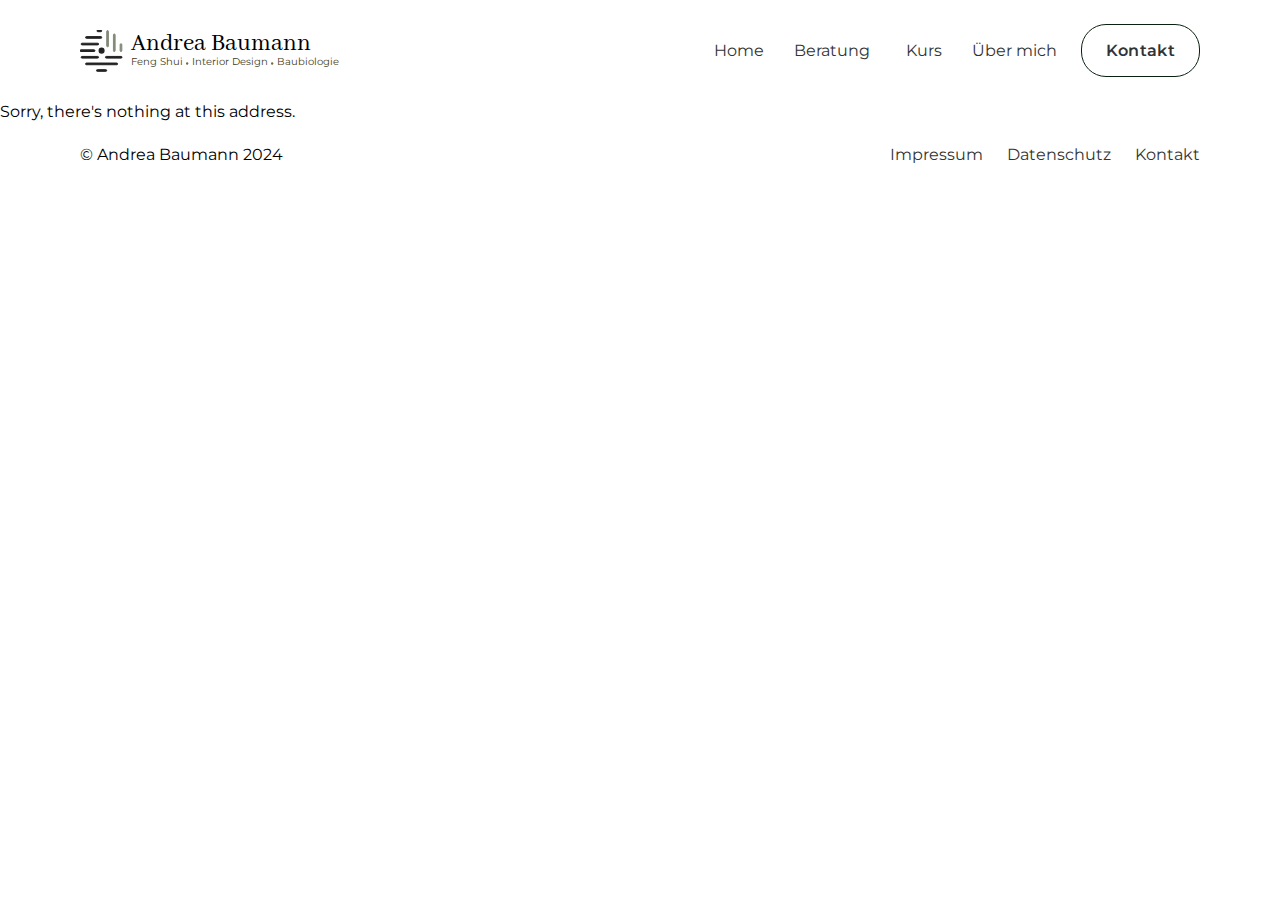
==== index.html @ 1730f796 "Updated" ====
<!DOCTYPE html>
<html lang="en">

<head>
    <meta charset="utf-8" />
    <meta name="viewport" content="width=device-width, initial-scale=1.0" />
    <title>Client</title>
	<!-- The 'base' element is needed for pageload when on a child route, it seems it must start with slash and then any text -->
    <!--<base href="/github-pages-test/" />-->
    <!--<link rel="stylesheet" href="css/bootstrap/bootstrap.min.css" />-->
    <link rel="stylesheet" href="css/app.css" />
    <link rel="icon" type="image/png" href="favicon.png" />
    <link href="Client.styles.css" rel="stylesheet" />
</head>

<body>
    <div id="app">
        <svg class="loading-progress">
            <circle r="40%" cx="50%" cy="50%" />
            <circle r="40%" cx="50%" cy="50%" />
        </svg>
        <div class="loading-progress-text"></div>
    </div>

    <div id="blazor-error-ui">
        An unhandled error has occurred. jjj
        <a href="" class="reload">Reload</a>
        <a class="dismiss">🗙</a>
    </div>
    <script src="_framework/blazor.webassembly.js"></script>
</body>

</html>

<script src="js/faq.js"></script>
---- css/app.css ----
﻿/*html, body {
    font-family: 'Helvetica Neue', Helvetica, Arial, sans-serif;
}

h1:focus {
    outline: none;
}

a, .btn-link {
    color: #0071c1;
}

.btn-primary {
    color: #fff;
    background-color: #1b6ec2;
    border-color: #1861ac;
}

.btn:focus, .btn:active:focus, .btn-link.nav-link:focus, .form-control:focus, .form-check-input:focus {
  box-shadow: 0 0 0 0.1rem white, 0 0 0 0.25rem #258cfb;
}

.content {
    padding-top: 1.1rem;
}*/
.valid.modified:not([type=checkbox]) {
  outline: 1px solid #26b050;
}

.invalid {
  outline: 1px solid red;
}

.validation-message {
  color: red;
}

#blazor-error-ui {
  background: lightyellow;
  bottom: 0;
  box-shadow: 0 -1px 2px rgba(0, 0, 0, 0.2);
  display: none;
  left: 0;
  padding: 0.6rem 1.25rem 0.7rem 1.25rem;
  position: fixed;
  width: 100%;
  z-index: 1000;
}

#blazor-error-ui .dismiss {
  cursor: pointer;
  position: absolute;
  right: 0.75rem;
  top: 0.5rem;
}

.blazor-error-boundary {
  background: url([data-uri]) no-repeat 1rem/1.8rem, #b32121;
  padding: 1rem 1rem 1rem 3.7rem;
  color: white;
}

.blazor-error-boundary::after {
  content: "An error has occurred.";
}

.loading-progress {
  position: relative;
  display: block;
  width: 8rem;
  height: 8rem;
  margin: 20vh auto 1rem auto;
}

.loading-progress circle {
  fill: none;
  stroke: #e0e0e0;
  stroke-width: 0.6rem;
  transform-origin: 50% 50%;
  transform: rotate(-90deg);
}

.loading-progress circle:last-child {
  stroke: #1b6ec2;
  stroke-dasharray: calc(3.141 * var(--blazor-load-percentage, 0%) * 0.8), 500%;
  transition: stroke-dasharray 0.05s ease-in-out;
}

.loading-progress-text {
  position: absolute;
  text-align: center;
  font-weight: bold;
  inset: calc(20vh + 3.25rem) 0 auto 0.2rem;
}

.loading-progress-text:after {
  content: var(--blazor-load-percentage-text, "Loading");
}

code {
  color: #c02d76;
}

:root {
  --my-color: black;
  --color-bg-white: white;
  --color-bg-green: #c0c4bb;
  --color-bg-blue: #EBE4DE;
  --color-btn-bg-primary: #828A78;
  --color-btn-bg-secondary: white;
  --color-btn-border-primary: #0A210F;
  --color-btn-border-secondary: #0A210F;
  --color-btn-text-primary: white;
  --color-btn-text-secondary: #0A210F;
  --color-border: #0A210F;
  --color-heading: #0A210F;
  --color-text: #333333;
  --color-text-light: white;
  --color-text-2: black;
  --color-header-text: #191919;
  --color-logo-name: #272727;
  --color-logo-subtitle: #403A1A;
  --color-logo-dots: #746B30;
  --color-logo-vertical-line: #828A78;
  --color-logo-horizontal-line: #232323;
  --color-bg-heading: #C1C5BC ;
}

@media (prefers-color-scheme: dark) {
  :root {
    --my-color: white;
  }
}
@font-face {
  font-family: "Abhaya Libre";
  src: url("../fonts/AbhayaLibre-Regular.ttf") format("truetype");
  font-weight: 400;
  font-style: normal;
}
@font-face {
  font-family: "Judson";
  src: url("../fonts/Judson-Regular.ttf") format("truetype");
  font-weight: 400;
  font-style: normal;
}
@font-face {
  font-family: "Judson";
  src: url("../fonts/Judson-Bold.ttf") format("truetype");
  font-weight: 700;
  font-style: normal;
}
@font-face {
  font-family: "Judson";
  src: url("../fonts/Judson-Italic.ttf") format("truetype");
  font-weight: 400;
  font-style: italic;
}
@font-face {
  font-family: "Montserrat";
  src: url("../fonts/Montserrat-VariableFont_wght.ttf") format("truetype");
  font-style: normal;
}
@font-face {
  font-family: "Montserrat";
  src: url("../fonts/Montserrat-Italic-VariableFont_wght.ttf") format("truetype");
  font-style: italic;
}
html, body {
  margin: 0;
  padding: 0;
}

*, ::after, ::before {
  box-sizing: border-box;
}

hr {
  color: inherit;
  background-color: currentColor;
  border: 0;
  opacity: 0.25;
}

p, hr {
  margin: 0;
}

h1, h2, h3, h4 {
  margin: 0;
}

.align-center {
  text-align: center;
}

img {
  border-radius: 4px;
}

.card {
  border-radius: 4px;
}

.link-secondary {
  text-decoration: underline;
  color: var(--color-heading);
  font-family: "Montserrat", sans-serif;
  font-size: 16px;
  font-style: normal;
  line-height: normal;
  font-weight: 500;
  font-size: 19.2px;
}
.link-secondary:hover {
  color: #233727;
  font-weight: 700;
}

section {
  background-color: #eaeaea;
}

.bg-white-custom .inner, .bg-white-custom .outer {
  background-color: var(--color-bg-white);
}
.bg-white-custom .heading {
  color: var(--color-heading);
}
.bg-white-custom .default-text, .bg-white-custom p {
  color: var(--color-text);
}

.bg-blue .inner, .bg-blue .outer {
  background-color: var(--color-bg-blue);
}
.bg-blue .heading {
  color: var(--color-heading);
}
.bg-blue .default-text, .bg-blue p {
  color: var(--color-text);
}

.bg-green .inner, .bg-green .outer {
  background-color: var(--color-bg-green);
}
.bg-green .heading {
  color: var(--color-heading);
}
.bg-green .default-text, .bg-green p {
  color: var(--color-text);
}

.heading {
  font-family: "Judson", serif;
  font-weight: 400;
  font-size: 39.81px;
}
@media (max-width: 992px) {
  .heading {
    font-size: 33.18px;
  }
}
@media (max-width: 576px) {
  .heading {
    font-size: 27.65px;
  }
}

.default-text, p {
  font-family: "Montserrat", sans-serif;
  font-size: 16px;
  font-style: normal;
  line-height: normal;
  font-weight: 400;
}

.outer {
  display: flex;
  flex-direction: column;
  margin-left: auto;
  margin-right: auto;
  padding: 0;
  max-width: 1356px;
}

.inner {
  display: flex;
  flex-direction: column;
  padding-left: 80px;
  padding-right: 80px;
  margin-left: auto;
  margin-right: auto;
  max-width: 1356px;
}
@media (max-width: 992px) {
  .inner {
    padding-left: 40px;
    padding-right: 40px;
  }
}
@media (max-width: 576px) {
  .inner {
    padding-left: 24px;
    padding-right: 24px;
  }
}

.flex-text-image {
  display: flex;
  flex-direction: row;
  gap: 80px;
  margin: 136px 0;
}
.flex-text-image img {
  width: 45%;
  object-fit: cover;
}
.flex-text-image .text-side {
  flex: 1;
  display: flex;
  flex-direction: column;
  align-items: flex-start;
  gap: 32px;
}
.flex-text-image .text-side .text-side-content {
  display: flex;
  flex-direction: column;
  align-items: flex-start;
  gap: 48px;
}
.flex-text-image .text-side p {
  margin-bottom: 24px;
}
.flex-text-image .text-side p:last-of-type {
  margin-bottom: 0;
}
.flex-text-image .image-container {
  width: 50%;
  object-fit: cover;
  border-radius: 4px;
}
.flex-text-image .image-container img {
  width: 100%;
  height: 100%;
  object-fit: cover;
}
@media (max-width: 992px) {
  .flex-text-image {
    margin: 80px 0;
    flex-direction: column;
    gap: 48px;
  }
  .flex-text-image .image-container {
    order: -1;
    width: 100%;
    overflow: clip;
  }
  .flex-text-image .image-container img {
    width: 100%;
    height: auto;
  }
}
@media (max-width: 576px) {
  .flex-text-image {
    margin: 64px 0;
  }
}

.font-size-ml {
  font-size: 19.2px;
}

.flex {
  display: flex;
  align-items: flex-start;
}

.flex-column {
  flex-direction: column;
}

.gap-8 {
  gap: 8px;
}

.gap-16 {
  gap: 16px;
}

.gap-24 {
  gap: 24px;
}

.gap-32 {
  gap: 32px;
}

.gap-48 {
  gap: 48px;
}

.nowrap {
  white-space: nowrap;
}
---- Client.styles.css ----
/* github-pages-test/Components/Badge.razor.rz.scp.css */
html[b-6hlf9k90oz], body[b-6hlf9k90oz] {
  margin: 0;
  padding: 0;
}

*[b-6hlf9k90oz], [b-6hlf9k90oz]::after, [b-6hlf9k90oz]::before {
  box-sizing: border-box;
}

hr[b-6hlf9k90oz] {
  color: inherit;
  background-color: currentColor;
  border: 0;
  opacity: 0.25;
}

p[b-6hlf9k90oz], hr[b-6hlf9k90oz] {
  margin: 0;
}

h1[b-6hlf9k90oz], h2[b-6hlf9k90oz], h3[b-6hlf9k90oz], h4[b-6hlf9k90oz] {
  margin: 0;
}

.align-center[b-6hlf9k90oz] {
  text-align: center;
}

img[b-6hlf9k90oz] {
  border-radius: 4px;
}

.card[b-6hlf9k90oz] {
  border-radius: 4px;
}

.link-secondary[b-6hlf9k90oz] {
  text-decoration: underline;
  color: var(--color-heading);
  font-family: "Montserrat", sans-serif;
  font-size: 16px;
  font-style: normal;
  line-height: normal;
  font-weight: 500;
  font-size: 19.2px;
}
.link-secondary:hover[b-6hlf9k90oz] {
  color: #233727;
  font-weight: 700;
}

section[b-6hlf9k90oz] {
  background-color: #eaeaea;
}

.bg-white-custom .inner[b-6hlf9k90oz], .bg-white-custom .outer[b-6hlf9k90oz] {
  background-color: var(--color-bg-white);
}
.bg-white-custom .heading[b-6hlf9k90oz] {
  color: var(--color-heading);
}
.bg-white-custom .default-text[b-6hlf9k90oz], .bg-white-custom p[b-6hlf9k90oz] {
  color: var(--color-text);
}

.bg-blue .inner[b-6hlf9k90oz], .bg-blue .outer[b-6hlf9k90oz] {
  background-color: var(--color-bg-blue);
}
.bg-blue .heading[b-6hlf9k90oz] {
  color: var(--color-heading);
}
.bg-blue .default-text[b-6hlf9k90oz], .bg-blue p[b-6hlf9k90oz] {
  color: var(--color-text);
}

.bg-green .inner[b-6hlf9k90oz], .bg-green .outer[b-6hlf9k90oz] {
  background-color: var(--color-bg-green);
}
.bg-green .heading[b-6hlf9k90oz] {
  color: var(--color-heading);
}
.bg-green .default-text[b-6hlf9k90oz], .bg-green p[b-6hlf9k90oz] {
  color: var(--color-text);
}

.heading[b-6hlf9k90oz] {
  font-family: "Judson", serif;
  font-weight: 400;
  font-size: 39.81px;
}
@media (max-width: 992px) {
  .heading[b-6hlf9k90oz] {
    font-size: 33.18px;
  }
}
@media (max-width: 576px) {
  .heading[b-6hlf9k90oz] {
    font-size: 27.65px;
  }
}

.default-text[b-6hlf9k90oz], p[b-6hlf9k90oz] {
  font-family: "Montserrat", sans-serif;
  font-size: 16px;
  font-style: normal;
  line-height: normal;
  font-weight: 400;
}

.outer[b-6hlf9k90oz] {
  display: flex;
  flex-direction: column;
  margin-left: auto;
  margin-right: auto;
  padding: 0;
  max-width: 1356px;
}

.inner[b-6hlf9k90oz] {
  display: flex;
  flex-direction: column;
  padding-left: 80px;
  padding-right: 80px;
  margin-left: auto;
  margin-right: auto;
  max-width: 1356px;
}
@media (max-width: 992px) {
  .inner[b-6hlf9k90oz] {
    padding-left: 40px;
    padding-right: 40px;
  }
}
@media (max-width: 576px) {
  .inner[b-6hlf9k90oz] {
    padding-left: 24px;
    padding-right: 24px;
  }
}

.flex-text-image[b-6hlf9k90oz] {
  display: flex;
  flex-direction: row;
  gap: 80px;
  margin: 136px 0;
}
.flex-text-image img[b-6hlf9k90oz] {
  width: 45%;
  object-fit: cover;
}
.flex-text-image .text-side[b-6hlf9k90oz] {
  flex: 1;
  display: flex;
  flex-direction: column;
  align-items: flex-start;
  gap: 32px;
}
.flex-text-image .text-side .text-side-content[b-6hlf9k90oz] {
  display: flex;
  flex-direction: column;
  align-items: flex-start;
  gap: 48px;
}
.flex-text-image .text-side p[b-6hlf9k90oz] {
  margin-bottom: 24px;
}
.flex-text-image .text-side p:last-of-type[b-6hlf9k90oz] {
  margin-bottom: 0;
}
.flex-text-image .image-container[b-6hlf9k90oz] {
  width: 50%;
  object-fit: cover;
  border-radius: 4px;
}
.flex-text-image .image-container img[b-6hlf9k90oz] {
  width: 100%;
  height: 100%;
  object-fit: cover;
}
@media (max-width: 992px) {
  .flex-text-image[b-6hlf9k90oz] {
    margin: 80px 0;
    flex-direction: column;
    gap: 48px;
  }
  .flex-text-image .image-container[b-6hlf9k90oz] {
    order: -1;
    width: 100%;
    overflow: clip;
  }
  .flex-text-image .image-container img[b-6hlf9k90oz] {
    width: 100%;
    height: auto;
  }
}
@media (max-width: 576px) {
  .flex-text-image[b-6hlf9k90oz] {
    margin: 64px 0;
  }
}

.font-size-ml[b-6hlf9k90oz] {
  font-size: 19.2px;
}

.flex[b-6hlf9k90oz] {
  display: flex;
  align-items: flex-start;
}

.flex-column[b-6hlf9k90oz] {
  flex-direction: column;
}

.gap-8[b-6hlf9k90oz] {
  gap: 8px;
}

.gap-16[b-6hlf9k90oz] {
  gap: 16px;
}

.gap-24[b-6hlf9k90oz] {
  gap: 24px;
}

.gap-32[b-6hlf9k90oz] {
  gap: 32px;
}

.gap-48[b-6hlf9k90oz] {
  gap: 48px;
}

.nowrap[b-6hlf9k90oz] {
  white-space: nowrap;
}

.component-badge[b-6hlf9k90oz] {
  font-family: "Montserrat", sans-serif;
  font-size: 16px;
  font-style: normal;
  line-height: normal;
  font-weight: 500;
  display: inline-block;
  border-radius: 4px;
  background: var(--color-bg-heading);
  padding: 8px;
}
/* github-pages-test/Components/BulletPointList.razor.rz.scp.css */
html[b-ixditmiw3i], body[b-ixditmiw3i] {
  margin: 0;
  padding: 0;
}

*[b-ixditmiw3i], [b-ixditmiw3i]::after, [b-ixditmiw3i]::before {
  box-sizing: border-box;
}

hr[b-ixditmiw3i] {
  color: inherit;
  background-color: currentColor;
  border: 0;
  opacity: 0.25;
}

p[b-ixditmiw3i], hr[b-ixditmiw3i] {
  margin: 0;
}

h1[b-ixditmiw3i], h2[b-ixditmiw3i], h3[b-ixditmiw3i], h4[b-ixditmiw3i] {
  margin: 0;
}

.align-center[b-ixditmiw3i] {
  text-align: center;
}

img[b-ixditmiw3i] {
  border-radius: 4px;
}

.card[b-ixditmiw3i] {
  border-radius: 4px;
}

.link-secondary[b-ixditmiw3i] {
  text-decoration: underline;
  color: var(--color-heading);
  font-family: "Montserrat", sans-serif;
  font-size: 16px;
  font-style: normal;
  line-height: normal;
  font-weight: 500;
  font-size: 19.2px;
}
.link-secondary:hover[b-ixditmiw3i] {
  color: #233727;
  font-weight: 700;
}

section[b-ixditmiw3i] {
  background-color: #eaeaea;
}

.bg-white-custom .inner[b-ixditmiw3i], .bg-white-custom .outer[b-ixditmiw3i] {
  background-color: var(--color-bg-white);
}
.bg-white-custom .heading[b-ixditmiw3i] {
  color: var(--color-heading);
}
.bg-white-custom .default-text[b-ixditmiw3i], .bg-white-custom p[b-ixditmiw3i] {
  color: var(--color-text);
}

.bg-blue .inner[b-ixditmiw3i], .bg-blue .outer[b-ixditmiw3i] {
  background-color: var(--color-bg-blue);
}
.bg-blue .heading[b-ixditmiw3i] {
  color: var(--color-heading);
}
.bg-blue .default-text[b-ixditmiw3i], .bg-blue p[b-ixditmiw3i] {
  color: var(--color-text);
}

.bg-green .inner[b-ixditmiw3i], .bg-green .outer[b-ixditmiw3i] {
  background-color: var(--color-bg-green);
}
.bg-green .heading[b-ixditmiw3i] {
  color: var(--color-heading);
}
.bg-green .default-text[b-ixditmiw3i], .bg-green p[b-ixditmiw3i] {
  color: var(--color-text);
}

.heading[b-ixditmiw3i] {
  font-family: "Judson", serif;
  font-weight: 400;
  font-size: 39.81px;
}
@media (max-width: 992px) {
  .heading[b-ixditmiw3i] {
    font-size: 33.18px;
  }
}
@media (max-width: 576px) {
  .heading[b-ixditmiw3i] {
    font-size: 27.65px;
  }
}

.default-text[b-ixditmiw3i], p[b-ixditmiw3i] {
  font-family: "Montserrat", sans-serif;
  font-size: 16px;
  font-style: normal;
  line-height: normal;
  font-weight: 400;
}

.outer[b-ixditmiw3i] {
  display: flex;
  flex-direction: column;
  margin-left: auto;
  margin-right: auto;
  padding: 0;
  max-width: 1356px;
}

.inner[b-ixditmiw3i] {
  display: flex;
  flex-direction: column;
  padding-left: 80px;
  padding-right: 80px;
  margin-left: auto;
  margin-right: auto;
  max-width: 1356px;
}
@media (max-width: 992px) {
  .inner[b-ixditmiw3i] {
    padding-left: 40px;
    padding-right: 40px;
  }
}
@media (max-width: 576px) {
  .inner[b-ixditmiw3i] {
    padding-left: 24px;
    padding-right: 24px;
  }
}

.flex-text-image[b-ixditmiw3i] {
  display: flex;
  flex-direction: row;
  gap: 80px;
  margin: 136px 0;
}
.flex-text-image img[b-ixditmiw3i] {
  width: 45%;
  object-fit: cover;
}
.flex-text-image .text-side[b-ixditmiw3i] {
  flex: 1;
  display: flex;
  flex-direction: column;
  align-items: flex-start;
  gap: 32px;
}
.flex-text-image .text-side .text-side-content[b-ixditmiw3i] {
  display: flex;
  flex-direction: column;
  align-items: flex-start;
  gap: 48px;
}
.flex-text-image .text-side p[b-ixditmiw3i] {
  margin-bottom: 24px;
}
.flex-text-image .text-side p:last-of-type[b-ixditmiw3i] {
  margin-bottom: 0;
}
.flex-text-image .image-container[b-ixditmiw3i] {
  width: 50%;
  object-fit: cover;
  border-radius: 4px;
}
.flex-text-image .image-container img[b-ixditmiw3i] {
  width: 100%;
  height: 100%;
  object-fit: cover;
}
@media (max-width: 992px) {
  .flex-text-image[b-ixditmiw3i] {
    margin: 80px 0;
    flex-direction: column;
    gap: 48px;
  }
  .flex-text-image .image-container[b-ixditmiw3i] {
    order: -1;
    width: 100%;
    overflow: clip;
  }
  .flex-text-image .image-container img[b-ixditmiw3i] {
    width: 100%;
    height: auto;
  }
}
@media (max-width: 576px) {
  .flex-text-image[b-ixditmiw3i] {
    margin: 64px 0;
  }
}

.font-size-ml[b-ixditmiw3i] {
  font-size: 19.2px;
}

.flex[b-ixditmiw3i] {
  display: flex;
  align-items: flex-start;
}

.flex-column[b-ixditmiw3i] {
  flex-direction: column;
}

.gap-8[b-ixditmiw3i] {
  gap: 8px;
}

.gap-16[b-ixditmiw3i] {
  gap: 16px;
}

.gap-24[b-ixditmiw3i] {
  gap: 24px;
}

.gap-32[b-ixditmiw3i] {
  gap: 32px;
}

.gap-48[b-ixditmiw3i] {
  gap: 48px;
}

.nowrap[b-ixditmiw3i] {
  white-space: nowrap;
}

.bullet-point-list[b-ixditmiw3i] {
  display: flex;
  flex-direction: column;
  gap: 12px;
}
/* github-pages-test/Components/BulletPointListItem.razor.rz.scp.css */
html[b-m7jytdp81e], body[b-m7jytdp81e] {
  margin: 0;
  padding: 0;
}

*[b-m7jytdp81e], [b-m7jytdp81e]::after, [b-m7jytdp81e]::before {
  box-sizing: border-box;
}

hr[b-m7jytdp81e] {
  color: inherit;
  background-color: currentColor;
  border: 0;
  opacity: 0.25;
}

p[b-m7jytdp81e], hr[b-m7jytdp81e] {
  margin: 0;
}

h1[b-m7jytdp81e], h2[b-m7jytdp81e], h3[b-m7jytdp81e], h4[b-m7jytdp81e] {
  margin: 0;
}

.align-center[b-m7jytdp81e] {
  text-align: center;
}

img[b-m7jytdp81e] {
  border-radius: 4px;
}

.card[b-m7jytdp81e] {
  border-radius: 4px;
}

.link-secondary[b-m7jytdp81e] {
  text-decoration: underline;
  color: var(--color-heading);
  font-family: "Montserrat", sans-serif;
  font-size: 16px;
  font-style: normal;
  line-height: normal;
  font-weight: 500;
  font-size: 19.2px;
}
.link-secondary:hover[b-m7jytdp81e] {
  color: #233727;
  font-weight: 700;
}

section[b-m7jytdp81e] {
  background-color: #eaeaea;
}

.bg-white-custom .inner[b-m7jytdp81e], .bg-white-custom .outer[b-m7jytdp81e] {
  background-color: var(--color-bg-white);
}
.bg-white-custom .heading[b-m7jytdp81e] {
  color: var(--color-heading);
}
.bg-white-custom .default-text[b-m7jytdp81e], .bg-white-custom p[b-m7jytdp81e] {
  color: var(--color-text);
}

.bg-blue .inner[b-m7jytdp81e], .bg-blue .outer[b-m7jytdp81e] {
  background-color: var(--color-bg-blue);
}
.bg-blue .heading[b-m7jytdp81e] {
  color: var(--color-heading);
}
.bg-blue .default-text[b-m7jytdp81e], .bg-blue p[b-m7jytdp81e] {
  color: var(--color-text);
}

.bg-green .inner[b-m7jytdp81e], .bg-green .outer[b-m7jytdp81e] {
  background-color: var(--color-bg-green);
}
.bg-green .heading[b-m7jytdp81e] {
  color: var(--color-heading);
}
.bg-green .default-text[b-m7jytdp81e], .bg-green p[b-m7jytdp81e] {
  color: var(--color-text);
}

.heading[b-m7jytdp81e] {
  font-family: "Judson", serif;
  font-weight: 400;
  font-size: 39.81px;
}
@media (max-width: 992px) {
  .heading[b-m7jytdp81e] {
    font-size: 33.18px;
  }
}
@media (max-width: 576px) {
  .heading[b-m7jytdp81e] {
    font-size: 27.65px;
  }
}

.default-text[b-m7jytdp81e], p[b-m7jytdp81e] {
  font-family: "Montserrat", sans-serif;
  font-size: 16px;
  font-style: normal;
  line-height: normal;
  font-weight: 400;
}

.outer[b-m7jytdp81e] {
  display: flex;
  flex-direction: column;
  margin-left: auto;
  margin-right: auto;
  padding: 0;
  max-width: 1356px;
}

.inner[b-m7jytdp81e] {
  display: flex;
  flex-direction: column;
  padding-left: 80px;
  padding-right: 80px;
  margin-left: auto;
  margin-right: auto;
  max-width: 1356px;
}
@media (max-width: 992px) {
  .inner[b-m7jytdp81e] {
    padding-left: 40px;
    padding-right: 40px;
  }
}
@media (max-width: 576px) {
  .inner[b-m7jytdp81e] {
    padding-left: 24px;
    padding-right: 24px;
  }
}

.flex-text-image[b-m7jytdp81e] {
  display: flex;
  flex-direction: row;
  gap: 80px;
  margin: 136px 0;
}
.flex-text-image img[b-m7jytdp81e] {
  width: 45%;
  object-fit: cover;
}
.flex-text-image .text-side[b-m7jytdp81e] {
  flex: 1;
  display: flex;
  flex-direction: column;
  align-items: flex-start;
  gap: 32px;
}
.flex-text-image .text-side .text-side-content[b-m7jytdp81e] {
  display: flex;
  flex-direction: column;
  align-items: flex-start;
  gap: 48px;
}
.flex-text-image .text-side p[b-m7jytdp81e] {
  margin-bottom: 24px;
}
.flex-text-image .text-side p:last-of-type[b-m7jytdp81e] {
  margin-bottom: 0;
}
.flex-text-image .image-container[b-m7jytdp81e] {
  width: 50%;
  object-fit: cover;
  border-radius: 4px;
}
.flex-text-image .image-container img[b-m7jytdp81e] {
  width: 100%;
  height: 100%;
  object-fit: cover;
}
@media (max-width: 992px) {
  .flex-text-image[b-m7jytdp81e] {
    margin: 80px 0;
    flex-direction: column;
    gap: 48px;
  }
  .flex-text-image .image-container[b-m7jytdp81e] {
    order: -1;
    width: 100%;
    overflow: clip;
  }
  .flex-text-image .image-container img[b-m7jytdp81e] {
    width: 100%;
    height: auto;
  }
}
@media (max-width: 576px) {
  .flex-text-image[b-m7jytdp81e] {
    margin: 64px 0;
  }
}

.font-size-ml[b-m7jytdp81e] {
  font-size: 19.2px;
}

.flex[b-m7jytdp81e] {
  display: flex;
  align-items: flex-start;
}

.flex-column[b-m7jytdp81e] {
  flex-direction: column;
}

.gap-8[b-m7jytdp81e] {
  gap: 8px;
}

.gap-16[b-m7jytdp81e] {
  gap: 16px;
}

.gap-24[b-m7jytdp81e] {
  gap: 24px;
}

.gap-32[b-m7jytdp81e] {
  gap: 32px;
}

.gap-48[b-m7jytdp81e] {
  gap: 48px;
}

.nowrap[b-m7jytdp81e] {
  white-space: nowrap;
}

.icon[b-m7jytdp81e] {
  color: red;
  width: 200px;
}

.item[b-m7jytdp81e] {
  display: flex;
  flex-direction: row;
  gap: 10px;
  text-align: left;
}

[b-m7jytdp81e] p .paragraph-heading {
  font-weight: 600;
}
/* github-pages-test/Components/ButtonPrimary.razor.rz.scp.css */
html[b-rfvqvxfh4v], body[b-rfvqvxfh4v] {
  margin: 0;
  padding: 0;
}

*[b-rfvqvxfh4v], [b-rfvqvxfh4v]::after, [b-rfvqvxfh4v]::before {
  box-sizing: border-box;
}

hr[b-rfvqvxfh4v] {
  color: inherit;
  background-color: currentColor;
  border: 0;
  opacity: 0.25;
}

p[b-rfvqvxfh4v], hr[b-rfvqvxfh4v] {
  margin: 0;
}

h1[b-rfvqvxfh4v], h2[b-rfvqvxfh4v], h3[b-rfvqvxfh4v], h4[b-rfvqvxfh4v] {
  margin: 0;
}

.align-center[b-rfvqvxfh4v] {
  text-align: center;
}

img[b-rfvqvxfh4v] {
  border-radius: 4px;
}

.card[b-rfvqvxfh4v] {
  border-radius: 4px;
}

.link-secondary[b-rfvqvxfh4v] {
  text-decoration: underline;
  color: var(--color-heading);
  font-family: "Montserrat", sans-serif;
  font-size: 16px;
  font-style: normal;
  line-height: normal;
  font-weight: 500;
  font-size: 19.2px;
}
.link-secondary:hover[b-rfvqvxfh4v] {
  color: #233727;
  font-weight: 700;
}

section[b-rfvqvxfh4v] {
  background-color: #eaeaea;
}

.bg-white-custom .inner[b-rfvqvxfh4v], .bg-white-custom .outer[b-rfvqvxfh4v] {
  background-color: var(--color-bg-white);
}
.bg-white-custom .heading[b-rfvqvxfh4v] {
  color: var(--color-heading);
}
.bg-white-custom .default-text[b-rfvqvxfh4v], .bg-white-custom p[b-rfvqvxfh4v] {
  color: var(--color-text);
}

.bg-blue .inner[b-rfvqvxfh4v], .bg-blue .outer[b-rfvqvxfh4v] {
  background-color: var(--color-bg-blue);
}
.bg-blue .heading[b-rfvqvxfh4v] {
  color: var(--color-heading);
}
.bg-blue .default-text[b-rfvqvxfh4v], .bg-blue p[b-rfvqvxfh4v] {
  color: var(--color-text);
}

.bg-green .inner[b-rfvqvxfh4v], .bg-green .outer[b-rfvqvxfh4v] {
  background-color: var(--color-bg-green);
}
.bg-green .heading[b-rfvqvxfh4v] {
  color: var(--color-heading);
}
.bg-green .default-text[b-rfvqvxfh4v], .bg-green p[b-rfvqvxfh4v] {
  color: var(--color-text);
}

.heading[b-rfvqvxfh4v] {
  font-family: "Judson", serif;
  font-weight: 400;
  font-size: 39.81px;
}
@media (max-width: 992px) {
  .heading[b-rfvqvxfh4v] {
    font-size: 33.18px;
  }
}
@media (max-width: 576px) {
  .heading[b-rfvqvxfh4v] {
    font-size: 27.65px;
  }
}

.default-text[b-rfvqvxfh4v], p[b-rfvqvxfh4v] {
  font-family: "Montserrat", sans-serif;
  font-size: 16px;
  font-style: normal;
  line-height: normal;
  font-weight: 400;
}

.outer[b-rfvqvxfh4v] {
  display: flex;
  flex-direction: column;
  margin-left: auto;
  margin-right: auto;
  padding: 0;
  max-width: 1356px;
}

.inner[b-rfvqvxfh4v] {
  display: flex;
  flex-direction: column;
  padding-left: 80px;
  padding-right: 80px;
  margin-left: auto;
  margin-right: auto;
  max-width: 1356px;
}
@media (max-width: 992px) {
  .inner[b-rfvqvxfh4v] {
    padding-left: 40px;
    padding-right: 40px;
  }
}
@media (max-width: 576px) {
  .inner[b-rfvqvxfh4v] {
    padding-left: 24px;
    padding-right: 24px;
  }
}

.flex-text-image[b-rfvqvxfh4v] {
  display: flex;
  flex-direction: row;
  gap: 80px;
  margin: 136px 0;
}
.flex-text-image img[b-rfvqvxfh4v] {
  width: 45%;
  object-fit: cover;
}
.flex-text-image .text-side[b-rfvqvxfh4v] {
  flex: 1;
  display: flex;
  flex-direction: column;
  align-items: flex-start;
  gap: 32px;
}
.flex-text-image .text-side .text-side-content[b-rfvqvxfh4v] {
  display: flex;
  flex-direction: column;
  align-items: flex-start;
  gap: 48px;
}
.flex-text-image .text-side p[b-rfvqvxfh4v] {
  margin-bottom: 24px;
}
.flex-text-image .text-side p:last-of-type[b-rfvqvxfh4v] {
  margin-bottom: 0;
}
.flex-text-image .image-container[b-rfvqvxfh4v] {
  width: 50%;
  object-fit: cover;
  border-radius: 4px;
}
.flex-text-image .image-container img[b-rfvqvxfh4v] {
  width: 100%;
  height: 100%;
  object-fit: cover;
}
@media (max-width: 992px) {
  .flex-text-image[b-rfvqvxfh4v] {
    margin: 80px 0;
    flex-direction: column;
    gap: 48px;
  }
  .flex-text-image .image-container[b-rfvqvxfh4v] {
    order: -1;
    width: 100%;
    overflow: clip;
  }
  .flex-text-image .image-container img[b-rfvqvxfh4v] {
    width: 100%;
    height: auto;
  }
}
@media (max-width: 576px) {
  .flex-text-image[b-rfvqvxfh4v] {
    margin: 64px 0;
  }
}

.font-size-ml[b-rfvqvxfh4v] {
  font-size: 19.2px;
}

.flex[b-rfvqvxfh4v] {
  display: flex;
  align-items: flex-start;
}

.flex-column[b-rfvqvxfh4v] {
  flex-direction: column;
}

.gap-8[b-rfvqvxfh4v] {
  gap: 8px;
}

.gap-16[b-rfvqvxfh4v] {
  gap: 16px;
}

.gap-24[b-rfvqvxfh4v] {
  gap: 24px;
}

.gap-32[b-rfvqvxfh4v] {
  gap: 32px;
}

.gap-48[b-rfvqvxfh4v] {
  gap: 48px;
}

.nowrap[b-rfvqvxfh4v] {
  white-space: nowrap;
}

.button-primary[b-rfvqvxfh4v] {
  display: block;
  font-family: "Montserrat", sans-serif;
  font-size: 16px;
  font-style: normal;
  line-height: normal;
  font-weight: 500;
  color: var(--color-btn-text-primary);
  background: var(--color-btn-bg-primary);
  padding: 16px 24px;
  width: fit-content;
  text-align: center;
  border-radius: 25px;
  border: none;
  transition: box-shadow 0.3s ease;
}
.button-primary:hover[b-rfvqvxfh4v], .button-primary:active[b-rfvqvxfh4v] {
  box-shadow: 0px 4px 4px rgba(0, 0, 0, 0.25);
  cursor: pointer;
}
.button-primary:disabled[b-rfvqvxfh4v] {
  opacity: 0.5;
  box-shadow: none;
}

.nav-item[b-rfvqvxfh4v] {
  text-decoration: none;
  color: var(--color-btn-text-primary);
}
/* github-pages-test/Components/ButtonSecondary.razor.rz.scp.css */
html[b-yare5i1utb], body[b-yare5i1utb] {
  margin: 0;
  padding: 0;
}

*[b-yare5i1utb], [b-yare5i1utb]::after, [b-yare5i1utb]::before {
  box-sizing: border-box;
}

hr[b-yare5i1utb] {
  color: inherit;
  background-color: currentColor;
  border: 0;
  opacity: 0.25;
}

p[b-yare5i1utb], hr[b-yare5i1utb] {
  margin: 0;
}

h1[b-yare5i1utb], h2[b-yare5i1utb], h3[b-yare5i1utb], h4[b-yare5i1utb] {
  margin: 0;
}

.align-center[b-yare5i1utb] {
  text-align: center;
}

img[b-yare5i1utb] {
  border-radius: 4px;
}

.card[b-yare5i1utb] {
  border-radius: 4px;
}

.link-secondary[b-yare5i1utb] {
  text-decoration: underline;
  color: var(--color-heading);
  font-family: "Montserrat", sans-serif;
  font-size: 16px;
  font-style: normal;
  line-height: normal;
  font-weight: 500;
  font-size: 19.2px;
}
.link-secondary:hover[b-yare5i1utb] {
  color: #233727;
  font-weight: 700;
}

section[b-yare5i1utb] {
  background-color: #eaeaea;
}

.bg-white-custom .inner[b-yare5i1utb], .bg-white-custom .outer[b-yare5i1utb] {
  background-color: var(--color-bg-white);
}
.bg-white-custom .heading[b-yare5i1utb] {
  color: var(--color-heading);
}
.bg-white-custom .default-text[b-yare5i1utb], .bg-white-custom p[b-yare5i1utb] {
  color: var(--color-text);
}

.bg-blue .inner[b-yare5i1utb], .bg-blue .outer[b-yare5i1utb] {
  background-color: var(--color-bg-blue);
}
.bg-blue .heading[b-yare5i1utb] {
  color: var(--color-heading);
}
.bg-blue .default-text[b-yare5i1utb], .bg-blue p[b-yare5i1utb] {
  color: var(--color-text);
}

.bg-green .inner[b-yare5i1utb], .bg-green .outer[b-yare5i1utb] {
  background-color: var(--color-bg-green);
}
.bg-green .heading[b-yare5i1utb] {
  color: var(--color-heading);
}
.bg-green .default-text[b-yare5i1utb], .bg-green p[b-yare5i1utb] {
  color: var(--color-text);
}

.heading[b-yare5i1utb] {
  font-family: "Judson", serif;
  font-weight: 400;
  font-size: 39.81px;
}
@media (max-width: 992px) {
  .heading[b-yare5i1utb] {
    font-size: 33.18px;
  }
}
@media (max-width: 576px) {
  .heading[b-yare5i1utb] {
    font-size: 27.65px;
  }
}

.default-text[b-yare5i1utb], p[b-yare5i1utb] {
  font-family: "Montserrat", sans-serif;
  font-size: 16px;
  font-style: normal;
  line-height: normal;
  font-weight: 400;
}

.outer[b-yare5i1utb] {
  display: flex;
  flex-direction: column;
  margin-left: auto;
  margin-right: auto;
  padding: 0;
  max-width: 1356px;
}

.inner[b-yare5i1utb] {
  display: flex;
  flex-direction: column;
  padding-left: 80px;
  padding-right: 80px;
  margin-left: auto;
  margin-right: auto;
  max-width: 1356px;
}
@media (max-width: 992px) {
  .inner[b-yare5i1utb] {
    padding-left: 40px;
    padding-right: 40px;
  }
}
@media (max-width: 576px) {
  .inner[b-yare5i1utb] {
    padding-left: 24px;
    padding-right: 24px;
  }
}

.flex-text-image[b-yare5i1utb] {
  display: flex;
  flex-direction: row;
  gap: 80px;
  margin: 136px 0;
}
.flex-text-image img[b-yare5i1utb] {
  width: 45%;
  object-fit: cover;
}
.flex-text-image .text-side[b-yare5i1utb] {
  flex: 1;
  display: flex;
  flex-direction: column;
  align-items: flex-start;
  gap: 32px;
}
.flex-text-image .text-side .text-side-content[b-yare5i1utb] {
  display: flex;
  flex-direction: column;
  align-items: flex-start;
  gap: 48px;
}
.flex-text-image .text-side p[b-yare5i1utb] {
  margin-bottom: 24px;
}
.flex-text-image .text-side p:last-of-type[b-yare5i1utb] {
  margin-bottom: 0;
}
.flex-text-image .image-container[b-yare5i1utb] {
  width: 50%;
  object-fit: cover;
  border-radius: 4px;
}
.flex-text-image .image-container img[b-yare5i1utb] {
  width: 100%;
  height: 100%;
  object-fit: cover;
}
@media (max-width: 992px) {
  .flex-text-image[b-yare5i1utb] {
    margin: 80px 0;
    flex-direction: column;
    gap: 48px;
  }
  .flex-text-image .image-container[b-yare5i1utb] {
    order: -1;
    width: 100%;
    overflow: clip;
  }
  .flex-text-image .image-container img[b-yare5i1utb] {
    width: 100%;
    height: auto;
  }
}
@media (max-width: 576px) {
  .flex-text-image[b-yare5i1utb] {
    margin: 64px 0;
  }
}

.font-size-ml[b-yare5i1utb] {
  font-size: 19.2px;
}

.flex[b-yare5i1utb] {
  display: flex;
  align-items: flex-start;
}

.flex-column[b-yare5i1utb] {
  flex-direction: column;
}

.gap-8[b-yare5i1utb] {
  gap: 8px;
}

.gap-16[b-yare5i1utb] {
  gap: 16px;
}

.gap-24[b-yare5i1utb] {
  gap: 24px;
}

.gap-32[b-yare5i1utb] {
  gap: 32px;
}

.gap-48[b-yare5i1utb] {
  gap: 48px;
}

.nowrap[b-yare5i1utb] {
  white-space: nowrap;
}

/*.button-secondary, ::deep .button-secondary {
	@include font-montserrat-600;
    color: var(--color-btn-text-secondary);
    background: var(--color-btn-bg-secondary);
	padding: 16px 24px;
    width: fit-content;
    text-align: center;
    border-radius: 25px;
	border: 1.5px solid var(--color-btn-border-secondary);
	//box-shadow: 0 0 0 1px #0a210f5e;
    letter-spacing: 0.32px;


}

:deep .nav-item {
	text-decoration: none;
	color: var(--color-text);
}*/
.button-secondary[b-yare5i1utb] {
  font-family: "Montserrat", sans-serif;
  font-size: 16px;
  font-style: normal;
  line-height: normal;
  font-weight: 600;
  color: var(--color-btn-text-secondary);
  background: var(--color-btn-bg-secondary);
  padding: 16px 24px;
  width: fit-content;
  text-align: center;
  border-radius: 25px;
  border: 1.5px solid var(--color-btn-border-secondary);
  letter-spacing: 0.32px;
  transition: box-shadow 0.3s ease;
}
.button-secondary:hover[b-yare5i1utb], .button-secondary:active[b-yare5i1utb] {
  box-shadow: 0px 4px 4px rgba(0, 0, 0, 0.25);
  cursor: pointer;
}
.button-secondary:disabled[b-yare5i1utb] {
  opacity: 0.5;
  box-shadow: none;
}

.nav-item[b-yare5i1utb] {
  text-decoration: none;
  color: var(--color-text);
}
/* github-pages-test/Components/Card.razor.rz.scp.css */
html[b-n69svqat4b], body[b-n69svqat4b] {
  margin: 0;
  padding: 0;
}

*[b-n69svqat4b], [b-n69svqat4b]::after, [b-n69svqat4b]::before {
  box-sizing: border-box;
}

hr[b-n69svqat4b] {
  color: inherit;
  background-color: currentColor;
  border: 0;
  opacity: 0.25;
}

p[b-n69svqat4b], hr[b-n69svqat4b] {
  margin: 0;
}

h1[b-n69svqat4b], h2[b-n69svqat4b], h3[b-n69svqat4b], h4[b-n69svqat4b] {
  margin: 0;
}

.align-center[b-n69svqat4b] {
  text-align: center;
}

img[b-n69svqat4b] {
  border-radius: 4px;
}

.card[b-n69svqat4b] {
  border-radius: 4px;
}

.link-secondary[b-n69svqat4b] {
  text-decoration: underline;
  color: var(--color-heading);
  font-family: "Montserrat", sans-serif;
  font-size: 16px;
  font-style: normal;
  line-height: normal;
  font-weight: 500;
  font-size: 19.2px;
}
.link-secondary:hover[b-n69svqat4b] {
  color: #233727;
  font-weight: 700;
}

section[b-n69svqat4b] {
  background-color: #eaeaea;
}

.bg-white-custom .inner[b-n69svqat4b], .bg-white-custom .outer[b-n69svqat4b] {
  background-color: var(--color-bg-white);
}
.bg-white-custom .heading[b-n69svqat4b] {
  color: var(--color-heading);
}
.bg-white-custom .default-text[b-n69svqat4b], .bg-white-custom p[b-n69svqat4b] {
  color: var(--color-text);
}

.bg-blue .inner[b-n69svqat4b], .bg-blue .outer[b-n69svqat4b] {
  background-color: var(--color-bg-blue);
}
.bg-blue .heading[b-n69svqat4b] {
  color: var(--color-heading);
}
.bg-blue .default-text[b-n69svqat4b], .bg-blue p[b-n69svqat4b] {
  color: var(--color-text);
}

.bg-green .inner[b-n69svqat4b], .bg-green .outer[b-n69svqat4b] {
  background-color: var(--color-bg-green);
}
.bg-green .heading[b-n69svqat4b] {
  color: var(--color-heading);
}
.bg-green .default-text[b-n69svqat4b], .bg-green p[b-n69svqat4b] {
  color: var(--color-text);
}

.heading[b-n69svqat4b] {
  font-family: "Judson", serif;
  font-weight: 400;
  font-size: 39.81px;
}
@media (max-width: 992px) {
  .heading[b-n69svqat4b] {
    font-size: 33.18px;
  }
}
@media (max-width: 576px) {
  .heading[b-n69svqat4b] {
    font-size: 27.65px;
  }
}

.default-text[b-n69svqat4b], p[b-n69svqat4b] {
  font-family: "Montserrat", sans-serif;
  font-size: 16px;
  font-style: normal;
  line-height: normal;
  font-weight: 400;
}

.outer[b-n69svqat4b] {
  display: flex;
  flex-direction: column;
  margin-left: auto;
  margin-right: auto;
  padding: 0;
  max-width: 1356px;
}

.inner[b-n69svqat4b] {
  display: flex;
  flex-direction: column;
  padding-left: 80px;
  padding-right: 80px;
  margin-left: auto;
  margin-right: auto;
  max-width: 1356px;
}
@media (max-width: 992px) {
  .inner[b-n69svqat4b] {
    padding-left: 40px;
    padding-right: 40px;
  }
}
@media (max-width: 576px) {
  .inner[b-n69svqat4b] {
    padding-left: 24px;
    padding-right: 24px;
  }
}

.flex-text-image[b-n69svqat4b] {
  display: flex;
  flex-direction: row;
  gap: 80px;
  margin: 136px 0;
}
.flex-text-image img[b-n69svqat4b] {
  width: 45%;
  object-fit: cover;
}
.flex-text-image .text-side[b-n69svqat4b] {
  flex: 1;
  display: flex;
  flex-direction: column;
  align-items: flex-start;
  gap: 32px;
}
.flex-text-image .text-side .text-side-content[b-n69svqat4b] {
  display: flex;
  flex-direction: column;
  align-items: flex-start;
  gap: 48px;
}
.flex-text-image .text-side p[b-n69svqat4b] {
  margin-bottom: 24px;
}
.flex-text-image .text-side p:last-of-type[b-n69svqat4b] {
  margin-bottom: 0;
}
.flex-text-image .image-container[b-n69svqat4b] {
  width: 50%;
  object-fit: cover;
  border-radius: 4px;
}
.flex-text-image .image-container img[b-n69svqat4b] {
  width: 100%;
  height: 100%;
  object-fit: cover;
}
@media (max-width: 992px) {
  .flex-text-image[b-n69svqat4b] {
    margin: 80px 0;
    flex-direction: column;
    gap: 48px;
  }
  .flex-text-image .image-container[b-n69svqat4b] {
    order: -1;
    width: 100%;
    overflow: clip;
  }
  .flex-text-image .image-container img[b-n69svqat4b] {
    width: 100%;
    height: auto;
  }
}
@media (max-width: 576px) {
  .flex-text-image[b-n69svqat4b] {
    margin: 64px 0;
  }
}

.font-size-ml[b-n69svqat4b] {
  font-size: 19.2px;
}

.flex[b-n69svqat4b] {
  display: flex;
  align-items: flex-start;
}

.flex-column[b-n69svqat4b] {
  flex-direction: column;
}

.gap-8[b-n69svqat4b] {
  gap: 8px;
}

.gap-16[b-n69svqat4b] {
  gap: 16px;
}

.gap-24[b-n69svqat4b] {
  gap: 24px;
}

.gap-32[b-n69svqat4b] {
  gap: 32px;
}

.gap-48[b-n69svqat4b] {
  gap: 48px;
}

.nowrap[b-n69svqat4b] {
  white-space: nowrap;
}

.card[b-n69svqat4b] {
  display: flex;
  flex-direction: column;
  align-items: center;
  gap: 24px;
  padding: 32px;
  border: 1px solid var(--color-border);
  text-align: center;
  background-color: white;
  flex-basis: 100%;
}
.card hr[b-n69svqat4b] {
  width: 100%;
  height: 1px;
  border: 1px solid var(--color-border);
}
.card[b-n69svqat4b]  .number {
  font-family: "Judson", serif;
  font-weight: 400;
  color: var(--color-logo-vertical-line);
  font-size: 64px;
}
/* github-pages-test/Components/CardsGrid.razor.rz.scp.css */
html[b-chci6dbd1i], body[b-chci6dbd1i] {
  margin: 0;
  padding: 0;
}

*[b-chci6dbd1i], [b-chci6dbd1i]::after, [b-chci6dbd1i]::before {
  box-sizing: border-box;
}

hr[b-chci6dbd1i] {
  color: inherit;
  background-color: currentColor;
  border: 0;
  opacity: 0.25;
}

p[b-chci6dbd1i], hr[b-chci6dbd1i] {
  margin: 0;
}

h1[b-chci6dbd1i], h2[b-chci6dbd1i], h3[b-chci6dbd1i], h4[b-chci6dbd1i] {
  margin: 0;
}

.align-center[b-chci6dbd1i] {
  text-align: center;
}

img[b-chci6dbd1i] {
  border-radius: 4px;
}

.card[b-chci6dbd1i] {
  border-radius: 4px;
}

.link-secondary[b-chci6dbd1i] {
  text-decoration: underline;
  color: var(--color-heading);
  font-family: "Montserrat", sans-serif;
  font-size: 16px;
  font-style: normal;
  line-height: normal;
  font-weight: 500;
  font-size: 19.2px;
}
.link-secondary:hover[b-chci6dbd1i] {
  color: #233727;
  font-weight: 700;
}

section[b-chci6dbd1i] {
  background-color: #eaeaea;
}

.bg-white-custom .inner[b-chci6dbd1i], .bg-white-custom .outer[b-chci6dbd1i] {
  background-color: var(--color-bg-white);
}
.bg-white-custom .heading[b-chci6dbd1i] {
  color: var(--color-heading);
}
.bg-white-custom .default-text[b-chci6dbd1i], .bg-white-custom p[b-chci6dbd1i] {
  color: var(--color-text);
}

.bg-blue .inner[b-chci6dbd1i], .bg-blue .outer[b-chci6dbd1i] {
  background-color: var(--color-bg-blue);
}
.bg-blue .heading[b-chci6dbd1i] {
  color: var(--color-heading);
}
.bg-blue .default-text[b-chci6dbd1i], .bg-blue p[b-chci6dbd1i] {
  color: var(--color-text);
}

.bg-green .inner[b-chci6dbd1i], .bg-green .outer[b-chci6dbd1i] {
  background-color: var(--color-bg-green);
}
.bg-green .heading[b-chci6dbd1i] {
  color: var(--color-heading);
}
.bg-green .default-text[b-chci6dbd1i], .bg-green p[b-chci6dbd1i] {
  color: var(--color-text);
}

.heading[b-chci6dbd1i] {
  font-family: "Judson", serif;
  font-weight: 400;
  font-size: 39.81px;
}
@media (max-width: 992px) {
  .heading[b-chci6dbd1i] {
    font-size: 33.18px;
  }
}
@media (max-width: 576px) {
  .heading[b-chci6dbd1i] {
    font-size: 27.65px;
  }
}

.default-text[b-chci6dbd1i], p[b-chci6dbd1i] {
  font-family: "Montserrat", sans-serif;
  font-size: 16px;
  font-style: normal;
  line-height: normal;
  font-weight: 400;
}

.outer[b-chci6dbd1i] {
  display: flex;
  flex-direction: column;
  margin-left: auto;
  margin-right: auto;
  padding: 0;
  max-width: 1356px;
}

.inner[b-chci6dbd1i] {
  display: flex;
  flex-direction: column;
  padding-left: 80px;
  padding-right: 80px;
  margin-left: auto;
  margin-right: auto;
  max-width: 1356px;
}
@media (max-width: 992px) {
  .inner[b-chci6dbd1i] {
    padding-left: 40px;
    padding-right: 40px;
  }
}
@media (max-width: 576px) {
  .inner[b-chci6dbd1i] {
    padding-left: 24px;
    padding-right: 24px;
  }
}

.flex-text-image[b-chci6dbd1i] {
  display: flex;
  flex-direction: row;
  gap: 80px;
  margin: 136px 0;
}
.flex-text-image img[b-chci6dbd1i] {
  width: 45%;
  object-fit: cover;
}
.flex-text-image .text-side[b-chci6dbd1i] {
  flex: 1;
  display: flex;
  flex-direction: column;
  align-items: flex-start;
  gap: 32px;
}
.flex-text-image .text-side .text-side-content[b-chci6dbd1i] {
  display: flex;
  flex-direction: column;
  align-items: flex-start;
  gap: 48px;
}
.flex-text-image .text-side p[b-chci6dbd1i] {
  margin-bottom: 24px;
}
.flex-text-image .text-side p:last-of-type[b-chci6dbd1i] {
  margin-bottom: 0;
}
.flex-text-image .image-container[b-chci6dbd1i] {
  width: 50%;
  object-fit: cover;
  border-radius: 4px;
}
.flex-text-image .image-container img[b-chci6dbd1i] {
  width: 100%;
  height: 100%;
  object-fit: cover;
}
@media (max-width: 992px) {
  .flex-text-image[b-chci6dbd1i] {
    margin: 80px 0;
    flex-direction: column;
    gap: 48px;
  }
  .flex-text-image .image-container[b-chci6dbd1i] {
    order: -1;
    width: 100%;
    overflow: clip;
  }
  .flex-text-image .image-container img[b-chci6dbd1i] {
    width: 100%;
    height: auto;
  }
}
@media (max-width: 576px) {
  .flex-text-image[b-chci6dbd1i] {
    margin: 64px 0;
  }
}

.font-size-ml[b-chci6dbd1i] {
  font-size: 19.2px;
}

.flex[b-chci6dbd1i] {
  display: flex;
  align-items: flex-start;
}

.flex-column[b-chci6dbd1i] {
  flex-direction: column;
}

.gap-8[b-chci6dbd1i] {
  gap: 8px;
}

.gap-16[b-chci6dbd1i] {
  gap: 16px;
}

.gap-24[b-chci6dbd1i] {
  gap: 24px;
}

.gap-32[b-chci6dbd1i] {
  gap: 32px;
}

.gap-48[b-chci6dbd1i] {
  gap: 48px;
}

.nowrap[b-chci6dbd1i] {
  white-space: nowrap;
}

.cards[b-chci6dbd1i] {
  gap: 24px;
  align-items: flex-start;
}
.cards.grid[b-chci6dbd1i] {
  display: grid;
  grid-template-rows: auto;
  grid-template-columns: repeat(auto-fit, minmax(350px, 1fr));
}
.cards.grid.min-200[b-chci6dbd1i] {
  grid-template-columns: repeat(auto-fit, minmax(200px, 1fr));
}
.cards.grid.min-250[b-chci6dbd1i] {
  grid-template-columns: repeat(auto-fit, minmax(250px, 1fr));
}
.cards.grid.min-300[b-chci6dbd1i] {
  grid-template-columns: repeat(auto-fit, minmax(300px, 1fr));
}
.cards.grid.min-350[b-chci6dbd1i] {
  grid-template-columns: repeat(auto-fit, minmax(350px, 1fr));
}
.cards.grid.min-400[b-chci6dbd1i] {
  grid-template-columns: repeat(auto-fit, minmax(400px, 1fr));
}
.cards.grid.last-child-full-width[b-chci6dbd1i] > :last-child {
  grid-column: 1/-1;
}
.cards.stretch[b-chci6dbd1i] {
  align-items: stretch;
}
/* github-pages-test/Components/Footer.razor.rz.scp.css */
html[b-q8jjrmyw42], body[b-q8jjrmyw42] {
  margin: 0;
  padding: 0;
}

*[b-q8jjrmyw42], [b-q8jjrmyw42]::after, [b-q8jjrmyw42]::before {
  box-sizing: border-box;
}

hr[b-q8jjrmyw42] {
  color: inherit;
  background-color: currentColor;
  border: 0;
  opacity: 0.25;
}

p[b-q8jjrmyw42], hr[b-q8jjrmyw42] {
  margin: 0;
}

h1[b-q8jjrmyw42], h2[b-q8jjrmyw42], h3[b-q8jjrmyw42], h4[b-q8jjrmyw42] {
  margin: 0;
}

.align-center[b-q8jjrmyw42] {
  text-align: center;
}

img[b-q8jjrmyw42] {
  border-radius: 4px;
}

.card[b-q8jjrmyw42] {
  border-radius: 4px;
}

.link-secondary[b-q8jjrmyw42] {
  text-decoration: underline;
  color: var(--color-heading);
  font-family: "Montserrat", sans-serif;
  font-size: 16px;
  font-style: normal;
  line-height: normal;
  font-weight: 500;
  font-size: 19.2px;
}
.link-secondary:hover[b-q8jjrmyw42] {
  color: #233727;
  font-weight: 700;
}

section[b-q8jjrmyw42] {
  background-color: #eaeaea;
}

.bg-white-custom .inner[b-q8jjrmyw42], .bg-white-custom .outer[b-q8jjrmyw42] {
  background-color: var(--color-bg-white);
}
.bg-white-custom .heading[b-q8jjrmyw42] {
  color: var(--color-heading);
}
.bg-white-custom .default-text[b-q8jjrmyw42], .bg-white-custom p[b-q8jjrmyw42] {
  color: var(--color-text);
}

.bg-blue .inner[b-q8jjrmyw42], .bg-blue .outer[b-q8jjrmyw42] {
  background-color: var(--color-bg-blue);
}
.bg-blue .heading[b-q8jjrmyw42] {
  color: var(--color-heading);
}
.bg-blue .default-text[b-q8jjrmyw42], .bg-blue p[b-q8jjrmyw42] {
  color: var(--color-text);
}

.bg-green .inner[b-q8jjrmyw42], .bg-green .outer[b-q8jjrmyw42] {
  background-color: var(--color-bg-green);
}
.bg-green .heading[b-q8jjrmyw42] {
  color: var(--color-heading);
}
.bg-green .default-text[b-q8jjrmyw42], .bg-green p[b-q8jjrmyw42] {
  color: var(--color-text);
}

.heading[b-q8jjrmyw42] {
  font-family: "Judson", serif;
  font-weight: 400;
  font-size: 39.81px;
}
@media (max-width: 992px) {
  .heading[b-q8jjrmyw42] {
    font-size: 33.18px;
  }
}
@media (max-width: 576px) {
  .heading[b-q8jjrmyw42] {
    font-size: 27.65px;
  }
}

.default-text[b-q8jjrmyw42], p[b-q8jjrmyw42] {
  font-family: "Montserrat", sans-serif;
  font-size: 16px;
  font-style: normal;
  line-height: normal;
  font-weight: 400;
}

.outer[b-q8jjrmyw42] {
  display: flex;
  flex-direction: column;
  margin-left: auto;
  margin-right: auto;
  padding: 0;
  max-width: 1356px;
}

.inner[b-q8jjrmyw42] {
  display: flex;
  flex-direction: column;
  padding-left: 80px;
  padding-right: 80px;
  margin-left: auto;
  margin-right: auto;
  max-width: 1356px;
}
@media (max-width: 992px) {
  .inner[b-q8jjrmyw42] {
    padding-left: 40px;
    padding-right: 40px;
  }
}
@media (max-width: 576px) {
  .inner[b-q8jjrmyw42] {
    padding-left: 24px;
    padding-right: 24px;
  }
}

.flex-text-image[b-q8jjrmyw42] {
  display: flex;
  flex-direction: row;
  gap: 80px;
  margin: 136px 0;
}
.flex-text-image img[b-q8jjrmyw42] {
  width: 45%;
  object-fit: cover;
}
.flex-text-image .text-side[b-q8jjrmyw42] {
  flex: 1;
  display: flex;
  flex-direction: column;
  align-items: flex-start;
  gap: 32px;
}
.flex-text-image .text-side .text-side-content[b-q8jjrmyw42] {
  display: flex;
  flex-direction: column;
  align-items: flex-start;
  gap: 48px;
}
.flex-text-image .text-side p[b-q8jjrmyw42] {
  margin-bottom: 24px;
}
.flex-text-image .text-side p:last-of-type[b-q8jjrmyw42] {
  margin-bottom: 0;
}
.flex-text-image .image-container[b-q8jjrmyw42] {
  width: 50%;
  object-fit: cover;
  border-radius: 4px;
}
.flex-text-image .image-container img[b-q8jjrmyw42] {
  width: 100%;
  height: 100%;
  object-fit: cover;
}
@media (max-width: 992px) {
  .flex-text-image[b-q8jjrmyw42] {
    margin: 80px 0;
    flex-direction: column;
    gap: 48px;
  }
  .flex-text-image .image-container[b-q8jjrmyw42] {
    order: -1;
    width: 100%;
    overflow: clip;
  }
  .flex-text-image .image-container img[b-q8jjrmyw42] {
    width: 100%;
    height: auto;
  }
}
@media (max-width: 576px) {
  .flex-text-image[b-q8jjrmyw42] {
    margin: 64px 0;
  }
}

.font-size-ml[b-q8jjrmyw42] {
  font-size: 19.2px;
}

.flex[b-q8jjrmyw42] {
  display: flex;
  align-items: flex-start;
}

.flex-column[b-q8jjrmyw42] {
  flex-direction: column;
}

.gap-8[b-q8jjrmyw42] {
  gap: 8px;
}

.gap-16[b-q8jjrmyw42] {
  gap: 16px;
}

.gap-24[b-q8jjrmyw42] {
  gap: 24px;
}

.gap-32[b-q8jjrmyw42] {
  gap: 32px;
}

.gap-48[b-q8jjrmyw42] {
  gap: 48px;
}

.nowrap[b-q8jjrmyw42] {
  white-space: nowrap;
}

section .content[b-q8jjrmyw42] {
  padding: 24px 0px;
  display: flex;
  justify-content: space-between;
  align-items: center;
}
section .content .copyright[b-q8jjrmyw42] {
  font-family: "Montserrat", sans-serif;
  font-size: 16px;
  font-style: normal;
  line-height: normal;
  font-weight: 400;
}
@media (max-width: 992px) {
  section .content[b-q8jjrmyw42] {
    flex-direction: column;
    align-items: flex-start;
    gap: 16px;
  }
}
section .navigation[b-q8jjrmyw42] {
  display: flex;
  gap: 24px;
}
section .navigation .nav-links[b-q8jjrmyw42] {
  display: flex;
  align-items: center;
  gap: 24px;
}
section .navigation .nav-links[b-q8jjrmyw42]  .nav-item {
  font-family: "Montserrat", sans-serif;
  font-size: 16px;
  font-style: normal;
  line-height: normal;
  font-weight: 400;
  text-decoration: none;
  color: var(--color-text);
}
section .navigation .nav-links[b-q8jjrmyw42]  .active {
  font-weight: 700;
}
/* github-pages-test/Components/Header.razor.rz.scp.css */
html[b-xb0d964219], body[b-xb0d964219] {
  margin: 0;
  padding: 0;
}

*[b-xb0d964219], [b-xb0d964219]::after, [b-xb0d964219]::before {
  box-sizing: border-box;
}

hr[b-xb0d964219] {
  color: inherit;
  background-color: currentColor;
  border: 0;
  opacity: 0.25;
}

p[b-xb0d964219], hr[b-xb0d964219] {
  margin: 0;
}

h1[b-xb0d964219], h2[b-xb0d964219], h3[b-xb0d964219], h4[b-xb0d964219] {
  margin: 0;
}

.align-center[b-xb0d964219] {
  text-align: center;
}

img[b-xb0d964219] {
  border-radius: 4px;
}

.card[b-xb0d964219] {
  border-radius: 4px;
}

.link-secondary[b-xb0d964219] {
  text-decoration: underline;
  color: var(--color-heading);
  font-family: "Montserrat", sans-serif;
  font-size: 16px;
  font-style: normal;
  line-height: normal;
  font-weight: 500;
  font-size: 19.2px;
}
.link-secondary:hover[b-xb0d964219] {
  color: #233727;
  font-weight: 700;
}

section[b-xb0d964219] {
  background-color: #eaeaea;
}

.bg-white-custom .inner[b-xb0d964219], .bg-white-custom .outer[b-xb0d964219] {
  background-color: var(--color-bg-white);
}
.bg-white-custom .heading[b-xb0d964219] {
  color: var(--color-heading);
}
.bg-white-custom .default-text[b-xb0d964219], .bg-white-custom p[b-xb0d964219] {
  color: var(--color-text);
}

.bg-blue .inner[b-xb0d964219], .bg-blue .outer[b-xb0d964219] {
  background-color: var(--color-bg-blue);
}
.bg-blue .heading[b-xb0d964219] {
  color: var(--color-heading);
}
.bg-blue .default-text[b-xb0d964219], .bg-blue p[b-xb0d964219] {
  color: var(--color-text);
}

.bg-green .inner[b-xb0d964219], .bg-green .outer[b-xb0d964219] {
  background-color: var(--color-bg-green);
}
.bg-green .heading[b-xb0d964219] {
  color: var(--color-heading);
}
.bg-green .default-text[b-xb0d964219], .bg-green p[b-xb0d964219] {
  color: var(--color-text);
}

.heading[b-xb0d964219] {
  font-family: "Judson", serif;
  font-weight: 400;
  font-size: 39.81px;
}
@media (max-width: 992px) {
  .heading[b-xb0d964219] {
    font-size: 33.18px;
  }
}
@media (max-width: 576px) {
  .heading[b-xb0d964219] {
    font-size: 27.65px;
  }
}

.default-text[b-xb0d964219], p[b-xb0d964219] {
  font-family: "Montserrat", sans-serif;
  font-size: 16px;
  font-style: normal;
  line-height: normal;
  font-weight: 400;
}

.outer[b-xb0d964219] {
  display: flex;
  flex-direction: column;
  margin-left: auto;
  margin-right: auto;
  padding: 0;
  max-width: 1356px;
}

.inner[b-xb0d964219] {
  display: flex;
  flex-direction: column;
  padding-left: 80px;
  padding-right: 80px;
  margin-left: auto;
  margin-right: auto;
  max-width: 1356px;
}
@media (max-width: 992px) {
  .inner[b-xb0d964219] {
    padding-left: 40px;
    padding-right: 40px;
  }
}
@media (max-width: 576px) {
  .inner[b-xb0d964219] {
    padding-left: 24px;
    padding-right: 24px;
  }
}

.flex-text-image[b-xb0d964219] {
  display: flex;
  flex-direction: row;
  gap: 80px;
  margin: 136px 0;
}
.flex-text-image img[b-xb0d964219] {
  width: 45%;
  object-fit: cover;
}
.flex-text-image .text-side[b-xb0d964219] {
  flex: 1;
  display: flex;
  flex-direction: column;
  align-items: flex-start;
  gap: 32px;
}
.flex-text-image .text-side .text-side-content[b-xb0d964219] {
  display: flex;
  flex-direction: column;
  align-items: flex-start;
  gap: 48px;
}
.flex-text-image .text-side p[b-xb0d964219] {
  margin-bottom: 24px;
}
.flex-text-image .text-side p:last-of-type[b-xb0d964219] {
  margin-bottom: 0;
}
.flex-text-image .image-container[b-xb0d964219] {
  width: 50%;
  object-fit: cover;
  border-radius: 4px;
}
.flex-text-image .image-container img[b-xb0d964219] {
  width: 100%;
  height: 100%;
  object-fit: cover;
}
@media (max-width: 992px) {
  .flex-text-image[b-xb0d964219] {
    margin: 80px 0;
    flex-direction: column;
    gap: 48px;
  }
  .flex-text-image .image-container[b-xb0d964219] {
    order: -1;
    width: 100%;
    overflow: clip;
  }
  .flex-text-image .image-container img[b-xb0d964219] {
    width: 100%;
    height: auto;
  }
}
@media (max-width: 576px) {
  .flex-text-image[b-xb0d964219] {
    margin: 64px 0;
  }
}

.font-size-ml[b-xb0d964219] {
  font-size: 19.2px;
}

.flex[b-xb0d964219] {
  display: flex;
  align-items: flex-start;
}

.flex-column[b-xb0d964219] {
  flex-direction: column;
}

.gap-8[b-xb0d964219] {
  gap: 8px;
}

.gap-16[b-xb0d964219] {
  gap: 16px;
}

.gap-24[b-xb0d964219] {
  gap: 24px;
}

.gap-32[b-xb0d964219] {
  gap: 32px;
}

.gap-48[b-xb0d964219] {
  gap: 48px;
}

.nowrap[b-xb0d964219] {
  white-space: nowrap;
}

.section-header[b-xb0d964219] {
  z-index: 100;
  position: relative;
}
.section-header .inner[b-xb0d964219] {
  transition: border-bottom 0.4s ease-in-out;
}
.section-header .inner.subheader-visible[b-xb0d964219] {
  border-bottom: 1px solid #bfbfbf;
}
.section-header .inner.subheader-hidden[b-xb0d964219] {
  border-bottom: 1px solid rgba(191, 191, 191, 0);
}
.section-header .content[b-xb0d964219] {
  display: flex;
  padding: 24px 0px;
  justify-content: space-between;
  align-items: center;
  align-self: stretch;
}
.section-header .content .logo[b-xb0d964219] {
  display: flex;
  align-items: center;
  gap: 8px;
}
.section-header .content .logo .logo-text[b-xb0d964219] {
  display: flex;
  flex-direction: column;
}
.section-header .content .logo .logo-text .logo-text-name[b-xb0d964219] {
  font-family: "Abhaya Libre", serif;
  font-weight: 400;
  font-style: normal;
  font-size: 25px;
  line-height: 20px;
}
.section-header .content .logo .logo-text .logo-text-subtext[b-xb0d964219] {
  font-family: "Montserrat", sans-serif;
  font-size: 16px;
  font-style: normal;
  line-height: normal;
  font-weight: 400;
  color: #403A1A;
  font-size: 10px;
  line-height: normal;
  margin-top: 1px;
}
.section-header .content .icon-burger[b-xb0d964219] {
  display: none;
  cursor: pointer;
}
.section-header .content .navigation[b-xb0d964219] {
  display: flex;
  justify-content: space-between;
  align-items: center;
  align-self: stretch;
  gap: 24px;
}
.section-header .content .navigation .nav-links[b-xb0d964219] {
  display: flex;
  align-items: center;
  gap: 24px;
}
.section-header .content .navigation .nav-links[b-xb0d964219]  .nav-item {
  font-family: "Montserrat", sans-serif;
  font-size: 16px;
  font-style: normal;
  line-height: normal;
  font-weight: 400;
  text-decoration: none;
  color: var(--color-text);
}
.section-header .content .navigation .nav-links[b-xb0d964219]  .active {
  font-weight: 700;
}
.section-header .content .navigation .nav-links button[b-xb0d964219] {
  border: none;
  background: none;
  cursor: pointer;
}
@media (max-width: 992px) {
  .section-header .content .navigation[b-xb0d964219] {
    display: none;
  }
  .section-header .content .icon-burger[b-xb0d964219] {
    display: block;
  }
}
.section-header .navigation-dropdown[b-xb0d964219] {
  display: none;
  top: 96px;
  right: 20px;
  z-index: 10000;
}
.section-header .navigation-dropdown[b-xb0d964219] {
  position: absolute;
  background: white;
  flex-direction: column;
  justify-content: space-between;
  align-items: flex-end;
  align-self: stretch;
  gap: 16px;
  padding: 20px;
  border-radius: 0 0 8px 8px;
}
.section-header .navigation-dropdown .title[b-xb0d964219] {
  text-align: right;
  font-family: "Montserrat", sans-serif;
  font-size: 16px;
  font-style: normal;
  line-height: normal;
  font-weight: 400;
  text-decoration: underline;
  color: var(--color-text);
  margin-bottom: 10px;
}
.section-header .navigation-dropdown .nav-links[b-xb0d964219] {
  display: flex;
  flex-direction: column;
  align-items: flex-end;
  gap: 24px;
}
.section-header .navigation-dropdown .nav-links[b-xb0d964219]  .nav-item {
  font-family: "Montserrat", sans-serif;
  font-size: 16px;
  font-style: normal;
  line-height: normal;
  font-weight: 400;
  text-decoration: none;
  color: var(--color-text);
}
.section-header .navigation-dropdown .nav-links[b-xb0d964219]  .active {
  font-weight: 700;
}
.section-header .navigation-dropdown .nav-links button[b-xb0d964219] {
  border: none;
  background: none;
  cursor: pointer;
}
.section-header .navigation-dropdown .sub-nav-items[b-xb0d964219] {
  display: flex;
  flex-direction: column;
  justify-content: space-between;
  align-items: flex-end;
  align-self: stretch;
  gap: 8px;
  font-family: "Montserrat", sans-serif;
  font-size: 16px;
  font-style: normal;
  line-height: normal;
  font-weight: 400;
  text-align: right;
}
.section-header hr[b-xb0d964219] {
  width: 100%;
  height: 1px;
  border: 1px solid var(--color-border);
}
@media (max-width: 992px) {
  .section-header .navigation-dropdown.enabled[b-xb0d964219] {
    display: flex;
  }
}
/* github-pages-test/Components/Heading.razor.rz.scp.css */
html[b-rsmyx3qeig], body[b-rsmyx3qeig] {
  margin: 0;
  padding: 0;
}

*[b-rsmyx3qeig], [b-rsmyx3qeig]::after, [b-rsmyx3qeig]::before {
  box-sizing: border-box;
}

hr[b-rsmyx3qeig] {
  color: inherit;
  background-color: currentColor;
  border: 0;
  opacity: 0.25;
}

p[b-rsmyx3qeig], hr[b-rsmyx3qeig] {
  margin: 0;
}

h1[b-rsmyx3qeig], h2[b-rsmyx3qeig], h3[b-rsmyx3qeig], h4[b-rsmyx3qeig] {
  margin: 0;
}

.align-center[b-rsmyx3qeig] {
  text-align: center;
}

img[b-rsmyx3qeig] {
  border-radius: 4px;
}

.card[b-rsmyx3qeig] {
  border-radius: 4px;
}

.link-secondary[b-rsmyx3qeig] {
  text-decoration: underline;
  color: var(--color-heading);
  font-family: "Montserrat", sans-serif;
  font-size: 16px;
  font-style: normal;
  line-height: normal;
  font-weight: 500;
  font-size: 19.2px;
}
.link-secondary:hover[b-rsmyx3qeig] {
  color: #233727;
  font-weight: 700;
}

section[b-rsmyx3qeig] {
  background-color: #eaeaea;
}

.bg-white-custom .inner[b-rsmyx3qeig], .bg-white-custom .outer[b-rsmyx3qeig] {
  background-color: var(--color-bg-white);
}
.bg-white-custom .heading[b-rsmyx3qeig] {
  color: var(--color-heading);
}
.bg-white-custom .default-text[b-rsmyx3qeig], .bg-white-custom p[b-rsmyx3qeig] {
  color: var(--color-text);
}

.bg-blue .inner[b-rsmyx3qeig], .bg-blue .outer[b-rsmyx3qeig] {
  background-color: var(--color-bg-blue);
}
.bg-blue .heading[b-rsmyx3qeig] {
  color: var(--color-heading);
}
.bg-blue .default-text[b-rsmyx3qeig], .bg-blue p[b-rsmyx3qeig] {
  color: var(--color-text);
}

.bg-green .inner[b-rsmyx3qeig], .bg-green .outer[b-rsmyx3qeig] {
  background-color: var(--color-bg-green);
}
.bg-green .heading[b-rsmyx3qeig] {
  color: var(--color-heading);
}
.bg-green .default-text[b-rsmyx3qeig], .bg-green p[b-rsmyx3qeig] {
  color: var(--color-text);
}

.heading[b-rsmyx3qeig] {
  font-family: "Judson", serif;
  font-weight: 400;
  font-size: 39.81px;
}
@media (max-width: 992px) {
  .heading[b-rsmyx3qeig] {
    font-size: 33.18px;
  }
}
@media (max-width: 576px) {
  .heading[b-rsmyx3qeig] {
    font-size: 27.65px;
  }
}

.default-text[b-rsmyx3qeig], p[b-rsmyx3qeig] {
  font-family: "Montserrat", sans-serif;
  font-size: 16px;
  font-style: normal;
  line-height: normal;
  font-weight: 400;
}

.outer[b-rsmyx3qeig] {
  display: flex;
  flex-direction: column;
  margin-left: auto;
  margin-right: auto;
  padding: 0;
  max-width: 1356px;
}

.inner[b-rsmyx3qeig] {
  display: flex;
  flex-direction: column;
  padding-left: 80px;
  padding-right: 80px;
  margin-left: auto;
  margin-right: auto;
  max-width: 1356px;
}
@media (max-width: 992px) {
  .inner[b-rsmyx3qeig] {
    padding-left: 40px;
    padding-right: 40px;
  }
}
@media (max-width: 576px) {
  .inner[b-rsmyx3qeig] {
    padding-left: 24px;
    padding-right: 24px;
  }
}

.flex-text-image[b-rsmyx3qeig] {
  display: flex;
  flex-direction: row;
  gap: 80px;
  margin: 136px 0;
}
.flex-text-image img[b-rsmyx3qeig] {
  width: 45%;
  object-fit: cover;
}
.flex-text-image .text-side[b-rsmyx3qeig] {
  flex: 1;
  display: flex;
  flex-direction: column;
  align-items: flex-start;
  gap: 32px;
}
.flex-text-image .text-side .text-side-content[b-rsmyx3qeig] {
  display: flex;
  flex-direction: column;
  align-items: flex-start;
  gap: 48px;
}
.flex-text-image .text-side p[b-rsmyx3qeig] {
  margin-bottom: 24px;
}
.flex-text-image .text-side p:last-of-type[b-rsmyx3qeig] {
  margin-bottom: 0;
}
.flex-text-image .image-container[b-rsmyx3qeig] {
  width: 50%;
  object-fit: cover;
  border-radius: 4px;
}
.flex-text-image .image-container img[b-rsmyx3qeig] {
  width: 100%;
  height: 100%;
  object-fit: cover;
}
@media (max-width: 992px) {
  .flex-text-image[b-rsmyx3qeig] {
    margin: 80px 0;
    flex-direction: column;
    gap: 48px;
  }
  .flex-text-image .image-container[b-rsmyx3qeig] {
    order: -1;
    width: 100%;
    overflow: clip;
  }
  .flex-text-image .image-container img[b-rsmyx3qeig] {
    width: 100%;
    height: auto;
  }
}
@media (max-width: 576px) {
  .flex-text-image[b-rsmyx3qeig] {
    margin: 64px 0;
  }
}

.font-size-ml[b-rsmyx3qeig] {
  font-size: 19.2px;
}

.flex[b-rsmyx3qeig] {
  display: flex;
  align-items: flex-start;
}

.flex-column[b-rsmyx3qeig] {
  flex-direction: column;
}

.gap-8[b-rsmyx3qeig] {
  gap: 8px;
}

.gap-16[b-rsmyx3qeig] {
  gap: 16px;
}

.gap-24[b-rsmyx3qeig] {
  gap: 24px;
}

.gap-32[b-rsmyx3qeig] {
  gap: 32px;
}

.gap-48[b-rsmyx3qeig] {
  gap: 48px;
}

.nowrap[b-rsmyx3qeig] {
  white-space: nowrap;
}

h2[b-rsmyx3qeig] {
  color: var(--color-heading);
  width: 100%;
  font-family: "Judson", serif;
  font-weight: 400;
}
h2.small[b-rsmyx3qeig] {
  font-size: 27.65px;
}
@media (max-width: 992px) {
  h2.small[b-rsmyx3qeig] {
    font-size: 27.65px;
  }
}
@media (max-width: 576px) {
  h2.small[b-rsmyx3qeig] {
    font-size: 23.04px;
  }
}
h2.normal[b-rsmyx3qeig] {
  font-size: 39.81px;
}
@media (max-width: 992px) {
  h2.normal[b-rsmyx3qeig] {
    font-size: 33.18px;
  }
}
@media (max-width: 576px) {
  h2.normal[b-rsmyx3qeig] {
    font-size: 27.65px;
  }
}
h2.large[b-rsmyx3qeig] {
  font-size: 47.78px;
}
@media (max-width: 992px) {
  h2.large[b-rsmyx3qeig] {
    font-size: 39.81px;
  }
}
@media (max-width: 576px) {
  h2.large[b-rsmyx3qeig] {
    font-size: 33.18px;
  }
}
/* github-pages-test/Components/Icon.razor.rz.scp.css */
html[b-a35xi4e3uy], body[b-a35xi4e3uy] {
  margin: 0;
  padding: 0;
}

*[b-a35xi4e3uy], [b-a35xi4e3uy]::after, [b-a35xi4e3uy]::before {
  box-sizing: border-box;
}

hr[b-a35xi4e3uy] {
  color: inherit;
  background-color: currentColor;
  border: 0;
  opacity: 0.25;
}

p[b-a35xi4e3uy], hr[b-a35xi4e3uy] {
  margin: 0;
}

h1[b-a35xi4e3uy], h2[b-a35xi4e3uy], h3[b-a35xi4e3uy], h4[b-a35xi4e3uy] {
  margin: 0;
}

.align-center[b-a35xi4e3uy] {
  text-align: center;
}

img[b-a35xi4e3uy] {
  border-radius: 4px;
}

.card[b-a35xi4e3uy] {
  border-radius: 4px;
}

.link-secondary[b-a35xi4e3uy] {
  text-decoration: underline;
  color: var(--color-heading);
  font-family: "Montserrat", sans-serif;
  font-size: 16px;
  font-style: normal;
  line-height: normal;
  font-weight: 500;
  font-size: 19.2px;
}
.link-secondary:hover[b-a35xi4e3uy] {
  color: #233727;
  font-weight: 700;
}

section[b-a35xi4e3uy] {
  background-color: #eaeaea;
}

.bg-white-custom .inner[b-a35xi4e3uy], .bg-white-custom .outer[b-a35xi4e3uy] {
  background-color: var(--color-bg-white);
}
.bg-white-custom .heading[b-a35xi4e3uy] {
  color: var(--color-heading);
}
.bg-white-custom .default-text[b-a35xi4e3uy], .bg-white-custom p[b-a35xi4e3uy] {
  color: var(--color-text);
}

.bg-blue .inner[b-a35xi4e3uy], .bg-blue .outer[b-a35xi4e3uy] {
  background-color: var(--color-bg-blue);
}
.bg-blue .heading[b-a35xi4e3uy] {
  color: var(--color-heading);
}
.bg-blue .default-text[b-a35xi4e3uy], .bg-blue p[b-a35xi4e3uy] {
  color: var(--color-text);
}

.bg-green .inner[b-a35xi4e3uy], .bg-green .outer[b-a35xi4e3uy] {
  background-color: var(--color-bg-green);
}
.bg-green .heading[b-a35xi4e3uy] {
  color: var(--color-heading);
}
.bg-green .default-text[b-a35xi4e3uy], .bg-green p[b-a35xi4e3uy] {
  color: var(--color-text);
}

.heading[b-a35xi4e3uy] {
  font-family: "Judson", serif;
  font-weight: 400;
  font-size: 39.81px;
}
@media (max-width: 992px) {
  .heading[b-a35xi4e3uy] {
    font-size: 33.18px;
  }
}
@media (max-width: 576px) {
  .heading[b-a35xi4e3uy] {
    font-size: 27.65px;
  }
}

.default-text[b-a35xi4e3uy], p[b-a35xi4e3uy] {
  font-family: "Montserrat", sans-serif;
  font-size: 16px;
  font-style: normal;
  line-height: normal;
  font-weight: 400;
}

.outer[b-a35xi4e3uy] {
  display: flex;
  flex-direction: column;
  margin-left: auto;
  margin-right: auto;
  padding: 0;
  max-width: 1356px;
}

.inner[b-a35xi4e3uy] {
  display: flex;
  flex-direction: column;
  padding-left: 80px;
  padding-right: 80px;
  margin-left: auto;
  margin-right: auto;
  max-width: 1356px;
}
@media (max-width: 992px) {
  .inner[b-a35xi4e3uy] {
    padding-left: 40px;
    padding-right: 40px;
  }
}
@media (max-width: 576px) {
  .inner[b-a35xi4e3uy] {
    padding-left: 24px;
    padding-right: 24px;
  }
}

.flex-text-image[b-a35xi4e3uy] {
  display: flex;
  flex-direction: row;
  gap: 80px;
  margin: 136px 0;
}
.flex-text-image img[b-a35xi4e3uy] {
  width: 45%;
  object-fit: cover;
}
.flex-text-image .text-side[b-a35xi4e3uy] {
  flex: 1;
  display: flex;
  flex-direction: column;
  align-items: flex-start;
  gap: 32px;
}
.flex-text-image .text-side .text-side-content[b-a35xi4e3uy] {
  display: flex;
  flex-direction: column;
  align-items: flex-start;
  gap: 48px;
}
.flex-text-image .text-side p[b-a35xi4e3uy] {
  margin-bottom: 24px;
}
.flex-text-image .text-side p:last-of-type[b-a35xi4e3uy] {
  margin-bottom: 0;
}
.flex-text-image .image-container[b-a35xi4e3uy] {
  width: 50%;
  object-fit: cover;
  border-radius: 4px;
}
.flex-text-image .image-container img[b-a35xi4e3uy] {
  width: 100%;
  height: 100%;
  object-fit: cover;
}
@media (max-width: 992px) {
  .flex-text-image[b-a35xi4e3uy] {
    margin: 80px 0;
    flex-direction: column;
    gap: 48px;
  }
  .flex-text-image .image-container[b-a35xi4e3uy] {
    order: -1;
    width: 100%;
    overflow: clip;
  }
  .flex-text-image .image-container img[b-a35xi4e3uy] {
    width: 100%;
    height: auto;
  }
}
@media (max-width: 576px) {
  .flex-text-image[b-a35xi4e3uy] {
    margin: 64px 0;
  }
}

.font-size-ml[b-a35xi4e3uy] {
  font-size: 19.2px;
}

.flex[b-a35xi4e3uy] {
  display: flex;
  align-items: flex-start;
}

.flex-column[b-a35xi4e3uy] {
  flex-direction: column;
}

.gap-8[b-a35xi4e3uy] {
  gap: 8px;
}

.gap-16[b-a35xi4e3uy] {
  gap: 16px;
}

.gap-24[b-a35xi4e3uy] {
  gap: 24px;
}

.gap-32[b-a35xi4e3uy] {
  gap: 32px;
}

.gap-48[b-a35xi4e3uy] {
  gap: 48px;
}

.nowrap[b-a35xi4e3uy] {
  white-space: nowrap;
}

.icon[b-a35xi4e3uy] {
  display: inline;
  font-size: 8px;
}
.icon svg[b-a35xi4e3uy] {
  font-size: 8px;
}
/* github-pages-test/Components/Icons/Arrow.razor.rz.scp.css */
/* github-pages-test/Components/Icons/ArrowCircle.razor.rz.scp.css */
/* github-pages-test/Components/Icons/Burger.razor.rz.scp.css */
/* github-pages-test/Components/Icons/CheckMark.razor.rz.scp.css */
/* github-pages-test/Components/Icons/LogoCircle.razor.rz.scp.css */
/* github-pages-test/Components/NotFoundRedirect.razor.rz.scp.css */
/* github-pages-test/Components/ParagraphHeading.razor.rz.scp.css */
html[b-ndytd3tkfw], body[b-ndytd3tkfw] {
  margin: 0;
  padding: 0;
}

*[b-ndytd3tkfw], [b-ndytd3tkfw]::after, [b-ndytd3tkfw]::before {
  box-sizing: border-box;
}

hr[b-ndytd3tkfw] {
  color: inherit;
  background-color: currentColor;
  border: 0;
  opacity: 0.25;
}

p[b-ndytd3tkfw], hr[b-ndytd3tkfw] {
  margin: 0;
}

h1[b-ndytd3tkfw], h2[b-ndytd3tkfw], h3[b-ndytd3tkfw], h4[b-ndytd3tkfw] {
  margin: 0;
}

.align-center[b-ndytd3tkfw] {
  text-align: center;
}

img[b-ndytd3tkfw] {
  border-radius: 4px;
}

.card[b-ndytd3tkfw] {
  border-radius: 4px;
}

.link-secondary[b-ndytd3tkfw] {
  text-decoration: underline;
  color: var(--color-heading);
  font-family: "Montserrat", sans-serif;
  font-size: 16px;
  font-style: normal;
  line-height: normal;
  font-weight: 500;
  font-size: 19.2px;
}
.link-secondary:hover[b-ndytd3tkfw] {
  color: #233727;
  font-weight: 700;
}

section[b-ndytd3tkfw] {
  background-color: #eaeaea;
}

.bg-white-custom .inner[b-ndytd3tkfw], .bg-white-custom .outer[b-ndytd3tkfw] {
  background-color: var(--color-bg-white);
}
.bg-white-custom .heading[b-ndytd3tkfw] {
  color: var(--color-heading);
}
.bg-white-custom .default-text[b-ndytd3tkfw], .bg-white-custom p[b-ndytd3tkfw] {
  color: var(--color-text);
}

.bg-blue .inner[b-ndytd3tkfw], .bg-blue .outer[b-ndytd3tkfw] {
  background-color: var(--color-bg-blue);
}
.bg-blue .heading[b-ndytd3tkfw] {
  color: var(--color-heading);
}
.bg-blue .default-text[b-ndytd3tkfw], .bg-blue p[b-ndytd3tkfw] {
  color: var(--color-text);
}

.bg-green .inner[b-ndytd3tkfw], .bg-green .outer[b-ndytd3tkfw] {
  background-color: var(--color-bg-green);
}
.bg-green .heading[b-ndytd3tkfw] {
  color: var(--color-heading);
}
.bg-green .default-text[b-ndytd3tkfw], .bg-green p[b-ndytd3tkfw] {
  color: var(--color-text);
}

.heading[b-ndytd3tkfw] {
  font-family: "Judson", serif;
  font-weight: 400;
  font-size: 39.81px;
}
@media (max-width: 992px) {
  .heading[b-ndytd3tkfw] {
    font-size: 33.18px;
  }
}
@media (max-width: 576px) {
  .heading[b-ndytd3tkfw] {
    font-size: 27.65px;
  }
}

.default-text[b-ndytd3tkfw], p[b-ndytd3tkfw] {
  font-family: "Montserrat", sans-serif;
  font-size: 16px;
  font-style: normal;
  line-height: normal;
  font-weight: 400;
}

.outer[b-ndytd3tkfw] {
  display: flex;
  flex-direction: column;
  margin-left: auto;
  margin-right: auto;
  padding: 0;
  max-width: 1356px;
}

.inner[b-ndytd3tkfw] {
  display: flex;
  flex-direction: column;
  padding-left: 80px;
  padding-right: 80px;
  margin-left: auto;
  margin-right: auto;
  max-width: 1356px;
}
@media (max-width: 992px) {
  .inner[b-ndytd3tkfw] {
    padding-left: 40px;
    padding-right: 40px;
  }
}
@media (max-width: 576px) {
  .inner[b-ndytd3tkfw] {
    padding-left: 24px;
    padding-right: 24px;
  }
}

.flex-text-image[b-ndytd3tkfw] {
  display: flex;
  flex-direction: row;
  gap: 80px;
  margin: 136px 0;
}
.flex-text-image img[b-ndytd3tkfw] {
  width: 45%;
  object-fit: cover;
}
.flex-text-image .text-side[b-ndytd3tkfw] {
  flex: 1;
  display: flex;
  flex-direction: column;
  align-items: flex-start;
  gap: 32px;
}
.flex-text-image .text-side .text-side-content[b-ndytd3tkfw] {
  display: flex;
  flex-direction: column;
  align-items: flex-start;
  gap: 48px;
}
.flex-text-image .text-side p[b-ndytd3tkfw] {
  margin-bottom: 24px;
}
.flex-text-image .text-side p:last-of-type[b-ndytd3tkfw] {
  margin-bottom: 0;
}
.flex-text-image .image-container[b-ndytd3tkfw] {
  width: 50%;
  object-fit: cover;
  border-radius: 4px;
}
.flex-text-image .image-container img[b-ndytd3tkfw] {
  width: 100%;
  height: 100%;
  object-fit: cover;
}
@media (max-width: 992px) {
  .flex-text-image[b-ndytd3tkfw] {
    margin: 80px 0;
    flex-direction: column;
    gap: 48px;
  }
  .flex-text-image .image-container[b-ndytd3tkfw] {
    order: -1;
    width: 100%;
    overflow: clip;
  }
  .flex-text-image .image-container img[b-ndytd3tkfw] {
    width: 100%;
    height: auto;
  }
}
@media (max-width: 576px) {
  .flex-text-image[b-ndytd3tkfw] {
    margin: 64px 0;
  }
}

.font-size-ml[b-ndytd3tkfw] {
  font-size: 19.2px;
}

.flex[b-ndytd3tkfw] {
  display: flex;
  align-items: flex-start;
}

.flex-column[b-ndytd3tkfw] {
  flex-direction: column;
}

.gap-8[b-ndytd3tkfw] {
  gap: 8px;
}

.gap-16[b-ndytd3tkfw] {
  gap: 16px;
}

.gap-24[b-ndytd3tkfw] {
  gap: 24px;
}

.gap-32[b-ndytd3tkfw] {
  gap: 32px;
}

.gap-48[b-ndytd3tkfw] {
  gap: 48px;
}

.nowrap[b-ndytd3tkfw] {
  white-space: nowrap;
}
/* github-pages-test/Components/SectionAppointments.razor.rz.scp.css */
html[b-26s1szc4vj], body[b-26s1szc4vj] {
  margin: 0;
  padding: 0;
}

*[b-26s1szc4vj], [b-26s1szc4vj]::after, [b-26s1szc4vj]::before {
  box-sizing: border-box;
}

hr[b-26s1szc4vj] {
  color: inherit;
  background-color: currentColor;
  border: 0;
  opacity: 0.25;
}

p[b-26s1szc4vj], hr[b-26s1szc4vj] {
  margin: 0;
}

h1[b-26s1szc4vj], h2[b-26s1szc4vj], h3[b-26s1szc4vj], h4[b-26s1szc4vj] {
  margin: 0;
}

.align-center[b-26s1szc4vj] {
  text-align: center;
}

img[b-26s1szc4vj] {
  border-radius: 4px;
}

.card[b-26s1szc4vj] {
  border-radius: 4px;
}

.link-secondary[b-26s1szc4vj] {
  text-decoration: underline;
  color: var(--color-heading);
  font-family: "Montserrat", sans-serif;
  font-size: 16px;
  font-style: normal;
  line-height: normal;
  font-weight: 500;
  font-size: 19.2px;
}
.link-secondary:hover[b-26s1szc4vj] {
  color: #233727;
  font-weight: 700;
}

section[b-26s1szc4vj] {
  background-color: #eaeaea;
}

.bg-white-custom .inner[b-26s1szc4vj], .bg-white-custom .outer[b-26s1szc4vj] {
  background-color: var(--color-bg-white);
}
.bg-white-custom .heading[b-26s1szc4vj] {
  color: var(--color-heading);
}
.bg-white-custom .default-text[b-26s1szc4vj], .bg-white-custom p[b-26s1szc4vj] {
  color: var(--color-text);
}

.bg-blue .inner[b-26s1szc4vj], .bg-blue .outer[b-26s1szc4vj] {
  background-color: var(--color-bg-blue);
}
.bg-blue .heading[b-26s1szc4vj] {
  color: var(--color-heading);
}
.bg-blue .default-text[b-26s1szc4vj], .bg-blue p[b-26s1szc4vj] {
  color: var(--color-text);
}

.bg-green .inner[b-26s1szc4vj], .bg-green .outer[b-26s1szc4vj] {
  background-color: var(--color-bg-green);
}
.bg-green .heading[b-26s1szc4vj] {
  color: var(--color-heading);
}
.bg-green .default-text[b-26s1szc4vj], .bg-green p[b-26s1szc4vj] {
  color: var(--color-text);
}

.heading[b-26s1szc4vj] {
  font-family: "Judson", serif;
  font-weight: 400;
  font-size: 39.81px;
}
@media (max-width: 992px) {
  .heading[b-26s1szc4vj] {
    font-size: 33.18px;
  }
}
@media (max-width: 576px) {
  .heading[b-26s1szc4vj] {
    font-size: 27.65px;
  }
}

.default-text[b-26s1szc4vj], p[b-26s1szc4vj] {
  font-family: "Montserrat", sans-serif;
  font-size: 16px;
  font-style: normal;
  line-height: normal;
  font-weight: 400;
}

.outer[b-26s1szc4vj] {
  display: flex;
  flex-direction: column;
  margin-left: auto;
  margin-right: auto;
  padding: 0;
  max-width: 1356px;
}

.inner[b-26s1szc4vj] {
  display: flex;
  flex-direction: column;
  padding-left: 80px;
  padding-right: 80px;
  margin-left: auto;
  margin-right: auto;
  max-width: 1356px;
}
@media (max-width: 992px) {
  .inner[b-26s1szc4vj] {
    padding-left: 40px;
    padding-right: 40px;
  }
}
@media (max-width: 576px) {
  .inner[b-26s1szc4vj] {
    padding-left: 24px;
    padding-right: 24px;
  }
}

.flex-text-image[b-26s1szc4vj] {
  display: flex;
  flex-direction: row;
  gap: 80px;
  margin: 136px 0;
}
.flex-text-image img[b-26s1szc4vj] {
  width: 45%;
  object-fit: cover;
}
.flex-text-image .text-side[b-26s1szc4vj] {
  flex: 1;
  display: flex;
  flex-direction: column;
  align-items: flex-start;
  gap: 32px;
}
.flex-text-image .text-side .text-side-content[b-26s1szc4vj] {
  display: flex;
  flex-direction: column;
  align-items: flex-start;
  gap: 48px;
}
.flex-text-image .text-side p[b-26s1szc4vj] {
  margin-bottom: 24px;
}
.flex-text-image .text-side p:last-of-type[b-26s1szc4vj] {
  margin-bottom: 0;
}
.flex-text-image .image-container[b-26s1szc4vj] {
  width: 50%;
  object-fit: cover;
  border-radius: 4px;
}
.flex-text-image .image-container img[b-26s1szc4vj] {
  width: 100%;
  height: 100%;
  object-fit: cover;
}
@media (max-width: 992px) {
  .flex-text-image[b-26s1szc4vj] {
    margin: 80px 0;
    flex-direction: column;
    gap: 48px;
  }
  .flex-text-image .image-container[b-26s1szc4vj] {
    order: -1;
    width: 100%;
    overflow: clip;
  }
  .flex-text-image .image-container img[b-26s1szc4vj] {
    width: 100%;
    height: auto;
  }
}
@media (max-width: 576px) {
  .flex-text-image[b-26s1szc4vj] {
    margin: 64px 0;
  }
}

.font-size-ml[b-26s1szc4vj] {
  font-size: 19.2px;
}

.flex[b-26s1szc4vj] {
  display: flex;
  align-items: flex-start;
}

.flex-column[b-26s1szc4vj] {
  flex-direction: column;
}

.gap-8[b-26s1szc4vj] {
  gap: 8px;
}

.gap-16[b-26s1szc4vj] {
  gap: 16px;
}

.gap-24[b-26s1szc4vj] {
  gap: 24px;
}

.gap-32[b-26s1szc4vj] {
  gap: 32px;
}

.gap-48[b-26s1szc4vj] {
  gap: 48px;
}

.nowrap[b-26s1szc4vj] {
  white-space: nowrap;
}

.content[b-26s1szc4vj] {
  margin: 136px 0;
  display: flex;
  flex-direction: column;
  gap: 64px;
  align-items: center;
  text-align: center;
}

[b-26s1szc4vj] .card {
  justify-content: center;
}

table[b-26s1szc4vj] {
  font-family: "Montserrat", sans-serif;
  font-size: 16px;
  font-style: normal;
  line-height: normal;
  font-weight: 400;
}
table td:first-child[b-26s1szc4vj] {
  text-align: right;
}
table td:last-child[b-26s1szc4vj] {
  font-feature-settings: "tnum";
}
/* github-pages-test/Components/SectionBox.razor.rz.scp.css */
html[b-c2pjpopm40], body[b-c2pjpopm40] {
  margin: 0;
  padding: 0;
}

*[b-c2pjpopm40], [b-c2pjpopm40]::after, [b-c2pjpopm40]::before {
  box-sizing: border-box;
}

hr[b-c2pjpopm40] {
  color: inherit;
  background-color: currentColor;
  border: 0;
  opacity: 0.25;
}

p[b-c2pjpopm40], hr[b-c2pjpopm40] {
  margin: 0;
}

h1[b-c2pjpopm40], h2[b-c2pjpopm40], h3[b-c2pjpopm40], h4[b-c2pjpopm40] {
  margin: 0;
}

.align-center[b-c2pjpopm40] {
  text-align: center;
}

img[b-c2pjpopm40] {
  border-radius: 4px;
}

.card[b-c2pjpopm40] {
  border-radius: 4px;
}

.link-secondary[b-c2pjpopm40] {
  text-decoration: underline;
  color: var(--color-heading);
  font-family: "Montserrat", sans-serif;
  font-size: 16px;
  font-style: normal;
  line-height: normal;
  font-weight: 500;
  font-size: 19.2px;
}
.link-secondary:hover[b-c2pjpopm40] {
  color: #233727;
  font-weight: 700;
}

section[b-c2pjpopm40] {
  background-color: #eaeaea;
}

.bg-white-custom .inner[b-c2pjpopm40], .bg-white-custom .outer[b-c2pjpopm40] {
  background-color: var(--color-bg-white);
}
.bg-white-custom .heading[b-c2pjpopm40] {
  color: var(--color-heading);
}
.bg-white-custom .default-text[b-c2pjpopm40], .bg-white-custom p[b-c2pjpopm40] {
  color: var(--color-text);
}

.bg-blue .inner[b-c2pjpopm40], .bg-blue .outer[b-c2pjpopm40] {
  background-color: var(--color-bg-blue);
}
.bg-blue .heading[b-c2pjpopm40] {
  color: var(--color-heading);
}
.bg-blue .default-text[b-c2pjpopm40], .bg-blue p[b-c2pjpopm40] {
  color: var(--color-text);
}

.bg-green .inner[b-c2pjpopm40], .bg-green .outer[b-c2pjpopm40] {
  background-color: var(--color-bg-green);
}
.bg-green .heading[b-c2pjpopm40] {
  color: var(--color-heading);
}
.bg-green .default-text[b-c2pjpopm40], .bg-green p[b-c2pjpopm40] {
  color: var(--color-text);
}

.heading[b-c2pjpopm40] {
  font-family: "Judson", serif;
  font-weight: 400;
  font-size: 39.81px;
}
@media (max-width: 992px) {
  .heading[b-c2pjpopm40] {
    font-size: 33.18px;
  }
}
@media (max-width: 576px) {
  .heading[b-c2pjpopm40] {
    font-size: 27.65px;
  }
}

.default-text[b-c2pjpopm40], p[b-c2pjpopm40] {
  font-family: "Montserrat", sans-serif;
  font-size: 16px;
  font-style: normal;
  line-height: normal;
  font-weight: 400;
}

.outer[b-c2pjpopm40] {
  display: flex;
  flex-direction: column;
  margin-left: auto;
  margin-right: auto;
  padding: 0;
  max-width: 1356px;
}

.inner[b-c2pjpopm40] {
  display: flex;
  flex-direction: column;
  padding-left: 80px;
  padding-right: 80px;
  margin-left: auto;
  margin-right: auto;
  max-width: 1356px;
}
@media (max-width: 992px) {
  .inner[b-c2pjpopm40] {
    padding-left: 40px;
    padding-right: 40px;
  }
}
@media (max-width: 576px) {
  .inner[b-c2pjpopm40] {
    padding-left: 24px;
    padding-right: 24px;
  }
}

.flex-text-image[b-c2pjpopm40] {
  display: flex;
  flex-direction: row;
  gap: 80px;
  margin: 136px 0;
}
.flex-text-image img[b-c2pjpopm40] {
  width: 45%;
  object-fit: cover;
}
.flex-text-image .text-side[b-c2pjpopm40] {
  flex: 1;
  display: flex;
  flex-direction: column;
  align-items: flex-start;
  gap: 32px;
}
.flex-text-image .text-side .text-side-content[b-c2pjpopm40] {
  display: flex;
  flex-direction: column;
  align-items: flex-start;
  gap: 48px;
}
.flex-text-image .text-side p[b-c2pjpopm40] {
  margin-bottom: 24px;
}
.flex-text-image .text-side p:last-of-type[b-c2pjpopm40] {
  margin-bottom: 0;
}
.flex-text-image .image-container[b-c2pjpopm40] {
  width: 50%;
  object-fit: cover;
  border-radius: 4px;
}
.flex-text-image .image-container img[b-c2pjpopm40] {
  width: 100%;
  height: 100%;
  object-fit: cover;
}
@media (max-width: 992px) {
  .flex-text-image[b-c2pjpopm40] {
    margin: 80px 0;
    flex-direction: column;
    gap: 48px;
  }
  .flex-text-image .image-container[b-c2pjpopm40] {
    order: -1;
    width: 100%;
    overflow: clip;
  }
  .flex-text-image .image-container img[b-c2pjpopm40] {
    width: 100%;
    height: auto;
  }
}
@media (max-width: 576px) {
  .flex-text-image[b-c2pjpopm40] {
    margin: 64px 0;
  }
}

.font-size-ml[b-c2pjpopm40] {
  font-size: 19.2px;
}

.flex[b-c2pjpopm40] {
  display: flex;
  align-items: flex-start;
}

.flex-column[b-c2pjpopm40] {
  flex-direction: column;
}

.gap-8[b-c2pjpopm40] {
  gap: 8px;
}

.gap-16[b-c2pjpopm40] {
  gap: 16px;
}

.gap-24[b-c2pjpopm40] {
  gap: 24px;
}

.gap-32[b-c2pjpopm40] {
  gap: 32px;
}

.gap-48[b-c2pjpopm40] {
  gap: 48px;
}

.nowrap[b-c2pjpopm40] {
  white-space: nowrap;
}

section[b-c2pjpopm40] {
  position: relative;
  z-index: 1;
}

section.bg-image .inner[b-c2pjpopm40] {
  background-image: url("images/dalle_generated_image.png");
  background-position: 0 -202.975px;
  background-size: 100% 207.394%;
  background-repeat: repeat-x;
  background-color: lightgray;
  background-blend-mode: overlay;
}

.content[b-c2pjpopm40] {
  margin: 64px 0;
  background: white;
  padding: 40px 32px;
  display: flex;
  flex-direction: column;
  gap: 32px;
  align-items: center;
  text-align: center;
}
/* github-pages-test/Components/SectionCards.razor.rz.scp.css */
html[b-0ddpa5fsvv], body[b-0ddpa5fsvv] {
  margin: 0;
  padding: 0;
}

*[b-0ddpa5fsvv], [b-0ddpa5fsvv]::after, [b-0ddpa5fsvv]::before {
  box-sizing: border-box;
}

hr[b-0ddpa5fsvv] {
  color: inherit;
  background-color: currentColor;
  border: 0;
  opacity: 0.25;
}

p[b-0ddpa5fsvv], hr[b-0ddpa5fsvv] {
  margin: 0;
}

h1[b-0ddpa5fsvv], h2[b-0ddpa5fsvv], h3[b-0ddpa5fsvv], h4[b-0ddpa5fsvv] {
  margin: 0;
}

.align-center[b-0ddpa5fsvv] {
  text-align: center;
}

img[b-0ddpa5fsvv] {
  border-radius: 4px;
}

.card[b-0ddpa5fsvv] {
  border-radius: 4px;
}

.link-secondary[b-0ddpa5fsvv] {
  text-decoration: underline;
  color: var(--color-heading);
  font-family: "Montserrat", sans-serif;
  font-size: 16px;
  font-style: normal;
  line-height: normal;
  font-weight: 500;
  font-size: 19.2px;
}
.link-secondary:hover[b-0ddpa5fsvv] {
  color: #233727;
  font-weight: 700;
}

section[b-0ddpa5fsvv] {
  background-color: #eaeaea;
}

.bg-white-custom .inner[b-0ddpa5fsvv], .bg-white-custom .outer[b-0ddpa5fsvv] {
  background-color: var(--color-bg-white);
}
.bg-white-custom .heading[b-0ddpa5fsvv] {
  color: var(--color-heading);
}
.bg-white-custom .default-text[b-0ddpa5fsvv], .bg-white-custom p[b-0ddpa5fsvv] {
  color: var(--color-text);
}

.bg-blue .inner[b-0ddpa5fsvv], .bg-blue .outer[b-0ddpa5fsvv] {
  background-color: var(--color-bg-blue);
}
.bg-blue .heading[b-0ddpa5fsvv] {
  color: var(--color-heading);
}
.bg-blue .default-text[b-0ddpa5fsvv], .bg-blue p[b-0ddpa5fsvv] {
  color: var(--color-text);
}

.bg-green .inner[b-0ddpa5fsvv], .bg-green .outer[b-0ddpa5fsvv] {
  background-color: var(--color-bg-green);
}
.bg-green .heading[b-0ddpa5fsvv] {
  color: var(--color-heading);
}
.bg-green .default-text[b-0ddpa5fsvv], .bg-green p[b-0ddpa5fsvv] {
  color: var(--color-text);
}

.heading[b-0ddpa5fsvv] {
  font-family: "Judson", serif;
  font-weight: 400;
  font-size: 39.81px;
}
@media (max-width: 992px) {
  .heading[b-0ddpa5fsvv] {
    font-size: 33.18px;
  }
}
@media (max-width: 576px) {
  .heading[b-0ddpa5fsvv] {
    font-size: 27.65px;
  }
}

.default-text[b-0ddpa5fsvv], p[b-0ddpa5fsvv] {
  font-family: "Montserrat", sans-serif;
  font-size: 16px;
  font-style: normal;
  line-height: normal;
  font-weight: 400;
}

.outer[b-0ddpa5fsvv] {
  display: flex;
  flex-direction: column;
  margin-left: auto;
  margin-right: auto;
  padding: 0;
  max-width: 1356px;
}

.inner[b-0ddpa5fsvv] {
  display: flex;
  flex-direction: column;
  padding-left: 80px;
  padding-right: 80px;
  margin-left: auto;
  margin-right: auto;
  max-width: 1356px;
}
@media (max-width: 992px) {
  .inner[b-0ddpa5fsvv] {
    padding-left: 40px;
    padding-right: 40px;
  }
}
@media (max-width: 576px) {
  .inner[b-0ddpa5fsvv] {
    padding-left: 24px;
    padding-right: 24px;
  }
}

.flex-text-image[b-0ddpa5fsvv] {
  display: flex;
  flex-direction: row;
  gap: 80px;
  margin: 136px 0;
}
.flex-text-image img[b-0ddpa5fsvv] {
  width: 45%;
  object-fit: cover;
}
.flex-text-image .text-side[b-0ddpa5fsvv] {
  flex: 1;
  display: flex;
  flex-direction: column;
  align-items: flex-start;
  gap: 32px;
}
.flex-text-image .text-side .text-side-content[b-0ddpa5fsvv] {
  display: flex;
  flex-direction: column;
  align-items: flex-start;
  gap: 48px;
}
.flex-text-image .text-side p[b-0ddpa5fsvv] {
  margin-bottom: 24px;
}
.flex-text-image .text-side p:last-of-type[b-0ddpa5fsvv] {
  margin-bottom: 0;
}
.flex-text-image .image-container[b-0ddpa5fsvv] {
  width: 50%;
  object-fit: cover;
  border-radius: 4px;
}
.flex-text-image .image-container img[b-0ddpa5fsvv] {
  width: 100%;
  height: 100%;
  object-fit: cover;
}
@media (max-width: 992px) {
  .flex-text-image[b-0ddpa5fsvv] {
    margin: 80px 0;
    flex-direction: column;
    gap: 48px;
  }
  .flex-text-image .image-container[b-0ddpa5fsvv] {
    order: -1;
    width: 100%;
    overflow: clip;
  }
  .flex-text-image .image-container img[b-0ddpa5fsvv] {
    width: 100%;
    height: auto;
  }
}
@media (max-width: 576px) {
  .flex-text-image[b-0ddpa5fsvv] {
    margin: 64px 0;
  }
}

.font-size-ml[b-0ddpa5fsvv] {
  font-size: 19.2px;
}

.flex[b-0ddpa5fsvv] {
  display: flex;
  align-items: flex-start;
}

.flex-column[b-0ddpa5fsvv] {
  flex-direction: column;
}

.gap-8[b-0ddpa5fsvv] {
  gap: 8px;
}

.gap-16[b-0ddpa5fsvv] {
  gap: 16px;
}

.gap-24[b-0ddpa5fsvv] {
  gap: 24px;
}

.gap-32[b-0ddpa5fsvv] {
  gap: 32px;
}

.gap-48[b-0ddpa5fsvv] {
  gap: 48px;
}

.nowrap[b-0ddpa5fsvv] {
  white-space: nowrap;
}

.content[b-0ddpa5fsvv] {
  display: flex;
  flex-direction: column;
  gap: 64px;
  margin: 136px 0;
  text-align: center;
}
/* github-pages-test/Components/SectionContact.razor.rz.scp.css */
html[b-im219h0anf], body[b-im219h0anf] {
  margin: 0;
  padding: 0;
}

*[b-im219h0anf], [b-im219h0anf]::after, [b-im219h0anf]::before {
  box-sizing: border-box;
}

hr[b-im219h0anf] {
  color: inherit;
  background-color: currentColor;
  border: 0;
  opacity: 0.25;
}

p[b-im219h0anf], hr[b-im219h0anf] {
  margin: 0;
}

h1[b-im219h0anf], h2[b-im219h0anf], h3[b-im219h0anf], h4[b-im219h0anf] {
  margin: 0;
}

.align-center[b-im219h0anf] {
  text-align: center;
}

img[b-im219h0anf] {
  border-radius: 4px;
}

.card[b-im219h0anf] {
  border-radius: 4px;
}

.link-secondary[b-im219h0anf] {
  text-decoration: underline;
  color: var(--color-heading);
  font-family: "Montserrat", sans-serif;
  font-size: 16px;
  font-style: normal;
  line-height: normal;
  font-weight: 500;
  font-size: 19.2px;
}
.link-secondary:hover[b-im219h0anf] {
  color: #233727;
  font-weight: 700;
}

section[b-im219h0anf] {
  background-color: #eaeaea;
}

.bg-white-custom .inner[b-im219h0anf], .bg-white-custom .outer[b-im219h0anf] {
  background-color: var(--color-bg-white);
}
.bg-white-custom .heading[b-im219h0anf] {
  color: var(--color-heading);
}
.bg-white-custom .default-text[b-im219h0anf], .bg-white-custom p[b-im219h0anf] {
  color: var(--color-text);
}

.bg-blue .inner[b-im219h0anf], .bg-blue .outer[b-im219h0anf] {
  background-color: var(--color-bg-blue);
}
.bg-blue .heading[b-im219h0anf] {
  color: var(--color-heading);
}
.bg-blue .default-text[b-im219h0anf], .bg-blue p[b-im219h0anf] {
  color: var(--color-text);
}

.bg-green .inner[b-im219h0anf], .bg-green .outer[b-im219h0anf] {
  background-color: var(--color-bg-green);
}
.bg-green .heading[b-im219h0anf] {
  color: var(--color-heading);
}
.bg-green .default-text[b-im219h0anf], .bg-green p[b-im219h0anf] {
  color: var(--color-text);
}

.heading[b-im219h0anf] {
  font-family: "Judson", serif;
  font-weight: 400;
  font-size: 39.81px;
}
@media (max-width: 992px) {
  .heading[b-im219h0anf] {
    font-size: 33.18px;
  }
}
@media (max-width: 576px) {
  .heading[b-im219h0anf] {
    font-size: 27.65px;
  }
}

.default-text[b-im219h0anf], p[b-im219h0anf] {
  font-family: "Montserrat", sans-serif;
  font-size: 16px;
  font-style: normal;
  line-height: normal;
  font-weight: 400;
}

.outer[b-im219h0anf] {
  display: flex;
  flex-direction: column;
  margin-left: auto;
  margin-right: auto;
  padding: 0;
  max-width: 1356px;
}

.inner[b-im219h0anf] {
  display: flex;
  flex-direction: column;
  padding-left: 80px;
  padding-right: 80px;
  margin-left: auto;
  margin-right: auto;
  max-width: 1356px;
}
@media (max-width: 992px) {
  .inner[b-im219h0anf] {
    padding-left: 40px;
    padding-right: 40px;
  }
}
@media (max-width: 576px) {
  .inner[b-im219h0anf] {
    padding-left: 24px;
    padding-right: 24px;
  }
}

.flex-text-image[b-im219h0anf] {
  display: flex;
  flex-direction: row;
  gap: 80px;
  margin: 136px 0;
}
.flex-text-image img[b-im219h0anf] {
  width: 45%;
  object-fit: cover;
}
.flex-text-image .text-side[b-im219h0anf] {
  flex: 1;
  display: flex;
  flex-direction: column;
  align-items: flex-start;
  gap: 32px;
}
.flex-text-image .text-side .text-side-content[b-im219h0anf] {
  display: flex;
  flex-direction: column;
  align-items: flex-start;
  gap: 48px;
}
.flex-text-image .text-side p[b-im219h0anf] {
  margin-bottom: 24px;
}
.flex-text-image .text-side p:last-of-type[b-im219h0anf] {
  margin-bottom: 0;
}
.flex-text-image .image-container[b-im219h0anf] {
  width: 50%;
  object-fit: cover;
  border-radius: 4px;
}
.flex-text-image .image-container img[b-im219h0anf] {
  width: 100%;
  height: 100%;
  object-fit: cover;
}
@media (max-width: 992px) {
  .flex-text-image[b-im219h0anf] {
    margin: 80px 0;
    flex-direction: column;
    gap: 48px;
  }
  .flex-text-image .image-container[b-im219h0anf] {
    order: -1;
    width: 100%;
    overflow: clip;
  }
  .flex-text-image .image-container img[b-im219h0anf] {
    width: 100%;
    height: auto;
  }
}
@media (max-width: 576px) {
  .flex-text-image[b-im219h0anf] {
    margin: 64px 0;
  }
}

.font-size-ml[b-im219h0anf] {
  font-size: 19.2px;
}

.flex[b-im219h0anf] {
  display: flex;
  align-items: flex-start;
}

.flex-column[b-im219h0anf] {
  flex-direction: column;
}

.gap-8[b-im219h0anf] {
  gap: 8px;
}

.gap-16[b-im219h0anf] {
  gap: 16px;
}

.gap-24[b-im219h0anf] {
  gap: 24px;
}

.gap-32[b-im219h0anf] {
  gap: 32px;
}

.gap-48[b-im219h0anf] {
  gap: 48px;
}

.nowrap[b-im219h0anf] {
  white-space: nowrap;
}

.inner[b-im219h0anf] {
  position: relative;
}

.content[b-im219h0anf] {
  display: flex;
  flex-direction: column;
  gap: 32px;
  margin: 136px 0;
  width: 50%;
}
.content .contact-info[b-im219h0anf] {
  display: flex;
  flex-direction: column;
  gap: 5px;
}
.content .contact-info table td[b-im219h0anf] {
  font-family: "Montserrat", sans-serif;
  font-size: 16px;
  font-style: normal;
  line-height: normal;
  font-weight: 400;
}
.content .contact-info table td:last-of-type[b-im219h0anf] {
  font-family: "Montserrat", sans-serif;
  font-size: 16px;
  font-style: normal;
  line-height: normal;
  font-weight: 500;
}
.content .contact-info table[b-im219h0anf]  svg {
  width: 24px;
  height: 24px;
}
.content .icon[b-im219h0anf] {
  position: absolute;
  right: 0px;
  top: 0px;
  height: 100%;
}
/* github-pages-test/Components/SectionFaq.razor.rz.scp.css */
html[b-jxa2x6vxxg], body[b-jxa2x6vxxg] {
  margin: 0;
  padding: 0;
}

*[b-jxa2x6vxxg], [b-jxa2x6vxxg]::after, [b-jxa2x6vxxg]::before {
  box-sizing: border-box;
}

hr[b-jxa2x6vxxg] {
  color: inherit;
  background-color: currentColor;
  border: 0;
  opacity: 0.25;
}

p[b-jxa2x6vxxg], hr[b-jxa2x6vxxg] {
  margin: 0;
}

h1[b-jxa2x6vxxg], h2[b-jxa2x6vxxg], h3[b-jxa2x6vxxg], h4[b-jxa2x6vxxg] {
  margin: 0;
}

.align-center[b-jxa2x6vxxg] {
  text-align: center;
}

img[b-jxa2x6vxxg] {
  border-radius: 4px;
}

.card[b-jxa2x6vxxg] {
  border-radius: 4px;
}

.link-secondary[b-jxa2x6vxxg] {
  text-decoration: underline;
  color: var(--color-heading);
  font-family: "Montserrat", sans-serif;
  font-size: 16px;
  font-style: normal;
  line-height: normal;
  font-weight: 500;
  font-size: 19.2px;
}
.link-secondary:hover[b-jxa2x6vxxg] {
  color: #233727;
  font-weight: 700;
}

section[b-jxa2x6vxxg] {
  background-color: #eaeaea;
}

.bg-white-custom .inner[b-jxa2x6vxxg], .bg-white-custom .outer[b-jxa2x6vxxg] {
  background-color: var(--color-bg-white);
}
.bg-white-custom .heading[b-jxa2x6vxxg] {
  color: var(--color-heading);
}
.bg-white-custom .default-text[b-jxa2x6vxxg], .bg-white-custom p[b-jxa2x6vxxg] {
  color: var(--color-text);
}

.bg-blue .inner[b-jxa2x6vxxg], .bg-blue .outer[b-jxa2x6vxxg] {
  background-color: var(--color-bg-blue);
}
.bg-blue .heading[b-jxa2x6vxxg] {
  color: var(--color-heading);
}
.bg-blue .default-text[b-jxa2x6vxxg], .bg-blue p[b-jxa2x6vxxg] {
  color: var(--color-text);
}

.bg-green .inner[b-jxa2x6vxxg], .bg-green .outer[b-jxa2x6vxxg] {
  background-color: var(--color-bg-green);
}
.bg-green .heading[b-jxa2x6vxxg] {
  color: var(--color-heading);
}
.bg-green .default-text[b-jxa2x6vxxg], .bg-green p[b-jxa2x6vxxg] {
  color: var(--color-text);
}

.heading[b-jxa2x6vxxg] {
  font-family: "Judson", serif;
  font-weight: 400;
  font-size: 39.81px;
}
@media (max-width: 992px) {
  .heading[b-jxa2x6vxxg] {
    font-size: 33.18px;
  }
}
@media (max-width: 576px) {
  .heading[b-jxa2x6vxxg] {
    font-size: 27.65px;
  }
}

.default-text[b-jxa2x6vxxg], p[b-jxa2x6vxxg] {
  font-family: "Montserrat", sans-serif;
  font-size: 16px;
  font-style: normal;
  line-height: normal;
  font-weight: 400;
}

.outer[b-jxa2x6vxxg] {
  display: flex;
  flex-direction: column;
  margin-left: auto;
  margin-right: auto;
  padding: 0;
  max-width: 1356px;
}

.inner[b-jxa2x6vxxg] {
  display: flex;
  flex-direction: column;
  padding-left: 80px;
  padding-right: 80px;
  margin-left: auto;
  margin-right: auto;
  max-width: 1356px;
}
@media (max-width: 992px) {
  .inner[b-jxa2x6vxxg] {
    padding-left: 40px;
    padding-right: 40px;
  }
}
@media (max-width: 576px) {
  .inner[b-jxa2x6vxxg] {
    padding-left: 24px;
    padding-right: 24px;
  }
}

.flex-text-image[b-jxa2x6vxxg] {
  display: flex;
  flex-direction: row;
  gap: 80px;
  margin: 136px 0;
}
.flex-text-image img[b-jxa2x6vxxg] {
  width: 45%;
  object-fit: cover;
}
.flex-text-image .text-side[b-jxa2x6vxxg] {
  flex: 1;
  display: flex;
  flex-direction: column;
  align-items: flex-start;
  gap: 32px;
}
.flex-text-image .text-side .text-side-content[b-jxa2x6vxxg] {
  display: flex;
  flex-direction: column;
  align-items: flex-start;
  gap: 48px;
}
.flex-text-image .text-side p[b-jxa2x6vxxg] {
  margin-bottom: 24px;
}
.flex-text-image .text-side p:last-of-type[b-jxa2x6vxxg] {
  margin-bottom: 0;
}
.flex-text-image .image-container[b-jxa2x6vxxg] {
  width: 50%;
  object-fit: cover;
  border-radius: 4px;
}
.flex-text-image .image-container img[b-jxa2x6vxxg] {
  width: 100%;
  height: 100%;
  object-fit: cover;
}
@media (max-width: 992px) {
  .flex-text-image[b-jxa2x6vxxg] {
    margin: 80px 0;
    flex-direction: column;
    gap: 48px;
  }
  .flex-text-image .image-container[b-jxa2x6vxxg] {
    order: -1;
    width: 100%;
    overflow: clip;
  }
  .flex-text-image .image-container img[b-jxa2x6vxxg] {
    width: 100%;
    height: auto;
  }
}
@media (max-width: 576px) {
  .flex-text-image[b-jxa2x6vxxg] {
    margin: 64px 0;
  }
}

.font-size-ml[b-jxa2x6vxxg] {
  font-size: 19.2px;
}

.flex[b-jxa2x6vxxg] {
  display: flex;
  align-items: flex-start;
}

.flex-column[b-jxa2x6vxxg] {
  flex-direction: column;
}

.gap-8[b-jxa2x6vxxg] {
  gap: 8px;
}

.gap-16[b-jxa2x6vxxg] {
  gap: 16px;
}

.gap-24[b-jxa2x6vxxg] {
  gap: 24px;
}

.gap-32[b-jxa2x6vxxg] {
  gap: 32px;
}

.gap-48[b-jxa2x6vxxg] {
  gap: 48px;
}

.nowrap[b-jxa2x6vxxg] {
  white-space: nowrap;
}

.content[b-jxa2x6vxxg] {
  margin: 136px 0;
  display: flex;
  flex-direction: row;
  align-items: flex-start;
  gap: 48px;
}

.faq[b-jxa2x6vxxg] {
  flex-basis: 100%;
}

.faq-item button[b-jxa2x6vxxg] {
  width: 100%;
  padding: 0;
  background: none;
  border: none;
  cursor: pointer;
}
.faq-item .faq-question[b-jxa2x6vxxg] {
  margin: 16px 0;
  font-family: "Montserrat", sans-serif;
  font-size: 16px;
  font-style: normal;
  line-height: normal;
  font-weight: 500;
  text-align: left;
  display: flex;
  justify-content: space-between;
}
.faq-item .faq-answer[b-jxa2x6vxxg] {
  margin-bottom: 16px;
  font-family: "Montserrat", sans-serif;
  font-size: 16px;
  font-style: normal;
  line-height: normal;
  font-weight: 400;
  text-align: left;
  color: var(--color-text);
}
.faq-item .faq-answer p[b-jxa2x6vxxg] {
  margin-bottom: 16px;
}
.faq-item .faq-answer ul li[b-jxa2x6vxxg] {
  margin-bottom: 8px;
}
.faq-item .faq-answer-wrapper[b-jxa2x6vxxg] {
  overflow: hidden;
  opacity: 0;
  transition: max-height 0.4s linear, opacity 0.4s linear;
}
.faq-item .faq-icon[b-jxa2x6vxxg] {
  display: inline-block;
  transition: transform 0.4s linear;
}
.faq-item.visible .faq-icon[b-jxa2x6vxxg] {
  transform: rotate(-180deg);
}
.faq-item.visible .faq-answer-wrapper[b-jxa2x6vxxg] {
  opacity: 1;
}
/* github-pages-test/Components/SectionFaqImpressum.razor.rz.scp.css */
html[b-mrubrn0im2], body[b-mrubrn0im2] {
  margin: 0;
  padding: 0;
}

*[b-mrubrn0im2], [b-mrubrn0im2]::after, [b-mrubrn0im2]::before {
  box-sizing: border-box;
}

hr[b-mrubrn0im2] {
  color: inherit;
  background-color: currentColor;
  border: 0;
  opacity: 0.25;
}

p[b-mrubrn0im2], hr[b-mrubrn0im2] {
  margin: 0;
}

h1[b-mrubrn0im2], h2[b-mrubrn0im2], h3[b-mrubrn0im2], h4[b-mrubrn0im2] {
  margin: 0;
}

.align-center[b-mrubrn0im2] {
  text-align: center;
}

img[b-mrubrn0im2] {
  border-radius: 4px;
}

.card[b-mrubrn0im2] {
  border-radius: 4px;
}

.link-secondary[b-mrubrn0im2] {
  text-decoration: underline;
  color: var(--color-heading);
  font-family: "Montserrat", sans-serif;
  font-size: 16px;
  font-style: normal;
  line-height: normal;
  font-weight: 500;
  font-size: 19.2px;
}
.link-secondary:hover[b-mrubrn0im2] {
  color: #233727;
  font-weight: 700;
}

section[b-mrubrn0im2] {
  background-color: #eaeaea;
}

.bg-white-custom .inner[b-mrubrn0im2], .bg-white-custom .outer[b-mrubrn0im2] {
  background-color: var(--color-bg-white);
}
.bg-white-custom .heading[b-mrubrn0im2] {
  color: var(--color-heading);
}
.bg-white-custom .default-text[b-mrubrn0im2], .bg-white-custom p[b-mrubrn0im2] {
  color: var(--color-text);
}

.bg-blue .inner[b-mrubrn0im2], .bg-blue .outer[b-mrubrn0im2] {
  background-color: var(--color-bg-blue);
}
.bg-blue .heading[b-mrubrn0im2] {
  color: var(--color-heading);
}
.bg-blue .default-text[b-mrubrn0im2], .bg-blue p[b-mrubrn0im2] {
  color: var(--color-text);
}

.bg-green .inner[b-mrubrn0im2], .bg-green .outer[b-mrubrn0im2] {
  background-color: var(--color-bg-green);
}
.bg-green .heading[b-mrubrn0im2] {
  color: var(--color-heading);
}
.bg-green .default-text[b-mrubrn0im2], .bg-green p[b-mrubrn0im2] {
  color: var(--color-text);
}

.heading[b-mrubrn0im2] {
  font-family: "Judson", serif;
  font-weight: 400;
  font-size: 39.81px;
}
@media (max-width: 992px) {
  .heading[b-mrubrn0im2] {
    font-size: 33.18px;
  }
}
@media (max-width: 576px) {
  .heading[b-mrubrn0im2] {
    font-size: 27.65px;
  }
}

.default-text[b-mrubrn0im2], p[b-mrubrn0im2] {
  font-family: "Montserrat", sans-serif;
  font-size: 16px;
  font-style: normal;
  line-height: normal;
  font-weight: 400;
}

.outer[b-mrubrn0im2] {
  display: flex;
  flex-direction: column;
  margin-left: auto;
  margin-right: auto;
  padding: 0;
  max-width: 1356px;
}

.inner[b-mrubrn0im2] {
  display: flex;
  flex-direction: column;
  padding-left: 80px;
  padding-right: 80px;
  margin-left: auto;
  margin-right: auto;
  max-width: 1356px;
}
@media (max-width: 992px) {
  .inner[b-mrubrn0im2] {
    padding-left: 40px;
    padding-right: 40px;
  }
}
@media (max-width: 576px) {
  .inner[b-mrubrn0im2] {
    padding-left: 24px;
    padding-right: 24px;
  }
}

.flex-text-image[b-mrubrn0im2] {
  display: flex;
  flex-direction: row;
  gap: 80px;
  margin: 136px 0;
}
.flex-text-image img[b-mrubrn0im2] {
  width: 45%;
  object-fit: cover;
}
.flex-text-image .text-side[b-mrubrn0im2] {
  flex: 1;
  display: flex;
  flex-direction: column;
  align-items: flex-start;
  gap: 32px;
}
.flex-text-image .text-side .text-side-content[b-mrubrn0im2] {
  display: flex;
  flex-direction: column;
  align-items: flex-start;
  gap: 48px;
}
.flex-text-image .text-side p[b-mrubrn0im2] {
  margin-bottom: 24px;
}
.flex-text-image .text-side p:last-of-type[b-mrubrn0im2] {
  margin-bottom: 0;
}
.flex-text-image .image-container[b-mrubrn0im2] {
  width: 50%;
  object-fit: cover;
  border-radius: 4px;
}
.flex-text-image .image-container img[b-mrubrn0im2] {
  width: 100%;
  height: 100%;
  object-fit: cover;
}
@media (max-width: 992px) {
  .flex-text-image[b-mrubrn0im2] {
    margin: 80px 0;
    flex-direction: column;
    gap: 48px;
  }
  .flex-text-image .image-container[b-mrubrn0im2] {
    order: -1;
    width: 100%;
    overflow: clip;
  }
  .flex-text-image .image-container img[b-mrubrn0im2] {
    width: 100%;
    height: auto;
  }
}
@media (max-width: 576px) {
  .flex-text-image[b-mrubrn0im2] {
    margin: 64px 0;
  }
}

.font-size-ml[b-mrubrn0im2] {
  font-size: 19.2px;
}

.flex[b-mrubrn0im2] {
  display: flex;
  align-items: flex-start;
}

.flex-column[b-mrubrn0im2] {
  flex-direction: column;
}

.gap-8[b-mrubrn0im2] {
  gap: 8px;
}

.gap-16[b-mrubrn0im2] {
  gap: 16px;
}

.gap-24[b-mrubrn0im2] {
  gap: 24px;
}

.gap-32[b-mrubrn0im2] {
  gap: 32px;
}

.gap-48[b-mrubrn0im2] {
  gap: 48px;
}

.nowrap[b-mrubrn0im2] {
  white-space: nowrap;
}
/* github-pages-test/Components/SectionFullImage.razor.rz.scp.css */
html[b-apec4bihwg], body[b-apec4bihwg] {
  margin: 0;
  padding: 0;
}

*[b-apec4bihwg], [b-apec4bihwg]::after, [b-apec4bihwg]::before {
  box-sizing: border-box;
}

hr[b-apec4bihwg] {
  color: inherit;
  background-color: currentColor;
  border: 0;
  opacity: 0.25;
}

p[b-apec4bihwg], hr[b-apec4bihwg] {
  margin: 0;
}

h1[b-apec4bihwg], h2[b-apec4bihwg], h3[b-apec4bihwg], h4[b-apec4bihwg] {
  margin: 0;
}

.align-center[b-apec4bihwg] {
  text-align: center;
}

img[b-apec4bihwg] {
  border-radius: 4px;
}

.card[b-apec4bihwg] {
  border-radius: 4px;
}

.link-secondary[b-apec4bihwg] {
  text-decoration: underline;
  color: var(--color-heading);
  font-family: "Montserrat", sans-serif;
  font-size: 16px;
  font-style: normal;
  line-height: normal;
  font-weight: 500;
  font-size: 19.2px;
}
.link-secondary:hover[b-apec4bihwg] {
  color: #233727;
  font-weight: 700;
}

section[b-apec4bihwg] {
  background-color: #eaeaea;
}

.bg-white-custom .inner[b-apec4bihwg], .bg-white-custom .outer[b-apec4bihwg] {
  background-color: var(--color-bg-white);
}
.bg-white-custom .heading[b-apec4bihwg] {
  color: var(--color-heading);
}
.bg-white-custom .default-text[b-apec4bihwg], .bg-white-custom p[b-apec4bihwg] {
  color: var(--color-text);
}

.bg-blue .inner[b-apec4bihwg], .bg-blue .outer[b-apec4bihwg] {
  background-color: var(--color-bg-blue);
}
.bg-blue .heading[b-apec4bihwg] {
  color: var(--color-heading);
}
.bg-blue .default-text[b-apec4bihwg], .bg-blue p[b-apec4bihwg] {
  color: var(--color-text);
}

.bg-green .inner[b-apec4bihwg], .bg-green .outer[b-apec4bihwg] {
  background-color: var(--color-bg-green);
}
.bg-green .heading[b-apec4bihwg] {
  color: var(--color-heading);
}
.bg-green .default-text[b-apec4bihwg], .bg-green p[b-apec4bihwg] {
  color: var(--color-text);
}

.heading[b-apec4bihwg] {
  font-family: "Judson", serif;
  font-weight: 400;
  font-size: 39.81px;
}
@media (max-width: 992px) {
  .heading[b-apec4bihwg] {
    font-size: 33.18px;
  }
}
@media (max-width: 576px) {
  .heading[b-apec4bihwg] {
    font-size: 27.65px;
  }
}

.default-text[b-apec4bihwg], p[b-apec4bihwg] {
  font-family: "Montserrat", sans-serif;
  font-size: 16px;
  font-style: normal;
  line-height: normal;
  font-weight: 400;
}

.outer[b-apec4bihwg] {
  display: flex;
  flex-direction: column;
  margin-left: auto;
  margin-right: auto;
  padding: 0;
  max-width: 1356px;
}

.inner[b-apec4bihwg] {
  display: flex;
  flex-direction: column;
  padding-left: 80px;
  padding-right: 80px;
  margin-left: auto;
  margin-right: auto;
  max-width: 1356px;
}
@media (max-width: 992px) {
  .inner[b-apec4bihwg] {
    padding-left: 40px;
    padding-right: 40px;
  }
}
@media (max-width: 576px) {
  .inner[b-apec4bihwg] {
    padding-left: 24px;
    padding-right: 24px;
  }
}

.flex-text-image[b-apec4bihwg] {
  display: flex;
  flex-direction: row;
  gap: 80px;
  margin: 136px 0;
}
.flex-text-image img[b-apec4bihwg] {
  width: 45%;
  object-fit: cover;
}
.flex-text-image .text-side[b-apec4bihwg] {
  flex: 1;
  display: flex;
  flex-direction: column;
  align-items: flex-start;
  gap: 32px;
}
.flex-text-image .text-side .text-side-content[b-apec4bihwg] {
  display: flex;
  flex-direction: column;
  align-items: flex-start;
  gap: 48px;
}
.flex-text-image .text-side p[b-apec4bihwg] {
  margin-bottom: 24px;
}
.flex-text-image .text-side p:last-of-type[b-apec4bihwg] {
  margin-bottom: 0;
}
.flex-text-image .image-container[b-apec4bihwg] {
  width: 50%;
  object-fit: cover;
  border-radius: 4px;
}
.flex-text-image .image-container img[b-apec4bihwg] {
  width: 100%;
  height: 100%;
  object-fit: cover;
}
@media (max-width: 992px) {
  .flex-text-image[b-apec4bihwg] {
    margin: 80px 0;
    flex-direction: column;
    gap: 48px;
  }
  .flex-text-image .image-container[b-apec4bihwg] {
    order: -1;
    width: 100%;
    overflow: clip;
  }
  .flex-text-image .image-container img[b-apec4bihwg] {
    width: 100%;
    height: auto;
  }
}
@media (max-width: 576px) {
  .flex-text-image[b-apec4bihwg] {
    margin: 64px 0;
  }
}

.font-size-ml[b-apec4bihwg] {
  font-size: 19.2px;
}

.flex[b-apec4bihwg] {
  display: flex;
  align-items: flex-start;
}

.flex-column[b-apec4bihwg] {
  flex-direction: column;
}

.gap-8[b-apec4bihwg] {
  gap: 8px;
}

.gap-16[b-apec4bihwg] {
  gap: 16px;
}

.gap-24[b-apec4bihwg] {
  gap: 24px;
}

.gap-32[b-apec4bihwg] {
  gap: 32px;
}

.gap-48[b-apec4bihwg] {
  gap: 48px;
}

.nowrap[b-apec4bihwg] {
  white-space: nowrap;
}

section[b-apec4bihwg] {
  position: relative;
}
section[b-apec4bihwg]  img {
  width: 100%;
  height: 100%;
  border-radius: 0;
  display: block;
}
section .content[b-apec4bihwg] {
  position: absolute;
  margin-top: 187px;
  margin-left: 77px;
  width: 820px;
  display: flex;
  flex-direction: row;
  align-items: center;
}
section .content[b-apec4bihwg]  img {
  flex: 1;
  width: 0%;
  height: 100%;
  border-radius: 0;
  width: 10px;
}
section .content .left-side[b-apec4bihwg] {
  flex: 1;
  padding: 0 78px;
  display: flex;
  flex-direction: column;
  gap: 32px;
}
@media (max-width: 992px) {
  section .content[b-apec4bihwg] {
    flex-direction: column-reverse;
    gap: 48px;
  }
  section .content[b-apec4bihwg]  img {
    width: 100%;
  }
  section .content .left-side[b-apec4bihwg] {
    padding-bottom: 64px;
  }
}
/* github-pages-test/Components/SectionHeadingSmall.razor.rz.scp.css */
html[b-wcrqtuflwj], body[b-wcrqtuflwj] {
  margin: 0;
  padding: 0;
}

*[b-wcrqtuflwj], [b-wcrqtuflwj]::after, [b-wcrqtuflwj]::before {
  box-sizing: border-box;
}

hr[b-wcrqtuflwj] {
  color: inherit;
  background-color: currentColor;
  border: 0;
  opacity: 0.25;
}

p[b-wcrqtuflwj], hr[b-wcrqtuflwj] {
  margin: 0;
}

h1[b-wcrqtuflwj], h2[b-wcrqtuflwj], h3[b-wcrqtuflwj], h4[b-wcrqtuflwj] {
  margin: 0;
}

.align-center[b-wcrqtuflwj] {
  text-align: center;
}

img[b-wcrqtuflwj] {
  border-radius: 4px;
}

.card[b-wcrqtuflwj] {
  border-radius: 4px;
}

.link-secondary[b-wcrqtuflwj] {
  text-decoration: underline;
  color: var(--color-heading);
  font-family: "Montserrat", sans-serif;
  font-size: 16px;
  font-style: normal;
  line-height: normal;
  font-weight: 500;
  font-size: 19.2px;
}
.link-secondary:hover[b-wcrqtuflwj] {
  color: #233727;
  font-weight: 700;
}

section[b-wcrqtuflwj] {
  background-color: #eaeaea;
}

.bg-white-custom .inner[b-wcrqtuflwj], .bg-white-custom .outer[b-wcrqtuflwj] {
  background-color: var(--color-bg-white);
}
.bg-white-custom .heading[b-wcrqtuflwj] {
  color: var(--color-heading);
}
.bg-white-custom .default-text[b-wcrqtuflwj], .bg-white-custom p[b-wcrqtuflwj] {
  color: var(--color-text);
}

.bg-blue .inner[b-wcrqtuflwj], .bg-blue .outer[b-wcrqtuflwj] {
  background-color: var(--color-bg-blue);
}
.bg-blue .heading[b-wcrqtuflwj] {
  color: var(--color-heading);
}
.bg-blue .default-text[b-wcrqtuflwj], .bg-blue p[b-wcrqtuflwj] {
  color: var(--color-text);
}

.bg-green .inner[b-wcrqtuflwj], .bg-green .outer[b-wcrqtuflwj] {
  background-color: var(--color-bg-green);
}
.bg-green .heading[b-wcrqtuflwj] {
  color: var(--color-heading);
}
.bg-green .default-text[b-wcrqtuflwj], .bg-green p[b-wcrqtuflwj] {
  color: var(--color-text);
}

.heading[b-wcrqtuflwj] {
  font-family: "Judson", serif;
  font-weight: 400;
  font-size: 39.81px;
}
@media (max-width: 992px) {
  .heading[b-wcrqtuflwj] {
    font-size: 33.18px;
  }
}
@media (max-width: 576px) {
  .heading[b-wcrqtuflwj] {
    font-size: 27.65px;
  }
}

.default-text[b-wcrqtuflwj], p[b-wcrqtuflwj] {
  font-family: "Montserrat", sans-serif;
  font-size: 16px;
  font-style: normal;
  line-height: normal;
  font-weight: 400;
}

.outer[b-wcrqtuflwj] {
  display: flex;
  flex-direction: column;
  margin-left: auto;
  margin-right: auto;
  padding: 0;
  max-width: 1356px;
}

.inner[b-wcrqtuflwj] {
  display: flex;
  flex-direction: column;
  padding-left: 80px;
  padding-right: 80px;
  margin-left: auto;
  margin-right: auto;
  max-width: 1356px;
}
@media (max-width: 992px) {
  .inner[b-wcrqtuflwj] {
    padding-left: 40px;
    padding-right: 40px;
  }
}
@media (max-width: 576px) {
  .inner[b-wcrqtuflwj] {
    padding-left: 24px;
    padding-right: 24px;
  }
}

.flex-text-image[b-wcrqtuflwj] {
  display: flex;
  flex-direction: row;
  gap: 80px;
  margin: 136px 0;
}
.flex-text-image img[b-wcrqtuflwj] {
  width: 45%;
  object-fit: cover;
}
.flex-text-image .text-side[b-wcrqtuflwj] {
  flex: 1;
  display: flex;
  flex-direction: column;
  align-items: flex-start;
  gap: 32px;
}
.flex-text-image .text-side .text-side-content[b-wcrqtuflwj] {
  display: flex;
  flex-direction: column;
  align-items: flex-start;
  gap: 48px;
}
.flex-text-image .text-side p[b-wcrqtuflwj] {
  margin-bottom: 24px;
}
.flex-text-image .text-side p:last-of-type[b-wcrqtuflwj] {
  margin-bottom: 0;
}
.flex-text-image .image-container[b-wcrqtuflwj] {
  width: 50%;
  object-fit: cover;
  border-radius: 4px;
}
.flex-text-image .image-container img[b-wcrqtuflwj] {
  width: 100%;
  height: 100%;
  object-fit: cover;
}
@media (max-width: 992px) {
  .flex-text-image[b-wcrqtuflwj] {
    margin: 80px 0;
    flex-direction: column;
    gap: 48px;
  }
  .flex-text-image .image-container[b-wcrqtuflwj] {
    order: -1;
    width: 100%;
    overflow: clip;
  }
  .flex-text-image .image-container img[b-wcrqtuflwj] {
    width: 100%;
    height: auto;
  }
}
@media (max-width: 576px) {
  .flex-text-image[b-wcrqtuflwj] {
    margin: 64px 0;
  }
}

.font-size-ml[b-wcrqtuflwj] {
  font-size: 19.2px;
}

.flex[b-wcrqtuflwj] {
  display: flex;
  align-items: flex-start;
}

.flex-column[b-wcrqtuflwj] {
  flex-direction: column;
}

.gap-8[b-wcrqtuflwj] {
  gap: 8px;
}

.gap-16[b-wcrqtuflwj] {
  gap: 16px;
}

.gap-24[b-wcrqtuflwj] {
  gap: 24px;
}

.gap-32[b-wcrqtuflwj] {
  gap: 32px;
}

.gap-48[b-wcrqtuflwj] {
  gap: 48px;
}

.nowrap[b-wcrqtuflwj] {
  white-space: nowrap;
}

h2[b-wcrqtuflwj] {
  color: var(--color-heading);
  width: 100%;
  font-family: "Judson", serif;
  font-weight: 400;
  font-size: 27.65px;
}
@media (max-width: 576px) {
  h2[b-wcrqtuflwj] {
    font-size: 23.04px;
  }
}
/* github-pages-test/Components/SectionImageText.razor.rz.scp.css */
html[b-b2udjavl5p], body[b-b2udjavl5p] {
  margin: 0;
  padding: 0;
}

*[b-b2udjavl5p], [b-b2udjavl5p]::after, [b-b2udjavl5p]::before {
  box-sizing: border-box;
}

hr[b-b2udjavl5p] {
  color: inherit;
  background-color: currentColor;
  border: 0;
  opacity: 0.25;
}

p[b-b2udjavl5p], hr[b-b2udjavl5p] {
  margin: 0;
}

h1[b-b2udjavl5p], h2[b-b2udjavl5p], h3[b-b2udjavl5p], h4[b-b2udjavl5p] {
  margin: 0;
}

.align-center[b-b2udjavl5p] {
  text-align: center;
}

img[b-b2udjavl5p] {
  border-radius: 4px;
}

.card[b-b2udjavl5p] {
  border-radius: 4px;
}

.link-secondary[b-b2udjavl5p] {
  text-decoration: underline;
  color: var(--color-heading);
  font-family: "Montserrat", sans-serif;
  font-size: 16px;
  font-style: normal;
  line-height: normal;
  font-weight: 500;
  font-size: 19.2px;
}
.link-secondary:hover[b-b2udjavl5p] {
  color: #233727;
  font-weight: 700;
}

section[b-b2udjavl5p] {
  background-color: #eaeaea;
}

.bg-white-custom .inner[b-b2udjavl5p], .bg-white-custom .outer[b-b2udjavl5p] {
  background-color: var(--color-bg-white);
}
.bg-white-custom .heading[b-b2udjavl5p] {
  color: var(--color-heading);
}
.bg-white-custom .default-text[b-b2udjavl5p], .bg-white-custom p[b-b2udjavl5p] {
  color: var(--color-text);
}

.bg-blue .inner[b-b2udjavl5p], .bg-blue .outer[b-b2udjavl5p] {
  background-color: var(--color-bg-blue);
}
.bg-blue .heading[b-b2udjavl5p] {
  color: var(--color-heading);
}
.bg-blue .default-text[b-b2udjavl5p], .bg-blue p[b-b2udjavl5p] {
  color: var(--color-text);
}

.bg-green .inner[b-b2udjavl5p], .bg-green .outer[b-b2udjavl5p] {
  background-color: var(--color-bg-green);
}
.bg-green .heading[b-b2udjavl5p] {
  color: var(--color-heading);
}
.bg-green .default-text[b-b2udjavl5p], .bg-green p[b-b2udjavl5p] {
  color: var(--color-text);
}

.heading[b-b2udjavl5p] {
  font-family: "Judson", serif;
  font-weight: 400;
  font-size: 39.81px;
}
@media (max-width: 992px) {
  .heading[b-b2udjavl5p] {
    font-size: 33.18px;
  }
}
@media (max-width: 576px) {
  .heading[b-b2udjavl5p] {
    font-size: 27.65px;
  }
}

.default-text[b-b2udjavl5p], p[b-b2udjavl5p] {
  font-family: "Montserrat", sans-serif;
  font-size: 16px;
  font-style: normal;
  line-height: normal;
  font-weight: 400;
}

.outer[b-b2udjavl5p] {
  display: flex;
  flex-direction: column;
  margin-left: auto;
  margin-right: auto;
  padding: 0;
  max-width: 1356px;
}

.inner[b-b2udjavl5p] {
  display: flex;
  flex-direction: column;
  padding-left: 80px;
  padding-right: 80px;
  margin-left: auto;
  margin-right: auto;
  max-width: 1356px;
}
@media (max-width: 992px) {
  .inner[b-b2udjavl5p] {
    padding-left: 40px;
    padding-right: 40px;
  }
}
@media (max-width: 576px) {
  .inner[b-b2udjavl5p] {
    padding-left: 24px;
    padding-right: 24px;
  }
}

.flex-text-image[b-b2udjavl5p] {
  display: flex;
  flex-direction: row;
  gap: 80px;
  margin: 136px 0;
}
.flex-text-image img[b-b2udjavl5p] {
  width: 45%;
  object-fit: cover;
}
.flex-text-image .text-side[b-b2udjavl5p] {
  flex: 1;
  display: flex;
  flex-direction: column;
  align-items: flex-start;
  gap: 32px;
}
.flex-text-image .text-side .text-side-content[b-b2udjavl5p] {
  display: flex;
  flex-direction: column;
  align-items: flex-start;
  gap: 48px;
}
.flex-text-image .text-side p[b-b2udjavl5p] {
  margin-bottom: 24px;
}
.flex-text-image .text-side p:last-of-type[b-b2udjavl5p] {
  margin-bottom: 0;
}
.flex-text-image .image-container[b-b2udjavl5p] {
  width: 50%;
  object-fit: cover;
  border-radius: 4px;
}
.flex-text-image .image-container img[b-b2udjavl5p] {
  width: 100%;
  height: 100%;
  object-fit: cover;
}
@media (max-width: 992px) {
  .flex-text-image[b-b2udjavl5p] {
    margin: 80px 0;
    flex-direction: column;
    gap: 48px;
  }
  .flex-text-image .image-container[b-b2udjavl5p] {
    order: -1;
    width: 100%;
    overflow: clip;
  }
  .flex-text-image .image-container img[b-b2udjavl5p] {
    width: 100%;
    height: auto;
  }
}
@media (max-width: 576px) {
  .flex-text-image[b-b2udjavl5p] {
    margin: 64px 0;
  }
}

.font-size-ml[b-b2udjavl5p] {
  font-size: 19.2px;
}

.flex[b-b2udjavl5p] {
  display: flex;
  align-items: flex-start;
}

.flex-column[b-b2udjavl5p] {
  flex-direction: column;
}

.gap-8[b-b2udjavl5p] {
  gap: 8px;
}

.gap-16[b-b2udjavl5p] {
  gap: 16px;
}

.gap-24[b-b2udjavl5p] {
  gap: 24px;
}

.gap-32[b-b2udjavl5p] {
  gap: 32px;
}

.gap-48[b-b2udjavl5p] {
  gap: 48px;
}

.nowrap[b-b2udjavl5p] {
  white-space: nowrap;
}
/* github-pages-test/Components/SectionInner.razor.rz.scp.css */
html[b-ceaweajx28], body[b-ceaweajx28] {
  margin: 0;
  padding: 0;
}

*[b-ceaweajx28], [b-ceaweajx28]::after, [b-ceaweajx28]::before {
  box-sizing: border-box;
}

hr[b-ceaweajx28] {
  color: inherit;
  background-color: currentColor;
  border: 0;
  opacity: 0.25;
}

p[b-ceaweajx28], hr[b-ceaweajx28] {
  margin: 0;
}

h1[b-ceaweajx28], h2[b-ceaweajx28], h3[b-ceaweajx28], h4[b-ceaweajx28] {
  margin: 0;
}

.align-center[b-ceaweajx28] {
  text-align: center;
}

img[b-ceaweajx28] {
  border-radius: 4px;
}

.card[b-ceaweajx28] {
  border-radius: 4px;
}

.link-secondary[b-ceaweajx28] {
  text-decoration: underline;
  color: var(--color-heading);
  font-family: "Montserrat", sans-serif;
  font-size: 16px;
  font-style: normal;
  line-height: normal;
  font-weight: 500;
  font-size: 19.2px;
}
.link-secondary:hover[b-ceaweajx28] {
  color: #233727;
  font-weight: 700;
}

section[b-ceaweajx28] {
  background-color: #eaeaea;
}

.bg-white-custom .inner[b-ceaweajx28], .bg-white-custom .outer[b-ceaweajx28] {
  background-color: var(--color-bg-white);
}
.bg-white-custom .heading[b-ceaweajx28] {
  color: var(--color-heading);
}
.bg-white-custom .default-text[b-ceaweajx28], .bg-white-custom p[b-ceaweajx28] {
  color: var(--color-text);
}

.bg-blue .inner[b-ceaweajx28], .bg-blue .outer[b-ceaweajx28] {
  background-color: var(--color-bg-blue);
}
.bg-blue .heading[b-ceaweajx28] {
  color: var(--color-heading);
}
.bg-blue .default-text[b-ceaweajx28], .bg-blue p[b-ceaweajx28] {
  color: var(--color-text);
}

.bg-green .inner[b-ceaweajx28], .bg-green .outer[b-ceaweajx28] {
  background-color: var(--color-bg-green);
}
.bg-green .heading[b-ceaweajx28] {
  color: var(--color-heading);
}
.bg-green .default-text[b-ceaweajx28], .bg-green p[b-ceaweajx28] {
  color: var(--color-text);
}

.heading[b-ceaweajx28] {
  font-family: "Judson", serif;
  font-weight: 400;
  font-size: 39.81px;
}
@media (max-width: 992px) {
  .heading[b-ceaweajx28] {
    font-size: 33.18px;
  }
}
@media (max-width: 576px) {
  .heading[b-ceaweajx28] {
    font-size: 27.65px;
  }
}

.default-text[b-ceaweajx28], p[b-ceaweajx28] {
  font-family: "Montserrat", sans-serif;
  font-size: 16px;
  font-style: normal;
  line-height: normal;
  font-weight: 400;
}

.outer[b-ceaweajx28] {
  display: flex;
  flex-direction: column;
  margin-left: auto;
  margin-right: auto;
  padding: 0;
  max-width: 1356px;
}

.inner[b-ceaweajx28] {
  display: flex;
  flex-direction: column;
  padding-left: 80px;
  padding-right: 80px;
  margin-left: auto;
  margin-right: auto;
  max-width: 1356px;
}
@media (max-width: 992px) {
  .inner[b-ceaweajx28] {
    padding-left: 40px;
    padding-right: 40px;
  }
}
@media (max-width: 576px) {
  .inner[b-ceaweajx28] {
    padding-left: 24px;
    padding-right: 24px;
  }
}

.flex-text-image[b-ceaweajx28] {
  display: flex;
  flex-direction: row;
  gap: 80px;
  margin: 136px 0;
}
.flex-text-image img[b-ceaweajx28] {
  width: 45%;
  object-fit: cover;
}
.flex-text-image .text-side[b-ceaweajx28] {
  flex: 1;
  display: flex;
  flex-direction: column;
  align-items: flex-start;
  gap: 32px;
}
.flex-text-image .text-side .text-side-content[b-ceaweajx28] {
  display: flex;
  flex-direction: column;
  align-items: flex-start;
  gap: 48px;
}
.flex-text-image .text-side p[b-ceaweajx28] {
  margin-bottom: 24px;
}
.flex-text-image .text-side p:last-of-type[b-ceaweajx28] {
  margin-bottom: 0;
}
.flex-text-image .image-container[b-ceaweajx28] {
  width: 50%;
  object-fit: cover;
  border-radius: 4px;
}
.flex-text-image .image-container img[b-ceaweajx28] {
  width: 100%;
  height: 100%;
  object-fit: cover;
}
@media (max-width: 992px) {
  .flex-text-image[b-ceaweajx28] {
    margin: 80px 0;
    flex-direction: column;
    gap: 48px;
  }
  .flex-text-image .image-container[b-ceaweajx28] {
    order: -1;
    width: 100%;
    overflow: clip;
  }
  .flex-text-image .image-container img[b-ceaweajx28] {
    width: 100%;
    height: auto;
  }
}
@media (max-width: 576px) {
  .flex-text-image[b-ceaweajx28] {
    margin: 64px 0;
  }
}

.font-size-ml[b-ceaweajx28] {
  font-size: 19.2px;
}

.flex[b-ceaweajx28] {
  display: flex;
  align-items: flex-start;
}

.flex-column[b-ceaweajx28] {
  flex-direction: column;
}

.gap-8[b-ceaweajx28] {
  gap: 8px;
}

.gap-16[b-ceaweajx28] {
  gap: 16px;
}

.gap-24[b-ceaweajx28] {
  gap: 24px;
}

.gap-32[b-ceaweajx28] {
  gap: 32px;
}

.gap-48[b-ceaweajx28] {
  gap: 48px;
}

.nowrap[b-ceaweajx28] {
  white-space: nowrap;
}
/* github-pages-test/Components/SectionInvestment.razor.rz.scp.css */
html[b-u18onxi2tu], body[b-u18onxi2tu] {
  margin: 0;
  padding: 0;
}

*[b-u18onxi2tu], [b-u18onxi2tu]::after, [b-u18onxi2tu]::before {
  box-sizing: border-box;
}

hr[b-u18onxi2tu] {
  color: inherit;
  background-color: currentColor;
  border: 0;
  opacity: 0.25;
}

p[b-u18onxi2tu], hr[b-u18onxi2tu] {
  margin: 0;
}

h1[b-u18onxi2tu], h2[b-u18onxi2tu], h3[b-u18onxi2tu], h4[b-u18onxi2tu] {
  margin: 0;
}

.align-center[b-u18onxi2tu] {
  text-align: center;
}

img[b-u18onxi2tu] {
  border-radius: 4px;
}

.card[b-u18onxi2tu] {
  border-radius: 4px;
}

.link-secondary[b-u18onxi2tu] {
  text-decoration: underline;
  color: var(--color-heading);
  font-family: "Montserrat", sans-serif;
  font-size: 16px;
  font-style: normal;
  line-height: normal;
  font-weight: 500;
  font-size: 19.2px;
}
.link-secondary:hover[b-u18onxi2tu] {
  color: #233727;
  font-weight: 700;
}

section[b-u18onxi2tu] {
  background-color: #eaeaea;
}

.bg-white-custom .inner[b-u18onxi2tu], .bg-white-custom .outer[b-u18onxi2tu] {
  background-color: var(--color-bg-white);
}
.bg-white-custom .heading[b-u18onxi2tu] {
  color: var(--color-heading);
}
.bg-white-custom .default-text[b-u18onxi2tu], .bg-white-custom p[b-u18onxi2tu] {
  color: var(--color-text);
}

.bg-blue .inner[b-u18onxi2tu], .bg-blue .outer[b-u18onxi2tu] {
  background-color: var(--color-bg-blue);
}
.bg-blue .heading[b-u18onxi2tu] {
  color: var(--color-heading);
}
.bg-blue .default-text[b-u18onxi2tu], .bg-blue p[b-u18onxi2tu] {
  color: var(--color-text);
}

.bg-green .inner[b-u18onxi2tu], .bg-green .outer[b-u18onxi2tu] {
  background-color: var(--color-bg-green);
}
.bg-green .heading[b-u18onxi2tu] {
  color: var(--color-heading);
}
.bg-green .default-text[b-u18onxi2tu], .bg-green p[b-u18onxi2tu] {
  color: var(--color-text);
}

.heading[b-u18onxi2tu] {
  font-family: "Judson", serif;
  font-weight: 400;
  font-size: 39.81px;
}
@media (max-width: 992px) {
  .heading[b-u18onxi2tu] {
    font-size: 33.18px;
  }
}
@media (max-width: 576px) {
  .heading[b-u18onxi2tu] {
    font-size: 27.65px;
  }
}

.default-text[b-u18onxi2tu], p[b-u18onxi2tu] {
  font-family: "Montserrat", sans-serif;
  font-size: 16px;
  font-style: normal;
  line-height: normal;
  font-weight: 400;
}

.outer[b-u18onxi2tu] {
  display: flex;
  flex-direction: column;
  margin-left: auto;
  margin-right: auto;
  padding: 0;
  max-width: 1356px;
}

.inner[b-u18onxi2tu] {
  display: flex;
  flex-direction: column;
  padding-left: 80px;
  padding-right: 80px;
  margin-left: auto;
  margin-right: auto;
  max-width: 1356px;
}
@media (max-width: 992px) {
  .inner[b-u18onxi2tu] {
    padding-left: 40px;
    padding-right: 40px;
  }
}
@media (max-width: 576px) {
  .inner[b-u18onxi2tu] {
    padding-left: 24px;
    padding-right: 24px;
  }
}

.flex-text-image[b-u18onxi2tu] {
  display: flex;
  flex-direction: row;
  gap: 80px;
  margin: 136px 0;
}
.flex-text-image img[b-u18onxi2tu] {
  width: 45%;
  object-fit: cover;
}
.flex-text-image .text-side[b-u18onxi2tu] {
  flex: 1;
  display: flex;
  flex-direction: column;
  align-items: flex-start;
  gap: 32px;
}
.flex-text-image .text-side .text-side-content[b-u18onxi2tu] {
  display: flex;
  flex-direction: column;
  align-items: flex-start;
  gap: 48px;
}
.flex-text-image .text-side p[b-u18onxi2tu] {
  margin-bottom: 24px;
}
.flex-text-image .text-side p:last-of-type[b-u18onxi2tu] {
  margin-bottom: 0;
}
.flex-text-image .image-container[b-u18onxi2tu] {
  width: 50%;
  object-fit: cover;
  border-radius: 4px;
}
.flex-text-image .image-container img[b-u18onxi2tu] {
  width: 100%;
  height: 100%;
  object-fit: cover;
}
@media (max-width: 992px) {
  .flex-text-image[b-u18onxi2tu] {
    margin: 80px 0;
    flex-direction: column;
    gap: 48px;
  }
  .flex-text-image .image-container[b-u18onxi2tu] {
    order: -1;
    width: 100%;
    overflow: clip;
  }
  .flex-text-image .image-container img[b-u18onxi2tu] {
    width: 100%;
    height: auto;
  }
}
@media (max-width: 576px) {
  .flex-text-image[b-u18onxi2tu] {
    margin: 64px 0;
  }
}

.font-size-ml[b-u18onxi2tu] {
  font-size: 19.2px;
}

.flex[b-u18onxi2tu] {
  display: flex;
  align-items: flex-start;
}

.flex-column[b-u18onxi2tu] {
  flex-direction: column;
}

.gap-8[b-u18onxi2tu] {
  gap: 8px;
}

.gap-16[b-u18onxi2tu] {
  gap: 16px;
}

.gap-24[b-u18onxi2tu] {
  gap: 24px;
}

.gap-32[b-u18onxi2tu] {
  gap: 32px;
}

.gap-48[b-u18onxi2tu] {
  gap: 48px;
}

.nowrap[b-u18onxi2tu] {
  white-space: nowrap;
}
/* github-pages-test/Components/SectionOuter.razor.rz.scp.css */
html[b-dp6fz2944m], body[b-dp6fz2944m] {
  margin: 0;
  padding: 0;
}

*[b-dp6fz2944m], [b-dp6fz2944m]::after, [b-dp6fz2944m]::before {
  box-sizing: border-box;
}

hr[b-dp6fz2944m] {
  color: inherit;
  background-color: currentColor;
  border: 0;
  opacity: 0.25;
}

p[b-dp6fz2944m], hr[b-dp6fz2944m] {
  margin: 0;
}

h1[b-dp6fz2944m], h2[b-dp6fz2944m], h3[b-dp6fz2944m], h4[b-dp6fz2944m] {
  margin: 0;
}

.align-center[b-dp6fz2944m] {
  text-align: center;
}

img[b-dp6fz2944m] {
  border-radius: 4px;
}

.card[b-dp6fz2944m] {
  border-radius: 4px;
}

.link-secondary[b-dp6fz2944m] {
  text-decoration: underline;
  color: var(--color-heading);
  font-family: "Montserrat", sans-serif;
  font-size: 16px;
  font-style: normal;
  line-height: normal;
  font-weight: 500;
  font-size: 19.2px;
}
.link-secondary:hover[b-dp6fz2944m] {
  color: #233727;
  font-weight: 700;
}

section[b-dp6fz2944m] {
  background-color: #eaeaea;
}

.bg-white-custom .inner[b-dp6fz2944m], .bg-white-custom .outer[b-dp6fz2944m] {
  background-color: var(--color-bg-white);
}
.bg-white-custom .heading[b-dp6fz2944m] {
  color: var(--color-heading);
}
.bg-white-custom .default-text[b-dp6fz2944m], .bg-white-custom p[b-dp6fz2944m] {
  color: var(--color-text);
}

.bg-blue .inner[b-dp6fz2944m], .bg-blue .outer[b-dp6fz2944m] {
  background-color: var(--color-bg-blue);
}
.bg-blue .heading[b-dp6fz2944m] {
  color: var(--color-heading);
}
.bg-blue .default-text[b-dp6fz2944m], .bg-blue p[b-dp6fz2944m] {
  color: var(--color-text);
}

.bg-green .inner[b-dp6fz2944m], .bg-green .outer[b-dp6fz2944m] {
  background-color: var(--color-bg-green);
}
.bg-green .heading[b-dp6fz2944m] {
  color: var(--color-heading);
}
.bg-green .default-text[b-dp6fz2944m], .bg-green p[b-dp6fz2944m] {
  color: var(--color-text);
}

.heading[b-dp6fz2944m] {
  font-family: "Judson", serif;
  font-weight: 400;
  font-size: 39.81px;
}
@media (max-width: 992px) {
  .heading[b-dp6fz2944m] {
    font-size: 33.18px;
  }
}
@media (max-width: 576px) {
  .heading[b-dp6fz2944m] {
    font-size: 27.65px;
  }
}

.default-text[b-dp6fz2944m], p[b-dp6fz2944m] {
  font-family: "Montserrat", sans-serif;
  font-size: 16px;
  font-style: normal;
  line-height: normal;
  font-weight: 400;
}

.outer[b-dp6fz2944m] {
  display: flex;
  flex-direction: column;
  margin-left: auto;
  margin-right: auto;
  padding: 0;
  max-width: 1356px;
}

.inner[b-dp6fz2944m] {
  display: flex;
  flex-direction: column;
  padding-left: 80px;
  padding-right: 80px;
  margin-left: auto;
  margin-right: auto;
  max-width: 1356px;
}
@media (max-width: 992px) {
  .inner[b-dp6fz2944m] {
    padding-left: 40px;
    padding-right: 40px;
  }
}
@media (max-width: 576px) {
  .inner[b-dp6fz2944m] {
    padding-left: 24px;
    padding-right: 24px;
  }
}

.flex-text-image[b-dp6fz2944m] {
  display: flex;
  flex-direction: row;
  gap: 80px;
  margin: 136px 0;
}
.flex-text-image img[b-dp6fz2944m] {
  width: 45%;
  object-fit: cover;
}
.flex-text-image .text-side[b-dp6fz2944m] {
  flex: 1;
  display: flex;
  flex-direction: column;
  align-items: flex-start;
  gap: 32px;
}
.flex-text-image .text-side .text-side-content[b-dp6fz2944m] {
  display: flex;
  flex-direction: column;
  align-items: flex-start;
  gap: 48px;
}
.flex-text-image .text-side p[b-dp6fz2944m] {
  margin-bottom: 24px;
}
.flex-text-image .text-side p:last-of-type[b-dp6fz2944m] {
  margin-bottom: 0;
}
.flex-text-image .image-container[b-dp6fz2944m] {
  width: 50%;
  object-fit: cover;
  border-radius: 4px;
}
.flex-text-image .image-container img[b-dp6fz2944m] {
  width: 100%;
  height: 100%;
  object-fit: cover;
}
@media (max-width: 992px) {
  .flex-text-image[b-dp6fz2944m] {
    margin: 80px 0;
    flex-direction: column;
    gap: 48px;
  }
  .flex-text-image .image-container[b-dp6fz2944m] {
    order: -1;
    width: 100%;
    overflow: clip;
  }
  .flex-text-image .image-container img[b-dp6fz2944m] {
    width: 100%;
    height: auto;
  }
}
@media (max-width: 576px) {
  .flex-text-image[b-dp6fz2944m] {
    margin: 64px 0;
  }
}

.font-size-ml[b-dp6fz2944m] {
  font-size: 19.2px;
}

.flex[b-dp6fz2944m] {
  display: flex;
  align-items: flex-start;
}

.flex-column[b-dp6fz2944m] {
  flex-direction: column;
}

.gap-8[b-dp6fz2944m] {
  gap: 8px;
}

.gap-16[b-dp6fz2944m] {
  gap: 16px;
}

.gap-24[b-dp6fz2944m] {
  gap: 24px;
}

.gap-32[b-dp6fz2944m] {
  gap: 32px;
}

.gap-48[b-dp6fz2944m] {
  gap: 48px;
}

.nowrap[b-dp6fz2944m] {
  white-space: nowrap;
}
/* github-pages-test/Components/SectionWideImage.razor.rz.scp.css */
html[b-f5wo1k7c0f], body[b-f5wo1k7c0f] {
  margin: 0;
  padding: 0;
}

*[b-f5wo1k7c0f], [b-f5wo1k7c0f]::after, [b-f5wo1k7c0f]::before {
  box-sizing: border-box;
}

hr[b-f5wo1k7c0f] {
  color: inherit;
  background-color: currentColor;
  border: 0;
  opacity: 0.25;
}

p[b-f5wo1k7c0f], hr[b-f5wo1k7c0f] {
  margin: 0;
}

h1[b-f5wo1k7c0f], h2[b-f5wo1k7c0f], h3[b-f5wo1k7c0f], h4[b-f5wo1k7c0f] {
  margin: 0;
}

.align-center[b-f5wo1k7c0f] {
  text-align: center;
}

img[b-f5wo1k7c0f] {
  border-radius: 4px;
}

.card[b-f5wo1k7c0f] {
  border-radius: 4px;
}

.link-secondary[b-f5wo1k7c0f] {
  text-decoration: underline;
  color: var(--color-heading);
  font-family: "Montserrat", sans-serif;
  font-size: 16px;
  font-style: normal;
  line-height: normal;
  font-weight: 500;
  font-size: 19.2px;
}
.link-secondary:hover[b-f5wo1k7c0f] {
  color: #233727;
  font-weight: 700;
}

section[b-f5wo1k7c0f] {
  background-color: #eaeaea;
}

.bg-white-custom .inner[b-f5wo1k7c0f], .bg-white-custom .outer[b-f5wo1k7c0f] {
  background-color: var(--color-bg-white);
}
.bg-white-custom .heading[b-f5wo1k7c0f] {
  color: var(--color-heading);
}
.bg-white-custom .default-text[b-f5wo1k7c0f], .bg-white-custom p[b-f5wo1k7c0f] {
  color: var(--color-text);
}

.bg-blue .inner[b-f5wo1k7c0f], .bg-blue .outer[b-f5wo1k7c0f] {
  background-color: var(--color-bg-blue);
}
.bg-blue .heading[b-f5wo1k7c0f] {
  color: var(--color-heading);
}
.bg-blue .default-text[b-f5wo1k7c0f], .bg-blue p[b-f5wo1k7c0f] {
  color: var(--color-text);
}

.bg-green .inner[b-f5wo1k7c0f], .bg-green .outer[b-f5wo1k7c0f] {
  background-color: var(--color-bg-green);
}
.bg-green .heading[b-f5wo1k7c0f] {
  color: var(--color-heading);
}
.bg-green .default-text[b-f5wo1k7c0f], .bg-green p[b-f5wo1k7c0f] {
  color: var(--color-text);
}

.heading[b-f5wo1k7c0f] {
  font-family: "Judson", serif;
  font-weight: 400;
  font-size: 39.81px;
}
@media (max-width: 992px) {
  .heading[b-f5wo1k7c0f] {
    font-size: 33.18px;
  }
}
@media (max-width: 576px) {
  .heading[b-f5wo1k7c0f] {
    font-size: 27.65px;
  }
}

.default-text[b-f5wo1k7c0f], p[b-f5wo1k7c0f] {
  font-family: "Montserrat", sans-serif;
  font-size: 16px;
  font-style: normal;
  line-height: normal;
  font-weight: 400;
}

.outer[b-f5wo1k7c0f] {
  display: flex;
  flex-direction: column;
  margin-left: auto;
  margin-right: auto;
  padding: 0;
  max-width: 1356px;
}

.inner[b-f5wo1k7c0f] {
  display: flex;
  flex-direction: column;
  padding-left: 80px;
  padding-right: 80px;
  margin-left: auto;
  margin-right: auto;
  max-width: 1356px;
}
@media (max-width: 992px) {
  .inner[b-f5wo1k7c0f] {
    padding-left: 40px;
    padding-right: 40px;
  }
}
@media (max-width: 576px) {
  .inner[b-f5wo1k7c0f] {
    padding-left: 24px;
    padding-right: 24px;
  }
}

.flex-text-image[b-f5wo1k7c0f] {
  display: flex;
  flex-direction: row;
  gap: 80px;
  margin: 136px 0;
}
.flex-text-image img[b-f5wo1k7c0f] {
  width: 45%;
  object-fit: cover;
}
.flex-text-image .text-side[b-f5wo1k7c0f] {
  flex: 1;
  display: flex;
  flex-direction: column;
  align-items: flex-start;
  gap: 32px;
}
.flex-text-image .text-side .text-side-content[b-f5wo1k7c0f] {
  display: flex;
  flex-direction: column;
  align-items: flex-start;
  gap: 48px;
}
.flex-text-image .text-side p[b-f5wo1k7c0f] {
  margin-bottom: 24px;
}
.flex-text-image .text-side p:last-of-type[b-f5wo1k7c0f] {
  margin-bottom: 0;
}
.flex-text-image .image-container[b-f5wo1k7c0f] {
  width: 50%;
  object-fit: cover;
  border-radius: 4px;
}
.flex-text-image .image-container img[b-f5wo1k7c0f] {
  width: 100%;
  height: 100%;
  object-fit: cover;
}
@media (max-width: 992px) {
  .flex-text-image[b-f5wo1k7c0f] {
    margin: 80px 0;
    flex-direction: column;
    gap: 48px;
  }
  .flex-text-image .image-container[b-f5wo1k7c0f] {
    order: -1;
    width: 100%;
    overflow: clip;
  }
  .flex-text-image .image-container img[b-f5wo1k7c0f] {
    width: 100%;
    height: auto;
  }
}
@media (max-width: 576px) {
  .flex-text-image[b-f5wo1k7c0f] {
    margin: 64px 0;
  }
}

.font-size-ml[b-f5wo1k7c0f] {
  font-size: 19.2px;
}

.flex[b-f5wo1k7c0f] {
  display: flex;
  align-items: flex-start;
}

.flex-column[b-f5wo1k7c0f] {
  flex-direction: column;
}

.gap-8[b-f5wo1k7c0f] {
  gap: 8px;
}

.gap-16[b-f5wo1k7c0f] {
  gap: 16px;
}

.gap-24[b-f5wo1k7c0f] {
  gap: 24px;
}

.gap-32[b-f5wo1k7c0f] {
  gap: 32px;
}

.gap-48[b-f5wo1k7c0f] {
  gap: 48px;
}

.nowrap[b-f5wo1k7c0f] {
  white-space: nowrap;
}

section .content[b-f5wo1k7c0f] {
  display: flex;
  flex-direction: row;
  align-items: center;
}
section .content[b-f5wo1k7c0f]  img {
  flex: 1;
  width: 0%;
  height: 100%;
  border-radius: 0;
  width: 10px;
}
section .content .left-side[b-f5wo1k7c0f] {
  flex: 1;
  padding: 0 78px;
  display: flex;
  flex-direction: column;
  gap: 32px;
}
@media (max-width: 992px) {
  section .content[b-f5wo1k7c0f] {
    flex-direction: column-reverse;
    gap: 48px;
  }
  section .content[b-f5wo1k7c0f]  img {
    width: 100%;
  }
  section .content .left-side[b-f5wo1k7c0f] {
    padding-bottom: 64px;
  }
}
/* github-pages-test/Components/Subheader.razor.rz.scp.css */
html[b-4w705yg6l0], body[b-4w705yg6l0] {
  margin: 0;
  padding: 0;
}

*[b-4w705yg6l0], [b-4w705yg6l0]::after, [b-4w705yg6l0]::before {
  box-sizing: border-box;
}

hr[b-4w705yg6l0] {
  color: inherit;
  background-color: currentColor;
  border: 0;
  opacity: 0.25;
}

p[b-4w705yg6l0], hr[b-4w705yg6l0] {
  margin: 0;
}

h1[b-4w705yg6l0], h2[b-4w705yg6l0], h3[b-4w705yg6l0], h4[b-4w705yg6l0] {
  margin: 0;
}

.align-center[b-4w705yg6l0] {
  text-align: center;
}

img[b-4w705yg6l0] {
  border-radius: 4px;
}

.card[b-4w705yg6l0] {
  border-radius: 4px;
}

.link-secondary[b-4w705yg6l0] {
  text-decoration: underline;
  color: var(--color-heading);
  font-family: "Montserrat", sans-serif;
  font-size: 16px;
  font-style: normal;
  line-height: normal;
  font-weight: 500;
  font-size: 19.2px;
}
.link-secondary:hover[b-4w705yg6l0] {
  color: #233727;
  font-weight: 700;
}

section[b-4w705yg6l0] {
  background-color: #eaeaea;
}

.bg-white-custom .inner[b-4w705yg6l0], .bg-white-custom .outer[b-4w705yg6l0] {
  background-color: var(--color-bg-white);
}
.bg-white-custom .heading[b-4w705yg6l0] {
  color: var(--color-heading);
}
.bg-white-custom .default-text[b-4w705yg6l0], .bg-white-custom p[b-4w705yg6l0] {
  color: var(--color-text);
}

.bg-blue .inner[b-4w705yg6l0], .bg-blue .outer[b-4w705yg6l0] {
  background-color: var(--color-bg-blue);
}
.bg-blue .heading[b-4w705yg6l0] {
  color: var(--color-heading);
}
.bg-blue .default-text[b-4w705yg6l0], .bg-blue p[b-4w705yg6l0] {
  color: var(--color-text);
}

.bg-green .inner[b-4w705yg6l0], .bg-green .outer[b-4w705yg6l0] {
  background-color: var(--color-bg-green);
}
.bg-green .heading[b-4w705yg6l0] {
  color: var(--color-heading);
}
.bg-green .default-text[b-4w705yg6l0], .bg-green p[b-4w705yg6l0] {
  color: var(--color-text);
}

.heading[b-4w705yg6l0] {
  font-family: "Judson", serif;
  font-weight: 400;
  font-size: 39.81px;
}
@media (max-width: 992px) {
  .heading[b-4w705yg6l0] {
    font-size: 33.18px;
  }
}
@media (max-width: 576px) {
  .heading[b-4w705yg6l0] {
    font-size: 27.65px;
  }
}

.default-text[b-4w705yg6l0], p[b-4w705yg6l0] {
  font-family: "Montserrat", sans-serif;
  font-size: 16px;
  font-style: normal;
  line-height: normal;
  font-weight: 400;
}

.outer[b-4w705yg6l0] {
  display: flex;
  flex-direction: column;
  margin-left: auto;
  margin-right: auto;
  padding: 0;
  max-width: 1356px;
}

.inner[b-4w705yg6l0] {
  display: flex;
  flex-direction: column;
  padding-left: 80px;
  padding-right: 80px;
  margin-left: auto;
  margin-right: auto;
  max-width: 1356px;
}
@media (max-width: 992px) {
  .inner[b-4w705yg6l0] {
    padding-left: 40px;
    padding-right: 40px;
  }
}
@media (max-width: 576px) {
  .inner[b-4w705yg6l0] {
    padding-left: 24px;
    padding-right: 24px;
  }
}

.flex-text-image[b-4w705yg6l0] {
  display: flex;
  flex-direction: row;
  gap: 80px;
  margin: 136px 0;
}
.flex-text-image img[b-4w705yg6l0] {
  width: 45%;
  object-fit: cover;
}
.flex-text-image .text-side[b-4w705yg6l0] {
  flex: 1;
  display: flex;
  flex-direction: column;
  align-items: flex-start;
  gap: 32px;
}
.flex-text-image .text-side .text-side-content[b-4w705yg6l0] {
  display: flex;
  flex-direction: column;
  align-items: flex-start;
  gap: 48px;
}
.flex-text-image .text-side p[b-4w705yg6l0] {
  margin-bottom: 24px;
}
.flex-text-image .text-side p:last-of-type[b-4w705yg6l0] {
  margin-bottom: 0;
}
.flex-text-image .image-container[b-4w705yg6l0] {
  width: 50%;
  object-fit: cover;
  border-radius: 4px;
}
.flex-text-image .image-container img[b-4w705yg6l0] {
  width: 100%;
  height: 100%;
  object-fit: cover;
}
@media (max-width: 992px) {
  .flex-text-image[b-4w705yg6l0] {
    margin: 80px 0;
    flex-direction: column;
    gap: 48px;
  }
  .flex-text-image .image-container[b-4w705yg6l0] {
    order: -1;
    width: 100%;
    overflow: clip;
  }
  .flex-text-image .image-container img[b-4w705yg6l0] {
    width: 100%;
    height: auto;
  }
}
@media (max-width: 576px) {
  .flex-text-image[b-4w705yg6l0] {
    margin: 64px 0;
  }
}

.font-size-ml[b-4w705yg6l0] {
  font-size: 19.2px;
}

.flex[b-4w705yg6l0] {
  display: flex;
  align-items: flex-start;
}

.flex-column[b-4w705yg6l0] {
  flex-direction: column;
}

.gap-8[b-4w705yg6l0] {
  gap: 8px;
}

.gap-16[b-4w705yg6l0] {
  gap: 16px;
}

.gap-24[b-4w705yg6l0] {
  gap: 24px;
}

.gap-32[b-4w705yg6l0] {
  gap: 32px;
}

.gap-48[b-4w705yg6l0] {
  gap: 48px;
}

.nowrap[b-4w705yg6l0] {
  white-space: nowrap;
}

.section-subheader[b-4w705yg6l0] {
  position: absolute;
  width: 100%;
  z-index: 50;
  transition: top 0.4s ease-in-out;
}
.section-subheader .inner[b-4w705yg6l0] {
  border-top: 1px solid #bfbfbf;
}
.section-subheader .navigation[b-4w705yg6l0] {
  padding: 24px 0;
  padding-right: 40px;
  display: flex;
  justify-content: flex-end;
  gap: 24px;
  height: 68px;
}
.section-subheader .navigation .nav-links[b-4w705yg6l0] {
  display: flex;
  align-items: center;
  gap: 24px;
}
.section-subheader .navigation .nav-links[b-4w705yg6l0]  .nav-item {
  font-family: "Montserrat", sans-serif;
  font-size: 16px;
  font-style: normal;
  line-height: normal;
  font-weight: 400;
  text-decoration: none;
  color: var(--color-text);
}
.section-subheader .navigation .nav-links[b-4w705yg6l0]  .active {
  font-weight: 700;
}

.section-subheader.visible[b-4w705yg6l0] {
  top: 101px; /* Height of the Header */
}

.section-subheader.hidden[b-4w705yg6l0] {
  top: 32px; /* Height of the Header - 68px */
}
/* github-pages-test/Layout/BaseLayout.razor.rz.scp.css */
html[b-5lhtfg23tq], body[b-5lhtfg23tq] {
  margin: 0;
  padding: 0;
}

*[b-5lhtfg23tq], [b-5lhtfg23tq]::after, [b-5lhtfg23tq]::before {
  box-sizing: border-box;
}

hr[b-5lhtfg23tq] {
  color: inherit;
  background-color: currentColor;
  border: 0;
  opacity: 0.25;
}

p[b-5lhtfg23tq], hr[b-5lhtfg23tq] {
  margin: 0;
}

h1[b-5lhtfg23tq], h2[b-5lhtfg23tq], h3[b-5lhtfg23tq], h4[b-5lhtfg23tq] {
  margin: 0;
}

.align-center[b-5lhtfg23tq] {
  text-align: center;
}

img[b-5lhtfg23tq] {
  border-radius: 4px;
}

.card[b-5lhtfg23tq] {
  border-radius: 4px;
}

.link-secondary[b-5lhtfg23tq] {
  text-decoration: underline;
  color: var(--color-heading);
  font-family: "Montserrat", sans-serif;
  font-size: 16px;
  font-style: normal;
  line-height: normal;
  font-weight: 500;
  font-size: 19.2px;
}
.link-secondary:hover[b-5lhtfg23tq] {
  color: #233727;
  font-weight: 700;
}

section[b-5lhtfg23tq] {
  background-color: #eaeaea;
}

.bg-white-custom .inner[b-5lhtfg23tq], .bg-white-custom .outer[b-5lhtfg23tq] {
  background-color: var(--color-bg-white);
}
.bg-white-custom .heading[b-5lhtfg23tq] {
  color: var(--color-heading);
}
.bg-white-custom .default-text[b-5lhtfg23tq], .bg-white-custom p[b-5lhtfg23tq] {
  color: var(--color-text);
}

.bg-blue .inner[b-5lhtfg23tq], .bg-blue .outer[b-5lhtfg23tq] {
  background-color: var(--color-bg-blue);
}
.bg-blue .heading[b-5lhtfg23tq] {
  color: var(--color-heading);
}
.bg-blue .default-text[b-5lhtfg23tq], .bg-blue p[b-5lhtfg23tq] {
  color: var(--color-text);
}

.bg-green .inner[b-5lhtfg23tq], .bg-green .outer[b-5lhtfg23tq] {
  background-color: var(--color-bg-green);
}
.bg-green .heading[b-5lhtfg23tq] {
  color: var(--color-heading);
}
.bg-green .default-text[b-5lhtfg23tq], .bg-green p[b-5lhtfg23tq] {
  color: var(--color-text);
}

.heading[b-5lhtfg23tq] {
  font-family: "Judson", serif;
  font-weight: 400;
  font-size: 39.81px;
}
@media (max-width: 992px) {
  .heading[b-5lhtfg23tq] {
    font-size: 33.18px;
  }
}
@media (max-width: 576px) {
  .heading[b-5lhtfg23tq] {
    font-size: 27.65px;
  }
}

.default-text[b-5lhtfg23tq], p[b-5lhtfg23tq] {
  font-family: "Montserrat", sans-serif;
  font-size: 16px;
  font-style: normal;
  line-height: normal;
  font-weight: 400;
}

.outer[b-5lhtfg23tq] {
  display: flex;
  flex-direction: column;
  margin-left: auto;
  margin-right: auto;
  padding: 0;
  max-width: 1356px;
}

.inner[b-5lhtfg23tq] {
  display: flex;
  flex-direction: column;
  padding-left: 80px;
  padding-right: 80px;
  margin-left: auto;
  margin-right: auto;
  max-width: 1356px;
}
@media (max-width: 992px) {
  .inner[b-5lhtfg23tq] {
    padding-left: 40px;
    padding-right: 40px;
  }
}
@media (max-width: 576px) {
  .inner[b-5lhtfg23tq] {
    padding-left: 24px;
    padding-right: 24px;
  }
}

.flex-text-image[b-5lhtfg23tq] {
  display: flex;
  flex-direction: row;
  gap: 80px;
  margin: 136px 0;
}
.flex-text-image img[b-5lhtfg23tq] {
  width: 45%;
  object-fit: cover;
}
.flex-text-image .text-side[b-5lhtfg23tq] {
  flex: 1;
  display: flex;
  flex-direction: column;
  align-items: flex-start;
  gap: 32px;
}
.flex-text-image .text-side .text-side-content[b-5lhtfg23tq] {
  display: flex;
  flex-direction: column;
  align-items: flex-start;
  gap: 48px;
}
.flex-text-image .text-side p[b-5lhtfg23tq] {
  margin-bottom: 24px;
}
.flex-text-image .text-side p:last-of-type[b-5lhtfg23tq] {
  margin-bottom: 0;
}
.flex-text-image .image-container[b-5lhtfg23tq] {
  width: 50%;
  object-fit: cover;
  border-radius: 4px;
}
.flex-text-image .image-container img[b-5lhtfg23tq] {
  width: 100%;
  height: 100%;
  object-fit: cover;
}
@media (max-width: 992px) {
  .flex-text-image[b-5lhtfg23tq] {
    margin: 80px 0;
    flex-direction: column;
    gap: 48px;
  }
  .flex-text-image .image-container[b-5lhtfg23tq] {
    order: -1;
    width: 100%;
    overflow: clip;
  }
  .flex-text-image .image-container img[b-5lhtfg23tq] {
    width: 100%;
    height: auto;
  }
}
@media (max-width: 576px) {
  .flex-text-image[b-5lhtfg23tq] {
    margin: 64px 0;
  }
}

.font-size-ml[b-5lhtfg23tq] {
  font-size: 19.2px;
}

.flex[b-5lhtfg23tq] {
  display: flex;
  align-items: flex-start;
}

.flex-column[b-5lhtfg23tq] {
  flex-direction: column;
}

.gap-8[b-5lhtfg23tq] {
  gap: 8px;
}

.gap-16[b-5lhtfg23tq] {
  gap: 16px;
}

.gap-24[b-5lhtfg23tq] {
  gap: 24px;
}

.gap-32[b-5lhtfg23tq] {
  gap: 32px;
}

.gap-48[b-5lhtfg23tq] {
  gap: 48px;
}

.nowrap[b-5lhtfg23tq] {
  white-space: nowrap;
}

.media-query-indicator[b-5lhtfg23tq] {
  position: absolute;
  left: 0;
  top: 0;
  background-color: red;
  width: 10px;
  height: 10px;
  z-index: 1000;
}
@media (max-width: 992px) {
  .media-query-indicator[b-5lhtfg23tq] {
    background-color: blue;
  }
}
@media (max-width: 576px) {
  .media-query-indicator[b-5lhtfg23tq] {
    background-color: green;
  }
}
/* github-pages-test/Layout/MainLayout.razor.rz.scp.css */
.page[b-tmopy668it] {
  position: relative;
  display: flex;
  flex-direction: column;
}

main[b-tmopy668it] {
  flex: 1;
}

.sidebar[b-tmopy668it] {
  background-image: linear-gradient(180deg, rgb(5, 39, 103) 0%, #3a0647 70%);
}

.top-row[b-tmopy668it] {
  background-color: #f7f7f7;
  border-bottom: 1px solid #d6d5d5;
  justify-content: flex-end;
  height: 3.5rem;
  display: flex;
  align-items: center;
}

.top-row[b-tmopy668it]  a, .top-row[b-tmopy668it]  .btn-link {
  white-space: nowrap;
  margin-left: 1.5rem;
  text-decoration: none;
}

.top-row[b-tmopy668it]  a:hover, .top-row[b-tmopy668it]  .btn-link:hover {
  text-decoration: underline;
}

.top-row[b-tmopy668it]  a:first-child {
  overflow: hidden;
  text-overflow: ellipsis;
}

@media (max-width: 640.98px) {
  .top-row[b-tmopy668it] {
    justify-content: space-between;
  }
  .top-row[b-tmopy668it]  a, .top-row[b-tmopy668it]  .btn-link {
    margin-left: 0;
  }
}
@media (min-width: 641px) {
  .page[b-tmopy668it] {
    flex-direction: row;
  }
  .sidebar[b-tmopy668it] {
    width: 250px;
    height: 100vh;
    position: sticky;
    top: 0;
  }
  .top-row[b-tmopy668it] {
    position: sticky;
    top: 0;
    z-index: 1;
  }
  .top-row.auth[b-tmopy668it]  a:first-child {
    flex: 1;
    text-align: right;
    width: 0;
  }
  .top-row[b-tmopy668it], article[b-tmopy668it] {
    padding-left: 2rem !important;
    padding-right: 1.5rem !important;
  }
}
/* github-pages-test/Pages/404.razor.rz.scp.css */
/* github-pages-test/Pages/About.razor.rz.scp.css */
html[b-wekk33rtm1], body[b-wekk33rtm1] {
  margin: 0;
  padding: 0;
}

*[b-wekk33rtm1], [b-wekk33rtm1]::after, [b-wekk33rtm1]::before {
  box-sizing: border-box;
}

hr[b-wekk33rtm1] {
  color: inherit;
  background-color: currentColor;
  border: 0;
  opacity: 0.25;
}

p[b-wekk33rtm1], hr[b-wekk33rtm1] {
  margin: 0;
}

h1[b-wekk33rtm1], h2[b-wekk33rtm1], h3[b-wekk33rtm1], h4[b-wekk33rtm1] {
  margin: 0;
}

.align-center[b-wekk33rtm1] {
  text-align: center;
}

img[b-wekk33rtm1] {
  border-radius: 4px;
}

.card[b-wekk33rtm1] {
  border-radius: 4px;
}

.link-secondary[b-wekk33rtm1] {
  text-decoration: underline;
  color: var(--color-heading);
  font-family: "Montserrat", sans-serif;
  font-size: 16px;
  font-style: normal;
  line-height: normal;
  font-weight: 500;
  font-size: 19.2px;
}
.link-secondary:hover[b-wekk33rtm1] {
  color: #233727;
  font-weight: 700;
}

section[b-wekk33rtm1] {
  background-color: #eaeaea;
}

.bg-white-custom .inner[b-wekk33rtm1], .bg-white-custom .outer[b-wekk33rtm1] {
  background-color: var(--color-bg-white);
}
.bg-white-custom .heading[b-wekk33rtm1] {
  color: var(--color-heading);
}
.bg-white-custom .default-text[b-wekk33rtm1], .bg-white-custom p[b-wekk33rtm1] {
  color: var(--color-text);
}

.bg-blue .inner[b-wekk33rtm1], .bg-blue .outer[b-wekk33rtm1] {
  background-color: var(--color-bg-blue);
}
.bg-blue .heading[b-wekk33rtm1] {
  color: var(--color-heading);
}
.bg-blue .default-text[b-wekk33rtm1], .bg-blue p[b-wekk33rtm1] {
  color: var(--color-text);
}

.bg-green .inner[b-wekk33rtm1], .bg-green .outer[b-wekk33rtm1] {
  background-color: var(--color-bg-green);
}
.bg-green .heading[b-wekk33rtm1] {
  color: var(--color-heading);
}
.bg-green .default-text[b-wekk33rtm1], .bg-green p[b-wekk33rtm1] {
  color: var(--color-text);
}

.heading[b-wekk33rtm1] {
  font-family: "Judson", serif;
  font-weight: 400;
  font-size: 39.81px;
}
@media (max-width: 992px) {
  .heading[b-wekk33rtm1] {
    font-size: 33.18px;
  }
}
@media (max-width: 576px) {
  .heading[b-wekk33rtm1] {
    font-size: 27.65px;
  }
}

.default-text[b-wekk33rtm1], p[b-wekk33rtm1] {
  font-family: "Montserrat", sans-serif;
  font-size: 16px;
  font-style: normal;
  line-height: normal;
  font-weight: 400;
}

.outer[b-wekk33rtm1] {
  display: flex;
  flex-direction: column;
  margin-left: auto;
  margin-right: auto;
  padding: 0;
  max-width: 1356px;
}

.inner[b-wekk33rtm1] {
  display: flex;
  flex-direction: column;
  padding-left: 80px;
  padding-right: 80px;
  margin-left: auto;
  margin-right: auto;
  max-width: 1356px;
}
@media (max-width: 992px) {
  .inner[b-wekk33rtm1] {
    padding-left: 40px;
    padding-right: 40px;
  }
}
@media (max-width: 576px) {
  .inner[b-wekk33rtm1] {
    padding-left: 24px;
    padding-right: 24px;
  }
}

.flex-text-image[b-wekk33rtm1] {
  display: flex;
  flex-direction: row;
  gap: 80px;
  margin: 136px 0;
}
.flex-text-image img[b-wekk33rtm1] {
  width: 45%;
  object-fit: cover;
}
.flex-text-image .text-side[b-wekk33rtm1] {
  flex: 1;
  display: flex;
  flex-direction: column;
  align-items: flex-start;
  gap: 32px;
}
.flex-text-image .text-side .text-side-content[b-wekk33rtm1] {
  display: flex;
  flex-direction: column;
  align-items: flex-start;
  gap: 48px;
}
.flex-text-image .text-side p[b-wekk33rtm1] {
  margin-bottom: 24px;
}
.flex-text-image .text-side p:last-of-type[b-wekk33rtm1] {
  margin-bottom: 0;
}
.flex-text-image .image-container[b-wekk33rtm1] {
  width: 50%;
  object-fit: cover;
  border-radius: 4px;
}
.flex-text-image .image-container img[b-wekk33rtm1] {
  width: 100%;
  height: 100%;
  object-fit: cover;
}
@media (max-width: 992px) {
  .flex-text-image[b-wekk33rtm1] {
    margin: 80px 0;
    flex-direction: column;
    gap: 48px;
  }
  .flex-text-image .image-container[b-wekk33rtm1] {
    order: -1;
    width: 100%;
    overflow: clip;
  }
  .flex-text-image .image-container img[b-wekk33rtm1] {
    width: 100%;
    height: auto;
  }
}
@media (max-width: 576px) {
  .flex-text-image[b-wekk33rtm1] {
    margin: 64px 0;
  }
}

.font-size-ml[b-wekk33rtm1] {
  font-size: 19.2px;
}

.flex[b-wekk33rtm1] {
  display: flex;
  align-items: flex-start;
}

.flex-column[b-wekk33rtm1] {
  flex-direction: column;
}

.gap-8[b-wekk33rtm1] {
  gap: 8px;
}

.gap-16[b-wekk33rtm1] {
  gap: 16px;
}

.gap-24[b-wekk33rtm1] {
  gap: 24px;
}

.gap-32[b-wekk33rtm1] {
  gap: 32px;
}

.gap-48[b-wekk33rtm1] {
  gap: 48px;
}

.nowrap[b-wekk33rtm1] {
  white-space: nowrap;
}

.section-title-image .content[b-wekk33rtm1] {
  display: flex;
  flex-direction: row;
  align-items: center;
}
.section-title-image .content img[b-wekk33rtm1] {
  flex: 1;
  width: 0%;
  height: 100%;
  border-radius: 0;
}
.section-title-image .content .left-side[b-wekk33rtm1] {
  flex: 1;
  padding: 0 78px;
  display: flex;
  flex-direction: column;
  gap: 32px;
}
@media (max-width: 992px) {
  .section-title-image .content[b-wekk33rtm1] {
    flex-direction: column-reverse;
    gap: 48px;
  }
  .section-title-image .content img[b-wekk33rtm1] {
    width: 100%;
  }
  .section-title-image .content .left-side[b-wekk33rtm1] {
    padding-bottom: 64px;
  }
}
/* github-pages-test/Pages/ConfigViewer.razor.rz.scp.css */
.content[b-923duswzz3] {
  padding: 16px;
}
.content p[b-923duswzz3] {
  padding: 8px 0;
}
/* github-pages-test/Pages/ConsultingHome.razor.rz.scp.css */
/* github-pages-test/Pages/ConsultingKids.razor.rz.scp.css */
html[b-v8evo3bwjy], body[b-v8evo3bwjy] {
  margin: 0;
  padding: 0;
}

*[b-v8evo3bwjy], [b-v8evo3bwjy]::after, [b-v8evo3bwjy]::before {
  box-sizing: border-box;
}

hr[b-v8evo3bwjy] {
  color: inherit;
  background-color: currentColor;
  border: 0;
  opacity: 0.25;
}

p[b-v8evo3bwjy], hr[b-v8evo3bwjy] {
  margin: 0;
}

h1[b-v8evo3bwjy], h2[b-v8evo3bwjy], h3[b-v8evo3bwjy], h4[b-v8evo3bwjy] {
  margin: 0;
}

.align-center[b-v8evo3bwjy] {
  text-align: center;
}

img[b-v8evo3bwjy] {
  border-radius: 4px;
}

.card[b-v8evo3bwjy] {
  border-radius: 4px;
}

.link-secondary[b-v8evo3bwjy] {
  text-decoration: underline;
  color: var(--color-heading);
  font-family: "Montserrat", sans-serif;
  font-size: 16px;
  font-style: normal;
  line-height: normal;
  font-weight: 500;
  font-size: 19.2px;
}
.link-secondary:hover[b-v8evo3bwjy] {
  color: #233727;
  font-weight: 700;
}

section[b-v8evo3bwjy] {
  background-color: #eaeaea;
}

.bg-white-custom .inner[b-v8evo3bwjy], .bg-white-custom .outer[b-v8evo3bwjy] {
  background-color: var(--color-bg-white);
}
.bg-white-custom .heading[b-v8evo3bwjy] {
  color: var(--color-heading);
}
.bg-white-custom .default-text[b-v8evo3bwjy], .bg-white-custom p[b-v8evo3bwjy] {
  color: var(--color-text);
}

.bg-blue .inner[b-v8evo3bwjy], .bg-blue .outer[b-v8evo3bwjy] {
  background-color: var(--color-bg-blue);
}
.bg-blue .heading[b-v8evo3bwjy] {
  color: var(--color-heading);
}
.bg-blue .default-text[b-v8evo3bwjy], .bg-blue p[b-v8evo3bwjy] {
  color: var(--color-text);
}

.bg-green .inner[b-v8evo3bwjy], .bg-green .outer[b-v8evo3bwjy] {
  background-color: var(--color-bg-green);
}
.bg-green .heading[b-v8evo3bwjy] {
  color: var(--color-heading);
}
.bg-green .default-text[b-v8evo3bwjy], .bg-green p[b-v8evo3bwjy] {
  color: var(--color-text);
}

.heading[b-v8evo3bwjy] {
  font-family: "Judson", serif;
  font-weight: 400;
  font-size: 39.81px;
}
@media (max-width: 992px) {
  .heading[b-v8evo3bwjy] {
    font-size: 33.18px;
  }
}
@media (max-width: 576px) {
  .heading[b-v8evo3bwjy] {
    font-size: 27.65px;
  }
}

.default-text[b-v8evo3bwjy], p[b-v8evo3bwjy] {
  font-family: "Montserrat", sans-serif;
  font-size: 16px;
  font-style: normal;
  line-height: normal;
  font-weight: 400;
}

.outer[b-v8evo3bwjy] {
  display: flex;
  flex-direction: column;
  margin-left: auto;
  margin-right: auto;
  padding: 0;
  max-width: 1356px;
}

.inner[b-v8evo3bwjy] {
  display: flex;
  flex-direction: column;
  padding-left: 80px;
  padding-right: 80px;
  margin-left: auto;
  margin-right: auto;
  max-width: 1356px;
}
@media (max-width: 992px) {
  .inner[b-v8evo3bwjy] {
    padding-left: 40px;
    padding-right: 40px;
  }
}
@media (max-width: 576px) {
  .inner[b-v8evo3bwjy] {
    padding-left: 24px;
    padding-right: 24px;
  }
}

.flex-text-image[b-v8evo3bwjy] {
  display: flex;
  flex-direction: row;
  gap: 80px;
  margin: 136px 0;
}
.flex-text-image img[b-v8evo3bwjy] {
  width: 45%;
  object-fit: cover;
}
.flex-text-image .text-side[b-v8evo3bwjy] {
  flex: 1;
  display: flex;
  flex-direction: column;
  align-items: flex-start;
  gap: 32px;
}
.flex-text-image .text-side .text-side-content[b-v8evo3bwjy] {
  display: flex;
  flex-direction: column;
  align-items: flex-start;
  gap: 48px;
}
.flex-text-image .text-side p[b-v8evo3bwjy] {
  margin-bottom: 24px;
}
.flex-text-image .text-side p:last-of-type[b-v8evo3bwjy] {
  margin-bottom: 0;
}
.flex-text-image .image-container[b-v8evo3bwjy] {
  width: 50%;
  object-fit: cover;
  border-radius: 4px;
}
.flex-text-image .image-container img[b-v8evo3bwjy] {
  width: 100%;
  height: 100%;
  object-fit: cover;
}
@media (max-width: 992px) {
  .flex-text-image[b-v8evo3bwjy] {
    margin: 80px 0;
    flex-direction: column;
    gap: 48px;
  }
  .flex-text-image .image-container[b-v8evo3bwjy] {
    order: -1;
    width: 100%;
    overflow: clip;
  }
  .flex-text-image .image-container img[b-v8evo3bwjy] {
    width: 100%;
    height: auto;
  }
}
@media (max-width: 576px) {
  .flex-text-image[b-v8evo3bwjy] {
    margin: 64px 0;
  }
}

.font-size-ml[b-v8evo3bwjy] {
  font-size: 19.2px;
}

.flex[b-v8evo3bwjy] {
  display: flex;
  align-items: flex-start;
}

.flex-column[b-v8evo3bwjy] {
  flex-direction: column;
}

.gap-8[b-v8evo3bwjy] {
  gap: 8px;
}

.gap-16[b-v8evo3bwjy] {
  gap: 16px;
}

.gap-24[b-v8evo3bwjy] {
  gap: 24px;
}

.gap-32[b-v8evo3bwjy] {
  gap: 32px;
}

.gap-48[b-v8evo3bwjy] {
  gap: 48px;
}

.nowrap[b-v8evo3bwjy] {
  white-space: nowrap;
}
/* github-pages-test/Pages/ConsultingOffice.razor.rz.scp.css */
html[b-it71in1lk2], body[b-it71in1lk2] {
  margin: 0;
  padding: 0;
}

*[b-it71in1lk2], [b-it71in1lk2]::after, [b-it71in1lk2]::before {
  box-sizing: border-box;
}

hr[b-it71in1lk2] {
  color: inherit;
  background-color: currentColor;
  border: 0;
  opacity: 0.25;
}

p[b-it71in1lk2], hr[b-it71in1lk2] {
  margin: 0;
}

h1[b-it71in1lk2], h2[b-it71in1lk2], h3[b-it71in1lk2], h4[b-it71in1lk2] {
  margin: 0;
}

.align-center[b-it71in1lk2] {
  text-align: center;
}

img[b-it71in1lk2] {
  border-radius: 4px;
}

.card[b-it71in1lk2] {
  border-radius: 4px;
}

.link-secondary[b-it71in1lk2] {
  text-decoration: underline;
  color: var(--color-heading);
  font-family: "Montserrat", sans-serif;
  font-size: 16px;
  font-style: normal;
  line-height: normal;
  font-weight: 500;
  font-size: 19.2px;
}
.link-secondary:hover[b-it71in1lk2] {
  color: #233727;
  font-weight: 700;
}

section[b-it71in1lk2] {
  background-color: #eaeaea;
}

.bg-white-custom .inner[b-it71in1lk2], .bg-white-custom .outer[b-it71in1lk2] {
  background-color: var(--color-bg-white);
}
.bg-white-custom .heading[b-it71in1lk2] {
  color: var(--color-heading);
}
.bg-white-custom .default-text[b-it71in1lk2], .bg-white-custom p[b-it71in1lk2] {
  color: var(--color-text);
}

.bg-blue .inner[b-it71in1lk2], .bg-blue .outer[b-it71in1lk2] {
  background-color: var(--color-bg-blue);
}
.bg-blue .heading[b-it71in1lk2] {
  color: var(--color-heading);
}
.bg-blue .default-text[b-it71in1lk2], .bg-blue p[b-it71in1lk2] {
  color: var(--color-text);
}

.bg-green .inner[b-it71in1lk2], .bg-green .outer[b-it71in1lk2] {
  background-color: var(--color-bg-green);
}
.bg-green .heading[b-it71in1lk2] {
  color: var(--color-heading);
}
.bg-green .default-text[b-it71in1lk2], .bg-green p[b-it71in1lk2] {
  color: var(--color-text);
}

.heading[b-it71in1lk2] {
  font-family: "Judson", serif;
  font-weight: 400;
  font-size: 39.81px;
}
@media (max-width: 992px) {
  .heading[b-it71in1lk2] {
    font-size: 33.18px;
  }
}
@media (max-width: 576px) {
  .heading[b-it71in1lk2] {
    font-size: 27.65px;
  }
}

.default-text[b-it71in1lk2], p[b-it71in1lk2] {
  font-family: "Montserrat", sans-serif;
  font-size: 16px;
  font-style: normal;
  line-height: normal;
  font-weight: 400;
}

.outer[b-it71in1lk2] {
  display: flex;
  flex-direction: column;
  margin-left: auto;
  margin-right: auto;
  padding: 0;
  max-width: 1356px;
}

.inner[b-it71in1lk2] {
  display: flex;
  flex-direction: column;
  padding-left: 80px;
  padding-right: 80px;
  margin-left: auto;
  margin-right: auto;
  max-width: 1356px;
}
@media (max-width: 992px) {
  .inner[b-it71in1lk2] {
    padding-left: 40px;
    padding-right: 40px;
  }
}
@media (max-width: 576px) {
  .inner[b-it71in1lk2] {
    padding-left: 24px;
    padding-right: 24px;
  }
}

.flex-text-image[b-it71in1lk2] {
  display: flex;
  flex-direction: row;
  gap: 80px;
  margin: 136px 0;
}
.flex-text-image img[b-it71in1lk2] {
  width: 45%;
  object-fit: cover;
}
.flex-text-image .text-side[b-it71in1lk2] {
  flex: 1;
  display: flex;
  flex-direction: column;
  align-items: flex-start;
  gap: 32px;
}
.flex-text-image .text-side .text-side-content[b-it71in1lk2] {
  display: flex;
  flex-direction: column;
  align-items: flex-start;
  gap: 48px;
}
.flex-text-image .text-side p[b-it71in1lk2] {
  margin-bottom: 24px;
}
.flex-text-image .text-side p:last-of-type[b-it71in1lk2] {
  margin-bottom: 0;
}
.flex-text-image .image-container[b-it71in1lk2] {
  width: 50%;
  object-fit: cover;
  border-radius: 4px;
}
.flex-text-image .image-container img[b-it71in1lk2] {
  width: 100%;
  height: 100%;
  object-fit: cover;
}
@media (max-width: 992px) {
  .flex-text-image[b-it71in1lk2] {
    margin: 80px 0;
    flex-direction: column;
    gap: 48px;
  }
  .flex-text-image .image-container[b-it71in1lk2] {
    order: -1;
    width: 100%;
    overflow: clip;
  }
  .flex-text-image .image-container img[b-it71in1lk2] {
    width: 100%;
    height: auto;
  }
}
@media (max-width: 576px) {
  .flex-text-image[b-it71in1lk2] {
    margin: 64px 0;
  }
}

.font-size-ml[b-it71in1lk2] {
  font-size: 19.2px;
}

.flex[b-it71in1lk2] {
  display: flex;
  align-items: flex-start;
}

.flex-column[b-it71in1lk2] {
  flex-direction: column;
}

.gap-8[b-it71in1lk2] {
  gap: 8px;
}

.gap-16[b-it71in1lk2] {
  gap: 16px;
}

.gap-24[b-it71in1lk2] {
  gap: 24px;
}

.gap-32[b-it71in1lk2] {
  gap: 32px;
}

.gap-48[b-it71in1lk2] {
  gap: 48px;
}

.nowrap[b-it71in1lk2] {
  white-space: nowrap;
}
/* github-pages-test/Pages/Contact.razor.rz.scp.css */
html[b-9a39frrgp5], body[b-9a39frrgp5] {
  margin: 0;
  padding: 0;
}

*[b-9a39frrgp5], [b-9a39frrgp5]::after, [b-9a39frrgp5]::before {
  box-sizing: border-box;
}

hr[b-9a39frrgp5] {
  color: inherit;
  background-color: currentColor;
  border: 0;
  opacity: 0.25;
}

p[b-9a39frrgp5], hr[b-9a39frrgp5] {
  margin: 0;
}

h1[b-9a39frrgp5], h2[b-9a39frrgp5], h3[b-9a39frrgp5], h4[b-9a39frrgp5] {
  margin: 0;
}

.align-center[b-9a39frrgp5] {
  text-align: center;
}

img[b-9a39frrgp5] {
  border-radius: 4px;
}

.card[b-9a39frrgp5] {
  border-radius: 4px;
}

.link-secondary[b-9a39frrgp5] {
  text-decoration: underline;
  color: var(--color-heading);
  font-family: "Montserrat", sans-serif;
  font-size: 16px;
  font-style: normal;
  line-height: normal;
  font-weight: 500;
  font-size: 19.2px;
}
.link-secondary:hover[b-9a39frrgp5] {
  color: #233727;
  font-weight: 700;
}

section[b-9a39frrgp5] {
  background-color: #eaeaea;
}

.bg-white-custom .inner[b-9a39frrgp5], .bg-white-custom .outer[b-9a39frrgp5] {
  background-color: var(--color-bg-white);
}
.bg-white-custom .heading[b-9a39frrgp5] {
  color: var(--color-heading);
}
.bg-white-custom .default-text[b-9a39frrgp5], .bg-white-custom p[b-9a39frrgp5] {
  color: var(--color-text);
}

.bg-blue .inner[b-9a39frrgp5], .bg-blue .outer[b-9a39frrgp5] {
  background-color: var(--color-bg-blue);
}
.bg-blue .heading[b-9a39frrgp5] {
  color: var(--color-heading);
}
.bg-blue .default-text[b-9a39frrgp5], .bg-blue p[b-9a39frrgp5] {
  color: var(--color-text);
}

.bg-green .inner[b-9a39frrgp5], .bg-green .outer[b-9a39frrgp5] {
  background-color: var(--color-bg-green);
}
.bg-green .heading[b-9a39frrgp5] {
  color: var(--color-heading);
}
.bg-green .default-text[b-9a39frrgp5], .bg-green p[b-9a39frrgp5] {
  color: var(--color-text);
}

.heading[b-9a39frrgp5] {
  font-family: "Judson", serif;
  font-weight: 400;
  font-size: 39.81px;
}
@media (max-width: 992px) {
  .heading[b-9a39frrgp5] {
    font-size: 33.18px;
  }
}
@media (max-width: 576px) {
  .heading[b-9a39frrgp5] {
    font-size: 27.65px;
  }
}

.default-text[b-9a39frrgp5], p[b-9a39frrgp5] {
  font-family: "Montserrat", sans-serif;
  font-size: 16px;
  font-style: normal;
  line-height: normal;
  font-weight: 400;
}

.outer[b-9a39frrgp5] {
  display: flex;
  flex-direction: column;
  margin-left: auto;
  margin-right: auto;
  padding: 0;
  max-width: 1356px;
}

.inner[b-9a39frrgp5] {
  display: flex;
  flex-direction: column;
  padding-left: 80px;
  padding-right: 80px;
  margin-left: auto;
  margin-right: auto;
  max-width: 1356px;
}
@media (max-width: 992px) {
  .inner[b-9a39frrgp5] {
    padding-left: 40px;
    padding-right: 40px;
  }
}
@media (max-width: 576px) {
  .inner[b-9a39frrgp5] {
    padding-left: 24px;
    padding-right: 24px;
  }
}

.flex-text-image[b-9a39frrgp5] {
  display: flex;
  flex-direction: row;
  gap: 80px;
  margin: 136px 0;
}
.flex-text-image img[b-9a39frrgp5] {
  width: 45%;
  object-fit: cover;
}
.flex-text-image .text-side[b-9a39frrgp5] {
  flex: 1;
  display: flex;
  flex-direction: column;
  align-items: flex-start;
  gap: 32px;
}
.flex-text-image .text-side .text-side-content[b-9a39frrgp5] {
  display: flex;
  flex-direction: column;
  align-items: flex-start;
  gap: 48px;
}
.flex-text-image .text-side p[b-9a39frrgp5] {
  margin-bottom: 24px;
}
.flex-text-image .text-side p:last-of-type[b-9a39frrgp5] {
  margin-bottom: 0;
}
.flex-text-image .image-container[b-9a39frrgp5] {
  width: 50%;
  object-fit: cover;
  border-radius: 4px;
}
.flex-text-image .image-container img[b-9a39frrgp5] {
  width: 100%;
  height: 100%;
  object-fit: cover;
}
@media (max-width: 992px) {
  .flex-text-image[b-9a39frrgp5] {
    margin: 80px 0;
    flex-direction: column;
    gap: 48px;
  }
  .flex-text-image .image-container[b-9a39frrgp5] {
    order: -1;
    width: 100%;
    overflow: clip;
  }
  .flex-text-image .image-container img[b-9a39frrgp5] {
    width: 100%;
    height: auto;
  }
}
@media (max-width: 576px) {
  .flex-text-image[b-9a39frrgp5] {
    margin: 64px 0;
  }
}

.font-size-ml[b-9a39frrgp5] {
  font-size: 19.2px;
}

.flex[b-9a39frrgp5] {
  display: flex;
  align-items: flex-start;
}

.flex-column[b-9a39frrgp5] {
  flex-direction: column;
}

.gap-8[b-9a39frrgp5] {
  gap: 8px;
}

.gap-16[b-9a39frrgp5] {
  gap: 16px;
}

.gap-24[b-9a39frrgp5] {
  gap: 24px;
}

.gap-32[b-9a39frrgp5] {
  gap: 32px;
}

.gap-48[b-9a39frrgp5] {
  gap: 48px;
}

.nowrap[b-9a39frrgp5] {
  white-space: nowrap;
}

.content[b-9a39frrgp5] {
  margin: 136px 0;
  display: grid;
  place-items: center;
}

.contact-form[b-9a39frrgp5] {
  display: flex;
  flex-direction: column;
  align-items: center;
  gap: 32px;
  text-align: center;
}

.form-group[b-9a39frrgp5] {
  margin-bottom: 16px;
  position: relative;
}
.form-group label[b-9a39frrgp5] {
  position: absolute;
  left: 11px;
  top: 8px;
}

.form-control[b-9a39frrgp5] {
  width: 100%;
  padding: 10px;
  border: 1px solid #ccc;
  border-radius: 4px;
  font-size: 1rem;
}

.submit-button[b-9a39frrgp5] {
  background-color: white;
  border: none;
  padding: 16px 24px;
  border-radius: 25px;
  cursor: pointer;
  font-family: "Montserrat", sans-serif;
  font-size: 16px;
  font-style: normal;
  line-height: normal;
  font-weight: 600;
  color: var(--color-heading);
  letter-spacing: 0.32px;
}

.submit-button:hover[b-9a39frrgp5] {
  background-color: #e0e0e0;
}

[b-9a39frrgp5] input, [b-9a39frrgp5] textarea {
  width: 100%;
  padding: 10px;
}
[b-9a39frrgp5] textarea {
  min-height: 160px;
  max-height: 320px;
  min-width: 100%;
  max-width: 100%;
}

b[b-9a39frrgp5] {
  font-weight: 600;
}

table[b-9a39frrgp5] {
  width: 50%;
}
table td[b-9a39frrgp5] {
  padding: 5px;
  text-align: left;
  font-family: "Montserrat", sans-serif;
  font-size: 16px;
  font-style: normal;
  line-height: normal;
  font-weight: 400;
}
table td:last-of-type[b-9a39frrgp5] {
  font-family: "Montserrat", sans-serif;
  font-size: 16px;
  font-style: normal;
  line-height: normal;
  font-weight: 500;
}
table[b-9a39frrgp5]  svg {
  width: 24px;
  height: 24px;
}
/* github-pages-test/Pages/CoursesGeneral.razor.rz.scp.css */
/* github-pages-test/Pages/CoursesSingles.razor.rz.scp.css */
.mb-4[b-suvjwye8bf] {
  margin-bottom: 48px;
}
/* github-pages-test/Pages/Datenschutz.razor.rz.scp.css */
html[b-x6a6qo4c6m], body[b-x6a6qo4c6m] {
  margin: 0;
  padding: 0;
}

*[b-x6a6qo4c6m], [b-x6a6qo4c6m]::after, [b-x6a6qo4c6m]::before {
  box-sizing: border-box;
}

hr[b-x6a6qo4c6m] {
  color: inherit;
  background-color: currentColor;
  border: 0;
  opacity: 0.25;
}

p[b-x6a6qo4c6m], hr[b-x6a6qo4c6m] {
  margin: 0;
}

h1[b-x6a6qo4c6m], h2[b-x6a6qo4c6m], h3[b-x6a6qo4c6m], h4[b-x6a6qo4c6m] {
  margin: 0;
}

.align-center[b-x6a6qo4c6m] {
  text-align: center;
}

img[b-x6a6qo4c6m] {
  border-radius: 4px;
}

.card[b-x6a6qo4c6m] {
  border-radius: 4px;
}

.link-secondary[b-x6a6qo4c6m] {
  text-decoration: underline;
  color: var(--color-heading);
  font-family: "Montserrat", sans-serif;
  font-size: 16px;
  font-style: normal;
  line-height: normal;
  font-weight: 500;
  font-size: 19.2px;
}
.link-secondary:hover[b-x6a6qo4c6m] {
  color: #233727;
  font-weight: 700;
}

section[b-x6a6qo4c6m] {
  background-color: #eaeaea;
}

.bg-white-custom .inner[b-x6a6qo4c6m], .bg-white-custom .outer[b-x6a6qo4c6m] {
  background-color: var(--color-bg-white);
}
.bg-white-custom .heading[b-x6a6qo4c6m] {
  color: var(--color-heading);
}
.bg-white-custom .default-text[b-x6a6qo4c6m], .bg-white-custom p[b-x6a6qo4c6m] {
  color: var(--color-text);
}

.bg-blue .inner[b-x6a6qo4c6m], .bg-blue .outer[b-x6a6qo4c6m] {
  background-color: var(--color-bg-blue);
}
.bg-blue .heading[b-x6a6qo4c6m] {
  color: var(--color-heading);
}
.bg-blue .default-text[b-x6a6qo4c6m], .bg-blue p[b-x6a6qo4c6m] {
  color: var(--color-text);
}

.bg-green .inner[b-x6a6qo4c6m], .bg-green .outer[b-x6a6qo4c6m] {
  background-color: var(--color-bg-green);
}
.bg-green .heading[b-x6a6qo4c6m] {
  color: var(--color-heading);
}
.bg-green .default-text[b-x6a6qo4c6m], .bg-green p[b-x6a6qo4c6m] {
  color: var(--color-text);
}

.heading[b-x6a6qo4c6m] {
  font-family: "Judson", serif;
  font-weight: 400;
  font-size: 39.81px;
}
@media (max-width: 992px) {
  .heading[b-x6a6qo4c6m] {
    font-size: 33.18px;
  }
}
@media (max-width: 576px) {
  .heading[b-x6a6qo4c6m] {
    font-size: 27.65px;
  }
}

.default-text[b-x6a6qo4c6m], p[b-x6a6qo4c6m] {
  font-family: "Montserrat", sans-serif;
  font-size: 16px;
  font-style: normal;
  line-height: normal;
  font-weight: 400;
}

.outer[b-x6a6qo4c6m] {
  display: flex;
  flex-direction: column;
  margin-left: auto;
  margin-right: auto;
  padding: 0;
  max-width: 1356px;
}

.inner[b-x6a6qo4c6m] {
  display: flex;
  flex-direction: column;
  padding-left: 80px;
  padding-right: 80px;
  margin-left: auto;
  margin-right: auto;
  max-width: 1356px;
}
@media (max-width: 992px) {
  .inner[b-x6a6qo4c6m] {
    padding-left: 40px;
    padding-right: 40px;
  }
}
@media (max-width: 576px) {
  .inner[b-x6a6qo4c6m] {
    padding-left: 24px;
    padding-right: 24px;
  }
}

.flex-text-image[b-x6a6qo4c6m] {
  display: flex;
  flex-direction: row;
  gap: 80px;
  margin: 136px 0;
}
.flex-text-image img[b-x6a6qo4c6m] {
  width: 45%;
  object-fit: cover;
}
.flex-text-image .text-side[b-x6a6qo4c6m] {
  flex: 1;
  display: flex;
  flex-direction: column;
  align-items: flex-start;
  gap: 32px;
}
.flex-text-image .text-side .text-side-content[b-x6a6qo4c6m] {
  display: flex;
  flex-direction: column;
  align-items: flex-start;
  gap: 48px;
}
.flex-text-image .text-side p[b-x6a6qo4c6m] {
  margin-bottom: 24px;
}
.flex-text-image .text-side p:last-of-type[b-x6a6qo4c6m] {
  margin-bottom: 0;
}
.flex-text-image .image-container[b-x6a6qo4c6m] {
  width: 50%;
  object-fit: cover;
  border-radius: 4px;
}
.flex-text-image .image-container img[b-x6a6qo4c6m] {
  width: 100%;
  height: 100%;
  object-fit: cover;
}
@media (max-width: 992px) {
  .flex-text-image[b-x6a6qo4c6m] {
    margin: 80px 0;
    flex-direction: column;
    gap: 48px;
  }
  .flex-text-image .image-container[b-x6a6qo4c6m] {
    order: -1;
    width: 100%;
    overflow: clip;
  }
  .flex-text-image .image-container img[b-x6a6qo4c6m] {
    width: 100%;
    height: auto;
  }
}
@media (max-width: 576px) {
  .flex-text-image[b-x6a6qo4c6m] {
    margin: 64px 0;
  }
}

.font-size-ml[b-x6a6qo4c6m] {
  font-size: 19.2px;
}

.flex[b-x6a6qo4c6m] {
  display: flex;
  align-items: flex-start;
}

.flex-column[b-x6a6qo4c6m] {
  flex-direction: column;
}

.gap-8[b-x6a6qo4c6m] {
  gap: 8px;
}

.gap-16[b-x6a6qo4c6m] {
  gap: 16px;
}

.gap-24[b-x6a6qo4c6m] {
  gap: 24px;
}

.gap-32[b-x6a6qo4c6m] {
  gap: 32px;
}

.gap-48[b-x6a6qo4c6m] {
  gap: 48px;
}

.nowrap[b-x6a6qo4c6m] {
  white-space: nowrap;
}

.content[b-x6a6qo4c6m] {
  margin: 136px 0;
  display: grid;
  place-items: center;
}

.contact-form[b-x6a6qo4c6m] {
  display: flex;
  flex-direction: column;
  align-items: center;
  gap: 32px;
  width: 688px;
  text-align: center;
}

.form-group[b-x6a6qo4c6m] {
  margin-bottom: 16px;
  position: relative;
}
.form-group label[b-x6a6qo4c6m] {
  position: absolute;
  left: 11px;
  top: 8px;
}

.form-control[b-x6a6qo4c6m] {
  width: 100%;
  padding: 10px;
  border: 1px solid #ccc;
  border-radius: 4px;
  font-size: 1rem;
}

.submit-button[b-x6a6qo4c6m] {
  background-color: white;
  border: none;
  padding: 16px 24px;
  border-radius: 25px;
  cursor: pointer;
  font-family: "Montserrat", sans-serif;
  font-size: 16px;
  font-style: normal;
  line-height: normal;
  font-weight: 600;
  color: var(--color-heading);
  letter-spacing: 0.32px;
}

.submit-button:hover[b-x6a6qo4c6m] {
  background-color: #e0e0e0;
}

[b-x6a6qo4c6m] input, [b-x6a6qo4c6m] textarea {
  width: 100%;
  padding: 10px;
}
[b-x6a6qo4c6m] textarea {
  min-height: 160px;
  max-height: 320px;
  min-width: 100%;
  max-width: 100%;
}
/* github-pages-test/Pages/Home.razor.rz.scp.css */
html[b-mlpx6l4j4s], body[b-mlpx6l4j4s] {
  margin: 0;
  padding: 0;
}

*[b-mlpx6l4j4s], [b-mlpx6l4j4s]::after, [b-mlpx6l4j4s]::before {
  box-sizing: border-box;
}

hr[b-mlpx6l4j4s] {
  color: inherit;
  background-color: currentColor;
  border: 0;
  opacity: 0.25;
}

p[b-mlpx6l4j4s], hr[b-mlpx6l4j4s] {
  margin: 0;
}

h1[b-mlpx6l4j4s], h2[b-mlpx6l4j4s], h3[b-mlpx6l4j4s], h4[b-mlpx6l4j4s] {
  margin: 0;
}

.align-center[b-mlpx6l4j4s] {
  text-align: center;
}

img[b-mlpx6l4j4s] {
  border-radius: 4px;
}

.card[b-mlpx6l4j4s] {
  border-radius: 4px;
}

.link-secondary[b-mlpx6l4j4s] {
  text-decoration: underline;
  color: var(--color-heading);
  font-family: "Montserrat", sans-serif;
  font-size: 16px;
  font-style: normal;
  line-height: normal;
  font-weight: 500;
  font-size: 19.2px;
}
.link-secondary:hover[b-mlpx6l4j4s] {
  color: #233727;
  font-weight: 700;
}

section[b-mlpx6l4j4s] {
  background-color: #eaeaea;
}

.bg-white-custom .inner[b-mlpx6l4j4s], .bg-white-custom .outer[b-mlpx6l4j4s] {
  background-color: var(--color-bg-white);
}
.bg-white-custom .heading[b-mlpx6l4j4s] {
  color: var(--color-heading);
}
.bg-white-custom .default-text[b-mlpx6l4j4s], .bg-white-custom p[b-mlpx6l4j4s] {
  color: var(--color-text);
}

.bg-blue .inner[b-mlpx6l4j4s], .bg-blue .outer[b-mlpx6l4j4s] {
  background-color: var(--color-bg-blue);
}
.bg-blue .heading[b-mlpx6l4j4s] {
  color: var(--color-heading);
}
.bg-blue .default-text[b-mlpx6l4j4s], .bg-blue p[b-mlpx6l4j4s] {
  color: var(--color-text);
}

.bg-green .inner[b-mlpx6l4j4s], .bg-green .outer[b-mlpx6l4j4s] {
  background-color: var(--color-bg-green);
}
.bg-green .heading[b-mlpx6l4j4s] {
  color: var(--color-heading);
}
.bg-green .default-text[b-mlpx6l4j4s], .bg-green p[b-mlpx6l4j4s] {
  color: var(--color-text);
}

.heading[b-mlpx6l4j4s] {
  font-family: "Judson", serif;
  font-weight: 400;
  font-size: 39.81px;
}
@media (max-width: 992px) {
  .heading[b-mlpx6l4j4s] {
    font-size: 33.18px;
  }
}
@media (max-width: 576px) {
  .heading[b-mlpx6l4j4s] {
    font-size: 27.65px;
  }
}

.default-text[b-mlpx6l4j4s], p[b-mlpx6l4j4s] {
  font-family: "Montserrat", sans-serif;
  font-size: 16px;
  font-style: normal;
  line-height: normal;
  font-weight: 400;
}

.outer[b-mlpx6l4j4s] {
  display: flex;
  flex-direction: column;
  margin-left: auto;
  margin-right: auto;
  padding: 0;
  max-width: 1356px;
}

.inner[b-mlpx6l4j4s] {
  display: flex;
  flex-direction: column;
  padding-left: 80px;
  padding-right: 80px;
  margin-left: auto;
  margin-right: auto;
  max-width: 1356px;
}
@media (max-width: 992px) {
  .inner[b-mlpx6l4j4s] {
    padding-left: 40px;
    padding-right: 40px;
  }
}
@media (max-width: 576px) {
  .inner[b-mlpx6l4j4s] {
    padding-left: 24px;
    padding-right: 24px;
  }
}

.flex-text-image[b-mlpx6l4j4s] {
  display: flex;
  flex-direction: row;
  gap: 80px;
  margin: 136px 0;
}
.flex-text-image img[b-mlpx6l4j4s] {
  width: 45%;
  object-fit: cover;
}
.flex-text-image .text-side[b-mlpx6l4j4s] {
  flex: 1;
  display: flex;
  flex-direction: column;
  align-items: flex-start;
  gap: 32px;
}
.flex-text-image .text-side .text-side-content[b-mlpx6l4j4s] {
  display: flex;
  flex-direction: column;
  align-items: flex-start;
  gap: 48px;
}
.flex-text-image .text-side p[b-mlpx6l4j4s] {
  margin-bottom: 24px;
}
.flex-text-image .text-side p:last-of-type[b-mlpx6l4j4s] {
  margin-bottom: 0;
}
.flex-text-image .image-container[b-mlpx6l4j4s] {
  width: 50%;
  object-fit: cover;
  border-radius: 4px;
}
.flex-text-image .image-container img[b-mlpx6l4j4s] {
  width: 100%;
  height: 100%;
  object-fit: cover;
}
@media (max-width: 992px) {
  .flex-text-image[b-mlpx6l4j4s] {
    margin: 80px 0;
    flex-direction: column;
    gap: 48px;
  }
  .flex-text-image .image-container[b-mlpx6l4j4s] {
    order: -1;
    width: 100%;
    overflow: clip;
  }
  .flex-text-image .image-container img[b-mlpx6l4j4s] {
    width: 100%;
    height: auto;
  }
}
@media (max-width: 576px) {
  .flex-text-image[b-mlpx6l4j4s] {
    margin: 64px 0;
  }
}

.font-size-ml[b-mlpx6l4j4s] {
  font-size: 19.2px;
}

.flex[b-mlpx6l4j4s] {
  display: flex;
  align-items: flex-start;
}

.flex-column[b-mlpx6l4j4s] {
  flex-direction: column;
}

.gap-8[b-mlpx6l4j4s] {
  gap: 8px;
}

.gap-16[b-mlpx6l4j4s] {
  gap: 16px;
}

.gap-24[b-mlpx6l4j4s] {
  gap: 24px;
}

.gap-32[b-mlpx6l4j4s] {
  gap: 32px;
}

.gap-48[b-mlpx6l4j4s] {
  gap: 48px;
}

.nowrap[b-mlpx6l4j4s] {
  white-space: nowrap;
}

.section-boxes .cards[b-mlpx6l4j4s] {
  margin: 80px 0;
}
.section-boxes .cards[b-mlpx6l4j4s]  .card {
  background-color: var(--color-bg-heading);
  justify-content: space-between;
}
.section-boxes .cards[b-mlpx6l4j4s]  .button-secondary {
  border: none;
}

.section-title-image .content[b-mlpx6l4j4s] {
  display: flex;
  flex-direction: row;
  align-items: center;
}
.section-title-image .content img[b-mlpx6l4j4s] {
  flex: 1;
  width: 0%;
  height: 100%;
  border-radius: 0;
}
.section-title-image .content .left-side[b-mlpx6l4j4s] {
  flex: 1;
  padding: 0 78px;
  display: flex;
  flex-direction: column;
  gap: 32px;
}
@media (max-width: 992px) {
  .section-title-image .content[b-mlpx6l4j4s] {
    flex-direction: column-reverse;
    gap: 48px;
  }
  .section-title-image .content img[b-mlpx6l4j4s] {
    width: 100%;
  }
  .section-title-image .content .left-side[b-mlpx6l4j4s] {
    padding-bottom: 64px;
  }
}

.section-main-text .content[b-mlpx6l4j4s] {
  display: flex;
  flex-direction: row;
  gap: 80px;
  margin: 136px 0;
}
.section-main-text .content .image-container[b-mlpx6l4j4s] {
  width: 40%;
  object-fit: cover;
}
.section-main-text .content .image-container img[b-mlpx6l4j4s] {
  width: 100%;
  height: 100%;
  object-fit: cover;
}
.section-main-text .content .right-side[b-mlpx6l4j4s] {
  flex: 1;
  display: flex;
  flex-direction: column;
  align-items: flex-start;
  gap: 32px;
}
.section-main-text .content .right-side p[b-mlpx6l4j4s] {
  margin-bottom: 24px;
}
.section-main-text .content .right-side p:last-of-type[b-mlpx6l4j4s] {
  margin-bottom: 0;
}
@media (max-width: 992px) {
  .section-main-text .content[b-mlpx6l4j4s] {
    flex-direction: column;
    gap: 48px;
    margin: 80px 0;
  }
  .section-main-text .content .image-container[b-mlpx6l4j4s] {
    width: 100%;
    overflow: clip;
  }
  .section-main-text .content .image-container img[b-mlpx6l4j4s] {
    width: 130%;
    height: auto;
    transform: translateX(-11.5%);
  }
}

.section-main-text .flex-text-image .image-container[b-mlpx6l4j4s] {
  width: 40%;
}
@media (max-width: 992px) {
  .section-main-text .flex-text-image .image-container[b-mlpx6l4j4s] {
    width: 100%;
  }
  .section-main-text .flex-text-image .image-container img[b-mlpx6l4j4s] {
    width: 130%;
    height: auto;
    transform: translateX(-11.5%);
  }
}

.section-consulting img[b-mlpx6l4j4s] {
  width: 40%;
}
.section-consulting .bullet-item[b-mlpx6l4j4s] {
  display: flex;
  gap: 8.5px;
}
.section-consulting h3[b-mlpx6l4j4s] {
  font-family: "Montserrat", sans-serif;
  font-size: 16px;
  font-style: normal;
  line-height: normal;
  font-weight: 600;
  color: var(--color-text);
  text-decoration: underline;
  margin-top: 48px;
  margin-bottom: 24px;
}

.section-procedure .content[b-mlpx6l4j4s] {
  display: flex;
  flex-direction: column;
  gap: 64px;
  margin: 136px 0;
}
.section-procedure .content .cards[b-mlpx6l4j4s] {
  display: flex;
  gap: 23px;
  justify-content: space-between;
  align-items: flex-start;
}
.section-procedure .content .cards .card[b-mlpx6l4j4s] {
  flex-basis: 100%;
  display: flex;
  flex-direction: column;
  align-items: center;
  gap: 16px;
  padding: 32px;
  border: 1px solid var(--color-border);
}
.section-procedure .content .cards .card .number[b-mlpx6l4j4s] {
  font-family: "Judson", serif;
  font-weight: 400;
  color: var(--color-logo-vertical-line);
  font-size: 64px;
}
.section-procedure .content .cards .card h3[b-mlpx6l4j4s] {
  font-family: "Judson", serif;
  font-weight: 400;
  color: var(--color-heading);
  font-size: 27.65px;
  letter-spacing: -0.553px;
  text-align: center;
}
.section-procedure .content .cards .card hr[b-mlpx6l4j4s] {
  width: 100%;
  height: 1px;
  border: 1px solid var(--color-border);
}
.section-procedure .content .cards .card p[b-mlpx6l4j4s] {
  text-align: center;
}
@media (max-width: 992px) {
  .section-procedure .content[b-mlpx6l4j4s] {
    margin-top: 80px;
    margin-bottom: 80px;
  }
  .section-procedure .content .cards[b-mlpx6l4j4s] {
    flex-wrap: wrap;
  }
  .section-procedure .content .cards .card[b-mlpx6l4j4s] {
    flex: 1 0 0;
  }
  .section-procedure .content .cards .card:last-of-type[b-mlpx6l4j4s] {
    flex: 0 0 100%;
  }
}
@media (max-width: 576px) {
  .section-procedure .content[b-mlpx6l4j4s] {
    margin: 64px 0;
    gap: 32px;
  }
  .section-procedure .content .cards[b-mlpx6l4j4s] {
    flex-direction: column;
  }
  .section-procedure .content .cards .card .number[b-mlpx6l4j4s] {
    font-size: 55px;
  }
  .section-procedure .content .cards .card h3[b-mlpx6l4j4s] {
    font-size: 23.04px;
  }
}

.section-group-coaching .inner .content[b-mlpx6l4j4s] {
  background-color: white;
  display: flex;
  flex-direction: column;
  gap: 32px;
  align-items: center;
  padding: 40px 32px;
  margin-top: 64px;
  margin-bottom: 64px;
}
.section-group-coaching .inner .content p[b-mlpx6l4j4s] {
  color: var(--color-text);
  text-align: center;
  font-size: 19.2px;
}

.section-expectation .content[b-mlpx6l4j4s] {
  display: flex;
  flex-direction: column;
  gap: 64px;
  margin: 136px 0;
}
.section-expectation .content .cards[b-mlpx6l4j4s] {
  display: flex;
  gap: 24px;
  justify-content: space-between;
}
.section-expectation .content .cards .card[b-mlpx6l4j4s] {
  display: flex;
  flex-direction: column;
  align-items: center;
  gap: 16px;
  padding: 32px;
  border: 1px solid var(--color-border);
}
.section-expectation .content .cards .card svg[b-mlpx6l4j4s] {
  width: 46px;
}
.section-expectation .content .cards .card h3[b-mlpx6l4j4s] {
  font-family: "Judson", serif;
  font-weight: 400;
  font-size: 27.65px;
  color: var(--color-heading);
  text-align: center;
}
.section-expectation .content .cards .card hr[b-mlpx6l4j4s] {
  width: 100%;
  height: 1px;
  border: 1px solid var(--color-border);
}
.section-expectation .content .cards .card p[b-mlpx6l4j4s] {
  text-align: center;
}
@media (max-width: 992px) {
  .section-expectation .content[b-mlpx6l4j4s] {
    margin: 80px 0;
  }
  .section-expectation .content .cards[b-mlpx6l4j4s] {
    flex-wrap: wrap;
  }
  .section-expectation .content .cards .card[b-mlpx6l4j4s] {
    flex: 1 0 40%;
  }
}
@media (max-width: 576px) {
  .section-expectation .content[b-mlpx6l4j4s] {
    margin: 64px 0;
    gap: 32px;
  }
  .section-expectation .content .cards[b-mlpx6l4j4s] {
    flex-direction: column;
    padding: 0 16px;
  }
}

.section-next-steps img[b-mlpx6l4j4s] {
  width: 40%;
}
.section-next-steps .steps[b-mlpx6l4j4s] {
  display: flex;
  flex-direction: column;
  gap: 32px;
}
.section-next-steps .steps .step[b-mlpx6l4j4s] {
  display: flex;
  flex-direction: column;
  gap: 16px;
}
.section-next-steps .steps .step h3[b-mlpx6l4j4s] {
  font-family: "Montserrat", sans-serif;
  font-size: 16px;
  font-style: normal;
  line-height: normal;
  font-weight: 600;
  color: var(--color-text);
  width: fit-content;
  background-color: var(--color-bg-heading);
  padding: 2px 7.5px;
}

.section-customer-feedback .content[b-mlpx6l4j4s] {
  display: flex;
  flex-direction: column;
  gap: 24px;
  margin-top: 64px;
  margin-bottom: 64px;
}
.section-customer-feedback .content .cards[b-mlpx6l4j4s] {
  display: flex;
  justify-content: space-between;
  gap: 25px;
  margin-top: 24px;
}
.section-customer-feedback .content .cards .card[b-mlpx6l4j4s] {
  display: flex;
  flex-direction: column;
  align-items: center;
  gap: 16px;
  padding: 32px;
  border: 1px solid var(--color-border);
  box-shadow: 3px 4px 15px 0px rgba(0, 0, 0, 0.2509803922);
}
.section-customer-feedback .content .cards .card p[b-mlpx6l4j4s] {
  text-align: center;
}
.section-customer-feedback .content .arrows[b-mlpx6l4j4s] {
  display: none;
}
.section-customer-feedback .content .arrows .arrow-left[b-mlpx6l4j4s], .section-customer-feedback .content .arrows .arrow-right[b-mlpx6l4j4s] {
  opacity: 0.5;
}
.section-customer-feedback .content .arrows .arrow-left:hover[b-mlpx6l4j4s], .section-customer-feedback .content .arrows .arrow-right:hover[b-mlpx6l4j4s] {
  opacity: 1;
  cursor: pointer;
}
.section-customer-feedback .content .arrows .arrow-right[b-mlpx6l4j4s] {
  transform: rotate(180deg);
}
@media (max-width: 992px) {
  .section-customer-feedback .content .cards .card:nth-of-type(3)[b-mlpx6l4j4s] {
    display: none;
  }
  .section-customer-feedback .content .arrows[b-mlpx6l4j4s] {
    width: 100%;
    display: flex;
    justify-content: center;
    gap: 16px;
  }
}
@media (max-width: 576px) {
  .section-customer-feedback .content .cards .card:nth-of-type(2)[b-mlpx6l4j4s] {
    display: none;
  }
}

.section-about img[b-mlpx6l4j4s] {
  width: 40%;
}
.section-about .text-side .text-side-content[b-mlpx6l4j4s] {
  gap: 32px;
}
.section-about .text-side .text-side-content a[b-mlpx6l4j4s] {
  font-family: "Montserrat", sans-serif;
  font-size: 16px;
  font-style: normal;
  line-height: normal;
  font-weight: 500;
  color: var(--color-heading);
  font-size: 19.2px;
  text-decoration-line: underline;
}

.section-end .content[b-mlpx6l4j4s] {
  display: flex;
  flex-direction: column;
  gap: 48px;
  align-items: center;
  margin: 64px 0;
}
.section-end .content p[b-mlpx6l4j4s] {
  text-align: center;
}
@media (max-width: 992px) {
  .section-end .content[b-mlpx6l4j4s] {
    gap: 32px;
  }
}
@media (max-width: 576px) {
  .section-end .content[b-mlpx6l4j4s] {
    gap: 16px;
  }
}

.section-faq .content[b-mlpx6l4j4s] {
  display: flex;
  flex-direction: column;
  gap: 48px;
  align-items: center;
  margin: 136px 0;
}
.section-faq .content p[b-mlpx6l4j4s] {
  text-align: center;
}
.section-faq .content .cards[b-mlpx6l4j4s] {
  display: flex;
  flex-direction: column;
  justify-content: center;
  align-items: center;
  gap: 16px;
  width: 100%;
}
.section-faq .content .cards .card[b-mlpx6l4j4s] {
  padding: 16px 26px 16px 24px;
  display: flex;
  flex-direction: row;
  justify-content: space-between;
  align-items: center;
  gap: 24px 31px;
  align-self: stretch;
  border: 1px solid var(--color-border);
  background: var(--color-bg-white);
  box-shadow: 3px 4px 15px 0px rgba(0, 0, 0, 0.05);
}
.section-faq .content .cards .card p[b-mlpx6l4j4s] {
  text-align: left;
  font-family: "Montserrat", sans-serif;
  font-size: 16px;
  font-style: normal;
  line-height: normal;
  font-weight: 600;
}
.section-faq .content .cards .card .icon-arrow[b-mlpx6l4j4s] {
  margin-right: 16px;
}
@media (max-width: 992px) {
  .section-faq .content[b-mlpx6l4j4s] {
    margin: 80px 0;
  }
  .section-faq .content .cards .card[b-mlpx6l4j4s] {
    padding: 8px 16px;
  }
  .section-faq .content .cards .card .icon-arrow[b-mlpx6l4j4s] {
    margin-right: 0px;
  }
}
@media (max-width: 576px) {
  .section-faq .content[b-mlpx6l4j4s] {
    margin: 64px 0;
  }
}

.section-impressum[b-mlpx6l4j4s] {
  height: 200px;
}
/* github-pages-test/Pages/Impressum.razor.rz.scp.css */
html[b-fe2u3f62b9], body[b-fe2u3f62b9] {
  margin: 0;
  padding: 0;
}

*[b-fe2u3f62b9], [b-fe2u3f62b9]::after, [b-fe2u3f62b9]::before {
  box-sizing: border-box;
}

hr[b-fe2u3f62b9] {
  color: inherit;
  background-color: currentColor;
  border: 0;
  opacity: 0.25;
}

p[b-fe2u3f62b9], hr[b-fe2u3f62b9] {
  margin: 0;
}

h1[b-fe2u3f62b9], h2[b-fe2u3f62b9], h3[b-fe2u3f62b9], h4[b-fe2u3f62b9] {
  margin: 0;
}

.align-center[b-fe2u3f62b9] {
  text-align: center;
}

img[b-fe2u3f62b9] {
  border-radius: 4px;
}

.card[b-fe2u3f62b9] {
  border-radius: 4px;
}

.link-secondary[b-fe2u3f62b9] {
  text-decoration: underline;
  color: var(--color-heading);
  font-family: "Montserrat", sans-serif;
  font-size: 16px;
  font-style: normal;
  line-height: normal;
  font-weight: 500;
  font-size: 19.2px;
}
.link-secondary:hover[b-fe2u3f62b9] {
  color: #233727;
  font-weight: 700;
}

section[b-fe2u3f62b9] {
  background-color: #eaeaea;
}

.bg-white-custom .inner[b-fe2u3f62b9], .bg-white-custom .outer[b-fe2u3f62b9] {
  background-color: var(--color-bg-white);
}
.bg-white-custom .heading[b-fe2u3f62b9] {
  color: var(--color-heading);
}
.bg-white-custom .default-text[b-fe2u3f62b9], .bg-white-custom p[b-fe2u3f62b9] {
  color: var(--color-text);
}

.bg-blue .inner[b-fe2u3f62b9], .bg-blue .outer[b-fe2u3f62b9] {
  background-color: var(--color-bg-blue);
}
.bg-blue .heading[b-fe2u3f62b9] {
  color: var(--color-heading);
}
.bg-blue .default-text[b-fe2u3f62b9], .bg-blue p[b-fe2u3f62b9] {
  color: var(--color-text);
}

.bg-green .inner[b-fe2u3f62b9], .bg-green .outer[b-fe2u3f62b9] {
  background-color: var(--color-bg-green);
}
.bg-green .heading[b-fe2u3f62b9] {
  color: var(--color-heading);
}
.bg-green .default-text[b-fe2u3f62b9], .bg-green p[b-fe2u3f62b9] {
  color: var(--color-text);
}

.heading[b-fe2u3f62b9] {
  font-family: "Judson", serif;
  font-weight: 400;
  font-size: 39.81px;
}
@media (max-width: 992px) {
  .heading[b-fe2u3f62b9] {
    font-size: 33.18px;
  }
}
@media (max-width: 576px) {
  .heading[b-fe2u3f62b9] {
    font-size: 27.65px;
  }
}

.default-text[b-fe2u3f62b9], p[b-fe2u3f62b9] {
  font-family: "Montserrat", sans-serif;
  font-size: 16px;
  font-style: normal;
  line-height: normal;
  font-weight: 400;
}

.outer[b-fe2u3f62b9] {
  display: flex;
  flex-direction: column;
  margin-left: auto;
  margin-right: auto;
  padding: 0;
  max-width: 1356px;
}

.inner[b-fe2u3f62b9] {
  display: flex;
  flex-direction: column;
  padding-left: 80px;
  padding-right: 80px;
  margin-left: auto;
  margin-right: auto;
  max-width: 1356px;
}
@media (max-width: 992px) {
  .inner[b-fe2u3f62b9] {
    padding-left: 40px;
    padding-right: 40px;
  }
}
@media (max-width: 576px) {
  .inner[b-fe2u3f62b9] {
    padding-left: 24px;
    padding-right: 24px;
  }
}

.flex-text-image[b-fe2u3f62b9] {
  display: flex;
  flex-direction: row;
  gap: 80px;
  margin: 136px 0;
}
.flex-text-image img[b-fe2u3f62b9] {
  width: 45%;
  object-fit: cover;
}
.flex-text-image .text-side[b-fe2u3f62b9] {
  flex: 1;
  display: flex;
  flex-direction: column;
  align-items: flex-start;
  gap: 32px;
}
.flex-text-image .text-side .text-side-content[b-fe2u3f62b9] {
  display: flex;
  flex-direction: column;
  align-items: flex-start;
  gap: 48px;
}
.flex-text-image .text-side p[b-fe2u3f62b9] {
  margin-bottom: 24px;
}
.flex-text-image .text-side p:last-of-type[b-fe2u3f62b9] {
  margin-bottom: 0;
}
.flex-text-image .image-container[b-fe2u3f62b9] {
  width: 50%;
  object-fit: cover;
  border-radius: 4px;
}
.flex-text-image .image-container img[b-fe2u3f62b9] {
  width: 100%;
  height: 100%;
  object-fit: cover;
}
@media (max-width: 992px) {
  .flex-text-image[b-fe2u3f62b9] {
    margin: 80px 0;
    flex-direction: column;
    gap: 48px;
  }
  .flex-text-image .image-container[b-fe2u3f62b9] {
    order: -1;
    width: 100%;
    overflow: clip;
  }
  .flex-text-image .image-container img[b-fe2u3f62b9] {
    width: 100%;
    height: auto;
  }
}
@media (max-width: 576px) {
  .flex-text-image[b-fe2u3f62b9] {
    margin: 64px 0;
  }
}

.font-size-ml[b-fe2u3f62b9] {
  font-size: 19.2px;
}

.flex[b-fe2u3f62b9] {
  display: flex;
  align-items: flex-start;
}

.flex-column[b-fe2u3f62b9] {
  flex-direction: column;
}

.gap-8[b-fe2u3f62b9] {
  gap: 8px;
}

.gap-16[b-fe2u3f62b9] {
  gap: 16px;
}

.gap-24[b-fe2u3f62b9] {
  gap: 24px;
}

.gap-32[b-fe2u3f62b9] {
  gap: 32px;
}

.gap-48[b-fe2u3f62b9] {
  gap: 48px;
}

.nowrap[b-fe2u3f62b9] {
  white-space: nowrap;
}

.content[b-fe2u3f62b9] {
  margin: 136px 0;
  display: grid;
  place-items: center;
}

.contact-form[b-fe2u3f62b9] {
  display: flex;
  flex-direction: column;
  align-items: center;
  gap: 32px;
  width: 688px;
  text-align: center;
}

.form-group[b-fe2u3f62b9] {
  margin-bottom: 16px;
  position: relative;
}
.form-group label[b-fe2u3f62b9] {
  position: absolute;
  left: 11px;
  top: 8px;
}

.form-control[b-fe2u3f62b9] {
  width: 100%;
  padding: 10px;
  border: 1px solid #ccc;
  border-radius: 4px;
  font-size: 1rem;
}

.submit-button[b-fe2u3f62b9] {
  background-color: white;
  border: none;
  padding: 16px 24px;
  border-radius: 25px;
  cursor: pointer;
  font-family: "Montserrat", sans-serif;
  font-size: 16px;
  font-style: normal;
  line-height: normal;
  font-weight: 600;
  color: var(--color-heading);
  letter-spacing: 0.32px;
}

.submit-button:hover[b-fe2u3f62b9] {
  background-color: #e0e0e0;
}

[b-fe2u3f62b9] input, [b-fe2u3f62b9] textarea {
  width: 100%;
  padding: 10px;
}
[b-fe2u3f62b9] textarea {
  min-height: 160px;
  max-height: 320px;
  min-width: 100%;
  max-width: 100%;
}
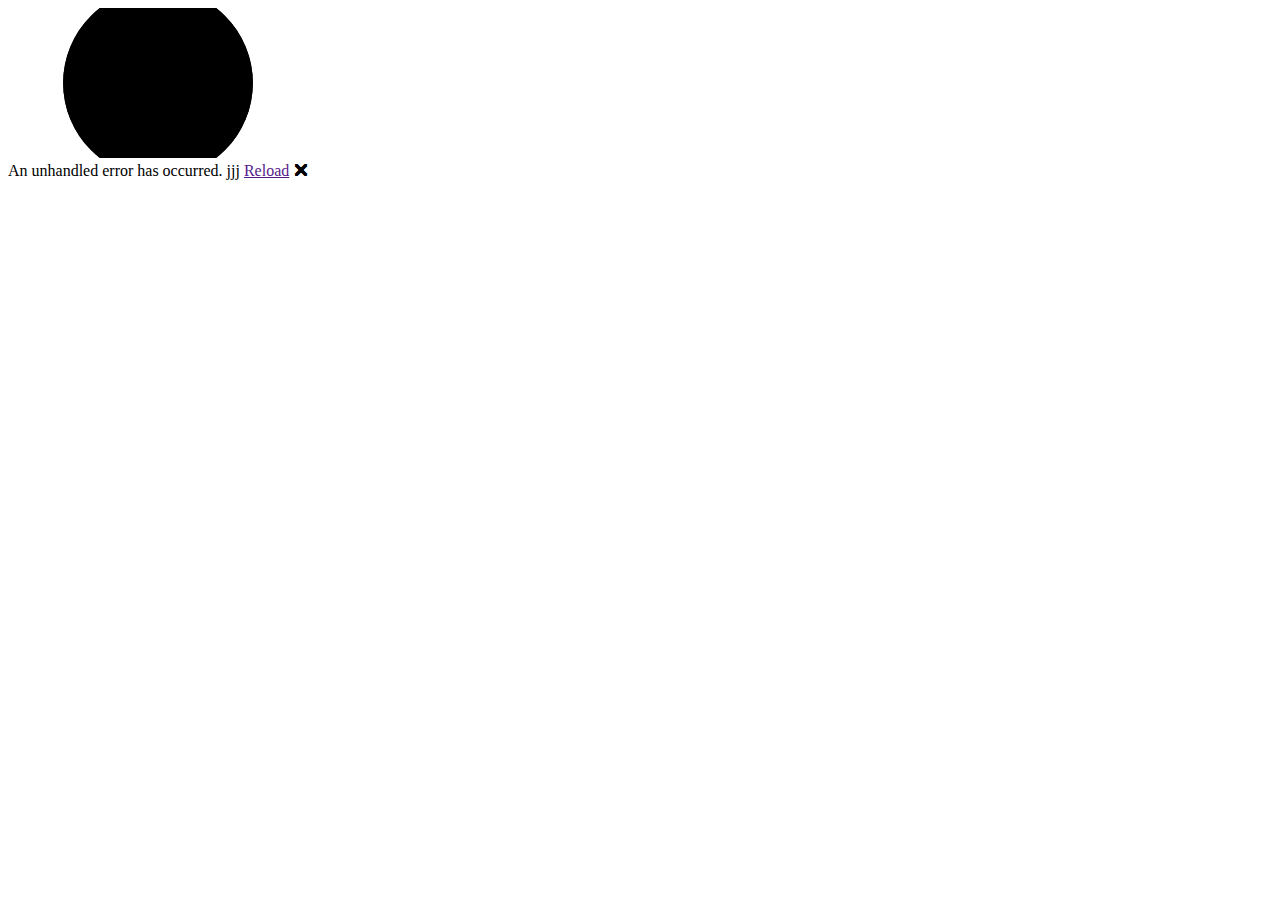
==== commit c8a251dd: "Update index.html" ====
--- a/index.html
+++ b/index.html
@@ -5,9 +5,7 @@
     <meta charset="utf-8" />
     <meta name="viewport" content="width=device-width, initial-scale=1.0" />
     <title>Client</title>
-	<!-- The 'base' element is needed for pageload when on a child route, it seems it must start with slash and then any text -->
-    <!--<base href="/github-pages-test/" />-->
-    <!--<link rel="stylesheet" href="css/bootstrap/bootstrap.min.css" />-->
+<base href="/github-pages-test/" />
     <link rel="stylesheet" href="css/app.css" />
     <link rel="icon" type="image/png" href="favicon.png" />
     <link href="Client.styles.css" rel="stylesheet" />
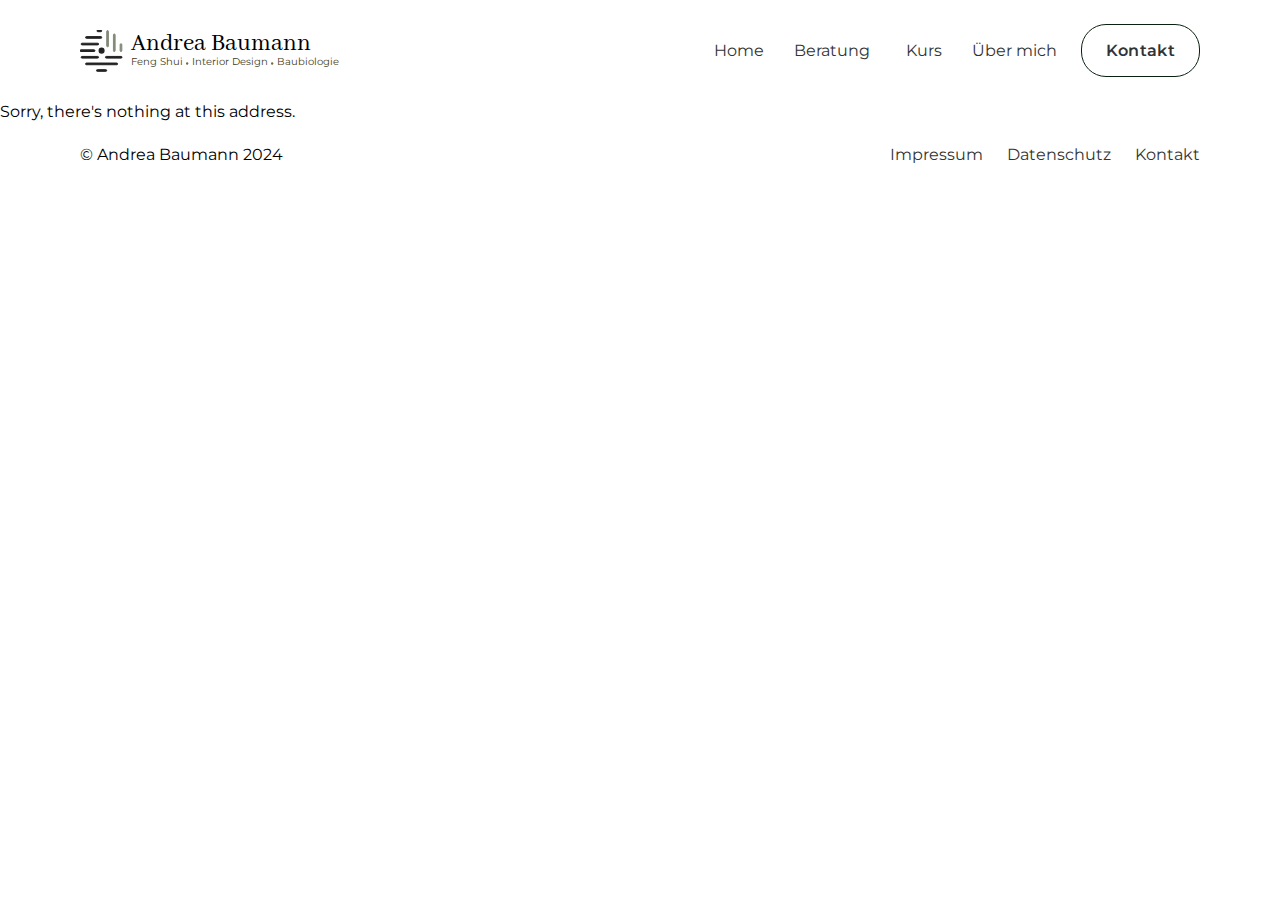
==== commit 713d4b90: "Update index.html" ====
--- a/index.html
+++ b/index.html
@@ -5,7 +5,7 @@
     <meta charset="utf-8" />
     <meta name="viewport" content="width=device-width, initial-scale=1.0" />
     <title>Client</title>
-<base href="/github-pages-test/" />
+<base href="/" />
     <link rel="stylesheet" href="css/app.css" />
     <link rel="icon" type="image/png" href="favicon.png" />
     <link href="Client.styles.css" rel="stylesheet" />
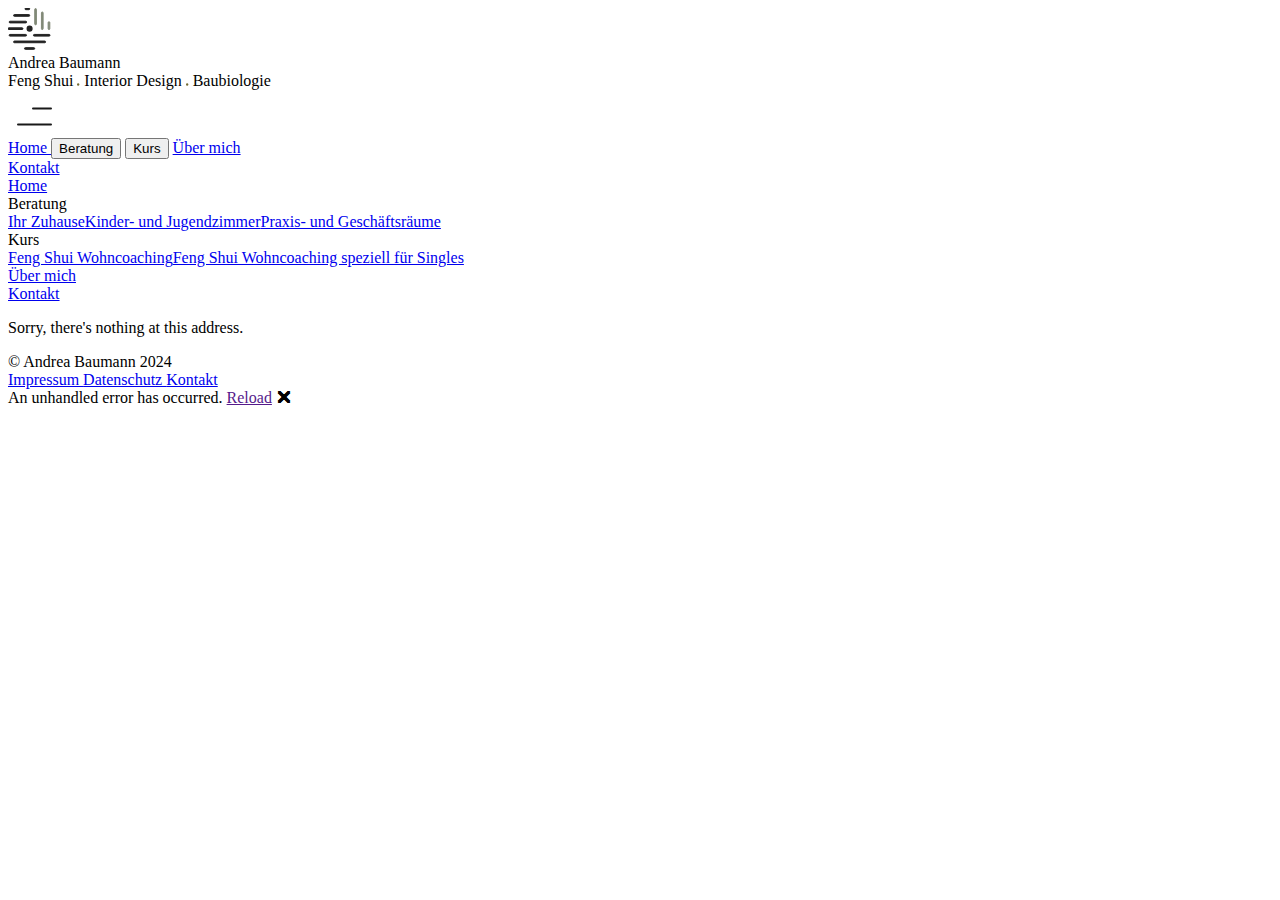
==== commit 8fd0e85a: "Deploy new version" ====
--- a/index.html
+++ b/index.html
@@ -5,7 +5,7 @@
     <meta charset="utf-8" />
     <meta name="viewport" content="width=device-width, initial-scale=1.0" />
     <title>Client</title>
-<base href="/" />
+    <base href="/" />
     <link rel="stylesheet" href="css/app.css" />
     <link rel="icon" type="image/png" href="favicon.png" />
     <link href="Client.styles.css" rel="stylesheet" />
@@ -21,7 +21,7 @@
     </div>
 
     <div id="blazor-error-ui">
-        An unhandled error has occurred. jjj
+        An unhandled error has occurred.
         <a href="" class="reload">Reload</a>
         <a class="dismiss">🗙</a>
     </div>
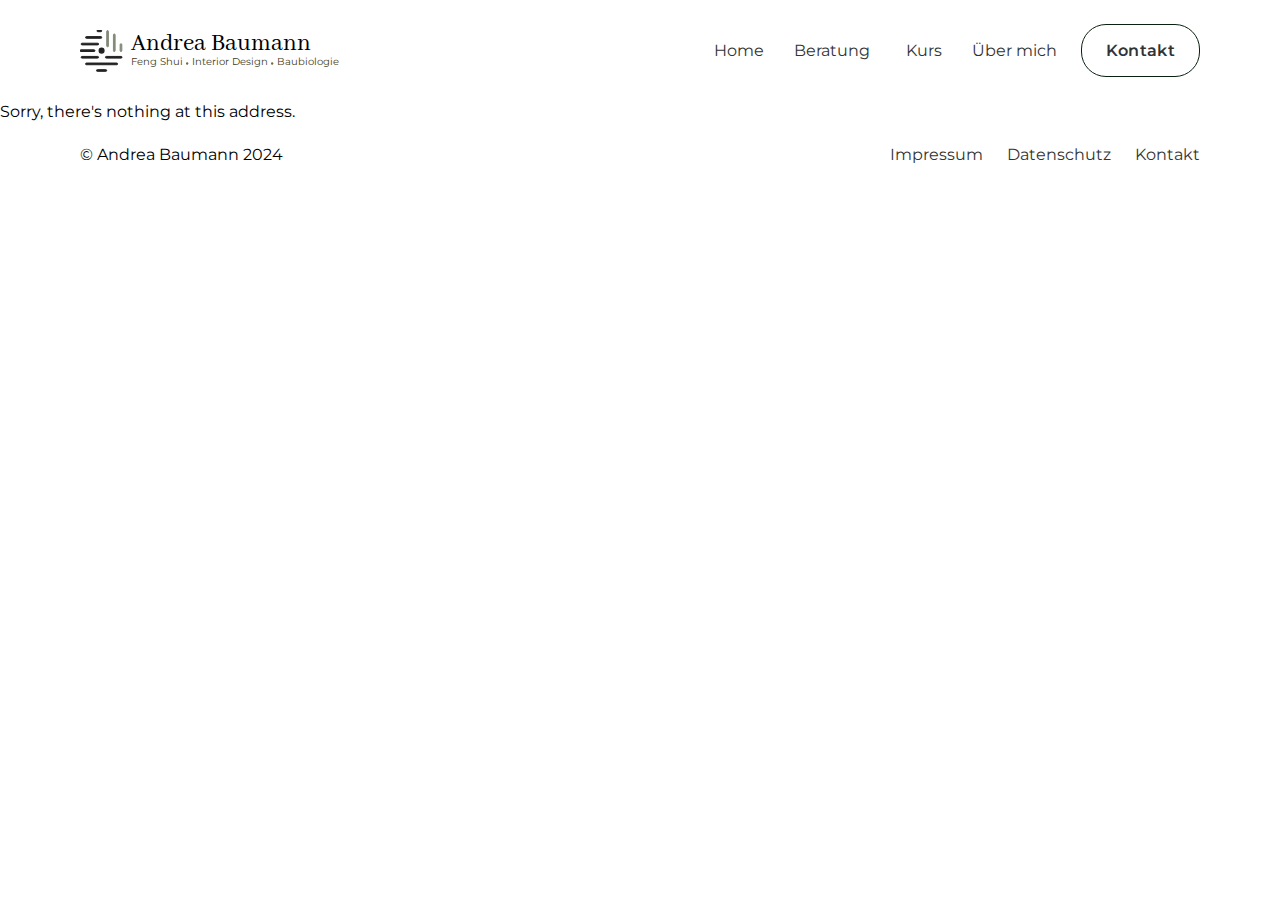
==== commit a6202db8: "Deploy new version" ====
--- a/index.html
+++ b/index.html
@@ -4,7 +4,7 @@
 <head>
     <meta charset="utf-8" />
     <meta name="viewport" content="width=device-width, initial-scale=1.0" />
-    <title>Client</title>
+    <title>Fengshui - Andrea Baumann</title>
     <base href="/" />
     <link rel="stylesheet" href="css/app.css" />
     <link rel="icon" type="image/png" href="favicon.png" />
--- a/css/app.css
+++ b/css/app.css
@@ -0,0 +1,404 @@
+/*html, body {
+    font-family: 'Helvetica Neue', Helvetica, Arial, sans-serif;
+}
+
+h1:focus {
+    outline: none;
+}
+
+a, .btn-link {
+    color: #0071c1;
+}
+
+.btn-primary {
+    color: #fff;
+    background-color: #1b6ec2;
+    border-color: #1861ac;
+}
+
+.btn:focus, .btn:active:focus, .btn-link.nav-link:focus, .form-control:focus, .form-check-input:focus {
+  box-shadow: 0 0 0 0.1rem white, 0 0 0 0.25rem #258cfb;
+}
+
+.content {
+    padding-top: 1.1rem;
+}*/
+.valid.modified:not([type=checkbox]) {
+  outline: 1px solid #26b050;
+}
+
+.invalid {
+  outline: 1px solid red;
+}
+
+.validation-message {
+  color: red;
+}
+
+#blazor-error-ui {
+  background: lightyellow;
+  bottom: 0;
+  box-shadow: 0 -1px 2px rgba(0, 0, 0, 0.2);
+  display: none;
+  left: 0;
+  padding: 0.6rem 1.25rem 0.7rem 1.25rem;
+  position: fixed;
+  width: 100%;
+  z-index: 1000;
+}
+
+#blazor-error-ui .dismiss {
+  cursor: pointer;
+  position: absolute;
+  right: 0.75rem;
+  top: 0.5rem;
+}
+
+.blazor-error-boundary {
+  background: url([data-uri]) no-repeat 1rem/1.8rem, #b32121;
+  padding: 1rem 1rem 1rem 3.7rem;
+  color: white;
+}
+
+.blazor-error-boundary::after {
+  content: "An error has occurred.";
+}
+
+.loading-progress {
+  position: relative;
+  display: block;
+  width: 8rem;
+  height: 8rem;
+  margin: 20vh auto 1rem auto;
+}
+
+.loading-progress circle {
+  fill: none;
+  stroke: #e0e0e0;
+  stroke-width: 0.6rem;
+  transform-origin: 50% 50%;
+  transform: rotate(-90deg);
+}
+
+.loading-progress circle:last-child {
+  stroke: #1b6ec2;
+  stroke-dasharray: calc(3.141 * var(--blazor-load-percentage, 0%) * 0.8), 500%;
+  transition: stroke-dasharray 0.05s ease-in-out;
+}
+
+.loading-progress-text {
+  position: absolute;
+  text-align: center;
+  font-weight: bold;
+  inset: calc(20vh + 3.25rem) 0 auto 0.2rem;
+}
+
+.loading-progress-text:after {
+  content: var(--blazor-load-percentage-text, "Loading");
+}
+
+code {
+  color: #c02d76;
+}
+
+:root {
+  --my-color: black;
+  --color-bg-white: white;
+  --color-bg-green: #c0c4bb;
+  --color-bg-blue: #EBE4DE;
+  --color-btn-bg-primary: #828A78;
+  --color-btn-bg-secondary: white;
+  --color-btn-border-primary: #0A210F;
+  --color-btn-border-secondary: #0A210F;
+  --color-btn-text-primary: white;
+  --color-btn-text-secondary: #0A210F;
+  --color-border: #0A210F;
+  --color-heading: #0A210F;
+  --color-text: #333333;
+  --color-text-light: white;
+  --color-text-2: black;
+  --color-header-text: #191919;
+  --color-logo-name: #272727;
+  --color-logo-subtitle: #403A1A;
+  --color-logo-dots: #746B30;
+  --color-logo-vertical-line: #828A78;
+  --color-logo-horizontal-line: #232323;
+  --color-bg-heading: #C1C5BC ;
+}
+
+@media (prefers-color-scheme: dark) {
+  :root {
+    --my-color: white;
+  }
+}
+@font-face {
+  font-family: "Abhaya Libre";
+  src: url("../fonts/AbhayaLibre-Regular.ttf") format("truetype");
+  font-weight: 400;
+  font-style: normal;
+}
+@font-face {
+  font-family: "Judson";
+  src: url("../fonts/Judson-Regular.ttf") format("truetype");
+  font-weight: 400;
+  font-style: normal;
+}
+@font-face {
+  font-family: "Judson";
+  src: url("../fonts/Judson-Bold.ttf") format("truetype");
+  font-weight: 700;
+  font-style: normal;
+}
+@font-face {
+  font-family: "Judson";
+  src: url("../fonts/Judson-Italic.ttf") format("truetype");
+  font-weight: 400;
+  font-style: italic;
+}
+@font-face {
+  font-family: "Montserrat";
+  src: url("../fonts/Montserrat-VariableFont_wght.ttf") format("truetype");
+  font-style: normal;
+}
+@font-face {
+  font-family: "Montserrat";
+  src: url("../fonts/Montserrat-Italic-VariableFont_wght.ttf") format("truetype");
+  font-style: italic;
+}
+html, body {
+  margin: 0;
+  padding: 0;
+}
+
+*, ::after, ::before {
+  box-sizing: border-box;
+}
+
+hr {
+  color: inherit;
+  background-color: currentColor;
+  border: 0;
+  opacity: 0.25;
+}
+
+p, hr {
+  margin: 0;
+}
+
+h1, h2, h3, h4 {
+  margin: 0;
+}
+
+.align-center {
+  text-align: center;
+}
+
+img {
+  border-radius: 4px;
+}
+
+.card {
+  border-radius: 4px;
+}
+
+.link-secondary {
+  text-decoration: underline;
+  color: var(--color-heading);
+  font-family: "Montserrat", sans-serif;
+  font-size: 16px;
+  font-style: normal;
+  line-height: normal;
+  font-weight: 500;
+  font-size: 19.2px;
+}
+.link-secondary:hover {
+  color: #233727;
+  font-weight: 700;
+}
+
+section {
+  background-color: #eaeaea;
+}
+
+.bg-white-custom .inner, .bg-white-custom .outer {
+  background-color: var(--color-bg-white);
+}
+.bg-white-custom .heading {
+  color: var(--color-heading);
+}
+.bg-white-custom .default-text, .bg-white-custom p {
+  color: var(--color-text);
+}
+
+.bg-blue .inner, .bg-blue .outer {
+  background-color: var(--color-bg-blue);
+}
+.bg-blue .heading {
+  color: var(--color-heading);
+}
+.bg-blue .default-text, .bg-blue p {
+  color: var(--color-text);
+}
+
+.bg-green .inner, .bg-green .outer {
+  background-color: var(--color-bg-green);
+}
+.bg-green .heading {
+  color: var(--color-heading);
+}
+.bg-green .default-text, .bg-green p {
+  color: var(--color-text);
+}
+
+.heading {
+  font-family: "Judson", serif;
+  font-weight: 400;
+  font-size: 39.81px;
+}
+@media (max-width: 992px) {
+  .heading {
+    font-size: 33.18px;
+  }
+}
+@media (max-width: 576px) {
+  .heading {
+    font-size: 27.65px;
+  }
+}
+
+.default-text, p {
+  font-family: "Montserrat", sans-serif;
+  font-size: 16px;
+  font-style: normal;
+  line-height: normal;
+  font-weight: 400;
+}
+
+.outer {
+  display: flex;
+  flex-direction: column;
+  margin-left: auto;
+  margin-right: auto;
+  padding: 0;
+  max-width: 1356px;
+}
+
+.inner {
+  display: flex;
+  flex-direction: column;
+  padding-left: 80px;
+  padding-right: 80px;
+  margin-left: auto;
+  margin-right: auto;
+  max-width: 1356px;
+}
+@media (max-width: 992px) {
+  .inner {
+    padding-left: 40px;
+    padding-right: 40px;
+  }
+}
+@media (max-width: 576px) {
+  .inner {
+    padding-left: 24px;
+    padding-right: 24px;
+  }
+}
+
+.flex-text-image {
+  display: flex;
+  flex-direction: row;
+  gap: 80px;
+  margin: 136px 0;
+}
+.flex-text-image img {
+  width: 45%;
+  object-fit: cover;
+}
+.flex-text-image .text-side {
+  flex: 1;
+  display: flex;
+  flex-direction: column;
+  align-items: flex-start;
+  gap: 32px;
+}
+.flex-text-image .text-side .text-side-content {
+  display: flex;
+  flex-direction: column;
+  align-items: flex-start;
+  gap: 48px;
+}
+.flex-text-image .text-side p {
+  margin-bottom: 24px;
+}
+.flex-text-image .text-side p:last-of-type {
+  margin-bottom: 0;
+}
+.flex-text-image .image-container {
+  width: 50%;
+  object-fit: cover;
+  border-radius: 4px;
+}
+.flex-text-image .image-container img {
+  width: 100%;
+  height: 100%;
+  object-fit: cover;
+}
+@media (max-width: 992px) {
+  .flex-text-image {
+    margin: 80px 0;
+    flex-direction: column;
+    gap: 48px;
+  }
+  .flex-text-image .image-container {
+    order: -1;
+    width: 100%;
+    overflow: clip;
+  }
+  .flex-text-image .image-container img {
+    width: 100%;
+    height: auto;
+  }
+}
+@media (max-width: 576px) {
+  .flex-text-image {
+    margin: 64px 0;
+  }
+}
+
+.font-size-ml {
+  font-size: 19.2px;
+}
+
+.flex {
+  display: flex;
+  align-items: flex-start;
+}
+
+.flex-column {
+  flex-direction: column;
+}
+
+.gap-8 {
+  gap: 8px;
+}
+
+.gap-16 {
+  gap: 16px;
+}
+
+.gap-24 {
+  gap: 24px;
+}
+
+.gap-32 {
+  gap: 32px;
+}
+
+.gap-48 {
+  gap: 48px;
+}
+
+.nowrap {
+  white-space: nowrap;
+}
--- a/Client.styles.css
+++ b/Client.styles.css
@@ -0,0 +1,9209 @@
+/* /Components/Badge.razor.rz.scp.css */
+html[b-h0mi047f20], body[b-h0mi047f20] {
+  margin: 0;
+  padding: 0;
+}
+
+*[b-h0mi047f20], [b-h0mi047f20]::after, [b-h0mi047f20]::before {
+  box-sizing: border-box;
+}
+
+hr[b-h0mi047f20] {
+  color: inherit;
+  background-color: currentColor;
+  border: 0;
+  opacity: 0.25;
+}
+
+p[b-h0mi047f20], hr[b-h0mi047f20] {
+  margin: 0;
+}
+
+h1[b-h0mi047f20], h2[b-h0mi047f20], h3[b-h0mi047f20], h4[b-h0mi047f20] {
+  margin: 0;
+}
+
+.align-center[b-h0mi047f20] {
+  text-align: center;
+}
+
+img[b-h0mi047f20] {
+  border-radius: 4px;
+}
+
+.card[b-h0mi047f20] {
+  border-radius: 4px;
+}
+
+.link-secondary[b-h0mi047f20] {
+  text-decoration: underline;
+  color: var(--color-heading);
+  font-family: "Montserrat", sans-serif;
+  font-size: 16px;
+  font-style: normal;
+  line-height: normal;
+  font-weight: 500;
+  font-size: 19.2px;
+}
+.link-secondary:hover[b-h0mi047f20] {
+  color: #233727;
+  font-weight: 700;
+}
+
+section[b-h0mi047f20] {
+  background-color: #eaeaea;
+}
+
+.bg-white-custom .inner[b-h0mi047f20], .bg-white-custom .outer[b-h0mi047f20] {
+  background-color: var(--color-bg-white);
+}
+.bg-white-custom .heading[b-h0mi047f20] {
+  color: var(--color-heading);
+}
+.bg-white-custom .default-text[b-h0mi047f20], .bg-white-custom p[b-h0mi047f20] {
+  color: var(--color-text);
+}
+
+.bg-blue .inner[b-h0mi047f20], .bg-blue .outer[b-h0mi047f20] {
+  background-color: var(--color-bg-blue);
+}
+.bg-blue .heading[b-h0mi047f20] {
+  color: var(--color-heading);
+}
+.bg-blue .default-text[b-h0mi047f20], .bg-blue p[b-h0mi047f20] {
+  color: var(--color-text);
+}
+
+.bg-green .inner[b-h0mi047f20], .bg-green .outer[b-h0mi047f20] {
+  background-color: var(--color-bg-green);
+}
+.bg-green .heading[b-h0mi047f20] {
+  color: var(--color-heading);
+}
+.bg-green .default-text[b-h0mi047f20], .bg-green p[b-h0mi047f20] {
+  color: var(--color-text);
+}
+
+.heading[b-h0mi047f20] {
+  font-family: "Judson", serif;
+  font-weight: 400;
+  font-size: 39.81px;
+}
+@media (max-width: 992px) {
+  .heading[b-h0mi047f20] {
+    font-size: 33.18px;
+  }
+}
+@media (max-width: 576px) {
+  .heading[b-h0mi047f20] {
+    font-size: 27.65px;
+  }
+}
+
+.default-text[b-h0mi047f20], p[b-h0mi047f20] {
+  font-family: "Montserrat", sans-serif;
+  font-size: 16px;
+  font-style: normal;
+  line-height: normal;
+  font-weight: 400;
+}
+
+.outer[b-h0mi047f20] {
+  display: flex;
+  flex-direction: column;
+  margin-left: auto;
+  margin-right: auto;
+  padding: 0;
+  max-width: 1356px;
+}
+
+.inner[b-h0mi047f20] {
+  display: flex;
+  flex-direction: column;
+  padding-left: 80px;
+  padding-right: 80px;
+  margin-left: auto;
+  margin-right: auto;
+  max-width: 1356px;
+}
+@media (max-width: 992px) {
+  .inner[b-h0mi047f20] {
+    padding-left: 40px;
+    padding-right: 40px;
+  }
+}
+@media (max-width: 576px) {
+  .inner[b-h0mi047f20] {
+    padding-left: 24px;
+    padding-right: 24px;
+  }
+}
+
+.flex-text-image[b-h0mi047f20] {
+  display: flex;
+  flex-direction: row;
+  gap: 80px;
+  margin: 136px 0;
+}
+.flex-text-image img[b-h0mi047f20] {
+  width: 45%;
+  object-fit: cover;
+}
+.flex-text-image .text-side[b-h0mi047f20] {
+  flex: 1;
+  display: flex;
+  flex-direction: column;
+  align-items: flex-start;
+  gap: 32px;
+}
+.flex-text-image .text-side .text-side-content[b-h0mi047f20] {
+  display: flex;
+  flex-direction: column;
+  align-items: flex-start;
+  gap: 48px;
+}
+.flex-text-image .text-side p[b-h0mi047f20] {
+  margin-bottom: 24px;
+}
+.flex-text-image .text-side p:last-of-type[b-h0mi047f20] {
+  margin-bottom: 0;
+}
+.flex-text-image .image-container[b-h0mi047f20] {
+  width: 50%;
+  object-fit: cover;
+  border-radius: 4px;
+}
+.flex-text-image .image-container img[b-h0mi047f20] {
+  width: 100%;
+  height: 100%;
+  object-fit: cover;
+}
+@media (max-width: 992px) {
+  .flex-text-image[b-h0mi047f20] {
+    margin: 80px 0;
+    flex-direction: column;
+    gap: 48px;
+  }
+  .flex-text-image .image-container[b-h0mi047f20] {
+    order: -1;
+    width: 100%;
+    overflow: clip;
+  }
+  .flex-text-image .image-container img[b-h0mi047f20] {
+    width: 100%;
+    height: auto;
+  }
+}
+@media (max-width: 576px) {
+  .flex-text-image[b-h0mi047f20] {
+    margin: 64px 0;
+  }
+}
+
+.font-size-ml[b-h0mi047f20] {
+  font-size: 19.2px;
+}
+
+.flex[b-h0mi047f20] {
+  display: flex;
+  align-items: flex-start;
+}
+
+.flex-column[b-h0mi047f20] {
+  flex-direction: column;
+}
+
+.gap-8[b-h0mi047f20] {
+  gap: 8px;
+}
+
+.gap-16[b-h0mi047f20] {
+  gap: 16px;
+}
+
+.gap-24[b-h0mi047f20] {
+  gap: 24px;
+}
+
+.gap-32[b-h0mi047f20] {
+  gap: 32px;
+}
+
+.gap-48[b-h0mi047f20] {
+  gap: 48px;
+}
+
+.nowrap[b-h0mi047f20] {
+  white-space: nowrap;
+}
+
+.component-badge[b-h0mi047f20] {
+  font-family: "Montserrat", sans-serif;
+  font-size: 16px;
+  font-style: normal;
+  line-height: normal;
+  font-weight: 500;
+  display: inline-block;
+  border-radius: 4px;
+  background: var(--color-bg-heading);
+  padding: 8px;
+}
+/* /Components/BulletPointList.razor.rz.scp.css */
+html[b-na9ae7levo], body[b-na9ae7levo] {
+  margin: 0;
+  padding: 0;
+}
+
+*[b-na9ae7levo], [b-na9ae7levo]::after, [b-na9ae7levo]::before {
+  box-sizing: border-box;
+}
+
+hr[b-na9ae7levo] {
+  color: inherit;
+  background-color: currentColor;
+  border: 0;
+  opacity: 0.25;
+}
+
+p[b-na9ae7levo], hr[b-na9ae7levo] {
+  margin: 0;
+}
+
+h1[b-na9ae7levo], h2[b-na9ae7levo], h3[b-na9ae7levo], h4[b-na9ae7levo] {
+  margin: 0;
+}
+
+.align-center[b-na9ae7levo] {
+  text-align: center;
+}
+
+img[b-na9ae7levo] {
+  border-radius: 4px;
+}
+
+.card[b-na9ae7levo] {
+  border-radius: 4px;
+}
+
+.link-secondary[b-na9ae7levo] {
+  text-decoration: underline;
+  color: var(--color-heading);
+  font-family: "Montserrat", sans-serif;
+  font-size: 16px;
+  font-style: normal;
+  line-height: normal;
+  font-weight: 500;
+  font-size: 19.2px;
+}
+.link-secondary:hover[b-na9ae7levo] {
+  color: #233727;
+  font-weight: 700;
+}
+
+section[b-na9ae7levo] {
+  background-color: #eaeaea;
+}
+
+.bg-white-custom .inner[b-na9ae7levo], .bg-white-custom .outer[b-na9ae7levo] {
+  background-color: var(--color-bg-white);
+}
+.bg-white-custom .heading[b-na9ae7levo] {
+  color: var(--color-heading);
+}
+.bg-white-custom .default-text[b-na9ae7levo], .bg-white-custom p[b-na9ae7levo] {
+  color: var(--color-text);
+}
+
+.bg-blue .inner[b-na9ae7levo], .bg-blue .outer[b-na9ae7levo] {
+  background-color: var(--color-bg-blue);
+}
+.bg-blue .heading[b-na9ae7levo] {
+  color: var(--color-heading);
+}
+.bg-blue .default-text[b-na9ae7levo], .bg-blue p[b-na9ae7levo] {
+  color: var(--color-text);
+}
+
+.bg-green .inner[b-na9ae7levo], .bg-green .outer[b-na9ae7levo] {
+  background-color: var(--color-bg-green);
+}
+.bg-green .heading[b-na9ae7levo] {
+  color: var(--color-heading);
+}
+.bg-green .default-text[b-na9ae7levo], .bg-green p[b-na9ae7levo] {
+  color: var(--color-text);
+}
+
+.heading[b-na9ae7levo] {
+  font-family: "Judson", serif;
+  font-weight: 400;
+  font-size: 39.81px;
+}
+@media (max-width: 992px) {
+  .heading[b-na9ae7levo] {
+    font-size: 33.18px;
+  }
+}
+@media (max-width: 576px) {
+  .heading[b-na9ae7levo] {
+    font-size: 27.65px;
+  }
+}
+
+.default-text[b-na9ae7levo], p[b-na9ae7levo] {
+  font-family: "Montserrat", sans-serif;
+  font-size: 16px;
+  font-style: normal;
+  line-height: normal;
+  font-weight: 400;
+}
+
+.outer[b-na9ae7levo] {
+  display: flex;
+  flex-direction: column;
+  margin-left: auto;
+  margin-right: auto;
+  padding: 0;
+  max-width: 1356px;
+}
+
+.inner[b-na9ae7levo] {
+  display: flex;
+  flex-direction: column;
+  padding-left: 80px;
+  padding-right: 80px;
+  margin-left: auto;
+  margin-right: auto;
+  max-width: 1356px;
+}
+@media (max-width: 992px) {
+  .inner[b-na9ae7levo] {
+    padding-left: 40px;
+    padding-right: 40px;
+  }
+}
+@media (max-width: 576px) {
+  .inner[b-na9ae7levo] {
+    padding-left: 24px;
+    padding-right: 24px;
+  }
+}
+
+.flex-text-image[b-na9ae7levo] {
+  display: flex;
+  flex-direction: row;
+  gap: 80px;
+  margin: 136px 0;
+}
+.flex-text-image img[b-na9ae7levo] {
+  width: 45%;
+  object-fit: cover;
+}
+.flex-text-image .text-side[b-na9ae7levo] {
+  flex: 1;
+  display: flex;
+  flex-direction: column;
+  align-items: flex-start;
+  gap: 32px;
+}
+.flex-text-image .text-side .text-side-content[b-na9ae7levo] {
+  display: flex;
+  flex-direction: column;
+  align-items: flex-start;
+  gap: 48px;
+}
+.flex-text-image .text-side p[b-na9ae7levo] {
+  margin-bottom: 24px;
+}
+.flex-text-image .text-side p:last-of-type[b-na9ae7levo] {
+  margin-bottom: 0;
+}
+.flex-text-image .image-container[b-na9ae7levo] {
+  width: 50%;
+  object-fit: cover;
+  border-radius: 4px;
+}
+.flex-text-image .image-container img[b-na9ae7levo] {
+  width: 100%;
+  height: 100%;
+  object-fit: cover;
+}
+@media (max-width: 992px) {
+  .flex-text-image[b-na9ae7levo] {
+    margin: 80px 0;
+    flex-direction: column;
+    gap: 48px;
+  }
+  .flex-text-image .image-container[b-na9ae7levo] {
+    order: -1;
+    width: 100%;
+    overflow: clip;
+  }
+  .flex-text-image .image-container img[b-na9ae7levo] {
+    width: 100%;
+    height: auto;
+  }
+}
+@media (max-width: 576px) {
+  .flex-text-image[b-na9ae7levo] {
+    margin: 64px 0;
+  }
+}
+
+.font-size-ml[b-na9ae7levo] {
+  font-size: 19.2px;
+}
+
+.flex[b-na9ae7levo] {
+  display: flex;
+  align-items: flex-start;
+}
+
+.flex-column[b-na9ae7levo] {
+  flex-direction: column;
+}
+
+.gap-8[b-na9ae7levo] {
+  gap: 8px;
+}
+
+.gap-16[b-na9ae7levo] {
+  gap: 16px;
+}
+
+.gap-24[b-na9ae7levo] {
+  gap: 24px;
+}
+
+.gap-32[b-na9ae7levo] {
+  gap: 32px;
+}
+
+.gap-48[b-na9ae7levo] {
+  gap: 48px;
+}
+
+.nowrap[b-na9ae7levo] {
+  white-space: nowrap;
+}
+
+.bullet-point-list[b-na9ae7levo] {
+  display: flex;
+  flex-direction: column;
+  gap: 12px;
+}
+/* /Components/BulletPointListItem.razor.rz.scp.css */
+html[b-eumi5c7sh8], body[b-eumi5c7sh8] {
+  margin: 0;
+  padding: 0;
+}
+
+*[b-eumi5c7sh8], [b-eumi5c7sh8]::after, [b-eumi5c7sh8]::before {
+  box-sizing: border-box;
+}
+
+hr[b-eumi5c7sh8] {
+  color: inherit;
+  background-color: currentColor;
+  border: 0;
+  opacity: 0.25;
+}
+
+p[b-eumi5c7sh8], hr[b-eumi5c7sh8] {
+  margin: 0;
+}
+
+h1[b-eumi5c7sh8], h2[b-eumi5c7sh8], h3[b-eumi5c7sh8], h4[b-eumi5c7sh8] {
+  margin: 0;
+}
+
+.align-center[b-eumi5c7sh8] {
+  text-align: center;
+}
+
+img[b-eumi5c7sh8] {
+  border-radius: 4px;
+}
+
+.card[b-eumi5c7sh8] {
+  border-radius: 4px;
+}
+
+.link-secondary[b-eumi5c7sh8] {
+  text-decoration: underline;
+  color: var(--color-heading);
+  font-family: "Montserrat", sans-serif;
+  font-size: 16px;
+  font-style: normal;
+  line-height: normal;
+  font-weight: 500;
+  font-size: 19.2px;
+}
+.link-secondary:hover[b-eumi5c7sh8] {
+  color: #233727;
+  font-weight: 700;
+}
+
+section[b-eumi5c7sh8] {
+  background-color: #eaeaea;
+}
+
+.bg-white-custom .inner[b-eumi5c7sh8], .bg-white-custom .outer[b-eumi5c7sh8] {
+  background-color: var(--color-bg-white);
+}
+.bg-white-custom .heading[b-eumi5c7sh8] {
+  color: var(--color-heading);
+}
+.bg-white-custom .default-text[b-eumi5c7sh8], .bg-white-custom p[b-eumi5c7sh8] {
+  color: var(--color-text);
+}
+
+.bg-blue .inner[b-eumi5c7sh8], .bg-blue .outer[b-eumi5c7sh8] {
+  background-color: var(--color-bg-blue);
+}
+.bg-blue .heading[b-eumi5c7sh8] {
+  color: var(--color-heading);
+}
+.bg-blue .default-text[b-eumi5c7sh8], .bg-blue p[b-eumi5c7sh8] {
+  color: var(--color-text);
+}
+
+.bg-green .inner[b-eumi5c7sh8], .bg-green .outer[b-eumi5c7sh8] {
+  background-color: var(--color-bg-green);
+}
+.bg-green .heading[b-eumi5c7sh8] {
+  color: var(--color-heading);
+}
+.bg-green .default-text[b-eumi5c7sh8], .bg-green p[b-eumi5c7sh8] {
+  color: var(--color-text);
+}
+
+.heading[b-eumi5c7sh8] {
+  font-family: "Judson", serif;
+  font-weight: 400;
+  font-size: 39.81px;
+}
+@media (max-width: 992px) {
+  .heading[b-eumi5c7sh8] {
+    font-size: 33.18px;
+  }
+}
+@media (max-width: 576px) {
+  .heading[b-eumi5c7sh8] {
+    font-size: 27.65px;
+  }
+}
+
+.default-text[b-eumi5c7sh8], p[b-eumi5c7sh8] {
+  font-family: "Montserrat", sans-serif;
+  font-size: 16px;
+  font-style: normal;
+  line-height: normal;
+  font-weight: 400;
+}
+
+.outer[b-eumi5c7sh8] {
+  display: flex;
+  flex-direction: column;
+  margin-left: auto;
+  margin-right: auto;
+  padding: 0;
+  max-width: 1356px;
+}
+
+.inner[b-eumi5c7sh8] {
+  display: flex;
+  flex-direction: column;
+  padding-left: 80px;
+  padding-right: 80px;
+  margin-left: auto;
+  margin-right: auto;
+  max-width: 1356px;
+}
+@media (max-width: 992px) {
+  .inner[b-eumi5c7sh8] {
+    padding-left: 40px;
+    padding-right: 40px;
+  }
+}
+@media (max-width: 576px) {
+  .inner[b-eumi5c7sh8] {
+    padding-left: 24px;
+    padding-right: 24px;
+  }
+}
+
+.flex-text-image[b-eumi5c7sh8] {
+  display: flex;
+  flex-direction: row;
+  gap: 80px;
+  margin: 136px 0;
+}
+.flex-text-image img[b-eumi5c7sh8] {
+  width: 45%;
+  object-fit: cover;
+}
+.flex-text-image .text-side[b-eumi5c7sh8] {
+  flex: 1;
+  display: flex;
+  flex-direction: column;
+  align-items: flex-start;
+  gap: 32px;
+}
+.flex-text-image .text-side .text-side-content[b-eumi5c7sh8] {
+  display: flex;
+  flex-direction: column;
+  align-items: flex-start;
+  gap: 48px;
+}
+.flex-text-image .text-side p[b-eumi5c7sh8] {
+  margin-bottom: 24px;
+}
+.flex-text-image .text-side p:last-of-type[b-eumi5c7sh8] {
+  margin-bottom: 0;
+}
+.flex-text-image .image-container[b-eumi5c7sh8] {
+  width: 50%;
+  object-fit: cover;
+  border-radius: 4px;
+}
+.flex-text-image .image-container img[b-eumi5c7sh8] {
+  width: 100%;
+  height: 100%;
+  object-fit: cover;
+}
+@media (max-width: 992px) {
+  .flex-text-image[b-eumi5c7sh8] {
+    margin: 80px 0;
+    flex-direction: column;
+    gap: 48px;
+  }
+  .flex-text-image .image-container[b-eumi5c7sh8] {
+    order: -1;
+    width: 100%;
+    overflow: clip;
+  }
+  .flex-text-image .image-container img[b-eumi5c7sh8] {
+    width: 100%;
+    height: auto;
+  }
+}
+@media (max-width: 576px) {
+  .flex-text-image[b-eumi5c7sh8] {
+    margin: 64px 0;
+  }
+}
+
+.font-size-ml[b-eumi5c7sh8] {
+  font-size: 19.2px;
+}
+
+.flex[b-eumi5c7sh8] {
+  display: flex;
+  align-items: flex-start;
+}
+
+.flex-column[b-eumi5c7sh8] {
+  flex-direction: column;
+}
+
+.gap-8[b-eumi5c7sh8] {
+  gap: 8px;
+}
+
+.gap-16[b-eumi5c7sh8] {
+  gap: 16px;
+}
+
+.gap-24[b-eumi5c7sh8] {
+  gap: 24px;
+}
+
+.gap-32[b-eumi5c7sh8] {
+  gap: 32px;
+}
+
+.gap-48[b-eumi5c7sh8] {
+  gap: 48px;
+}
+
+.nowrap[b-eumi5c7sh8] {
+  white-space: nowrap;
+}
+
+.icon[b-eumi5c7sh8] {
+  color: red;
+  width: 200px;
+}
+
+.item[b-eumi5c7sh8] {
+  display: flex;
+  flex-direction: row;
+  gap: 10px;
+  text-align: left;
+}
+
+[b-eumi5c7sh8] p .paragraph-heading {
+  font-weight: 600;
+}
+/* /Components/ButtonPrimary.razor.rz.scp.css */
+html[b-jgea99vfwk], body[b-jgea99vfwk] {
+  margin: 0;
+  padding: 0;
+}
+
+*[b-jgea99vfwk], [b-jgea99vfwk]::after, [b-jgea99vfwk]::before {
+  box-sizing: border-box;
+}
+
+hr[b-jgea99vfwk] {
+  color: inherit;
+  background-color: currentColor;
+  border: 0;
+  opacity: 0.25;
+}
+
+p[b-jgea99vfwk], hr[b-jgea99vfwk] {
+  margin: 0;
+}
+
+h1[b-jgea99vfwk], h2[b-jgea99vfwk], h3[b-jgea99vfwk], h4[b-jgea99vfwk] {
+  margin: 0;
+}
+
+.align-center[b-jgea99vfwk] {
+  text-align: center;
+}
+
+img[b-jgea99vfwk] {
+  border-radius: 4px;
+}
+
+.card[b-jgea99vfwk] {
+  border-radius: 4px;
+}
+
+.link-secondary[b-jgea99vfwk] {
+  text-decoration: underline;
+  color: var(--color-heading);
+  font-family: "Montserrat", sans-serif;
+  font-size: 16px;
+  font-style: normal;
+  line-height: normal;
+  font-weight: 500;
+  font-size: 19.2px;
+}
+.link-secondary:hover[b-jgea99vfwk] {
+  color: #233727;
+  font-weight: 700;
+}
+
+section[b-jgea99vfwk] {
+  background-color: #eaeaea;
+}
+
+.bg-white-custom .inner[b-jgea99vfwk], .bg-white-custom .outer[b-jgea99vfwk] {
+  background-color: var(--color-bg-white);
+}
+.bg-white-custom .heading[b-jgea99vfwk] {
+  color: var(--color-heading);
+}
+.bg-white-custom .default-text[b-jgea99vfwk], .bg-white-custom p[b-jgea99vfwk] {
+  color: var(--color-text);
+}
+
+.bg-blue .inner[b-jgea99vfwk], .bg-blue .outer[b-jgea99vfwk] {
+  background-color: var(--color-bg-blue);
+}
+.bg-blue .heading[b-jgea99vfwk] {
+  color: var(--color-heading);
+}
+.bg-blue .default-text[b-jgea99vfwk], .bg-blue p[b-jgea99vfwk] {
+  color: var(--color-text);
+}
+
+.bg-green .inner[b-jgea99vfwk], .bg-green .outer[b-jgea99vfwk] {
+  background-color: var(--color-bg-green);
+}
+.bg-green .heading[b-jgea99vfwk] {
+  color: var(--color-heading);
+}
+.bg-green .default-text[b-jgea99vfwk], .bg-green p[b-jgea99vfwk] {
+  color: var(--color-text);
+}
+
+.heading[b-jgea99vfwk] {
+  font-family: "Judson", serif;
+  font-weight: 400;
+  font-size: 39.81px;
+}
+@media (max-width: 992px) {
+  .heading[b-jgea99vfwk] {
+    font-size: 33.18px;
+  }
+}
+@media (max-width: 576px) {
+  .heading[b-jgea99vfwk] {
+    font-size: 27.65px;
+  }
+}
+
+.default-text[b-jgea99vfwk], p[b-jgea99vfwk] {
+  font-family: "Montserrat", sans-serif;
+  font-size: 16px;
+  font-style: normal;
+  line-height: normal;
+  font-weight: 400;
+}
+
+.outer[b-jgea99vfwk] {
+  display: flex;
+  flex-direction: column;
+  margin-left: auto;
+  margin-right: auto;
+  padding: 0;
+  max-width: 1356px;
+}
+
+.inner[b-jgea99vfwk] {
+  display: flex;
+  flex-direction: column;
+  padding-left: 80px;
+  padding-right: 80px;
+  margin-left: auto;
+  margin-right: auto;
+  max-width: 1356px;
+}
+@media (max-width: 992px) {
+  .inner[b-jgea99vfwk] {
+    padding-left: 40px;
+    padding-right: 40px;
+  }
+}
+@media (max-width: 576px) {
+  .inner[b-jgea99vfwk] {
+    padding-left: 24px;
+    padding-right: 24px;
+  }
+}
+
+.flex-text-image[b-jgea99vfwk] {
+  display: flex;
+  flex-direction: row;
+  gap: 80px;
+  margin: 136px 0;
+}
+.flex-text-image img[b-jgea99vfwk] {
+  width: 45%;
+  object-fit: cover;
+}
+.flex-text-image .text-side[b-jgea99vfwk] {
+  flex: 1;
+  display: flex;
+  flex-direction: column;
+  align-items: flex-start;
+  gap: 32px;
+}
+.flex-text-image .text-side .text-side-content[b-jgea99vfwk] {
+  display: flex;
+  flex-direction: column;
+  align-items: flex-start;
+  gap: 48px;
+}
+.flex-text-image .text-side p[b-jgea99vfwk] {
+  margin-bottom: 24px;
+}
+.flex-text-image .text-side p:last-of-type[b-jgea99vfwk] {
+  margin-bottom: 0;
+}
+.flex-text-image .image-container[b-jgea99vfwk] {
+  width: 50%;
+  object-fit: cover;
+  border-radius: 4px;
+}
+.flex-text-image .image-container img[b-jgea99vfwk] {
+  width: 100%;
+  height: 100%;
+  object-fit: cover;
+}
+@media (max-width: 992px) {
+  .flex-text-image[b-jgea99vfwk] {
+    margin: 80px 0;
+    flex-direction: column;
+    gap: 48px;
+  }
+  .flex-text-image .image-container[b-jgea99vfwk] {
+    order: -1;
+    width: 100%;
+    overflow: clip;
+  }
+  .flex-text-image .image-container img[b-jgea99vfwk] {
+    width: 100%;
+    height: auto;
+  }
+}
+@media (max-width: 576px) {
+  .flex-text-image[b-jgea99vfwk] {
+    margin: 64px 0;
+  }
+}
+
+.font-size-ml[b-jgea99vfwk] {
+  font-size: 19.2px;
+}
+
+.flex[b-jgea99vfwk] {
+  display: flex;
+  align-items: flex-start;
+}
+
+.flex-column[b-jgea99vfwk] {
+  flex-direction: column;
+}
+
+.gap-8[b-jgea99vfwk] {
+  gap: 8px;
+}
+
+.gap-16[b-jgea99vfwk] {
+  gap: 16px;
+}
+
+.gap-24[b-jgea99vfwk] {
+  gap: 24px;
+}
+
+.gap-32[b-jgea99vfwk] {
+  gap: 32px;
+}
+
+.gap-48[b-jgea99vfwk] {
+  gap: 48px;
+}
+
+.nowrap[b-jgea99vfwk] {
+  white-space: nowrap;
+}
+
+.button-primary[b-jgea99vfwk] {
+  display: block;
+  font-family: "Montserrat", sans-serif;
+  font-size: 16px;
+  font-style: normal;
+  line-height: normal;
+  font-weight: 500;
+  color: var(--color-btn-text-primary);
+  background: var(--color-btn-bg-primary);
+  padding: 16px 24px;
+  width: fit-content;
+  text-align: center;
+  border-radius: 25px;
+  border: none;
+  transition: box-shadow 0.3s ease;
+}
+.button-primary:hover[b-jgea99vfwk], .button-primary:active[b-jgea99vfwk] {
+  box-shadow: 0px 4px 4px rgba(0, 0, 0, 0.25);
+  cursor: pointer;
+}
+.button-primary:disabled[b-jgea99vfwk] {
+  opacity: 0.5;
+  box-shadow: none;
+}
+
+.nav-item[b-jgea99vfwk] {
+  text-decoration: none;
+  color: var(--color-btn-text-primary);
+}
+/* /Components/ButtonSecondary.razor.rz.scp.css */
+html[b-18x28g405t], body[b-18x28g405t] {
+  margin: 0;
+  padding: 0;
+}
+
+*[b-18x28g405t], [b-18x28g405t]::after, [b-18x28g405t]::before {
+  box-sizing: border-box;
+}
+
+hr[b-18x28g405t] {
+  color: inherit;
+  background-color: currentColor;
+  border: 0;
+  opacity: 0.25;
+}
+
+p[b-18x28g405t], hr[b-18x28g405t] {
+  margin: 0;
+}
+
+h1[b-18x28g405t], h2[b-18x28g405t], h3[b-18x28g405t], h4[b-18x28g405t] {
+  margin: 0;
+}
+
+.align-center[b-18x28g405t] {
+  text-align: center;
+}
+
+img[b-18x28g405t] {
+  border-radius: 4px;
+}
+
+.card[b-18x28g405t] {
+  border-radius: 4px;
+}
+
+.link-secondary[b-18x28g405t] {
+  text-decoration: underline;
+  color: var(--color-heading);
+  font-family: "Montserrat", sans-serif;
+  font-size: 16px;
+  font-style: normal;
+  line-height: normal;
+  font-weight: 500;
+  font-size: 19.2px;
+}
+.link-secondary:hover[b-18x28g405t] {
+  color: #233727;
+  font-weight: 700;
+}
+
+section[b-18x28g405t] {
+  background-color: #eaeaea;
+}
+
+.bg-white-custom .inner[b-18x28g405t], .bg-white-custom .outer[b-18x28g405t] {
+  background-color: var(--color-bg-white);
+}
+.bg-white-custom .heading[b-18x28g405t] {
+  color: var(--color-heading);
+}
+.bg-white-custom .default-text[b-18x28g405t], .bg-white-custom p[b-18x28g405t] {
+  color: var(--color-text);
+}
+
+.bg-blue .inner[b-18x28g405t], .bg-blue .outer[b-18x28g405t] {
+  background-color: var(--color-bg-blue);
+}
+.bg-blue .heading[b-18x28g405t] {
+  color: var(--color-heading);
+}
+.bg-blue .default-text[b-18x28g405t], .bg-blue p[b-18x28g405t] {
+  color: var(--color-text);
+}
+
+.bg-green .inner[b-18x28g405t], .bg-green .outer[b-18x28g405t] {
+  background-color: var(--color-bg-green);
+}
+.bg-green .heading[b-18x28g405t] {
+  color: var(--color-heading);
+}
+.bg-green .default-text[b-18x28g405t], .bg-green p[b-18x28g405t] {
+  color: var(--color-text);
+}
+
+.heading[b-18x28g405t] {
+  font-family: "Judson", serif;
+  font-weight: 400;
+  font-size: 39.81px;
+}
+@media (max-width: 992px) {
+  .heading[b-18x28g405t] {
+    font-size: 33.18px;
+  }
+}
+@media (max-width: 576px) {
+  .heading[b-18x28g405t] {
+    font-size: 27.65px;
+  }
+}
+
+.default-text[b-18x28g405t], p[b-18x28g405t] {
+  font-family: "Montserrat", sans-serif;
+  font-size: 16px;
+  font-style: normal;
+  line-height: normal;
+  font-weight: 400;
+}
+
+.outer[b-18x28g405t] {
+  display: flex;
+  flex-direction: column;
+  margin-left: auto;
+  margin-right: auto;
+  padding: 0;
+  max-width: 1356px;
+}
+
+.inner[b-18x28g405t] {
+  display: flex;
+  flex-direction: column;
+  padding-left: 80px;
+  padding-right: 80px;
+  margin-left: auto;
+  margin-right: auto;
+  max-width: 1356px;
+}
+@media (max-width: 992px) {
+  .inner[b-18x28g405t] {
+    padding-left: 40px;
+    padding-right: 40px;
+  }
+}
+@media (max-width: 576px) {
+  .inner[b-18x28g405t] {
+    padding-left: 24px;
+    padding-right: 24px;
+  }
+}
+
+.flex-text-image[b-18x28g405t] {
+  display: flex;
+  flex-direction: row;
+  gap: 80px;
+  margin: 136px 0;
+}
+.flex-text-image img[b-18x28g405t] {
+  width: 45%;
+  object-fit: cover;
+}
+.flex-text-image .text-side[b-18x28g405t] {
+  flex: 1;
+  display: flex;
+  flex-direction: column;
+  align-items: flex-start;
+  gap: 32px;
+}
+.flex-text-image .text-side .text-side-content[b-18x28g405t] {
+  display: flex;
+  flex-direction: column;
+  align-items: flex-start;
+  gap: 48px;
+}
+.flex-text-image .text-side p[b-18x28g405t] {
+  margin-bottom: 24px;
+}
+.flex-text-image .text-side p:last-of-type[b-18x28g405t] {
+  margin-bottom: 0;
+}
+.flex-text-image .image-container[b-18x28g405t] {
+  width: 50%;
+  object-fit: cover;
+  border-radius: 4px;
+}
+.flex-text-image .image-container img[b-18x28g405t] {
+  width: 100%;
+  height: 100%;
+  object-fit: cover;
+}
+@media (max-width: 992px) {
+  .flex-text-image[b-18x28g405t] {
+    margin: 80px 0;
+    flex-direction: column;
+    gap: 48px;
+  }
+  .flex-text-image .image-container[b-18x28g405t] {
+    order: -1;
+    width: 100%;
+    overflow: clip;
+  }
+  .flex-text-image .image-container img[b-18x28g405t] {
+    width: 100%;
+    height: auto;
+  }
+}
+@media (max-width: 576px) {
+  .flex-text-image[b-18x28g405t] {
+    margin: 64px 0;
+  }
+}
+
+.font-size-ml[b-18x28g405t] {
+  font-size: 19.2px;
+}
+
+.flex[b-18x28g405t] {
+  display: flex;
+  align-items: flex-start;
+}
+
+.flex-column[b-18x28g405t] {
+  flex-direction: column;
+}
+
+.gap-8[b-18x28g405t] {
+  gap: 8px;
+}
+
+.gap-16[b-18x28g405t] {
+  gap: 16px;
+}
+
+.gap-24[b-18x28g405t] {
+  gap: 24px;
+}
+
+.gap-32[b-18x28g405t] {
+  gap: 32px;
+}
+
+.gap-48[b-18x28g405t] {
+  gap: 48px;
+}
+
+.nowrap[b-18x28g405t] {
+  white-space: nowrap;
+}
+
+/*.button-secondary, ::deep .button-secondary {
+	@include font-montserrat-600;
+    color: var(--color-btn-text-secondary);
+    background: var(--color-btn-bg-secondary);
+	padding: 16px 24px;
+    width: fit-content;
+    text-align: center;
+    border-radius: 25px;
+	border: 1.5px solid var(--color-btn-border-secondary);
+	//box-shadow: 0 0 0 1px #0a210f5e;
+    letter-spacing: 0.32px;
+
+
+}
+
+:deep .nav-item {
+	text-decoration: none;
+	color: var(--color-text);
+}*/
+.button-secondary[b-18x28g405t] {
+  font-family: "Montserrat", sans-serif;
+  font-size: 16px;
+  font-style: normal;
+  line-height: normal;
+  font-weight: 600;
+  color: var(--color-btn-text-secondary);
+  background: var(--color-btn-bg-secondary);
+  padding: 16px 24px;
+  width: fit-content;
+  text-align: center;
+  border-radius: 25px;
+  border: 1.5px solid var(--color-btn-border-secondary);
+  letter-spacing: 0.32px;
+  transition: box-shadow 0.3s ease;
+}
+.button-secondary:hover[b-18x28g405t], .button-secondary:active[b-18x28g405t] {
+  box-shadow: 0px 4px 4px rgba(0, 0, 0, 0.25);
+  cursor: pointer;
+}
+.button-secondary:disabled[b-18x28g405t] {
+  opacity: 0.5;
+  box-shadow: none;
+}
+
+.nav-item[b-18x28g405t] {
+  text-decoration: none;
+  color: var(--color-text);
+}
+/* /Components/Card.razor.rz.scp.css */
+html[b-30ttqep6v6], body[b-30ttqep6v6] {
+  margin: 0;
+  padding: 0;
+}
+
+*[b-30ttqep6v6], [b-30ttqep6v6]::after, [b-30ttqep6v6]::before {
+  box-sizing: border-box;
+}
+
+hr[b-30ttqep6v6] {
+  color: inherit;
+  background-color: currentColor;
+  border: 0;
+  opacity: 0.25;
+}
+
+p[b-30ttqep6v6], hr[b-30ttqep6v6] {
+  margin: 0;
+}
+
+h1[b-30ttqep6v6], h2[b-30ttqep6v6], h3[b-30ttqep6v6], h4[b-30ttqep6v6] {
+  margin: 0;
+}
+
+.align-center[b-30ttqep6v6] {
+  text-align: center;
+}
+
+img[b-30ttqep6v6] {
+  border-radius: 4px;
+}
+
+.card[b-30ttqep6v6] {
+  border-radius: 4px;
+}
+
+.link-secondary[b-30ttqep6v6] {
+  text-decoration: underline;
+  color: var(--color-heading);
+  font-family: "Montserrat", sans-serif;
+  font-size: 16px;
+  font-style: normal;
+  line-height: normal;
+  font-weight: 500;
+  font-size: 19.2px;
+}
+.link-secondary:hover[b-30ttqep6v6] {
+  color: #233727;
+  font-weight: 700;
+}
+
+section[b-30ttqep6v6] {
+  background-color: #eaeaea;
+}
+
+.bg-white-custom .inner[b-30ttqep6v6], .bg-white-custom .outer[b-30ttqep6v6] {
+  background-color: var(--color-bg-white);
+}
+.bg-white-custom .heading[b-30ttqep6v6] {
+  color: var(--color-heading);
+}
+.bg-white-custom .default-text[b-30ttqep6v6], .bg-white-custom p[b-30ttqep6v6] {
+  color: var(--color-text);
+}
+
+.bg-blue .inner[b-30ttqep6v6], .bg-blue .outer[b-30ttqep6v6] {
+  background-color: var(--color-bg-blue);
+}
+.bg-blue .heading[b-30ttqep6v6] {
+  color: var(--color-heading);
+}
+.bg-blue .default-text[b-30ttqep6v6], .bg-blue p[b-30ttqep6v6] {
+  color: var(--color-text);
+}
+
+.bg-green .inner[b-30ttqep6v6], .bg-green .outer[b-30ttqep6v6] {
+  background-color: var(--color-bg-green);
+}
+.bg-green .heading[b-30ttqep6v6] {
+  color: var(--color-heading);
+}
+.bg-green .default-text[b-30ttqep6v6], .bg-green p[b-30ttqep6v6] {
+  color: var(--color-text);
+}
+
+.heading[b-30ttqep6v6] {
+  font-family: "Judson", serif;
+  font-weight: 400;
+  font-size: 39.81px;
+}
+@media (max-width: 992px) {
+  .heading[b-30ttqep6v6] {
+    font-size: 33.18px;
+  }
+}
+@media (max-width: 576px) {
+  .heading[b-30ttqep6v6] {
+    font-size: 27.65px;
+  }
+}
+
+.default-text[b-30ttqep6v6], p[b-30ttqep6v6] {
+  font-family: "Montserrat", sans-serif;
+  font-size: 16px;
+  font-style: normal;
+  line-height: normal;
+  font-weight: 400;
+}
+
+.outer[b-30ttqep6v6] {
+  display: flex;
+  flex-direction: column;
+  margin-left: auto;
+  margin-right: auto;
+  padding: 0;
+  max-width: 1356px;
+}
+
+.inner[b-30ttqep6v6] {
+  display: flex;
+  flex-direction: column;
+  padding-left: 80px;
+  padding-right: 80px;
+  margin-left: auto;
+  margin-right: auto;
+  max-width: 1356px;
+}
+@media (max-width: 992px) {
+  .inner[b-30ttqep6v6] {
+    padding-left: 40px;
+    padding-right: 40px;
+  }
+}
+@media (max-width: 576px) {
+  .inner[b-30ttqep6v6] {
+    padding-left: 24px;
+    padding-right: 24px;
+  }
+}
+
+.flex-text-image[b-30ttqep6v6] {
+  display: flex;
+  flex-direction: row;
+  gap: 80px;
+  margin: 136px 0;
+}
+.flex-text-image img[b-30ttqep6v6] {
+  width: 45%;
+  object-fit: cover;
+}
+.flex-text-image .text-side[b-30ttqep6v6] {
+  flex: 1;
+  display: flex;
+  flex-direction: column;
+  align-items: flex-start;
+  gap: 32px;
+}
+.flex-text-image .text-side .text-side-content[b-30ttqep6v6] {
+  display: flex;
+  flex-direction: column;
+  align-items: flex-start;
+  gap: 48px;
+}
+.flex-text-image .text-side p[b-30ttqep6v6] {
+  margin-bottom: 24px;
+}
+.flex-text-image .text-side p:last-of-type[b-30ttqep6v6] {
+  margin-bottom: 0;
+}
+.flex-text-image .image-container[b-30ttqep6v6] {
+  width: 50%;
+  object-fit: cover;
+  border-radius: 4px;
+}
+.flex-text-image .image-container img[b-30ttqep6v6] {
+  width: 100%;
+  height: 100%;
+  object-fit: cover;
+}
+@media (max-width: 992px) {
+  .flex-text-image[b-30ttqep6v6] {
+    margin: 80px 0;
+    flex-direction: column;
+    gap: 48px;
+  }
+  .flex-text-image .image-container[b-30ttqep6v6] {
+    order: -1;
+    width: 100%;
+    overflow: clip;
+  }
+  .flex-text-image .image-container img[b-30ttqep6v6] {
+    width: 100%;
+    height: auto;
+  }
+}
+@media (max-width: 576px) {
+  .flex-text-image[b-30ttqep6v6] {
+    margin: 64px 0;
+  }
+}
+
+.font-size-ml[b-30ttqep6v6] {
+  font-size: 19.2px;
+}
+
+.flex[b-30ttqep6v6] {
+  display: flex;
+  align-items: flex-start;
+}
+
+.flex-column[b-30ttqep6v6] {
+  flex-direction: column;
+}
+
+.gap-8[b-30ttqep6v6] {
+  gap: 8px;
+}
+
+.gap-16[b-30ttqep6v6] {
+  gap: 16px;
+}
+
+.gap-24[b-30ttqep6v6] {
+  gap: 24px;
+}
+
+.gap-32[b-30ttqep6v6] {
+  gap: 32px;
+}
+
+.gap-48[b-30ttqep6v6] {
+  gap: 48px;
+}
+
+.nowrap[b-30ttqep6v6] {
+  white-space: nowrap;
+}
+
+.card[b-30ttqep6v6] {
+  display: flex;
+  flex-direction: column;
+  align-items: center;
+  gap: 24px;
+  padding: 32px;
+  border: 1px solid var(--color-border);
+  text-align: center;
+  background-color: white;
+  flex-basis: 100%;
+}
+.card hr[b-30ttqep6v6] {
+  width: 100%;
+  height: 1px;
+  border: 1px solid var(--color-border);
+}
+.card[b-30ttqep6v6]  .number {
+  font-family: "Judson", serif;
+  font-weight: 400;
+  color: var(--color-logo-vertical-line);
+  font-size: 64px;
+}
+/* /Components/CardsGrid.razor.rz.scp.css */
+html[b-9vn52ls4jh], body[b-9vn52ls4jh] {
+  margin: 0;
+  padding: 0;
+}
+
+*[b-9vn52ls4jh], [b-9vn52ls4jh]::after, [b-9vn52ls4jh]::before {
+  box-sizing: border-box;
+}
+
+hr[b-9vn52ls4jh] {
+  color: inherit;
+  background-color: currentColor;
+  border: 0;
+  opacity: 0.25;
+}
+
+p[b-9vn52ls4jh], hr[b-9vn52ls4jh] {
+  margin: 0;
+}
+
+h1[b-9vn52ls4jh], h2[b-9vn52ls4jh], h3[b-9vn52ls4jh], h4[b-9vn52ls4jh] {
+  margin: 0;
+}
+
+.align-center[b-9vn52ls4jh] {
+  text-align: center;
+}
+
+img[b-9vn52ls4jh] {
+  border-radius: 4px;
+}
+
+.card[b-9vn52ls4jh] {
+  border-radius: 4px;
+}
+
+.link-secondary[b-9vn52ls4jh] {
+  text-decoration: underline;
+  color: var(--color-heading);
+  font-family: "Montserrat", sans-serif;
+  font-size: 16px;
+  font-style: normal;
+  line-height: normal;
+  font-weight: 500;
+  font-size: 19.2px;
+}
+.link-secondary:hover[b-9vn52ls4jh] {
+  color: #233727;
+  font-weight: 700;
+}
+
+section[b-9vn52ls4jh] {
+  background-color: #eaeaea;
+}
+
+.bg-white-custom .inner[b-9vn52ls4jh], .bg-white-custom .outer[b-9vn52ls4jh] {
+  background-color: var(--color-bg-white);
+}
+.bg-white-custom .heading[b-9vn52ls4jh] {
+  color: var(--color-heading);
+}
+.bg-white-custom .default-text[b-9vn52ls4jh], .bg-white-custom p[b-9vn52ls4jh] {
+  color: var(--color-text);
+}
+
+.bg-blue .inner[b-9vn52ls4jh], .bg-blue .outer[b-9vn52ls4jh] {
+  background-color: var(--color-bg-blue);
+}
+.bg-blue .heading[b-9vn52ls4jh] {
+  color: var(--color-heading);
+}
+.bg-blue .default-text[b-9vn52ls4jh], .bg-blue p[b-9vn52ls4jh] {
+  color: var(--color-text);
+}
+
+.bg-green .inner[b-9vn52ls4jh], .bg-green .outer[b-9vn52ls4jh] {
+  background-color: var(--color-bg-green);
+}
+.bg-green .heading[b-9vn52ls4jh] {
+  color: var(--color-heading);
+}
+.bg-green .default-text[b-9vn52ls4jh], .bg-green p[b-9vn52ls4jh] {
+  color: var(--color-text);
+}
+
+.heading[b-9vn52ls4jh] {
+  font-family: "Judson", serif;
+  font-weight: 400;
+  font-size: 39.81px;
+}
+@media (max-width: 992px) {
+  .heading[b-9vn52ls4jh] {
+    font-size: 33.18px;
+  }
+}
+@media (max-width: 576px) {
+  .heading[b-9vn52ls4jh] {
+    font-size: 27.65px;
+  }
+}
+
+.default-text[b-9vn52ls4jh], p[b-9vn52ls4jh] {
+  font-family: "Montserrat", sans-serif;
+  font-size: 16px;
+  font-style: normal;
+  line-height: normal;
+  font-weight: 400;
+}
+
+.outer[b-9vn52ls4jh] {
+  display: flex;
+  flex-direction: column;
+  margin-left: auto;
+  margin-right: auto;
+  padding: 0;
+  max-width: 1356px;
+}
+
+.inner[b-9vn52ls4jh] {
+  display: flex;
+  flex-direction: column;
+  padding-left: 80px;
+  padding-right: 80px;
+  margin-left: auto;
+  margin-right: auto;
+  max-width: 1356px;
+}
+@media (max-width: 992px) {
+  .inner[b-9vn52ls4jh] {
+    padding-left: 40px;
+    padding-right: 40px;
+  }
+}
+@media (max-width: 576px) {
+  .inner[b-9vn52ls4jh] {
+    padding-left: 24px;
+    padding-right: 24px;
+  }
+}
+
+.flex-text-image[b-9vn52ls4jh] {
+  display: flex;
+  flex-direction: row;
+  gap: 80px;
+  margin: 136px 0;
+}
+.flex-text-image img[b-9vn52ls4jh] {
+  width: 45%;
+  object-fit: cover;
+}
+.flex-text-image .text-side[b-9vn52ls4jh] {
+  flex: 1;
+  display: flex;
+  flex-direction: column;
+  align-items: flex-start;
+  gap: 32px;
+}
+.flex-text-image .text-side .text-side-content[b-9vn52ls4jh] {
+  display: flex;
+  flex-direction: column;
+  align-items: flex-start;
+  gap: 48px;
+}
+.flex-text-image .text-side p[b-9vn52ls4jh] {
+  margin-bottom: 24px;
+}
+.flex-text-image .text-side p:last-of-type[b-9vn52ls4jh] {
+  margin-bottom: 0;
+}
+.flex-text-image .image-container[b-9vn52ls4jh] {
+  width: 50%;
+  object-fit: cover;
+  border-radius: 4px;
+}
+.flex-text-image .image-container img[b-9vn52ls4jh] {
+  width: 100%;
+  height: 100%;
+  object-fit: cover;
+}
+@media (max-width: 992px) {
+  .flex-text-image[b-9vn52ls4jh] {
+    margin: 80px 0;
+    flex-direction: column;
+    gap: 48px;
+  }
+  .flex-text-image .image-container[b-9vn52ls4jh] {
+    order: -1;
+    width: 100%;
+    overflow: clip;
+  }
+  .flex-text-image .image-container img[b-9vn52ls4jh] {
+    width: 100%;
+    height: auto;
+  }
+}
+@media (max-width: 576px) {
+  .flex-text-image[b-9vn52ls4jh] {
+    margin: 64px 0;
+  }
+}
+
+.font-size-ml[b-9vn52ls4jh] {
+  font-size: 19.2px;
+}
+
+.flex[b-9vn52ls4jh] {
+  display: flex;
+  align-items: flex-start;
+}
+
+.flex-column[b-9vn52ls4jh] {
+  flex-direction: column;
+}
+
+.gap-8[b-9vn52ls4jh] {
+  gap: 8px;
+}
+
+.gap-16[b-9vn52ls4jh] {
+  gap: 16px;
+}
+
+.gap-24[b-9vn52ls4jh] {
+  gap: 24px;
+}
+
+.gap-32[b-9vn52ls4jh] {
+  gap: 32px;
+}
+
+.gap-48[b-9vn52ls4jh] {
+  gap: 48px;
+}
+
+.nowrap[b-9vn52ls4jh] {
+  white-space: nowrap;
+}
+
+.cards[b-9vn52ls4jh] {
+  gap: 24px;
+  align-items: flex-start;
+}
+.cards.grid[b-9vn52ls4jh] {
+  display: grid;
+  grid-template-rows: auto;
+  grid-template-columns: repeat(auto-fit, minmax(350px, 1fr));
+}
+.cards.grid.min-200[b-9vn52ls4jh] {
+  grid-template-columns: repeat(auto-fit, minmax(200px, 1fr));
+}
+.cards.grid.min-250[b-9vn52ls4jh] {
+  grid-template-columns: repeat(auto-fit, minmax(250px, 1fr));
+}
+.cards.grid.min-300[b-9vn52ls4jh] {
+  grid-template-columns: repeat(auto-fit, minmax(300px, 1fr));
+}
+.cards.grid.min-350[b-9vn52ls4jh] {
+  grid-template-columns: repeat(auto-fit, minmax(350px, 1fr));
+}
+.cards.grid.min-400[b-9vn52ls4jh] {
+  grid-template-columns: repeat(auto-fit, minmax(400px, 1fr));
+}
+.cards.grid.last-child-full-width[b-9vn52ls4jh] > :last-child {
+  grid-column: 1/-1;
+}
+.cards.stretch[b-9vn52ls4jh] {
+  align-items: stretch;
+}
+/* /Components/Footer.razor.rz.scp.css */
+html[b-81b4lhg9cb], body[b-81b4lhg9cb] {
+  margin: 0;
+  padding: 0;
+}
+
+*[b-81b4lhg9cb], [b-81b4lhg9cb]::after, [b-81b4lhg9cb]::before {
+  box-sizing: border-box;
+}
+
+hr[b-81b4lhg9cb] {
+  color: inherit;
+  background-color: currentColor;
+  border: 0;
+  opacity: 0.25;
+}
+
+p[b-81b4lhg9cb], hr[b-81b4lhg9cb] {
+  margin: 0;
+}
+
+h1[b-81b4lhg9cb], h2[b-81b4lhg9cb], h3[b-81b4lhg9cb], h4[b-81b4lhg9cb] {
+  margin: 0;
+}
+
+.align-center[b-81b4lhg9cb] {
+  text-align: center;
+}
+
+img[b-81b4lhg9cb] {
+  border-radius: 4px;
+}
+
+.card[b-81b4lhg9cb] {
+  border-radius: 4px;
+}
+
+.link-secondary[b-81b4lhg9cb] {
+  text-decoration: underline;
+  color: var(--color-heading);
+  font-family: "Montserrat", sans-serif;
+  font-size: 16px;
+  font-style: normal;
+  line-height: normal;
+  font-weight: 500;
+  font-size: 19.2px;
+}
+.link-secondary:hover[b-81b4lhg9cb] {
+  color: #233727;
+  font-weight: 700;
+}
+
+section[b-81b4lhg9cb] {
+  background-color: #eaeaea;
+}
+
+.bg-white-custom .inner[b-81b4lhg9cb], .bg-white-custom .outer[b-81b4lhg9cb] {
+  background-color: var(--color-bg-white);
+}
+.bg-white-custom .heading[b-81b4lhg9cb] {
+  color: var(--color-heading);
+}
+.bg-white-custom .default-text[b-81b4lhg9cb], .bg-white-custom p[b-81b4lhg9cb] {
+  color: var(--color-text);
+}
+
+.bg-blue .inner[b-81b4lhg9cb], .bg-blue .outer[b-81b4lhg9cb] {
+  background-color: var(--color-bg-blue);
+}
+.bg-blue .heading[b-81b4lhg9cb] {
+  color: var(--color-heading);
+}
+.bg-blue .default-text[b-81b4lhg9cb], .bg-blue p[b-81b4lhg9cb] {
+  color: var(--color-text);
+}
+
+.bg-green .inner[b-81b4lhg9cb], .bg-green .outer[b-81b4lhg9cb] {
+  background-color: var(--color-bg-green);
+}
+.bg-green .heading[b-81b4lhg9cb] {
+  color: var(--color-heading);
+}
+.bg-green .default-text[b-81b4lhg9cb], .bg-green p[b-81b4lhg9cb] {
+  color: var(--color-text);
+}
+
+.heading[b-81b4lhg9cb] {
+  font-family: "Judson", serif;
+  font-weight: 400;
+  font-size: 39.81px;
+}
+@media (max-width: 992px) {
+  .heading[b-81b4lhg9cb] {
+    font-size: 33.18px;
+  }
+}
+@media (max-width: 576px) {
+  .heading[b-81b4lhg9cb] {
+    font-size: 27.65px;
+  }
+}
+
+.default-text[b-81b4lhg9cb], p[b-81b4lhg9cb] {
+  font-family: "Montserrat", sans-serif;
+  font-size: 16px;
+  font-style: normal;
+  line-height: normal;
+  font-weight: 400;
+}
+
+.outer[b-81b4lhg9cb] {
+  display: flex;
+  flex-direction: column;
+  margin-left: auto;
+  margin-right: auto;
+  padding: 0;
+  max-width: 1356px;
+}
+
+.inner[b-81b4lhg9cb] {
+  display: flex;
+  flex-direction: column;
+  padding-left: 80px;
+  padding-right: 80px;
+  margin-left: auto;
+  margin-right: auto;
+  max-width: 1356px;
+}
+@media (max-width: 992px) {
+  .inner[b-81b4lhg9cb] {
+    padding-left: 40px;
+    padding-right: 40px;
+  }
+}
+@media (max-width: 576px) {
+  .inner[b-81b4lhg9cb] {
+    padding-left: 24px;
+    padding-right: 24px;
+  }
+}
+
+.flex-text-image[b-81b4lhg9cb] {
+  display: flex;
+  flex-direction: row;
+  gap: 80px;
+  margin: 136px 0;
+}
+.flex-text-image img[b-81b4lhg9cb] {
+  width: 45%;
+  object-fit: cover;
+}
+.flex-text-image .text-side[b-81b4lhg9cb] {
+  flex: 1;
+  display: flex;
+  flex-direction: column;
+  align-items: flex-start;
+  gap: 32px;
+}
+.flex-text-image .text-side .text-side-content[b-81b4lhg9cb] {
+  display: flex;
+  flex-direction: column;
+  align-items: flex-start;
+  gap: 48px;
+}
+.flex-text-image .text-side p[b-81b4lhg9cb] {
+  margin-bottom: 24px;
+}
+.flex-text-image .text-side p:last-of-type[b-81b4lhg9cb] {
+  margin-bottom: 0;
+}
+.flex-text-image .image-container[b-81b4lhg9cb] {
+  width: 50%;
+  object-fit: cover;
+  border-radius: 4px;
+}
+.flex-text-image .image-container img[b-81b4lhg9cb] {
+  width: 100%;
+  height: 100%;
+  object-fit: cover;
+}
+@media (max-width: 992px) {
+  .flex-text-image[b-81b4lhg9cb] {
+    margin: 80px 0;
+    flex-direction: column;
+    gap: 48px;
+  }
+  .flex-text-image .image-container[b-81b4lhg9cb] {
+    order: -1;
+    width: 100%;
+    overflow: clip;
+  }
+  .flex-text-image .image-container img[b-81b4lhg9cb] {
+    width: 100%;
+    height: auto;
+  }
+}
+@media (max-width: 576px) {
+  .flex-text-image[b-81b4lhg9cb] {
+    margin: 64px 0;
+  }
+}
+
+.font-size-ml[b-81b4lhg9cb] {
+  font-size: 19.2px;
+}
+
+.flex[b-81b4lhg9cb] {
+  display: flex;
+  align-items: flex-start;
+}
+
+.flex-column[b-81b4lhg9cb] {
+  flex-direction: column;
+}
+
+.gap-8[b-81b4lhg9cb] {
+  gap: 8px;
+}
+
+.gap-16[b-81b4lhg9cb] {
+  gap: 16px;
+}
+
+.gap-24[b-81b4lhg9cb] {
+  gap: 24px;
+}
+
+.gap-32[b-81b4lhg9cb] {
+  gap: 32px;
+}
+
+.gap-48[b-81b4lhg9cb] {
+  gap: 48px;
+}
+
+.nowrap[b-81b4lhg9cb] {
+  white-space: nowrap;
+}
+
+section .content[b-81b4lhg9cb] {
+  padding: 24px 0px;
+  display: flex;
+  justify-content: space-between;
+  align-items: center;
+}
+section .content .copyright[b-81b4lhg9cb] {
+  font-family: "Montserrat", sans-serif;
+  font-size: 16px;
+  font-style: normal;
+  line-height: normal;
+  font-weight: 400;
+}
+@media (max-width: 992px) {
+  section .content[b-81b4lhg9cb] {
+    flex-direction: column;
+    align-items: flex-start;
+    gap: 16px;
+  }
+}
+section .navigation[b-81b4lhg9cb] {
+  display: flex;
+  gap: 24px;
+}
+section .navigation .nav-links[b-81b4lhg9cb] {
+  display: flex;
+  align-items: center;
+  gap: 24px;
+}
+section .navigation .nav-links[b-81b4lhg9cb]  .nav-item {
+  font-family: "Montserrat", sans-serif;
+  font-size: 16px;
+  font-style: normal;
+  line-height: normal;
+  font-weight: 400;
+  text-decoration: none;
+  color: var(--color-text);
+}
+section .navigation .nav-links[b-81b4lhg9cb]  .active {
+  font-weight: 700;
+}
+/* /Components/Header.razor.rz.scp.css */
+html[b-yap01sehcq], body[b-yap01sehcq] {
+  margin: 0;
+  padding: 0;
+}
+
+*[b-yap01sehcq], [b-yap01sehcq]::after, [b-yap01sehcq]::before {
+  box-sizing: border-box;
+}
+
+hr[b-yap01sehcq] {
+  color: inherit;
+  background-color: currentColor;
+  border: 0;
+  opacity: 0.25;
+}
+
+p[b-yap01sehcq], hr[b-yap01sehcq] {
+  margin: 0;
+}
+
+h1[b-yap01sehcq], h2[b-yap01sehcq], h3[b-yap01sehcq], h4[b-yap01sehcq] {
+  margin: 0;
+}
+
+.align-center[b-yap01sehcq] {
+  text-align: center;
+}
+
+img[b-yap01sehcq] {
+  border-radius: 4px;
+}
+
+.card[b-yap01sehcq] {
+  border-radius: 4px;
+}
+
+.link-secondary[b-yap01sehcq] {
+  text-decoration: underline;
+  color: var(--color-heading);
+  font-family: "Montserrat", sans-serif;
+  font-size: 16px;
+  font-style: normal;
+  line-height: normal;
+  font-weight: 500;
+  font-size: 19.2px;
+}
+.link-secondary:hover[b-yap01sehcq] {
+  color: #233727;
+  font-weight: 700;
+}
+
+section[b-yap01sehcq] {
+  background-color: #eaeaea;
+}
+
+.bg-white-custom .inner[b-yap01sehcq], .bg-white-custom .outer[b-yap01sehcq] {
+  background-color: var(--color-bg-white);
+}
+.bg-white-custom .heading[b-yap01sehcq] {
+  color: var(--color-heading);
+}
+.bg-white-custom .default-text[b-yap01sehcq], .bg-white-custom p[b-yap01sehcq] {
+  color: var(--color-text);
+}
+
+.bg-blue .inner[b-yap01sehcq], .bg-blue .outer[b-yap01sehcq] {
+  background-color: var(--color-bg-blue);
+}
+.bg-blue .heading[b-yap01sehcq] {
+  color: var(--color-heading);
+}
+.bg-blue .default-text[b-yap01sehcq], .bg-blue p[b-yap01sehcq] {
+  color: var(--color-text);
+}
+
+.bg-green .inner[b-yap01sehcq], .bg-green .outer[b-yap01sehcq] {
+  background-color: var(--color-bg-green);
+}
+.bg-green .heading[b-yap01sehcq] {
+  color: var(--color-heading);
+}
+.bg-green .default-text[b-yap01sehcq], .bg-green p[b-yap01sehcq] {
+  color: var(--color-text);
+}
+
+.heading[b-yap01sehcq] {
+  font-family: "Judson", serif;
+  font-weight: 400;
+  font-size: 39.81px;
+}
+@media (max-width: 992px) {
+  .heading[b-yap01sehcq] {
+    font-size: 33.18px;
+  }
+}
+@media (max-width: 576px) {
+  .heading[b-yap01sehcq] {
+    font-size: 27.65px;
+  }
+}
+
+.default-text[b-yap01sehcq], p[b-yap01sehcq] {
+  font-family: "Montserrat", sans-serif;
+  font-size: 16px;
+  font-style: normal;
+  line-height: normal;
+  font-weight: 400;
+}
+
+.outer[b-yap01sehcq] {
+  display: flex;
+  flex-direction: column;
+  margin-left: auto;
+  margin-right: auto;
+  padding: 0;
+  max-width: 1356px;
+}
+
+.inner[b-yap01sehcq] {
+  display: flex;
+  flex-direction: column;
+  padding-left: 80px;
+  padding-right: 80px;
+  margin-left: auto;
+  margin-right: auto;
+  max-width: 1356px;
+}
+@media (max-width: 992px) {
+  .inner[b-yap01sehcq] {
+    padding-left: 40px;
+    padding-right: 40px;
+  }
+}
+@media (max-width: 576px) {
+  .inner[b-yap01sehcq] {
+    padding-left: 24px;
+    padding-right: 24px;
+  }
+}
+
+.flex-text-image[b-yap01sehcq] {
+  display: flex;
+  flex-direction: row;
+  gap: 80px;
+  margin: 136px 0;
+}
+.flex-text-image img[b-yap01sehcq] {
+  width: 45%;
+  object-fit: cover;
+}
+.flex-text-image .text-side[b-yap01sehcq] {
+  flex: 1;
+  display: flex;
+  flex-direction: column;
+  align-items: flex-start;
+  gap: 32px;
+}
+.flex-text-image .text-side .text-side-content[b-yap01sehcq] {
+  display: flex;
+  flex-direction: column;
+  align-items: flex-start;
+  gap: 48px;
+}
+.flex-text-image .text-side p[b-yap01sehcq] {
+  margin-bottom: 24px;
+}
+.flex-text-image .text-side p:last-of-type[b-yap01sehcq] {
+  margin-bottom: 0;
+}
+.flex-text-image .image-container[b-yap01sehcq] {
+  width: 50%;
+  object-fit: cover;
+  border-radius: 4px;
+}
+.flex-text-image .image-container img[b-yap01sehcq] {
+  width: 100%;
+  height: 100%;
+  object-fit: cover;
+}
+@media (max-width: 992px) {
+  .flex-text-image[b-yap01sehcq] {
+    margin: 80px 0;
+    flex-direction: column;
+    gap: 48px;
+  }
+  .flex-text-image .image-container[b-yap01sehcq] {
+    order: -1;
+    width: 100%;
+    overflow: clip;
+  }
+  .flex-text-image .image-container img[b-yap01sehcq] {
+    width: 100%;
+    height: auto;
+  }
+}
+@media (max-width: 576px) {
+  .flex-text-image[b-yap01sehcq] {
+    margin: 64px 0;
+  }
+}
+
+.font-size-ml[b-yap01sehcq] {
+  font-size: 19.2px;
+}
+
+.flex[b-yap01sehcq] {
+  display: flex;
+  align-items: flex-start;
+}
+
+.flex-column[b-yap01sehcq] {
+  flex-direction: column;
+}
+
+.gap-8[b-yap01sehcq] {
+  gap: 8px;
+}
+
+.gap-16[b-yap01sehcq] {
+  gap: 16px;
+}
+
+.gap-24[b-yap01sehcq] {
+  gap: 24px;
+}
+
+.gap-32[b-yap01sehcq] {
+  gap: 32px;
+}
+
+.gap-48[b-yap01sehcq] {
+  gap: 48px;
+}
+
+.nowrap[b-yap01sehcq] {
+  white-space: nowrap;
+}
+
+.section-header[b-yap01sehcq] {
+  z-index: 100;
+  position: relative;
+}
+.section-header .inner[b-yap01sehcq] {
+  transition: border-bottom 0.4s ease-in-out;
+}
+.section-header .inner.subheader-visible[b-yap01sehcq] {
+  border-bottom: 1px solid #bfbfbf;
+}
+.section-header .inner.subheader-hidden[b-yap01sehcq] {
+  border-bottom: 1px solid rgba(191, 191, 191, 0);
+}
+.section-header .content[b-yap01sehcq] {
+  display: flex;
+  padding: 24px 0px;
+  justify-content: space-between;
+  align-items: center;
+  align-self: stretch;
+}
+.section-header .content .logo[b-yap01sehcq] {
+  display: flex;
+  align-items: center;
+  gap: 8px;
+}
+.section-header .content .logo .logo-text[b-yap01sehcq] {
+  display: flex;
+  flex-direction: column;
+}
+.section-header .content .logo .logo-text .logo-text-name[b-yap01sehcq] {
+  font-family: "Abhaya Libre", serif;
+  font-weight: 400;
+  font-style: normal;
+  font-size: 25px;
+  line-height: 20px;
+}
+.section-header .content .logo .logo-text .logo-text-subtext[b-yap01sehcq] {
+  font-family: "Montserrat", sans-serif;
+  font-size: 16px;
+  font-style: normal;
+  line-height: normal;
+  font-weight: 400;
+  color: #403A1A;
+  font-size: 10px;
+  line-height: normal;
+  margin-top: 1px;
+}
+.section-header .content .icon-burger[b-yap01sehcq] {
+  display: none;
+  cursor: pointer;
+}
+.section-header .content .navigation[b-yap01sehcq] {
+  display: flex;
+  justify-content: space-between;
+  align-items: center;
+  align-self: stretch;
+  gap: 24px;
+}
+.section-header .content .navigation .nav-links[b-yap01sehcq] {
+  display: flex;
+  align-items: center;
+  gap: 24px;
+}
+.section-header .content .navigation .nav-links[b-yap01sehcq]  .nav-item {
+  font-family: "Montserrat", sans-serif;
+  font-size: 16px;
+  font-style: normal;
+  line-height: normal;
+  font-weight: 400;
+  text-decoration: none;
+  color: var(--color-text);
+}
+.section-header .content .navigation .nav-links[b-yap01sehcq]  .active {
+  font-weight: 700;
+}
+.section-header .content .navigation .nav-links button[b-yap01sehcq] {
+  border: none;
+  background: none;
+  cursor: pointer;
+}
+@media (max-width: 992px) {
+  .section-header .content .navigation[b-yap01sehcq] {
+    display: none;
+  }
+  .section-header .content .icon-burger[b-yap01sehcq] {
+    display: block;
+  }
+}
+.section-header .navigation-dropdown[b-yap01sehcq] {
+  display: none;
+  top: 96px;
+  right: 20px;
+  z-index: 10000;
+}
+.section-header .navigation-dropdown[b-yap01sehcq] {
+  position: absolute;
+  background: white;
+  flex-direction: column;
+  justify-content: space-between;
+  align-items: flex-end;
+  align-self: stretch;
+  gap: 16px;
+  padding: 20px;
+  border-radius: 0 0 8px 8px;
+}
+.section-header .navigation-dropdown .title[b-yap01sehcq] {
+  text-align: right;
+  font-family: "Montserrat", sans-serif;
+  font-size: 16px;
+  font-style: normal;
+  line-height: normal;
+  font-weight: 400;
+  text-decoration: underline;
+  color: var(--color-text);
+  margin-bottom: 10px;
+}
+.section-header .navigation-dropdown .nav-links[b-yap01sehcq] {
+  display: flex;
+  flex-direction: column;
+  align-items: flex-end;
+  gap: 24px;
+}
+.section-header .navigation-dropdown .nav-links[b-yap01sehcq]  .nav-item {
+  font-family: "Montserrat", sans-serif;
+  font-size: 16px;
+  font-style: normal;
+  line-height: normal;
+  font-weight: 400;
+  text-decoration: none;
+  color: var(--color-text);
+}
+.section-header .navigation-dropdown .nav-links[b-yap01sehcq]  .active {
+  font-weight: 700;
+}
+.section-header .navigation-dropdown .nav-links button[b-yap01sehcq] {
+  border: none;
+  background: none;
+  cursor: pointer;
+}
+.section-header .navigation-dropdown .sub-nav-items[b-yap01sehcq] {
+  display: flex;
+  flex-direction: column;
+  justify-content: space-between;
+  align-items: flex-end;
+  align-self: stretch;
+  gap: 8px;
+  font-family: "Montserrat", sans-serif;
+  font-size: 16px;
+  font-style: normal;
+  line-height: normal;
+  font-weight: 400;
+  text-align: right;
+}
+.section-header hr[b-yap01sehcq] {
+  width: 100%;
+  height: 1px;
+  border: 1px solid var(--color-border);
+}
+@media (max-width: 992px) {
+  .section-header .navigation-dropdown.enabled[b-yap01sehcq] {
+    display: flex;
+  }
+}
+/* /Components/Heading.razor.rz.scp.css */
+html[b-swe53bt4fi], body[b-swe53bt4fi] {
+  margin: 0;
+  padding: 0;
+}
+
+*[b-swe53bt4fi], [b-swe53bt4fi]::after, [b-swe53bt4fi]::before {
+  box-sizing: border-box;
+}
+
+hr[b-swe53bt4fi] {
+  color: inherit;
+  background-color: currentColor;
+  border: 0;
+  opacity: 0.25;
+}
+
+p[b-swe53bt4fi], hr[b-swe53bt4fi] {
+  margin: 0;
+}
+
+h1[b-swe53bt4fi], h2[b-swe53bt4fi], h3[b-swe53bt4fi], h4[b-swe53bt4fi] {
+  margin: 0;
+}
+
+.align-center[b-swe53bt4fi] {
+  text-align: center;
+}
+
+img[b-swe53bt4fi] {
+  border-radius: 4px;
+}
+
+.card[b-swe53bt4fi] {
+  border-radius: 4px;
+}
+
+.link-secondary[b-swe53bt4fi] {
+  text-decoration: underline;
+  color: var(--color-heading);
+  font-family: "Montserrat", sans-serif;
+  font-size: 16px;
+  font-style: normal;
+  line-height: normal;
+  font-weight: 500;
+  font-size: 19.2px;
+}
+.link-secondary:hover[b-swe53bt4fi] {
+  color: #233727;
+  font-weight: 700;
+}
+
+section[b-swe53bt4fi] {
+  background-color: #eaeaea;
+}
+
+.bg-white-custom .inner[b-swe53bt4fi], .bg-white-custom .outer[b-swe53bt4fi] {
+  background-color: var(--color-bg-white);
+}
+.bg-white-custom .heading[b-swe53bt4fi] {
+  color: var(--color-heading);
+}
+.bg-white-custom .default-text[b-swe53bt4fi], .bg-white-custom p[b-swe53bt4fi] {
+  color: var(--color-text);
+}
+
+.bg-blue .inner[b-swe53bt4fi], .bg-blue .outer[b-swe53bt4fi] {
+  background-color: var(--color-bg-blue);
+}
+.bg-blue .heading[b-swe53bt4fi] {
+  color: var(--color-heading);
+}
+.bg-blue .default-text[b-swe53bt4fi], .bg-blue p[b-swe53bt4fi] {
+  color: var(--color-text);
+}
+
+.bg-green .inner[b-swe53bt4fi], .bg-green .outer[b-swe53bt4fi] {
+  background-color: var(--color-bg-green);
+}
+.bg-green .heading[b-swe53bt4fi] {
+  color: var(--color-heading);
+}
+.bg-green .default-text[b-swe53bt4fi], .bg-green p[b-swe53bt4fi] {
+  color: var(--color-text);
+}
+
+.heading[b-swe53bt4fi] {
+  font-family: "Judson", serif;
+  font-weight: 400;
+  font-size: 39.81px;
+}
+@media (max-width: 992px) {
+  .heading[b-swe53bt4fi] {
+    font-size: 33.18px;
+  }
+}
+@media (max-width: 576px) {
+  .heading[b-swe53bt4fi] {
+    font-size: 27.65px;
+  }
+}
+
+.default-text[b-swe53bt4fi], p[b-swe53bt4fi] {
+  font-family: "Montserrat", sans-serif;
+  font-size: 16px;
+  font-style: normal;
+  line-height: normal;
+  font-weight: 400;
+}
+
+.outer[b-swe53bt4fi] {
+  display: flex;
+  flex-direction: column;
+  margin-left: auto;
+  margin-right: auto;
+  padding: 0;
+  max-width: 1356px;
+}
+
+.inner[b-swe53bt4fi] {
+  display: flex;
+  flex-direction: column;
+  padding-left: 80px;
+  padding-right: 80px;
+  margin-left: auto;
+  margin-right: auto;
+  max-width: 1356px;
+}
+@media (max-width: 992px) {
+  .inner[b-swe53bt4fi] {
+    padding-left: 40px;
+    padding-right: 40px;
+  }
+}
+@media (max-width: 576px) {
+  .inner[b-swe53bt4fi] {
+    padding-left: 24px;
+    padding-right: 24px;
+  }
+}
+
+.flex-text-image[b-swe53bt4fi] {
+  display: flex;
+  flex-direction: row;
+  gap: 80px;
+  margin: 136px 0;
+}
+.flex-text-image img[b-swe53bt4fi] {
+  width: 45%;
+  object-fit: cover;
+}
+.flex-text-image .text-side[b-swe53bt4fi] {
+  flex: 1;
+  display: flex;
+  flex-direction: column;
+  align-items: flex-start;
+  gap: 32px;
+}
+.flex-text-image .text-side .text-side-content[b-swe53bt4fi] {
+  display: flex;
+  flex-direction: column;
+  align-items: flex-start;
+  gap: 48px;
+}
+.flex-text-image .text-side p[b-swe53bt4fi] {
+  margin-bottom: 24px;
+}
+.flex-text-image .text-side p:last-of-type[b-swe53bt4fi] {
+  margin-bottom: 0;
+}
+.flex-text-image .image-container[b-swe53bt4fi] {
+  width: 50%;
+  object-fit: cover;
+  border-radius: 4px;
+}
+.flex-text-image .image-container img[b-swe53bt4fi] {
+  width: 100%;
+  height: 100%;
+  object-fit: cover;
+}
+@media (max-width: 992px) {
+  .flex-text-image[b-swe53bt4fi] {
+    margin: 80px 0;
+    flex-direction: column;
+    gap: 48px;
+  }
+  .flex-text-image .image-container[b-swe53bt4fi] {
+    order: -1;
+    width: 100%;
+    overflow: clip;
+  }
+  .flex-text-image .image-container img[b-swe53bt4fi] {
+    width: 100%;
+    height: auto;
+  }
+}
+@media (max-width: 576px) {
+  .flex-text-image[b-swe53bt4fi] {
+    margin: 64px 0;
+  }
+}
+
+.font-size-ml[b-swe53bt4fi] {
+  font-size: 19.2px;
+}
+
+.flex[b-swe53bt4fi] {
+  display: flex;
+  align-items: flex-start;
+}
+
+.flex-column[b-swe53bt4fi] {
+  flex-direction: column;
+}
+
+.gap-8[b-swe53bt4fi] {
+  gap: 8px;
+}
+
+.gap-16[b-swe53bt4fi] {
+  gap: 16px;
+}
+
+.gap-24[b-swe53bt4fi] {
+  gap: 24px;
+}
+
+.gap-32[b-swe53bt4fi] {
+  gap: 32px;
+}
+
+.gap-48[b-swe53bt4fi] {
+  gap: 48px;
+}
+
+.nowrap[b-swe53bt4fi] {
+  white-space: nowrap;
+}
+
+h2[b-swe53bt4fi] {
+  color: var(--color-heading);
+  width: 100%;
+  font-family: "Judson", serif;
+  font-weight: 400;
+}
+h2.small[b-swe53bt4fi] {
+  font-size: 27.65px;
+}
+@media (max-width: 992px) {
+  h2.small[b-swe53bt4fi] {
+    font-size: 27.65px;
+  }
+}
+@media (max-width: 576px) {
+  h2.small[b-swe53bt4fi] {
+    font-size: 23.04px;
+  }
+}
+h2.normal[b-swe53bt4fi] {
+  font-size: 39.81px;
+}
+@media (max-width: 992px) {
+  h2.normal[b-swe53bt4fi] {
+    font-size: 33.18px;
+  }
+}
+@media (max-width: 576px) {
+  h2.normal[b-swe53bt4fi] {
+    font-size: 27.65px;
+  }
+}
+h2.large[b-swe53bt4fi] {
+  font-size: 47.78px;
+}
+@media (max-width: 992px) {
+  h2.large[b-swe53bt4fi] {
+    font-size: 39.81px;
+  }
+}
+@media (max-width: 576px) {
+  h2.large[b-swe53bt4fi] {
+    font-size: 33.18px;
+  }
+}
+/* /Components/Icon.razor.rz.scp.css */
+html[b-pbhrtrxgws], body[b-pbhrtrxgws] {
+  margin: 0;
+  padding: 0;
+}
+
+*[b-pbhrtrxgws], [b-pbhrtrxgws]::after, [b-pbhrtrxgws]::before {
+  box-sizing: border-box;
+}
+
+hr[b-pbhrtrxgws] {
+  color: inherit;
+  background-color: currentColor;
+  border: 0;
+  opacity: 0.25;
+}
+
+p[b-pbhrtrxgws], hr[b-pbhrtrxgws] {
+  margin: 0;
+}
+
+h1[b-pbhrtrxgws], h2[b-pbhrtrxgws], h3[b-pbhrtrxgws], h4[b-pbhrtrxgws] {
+  margin: 0;
+}
+
+.align-center[b-pbhrtrxgws] {
+  text-align: center;
+}
+
+img[b-pbhrtrxgws] {
+  border-radius: 4px;
+}
+
+.card[b-pbhrtrxgws] {
+  border-radius: 4px;
+}
+
+.link-secondary[b-pbhrtrxgws] {
+  text-decoration: underline;
+  color: var(--color-heading);
+  font-family: "Montserrat", sans-serif;
+  font-size: 16px;
+  font-style: normal;
+  line-height: normal;
+  font-weight: 500;
+  font-size: 19.2px;
+}
+.link-secondary:hover[b-pbhrtrxgws] {
+  color: #233727;
+  font-weight: 700;
+}
+
+section[b-pbhrtrxgws] {
+  background-color: #eaeaea;
+}
+
+.bg-white-custom .inner[b-pbhrtrxgws], .bg-white-custom .outer[b-pbhrtrxgws] {
+  background-color: var(--color-bg-white);
+}
+.bg-white-custom .heading[b-pbhrtrxgws] {
+  color: var(--color-heading);
+}
+.bg-white-custom .default-text[b-pbhrtrxgws], .bg-white-custom p[b-pbhrtrxgws] {
+  color: var(--color-text);
+}
+
+.bg-blue .inner[b-pbhrtrxgws], .bg-blue .outer[b-pbhrtrxgws] {
+  background-color: var(--color-bg-blue);
+}
+.bg-blue .heading[b-pbhrtrxgws] {
+  color: var(--color-heading);
+}
+.bg-blue .default-text[b-pbhrtrxgws], .bg-blue p[b-pbhrtrxgws] {
+  color: var(--color-text);
+}
+
+.bg-green .inner[b-pbhrtrxgws], .bg-green .outer[b-pbhrtrxgws] {
+  background-color: var(--color-bg-green);
+}
+.bg-green .heading[b-pbhrtrxgws] {
+  color: var(--color-heading);
+}
+.bg-green .default-text[b-pbhrtrxgws], .bg-green p[b-pbhrtrxgws] {
+  color: var(--color-text);
+}
+
+.heading[b-pbhrtrxgws] {
+  font-family: "Judson", serif;
+  font-weight: 400;
+  font-size: 39.81px;
+}
+@media (max-width: 992px) {
+  .heading[b-pbhrtrxgws] {
+    font-size: 33.18px;
+  }
+}
+@media (max-width: 576px) {
+  .heading[b-pbhrtrxgws] {
+    font-size: 27.65px;
+  }
+}
+
+.default-text[b-pbhrtrxgws], p[b-pbhrtrxgws] {
+  font-family: "Montserrat", sans-serif;
+  font-size: 16px;
+  font-style: normal;
+  line-height: normal;
+  font-weight: 400;
+}
+
+.outer[b-pbhrtrxgws] {
+  display: flex;
+  flex-direction: column;
+  margin-left: auto;
+  margin-right: auto;
+  padding: 0;
+  max-width: 1356px;
+}
+
+.inner[b-pbhrtrxgws] {
+  display: flex;
+  flex-direction: column;
+  padding-left: 80px;
+  padding-right: 80px;
+  margin-left: auto;
+  margin-right: auto;
+  max-width: 1356px;
+}
+@media (max-width: 992px) {
+  .inner[b-pbhrtrxgws] {
+    padding-left: 40px;
+    padding-right: 40px;
+  }
+}
+@media (max-width: 576px) {
+  .inner[b-pbhrtrxgws] {
+    padding-left: 24px;
+    padding-right: 24px;
+  }
+}
+
+.flex-text-image[b-pbhrtrxgws] {
+  display: flex;
+  flex-direction: row;
+  gap: 80px;
+  margin: 136px 0;
+}
+.flex-text-image img[b-pbhrtrxgws] {
+  width: 45%;
+  object-fit: cover;
+}
+.flex-text-image .text-side[b-pbhrtrxgws] {
+  flex: 1;
+  display: flex;
+  flex-direction: column;
+  align-items: flex-start;
+  gap: 32px;
+}
+.flex-text-image .text-side .text-side-content[b-pbhrtrxgws] {
+  display: flex;
+  flex-direction: column;
+  align-items: flex-start;
+  gap: 48px;
+}
+.flex-text-image .text-side p[b-pbhrtrxgws] {
+  margin-bottom: 24px;
+}
+.flex-text-image .text-side p:last-of-type[b-pbhrtrxgws] {
+  margin-bottom: 0;
+}
+.flex-text-image .image-container[b-pbhrtrxgws] {
+  width: 50%;
+  object-fit: cover;
+  border-radius: 4px;
+}
+.flex-text-image .image-container img[b-pbhrtrxgws] {
+  width: 100%;
+  height: 100%;
+  object-fit: cover;
+}
+@media (max-width: 992px) {
+  .flex-text-image[b-pbhrtrxgws] {
+    margin: 80px 0;
+    flex-direction: column;
+    gap: 48px;
+  }
+  .flex-text-image .image-container[b-pbhrtrxgws] {
+    order: -1;
+    width: 100%;
+    overflow: clip;
+  }
+  .flex-text-image .image-container img[b-pbhrtrxgws] {
+    width: 100%;
+    height: auto;
+  }
+}
+@media (max-width: 576px) {
+  .flex-text-image[b-pbhrtrxgws] {
+    margin: 64px 0;
+  }
+}
+
+.font-size-ml[b-pbhrtrxgws] {
+  font-size: 19.2px;
+}
+
+.flex[b-pbhrtrxgws] {
+  display: flex;
+  align-items: flex-start;
+}
+
+.flex-column[b-pbhrtrxgws] {
+  flex-direction: column;
+}
+
+.gap-8[b-pbhrtrxgws] {
+  gap: 8px;
+}
+
+.gap-16[b-pbhrtrxgws] {
+  gap: 16px;
+}
+
+.gap-24[b-pbhrtrxgws] {
+  gap: 24px;
+}
+
+.gap-32[b-pbhrtrxgws] {
+  gap: 32px;
+}
+
+.gap-48[b-pbhrtrxgws] {
+  gap: 48px;
+}
+
+.nowrap[b-pbhrtrxgws] {
+  white-space: nowrap;
+}
+
+.icon[b-pbhrtrxgws] {
+  display: inline;
+  font-size: 8px;
+}
+.icon svg[b-pbhrtrxgws] {
+  font-size: 8px;
+}
+/* /Components/Icons/Arrow.razor.rz.scp.css */
+
+/* /Components/Icons/ArrowCircle.razor.rz.scp.css */
+
+/* /Components/Icons/Burger.razor.rz.scp.css */
+
+/* /Components/Icons/CheckMark.razor.rz.scp.css */
+
+/* /Components/Icons/LogoCircle.razor.rz.scp.css */
+
+/* /Components/NotFoundRedirect.razor.rz.scp.css */
+
+/* /Components/ParagraphHeading.razor.rz.scp.css */
+html[b-45ux0kilbo], body[b-45ux0kilbo] {
+  margin: 0;
+  padding: 0;
+}
+
+*[b-45ux0kilbo], [b-45ux0kilbo]::after, [b-45ux0kilbo]::before {
+  box-sizing: border-box;
+}
+
+hr[b-45ux0kilbo] {
+  color: inherit;
+  background-color: currentColor;
+  border: 0;
+  opacity: 0.25;
+}
+
+p[b-45ux0kilbo], hr[b-45ux0kilbo] {
+  margin: 0;
+}
+
+h1[b-45ux0kilbo], h2[b-45ux0kilbo], h3[b-45ux0kilbo], h4[b-45ux0kilbo] {
+  margin: 0;
+}
+
+.align-center[b-45ux0kilbo] {
+  text-align: center;
+}
+
+img[b-45ux0kilbo] {
+  border-radius: 4px;
+}
+
+.card[b-45ux0kilbo] {
+  border-radius: 4px;
+}
+
+.link-secondary[b-45ux0kilbo] {
+  text-decoration: underline;
+  color: var(--color-heading);
+  font-family: "Montserrat", sans-serif;
+  font-size: 16px;
+  font-style: normal;
+  line-height: normal;
+  font-weight: 500;
+  font-size: 19.2px;
+}
+.link-secondary:hover[b-45ux0kilbo] {
+  color: #233727;
+  font-weight: 700;
+}
+
+section[b-45ux0kilbo] {
+  background-color: #eaeaea;
+}
+
+.bg-white-custom .inner[b-45ux0kilbo], .bg-white-custom .outer[b-45ux0kilbo] {
+  background-color: var(--color-bg-white);
+}
+.bg-white-custom .heading[b-45ux0kilbo] {
+  color: var(--color-heading);
+}
+.bg-white-custom .default-text[b-45ux0kilbo], .bg-white-custom p[b-45ux0kilbo] {
+  color: var(--color-text);
+}
+
+.bg-blue .inner[b-45ux0kilbo], .bg-blue .outer[b-45ux0kilbo] {
+  background-color: var(--color-bg-blue);
+}
+.bg-blue .heading[b-45ux0kilbo] {
+  color: var(--color-heading);
+}
+.bg-blue .default-text[b-45ux0kilbo], .bg-blue p[b-45ux0kilbo] {
+  color: var(--color-text);
+}
+
+.bg-green .inner[b-45ux0kilbo], .bg-green .outer[b-45ux0kilbo] {
+  background-color: var(--color-bg-green);
+}
+.bg-green .heading[b-45ux0kilbo] {
+  color: var(--color-heading);
+}
+.bg-green .default-text[b-45ux0kilbo], .bg-green p[b-45ux0kilbo] {
+  color: var(--color-text);
+}
+
+.heading[b-45ux0kilbo] {
+  font-family: "Judson", serif;
+  font-weight: 400;
+  font-size: 39.81px;
+}
+@media (max-width: 992px) {
+  .heading[b-45ux0kilbo] {
+    font-size: 33.18px;
+  }
+}
+@media (max-width: 576px) {
+  .heading[b-45ux0kilbo] {
+    font-size: 27.65px;
+  }
+}
+
+.default-text[b-45ux0kilbo], p[b-45ux0kilbo] {
+  font-family: "Montserrat", sans-serif;
+  font-size: 16px;
+  font-style: normal;
+  line-height: normal;
+  font-weight: 400;
+}
+
+.outer[b-45ux0kilbo] {
+  display: flex;
+  flex-direction: column;
+  margin-left: auto;
+  margin-right: auto;
+  padding: 0;
+  max-width: 1356px;
+}
+
+.inner[b-45ux0kilbo] {
+  display: flex;
+  flex-direction: column;
+  padding-left: 80px;
+  padding-right: 80px;
+  margin-left: auto;
+  margin-right: auto;
+  max-width: 1356px;
+}
+@media (max-width: 992px) {
+  .inner[b-45ux0kilbo] {
+    padding-left: 40px;
+    padding-right: 40px;
+  }
+}
+@media (max-width: 576px) {
+  .inner[b-45ux0kilbo] {
+    padding-left: 24px;
+    padding-right: 24px;
+  }
+}
+
+.flex-text-image[b-45ux0kilbo] {
+  display: flex;
+  flex-direction: row;
+  gap: 80px;
+  margin: 136px 0;
+}
+.flex-text-image img[b-45ux0kilbo] {
+  width: 45%;
+  object-fit: cover;
+}
+.flex-text-image .text-side[b-45ux0kilbo] {
+  flex: 1;
+  display: flex;
+  flex-direction: column;
+  align-items: flex-start;
+  gap: 32px;
+}
+.flex-text-image .text-side .text-side-content[b-45ux0kilbo] {
+  display: flex;
+  flex-direction: column;
+  align-items: flex-start;
+  gap: 48px;
+}
+.flex-text-image .text-side p[b-45ux0kilbo] {
+  margin-bottom: 24px;
+}
+.flex-text-image .text-side p:last-of-type[b-45ux0kilbo] {
+  margin-bottom: 0;
+}
+.flex-text-image .image-container[b-45ux0kilbo] {
+  width: 50%;
+  object-fit: cover;
+  border-radius: 4px;
+}
+.flex-text-image .image-container img[b-45ux0kilbo] {
+  width: 100%;
+  height: 100%;
+  object-fit: cover;
+}
+@media (max-width: 992px) {
+  .flex-text-image[b-45ux0kilbo] {
+    margin: 80px 0;
+    flex-direction: column;
+    gap: 48px;
+  }
+  .flex-text-image .image-container[b-45ux0kilbo] {
+    order: -1;
+    width: 100%;
+    overflow: clip;
+  }
+  .flex-text-image .image-container img[b-45ux0kilbo] {
+    width: 100%;
+    height: auto;
+  }
+}
+@media (max-width: 576px) {
+  .flex-text-image[b-45ux0kilbo] {
+    margin: 64px 0;
+  }
+}
+
+.font-size-ml[b-45ux0kilbo] {
+  font-size: 19.2px;
+}
+
+.flex[b-45ux0kilbo] {
+  display: flex;
+  align-items: flex-start;
+}
+
+.flex-column[b-45ux0kilbo] {
+  flex-direction: column;
+}
+
+.gap-8[b-45ux0kilbo] {
+  gap: 8px;
+}
+
+.gap-16[b-45ux0kilbo] {
+  gap: 16px;
+}
+
+.gap-24[b-45ux0kilbo] {
+  gap: 24px;
+}
+
+.gap-32[b-45ux0kilbo] {
+  gap: 32px;
+}
+
+.gap-48[b-45ux0kilbo] {
+  gap: 48px;
+}
+
+.nowrap[b-45ux0kilbo] {
+  white-space: nowrap;
+}
+/* /Components/SectionAppointments.razor.rz.scp.css */
+html[b-fva7bebekk], body[b-fva7bebekk] {
+  margin: 0;
+  padding: 0;
+}
+
+*[b-fva7bebekk], [b-fva7bebekk]::after, [b-fva7bebekk]::before {
+  box-sizing: border-box;
+}
+
+hr[b-fva7bebekk] {
+  color: inherit;
+  background-color: currentColor;
+  border: 0;
+  opacity: 0.25;
+}
+
+p[b-fva7bebekk], hr[b-fva7bebekk] {
+  margin: 0;
+}
+
+h1[b-fva7bebekk], h2[b-fva7bebekk], h3[b-fva7bebekk], h4[b-fva7bebekk] {
+  margin: 0;
+}
+
+.align-center[b-fva7bebekk] {
+  text-align: center;
+}
+
+img[b-fva7bebekk] {
+  border-radius: 4px;
+}
+
+.card[b-fva7bebekk] {
+  border-radius: 4px;
+}
+
+.link-secondary[b-fva7bebekk] {
+  text-decoration: underline;
+  color: var(--color-heading);
+  font-family: "Montserrat", sans-serif;
+  font-size: 16px;
+  font-style: normal;
+  line-height: normal;
+  font-weight: 500;
+  font-size: 19.2px;
+}
+.link-secondary:hover[b-fva7bebekk] {
+  color: #233727;
+  font-weight: 700;
+}
+
+section[b-fva7bebekk] {
+  background-color: #eaeaea;
+}
+
+.bg-white-custom .inner[b-fva7bebekk], .bg-white-custom .outer[b-fva7bebekk] {
+  background-color: var(--color-bg-white);
+}
+.bg-white-custom .heading[b-fva7bebekk] {
+  color: var(--color-heading);
+}
+.bg-white-custom .default-text[b-fva7bebekk], .bg-white-custom p[b-fva7bebekk] {
+  color: var(--color-text);
+}
+
+.bg-blue .inner[b-fva7bebekk], .bg-blue .outer[b-fva7bebekk] {
+  background-color: var(--color-bg-blue);
+}
+.bg-blue .heading[b-fva7bebekk] {
+  color: var(--color-heading);
+}
+.bg-blue .default-text[b-fva7bebekk], .bg-blue p[b-fva7bebekk] {
+  color: var(--color-text);
+}
+
+.bg-green .inner[b-fva7bebekk], .bg-green .outer[b-fva7bebekk] {
+  background-color: var(--color-bg-green);
+}
+.bg-green .heading[b-fva7bebekk] {
+  color: var(--color-heading);
+}
+.bg-green .default-text[b-fva7bebekk], .bg-green p[b-fva7bebekk] {
+  color: var(--color-text);
+}
+
+.heading[b-fva7bebekk] {
+  font-family: "Judson", serif;
+  font-weight: 400;
+  font-size: 39.81px;
+}
+@media (max-width: 992px) {
+  .heading[b-fva7bebekk] {
+    font-size: 33.18px;
+  }
+}
+@media (max-width: 576px) {
+  .heading[b-fva7bebekk] {
+    font-size: 27.65px;
+  }
+}
+
+.default-text[b-fva7bebekk], p[b-fva7bebekk] {
+  font-family: "Montserrat", sans-serif;
+  font-size: 16px;
+  font-style: normal;
+  line-height: normal;
+  font-weight: 400;
+}
+
+.outer[b-fva7bebekk] {
+  display: flex;
+  flex-direction: column;
+  margin-left: auto;
+  margin-right: auto;
+  padding: 0;
+  max-width: 1356px;
+}
+
+.inner[b-fva7bebekk] {
+  display: flex;
+  flex-direction: column;
+  padding-left: 80px;
+  padding-right: 80px;
+  margin-left: auto;
+  margin-right: auto;
+  max-width: 1356px;
+}
+@media (max-width: 992px) {
+  .inner[b-fva7bebekk] {
+    padding-left: 40px;
+    padding-right: 40px;
+  }
+}
+@media (max-width: 576px) {
+  .inner[b-fva7bebekk] {
+    padding-left: 24px;
+    padding-right: 24px;
+  }
+}
+
+.flex-text-image[b-fva7bebekk] {
+  display: flex;
+  flex-direction: row;
+  gap: 80px;
+  margin: 136px 0;
+}
+.flex-text-image img[b-fva7bebekk] {
+  width: 45%;
+  object-fit: cover;
+}
+.flex-text-image .text-side[b-fva7bebekk] {
+  flex: 1;
+  display: flex;
+  flex-direction: column;
+  align-items: flex-start;
+  gap: 32px;
+}
+.flex-text-image .text-side .text-side-content[b-fva7bebekk] {
+  display: flex;
+  flex-direction: column;
+  align-items: flex-start;
+  gap: 48px;
+}
+.flex-text-image .text-side p[b-fva7bebekk] {
+  margin-bottom: 24px;
+}
+.flex-text-image .text-side p:last-of-type[b-fva7bebekk] {
+  margin-bottom: 0;
+}
+.flex-text-image .image-container[b-fva7bebekk] {
+  width: 50%;
+  object-fit: cover;
+  border-radius: 4px;
+}
+.flex-text-image .image-container img[b-fva7bebekk] {
+  width: 100%;
+  height: 100%;
+  object-fit: cover;
+}
+@media (max-width: 992px) {
+  .flex-text-image[b-fva7bebekk] {
+    margin: 80px 0;
+    flex-direction: column;
+    gap: 48px;
+  }
+  .flex-text-image .image-container[b-fva7bebekk] {
+    order: -1;
+    width: 100%;
+    overflow: clip;
+  }
+  .flex-text-image .image-container img[b-fva7bebekk] {
+    width: 100%;
+    height: auto;
+  }
+}
+@media (max-width: 576px) {
+  .flex-text-image[b-fva7bebekk] {
+    margin: 64px 0;
+  }
+}
+
+.font-size-ml[b-fva7bebekk] {
+  font-size: 19.2px;
+}
+
+.flex[b-fva7bebekk] {
+  display: flex;
+  align-items: flex-start;
+}
+
+.flex-column[b-fva7bebekk] {
+  flex-direction: column;
+}
+
+.gap-8[b-fva7bebekk] {
+  gap: 8px;
+}
+
+.gap-16[b-fva7bebekk] {
+  gap: 16px;
+}
+
+.gap-24[b-fva7bebekk] {
+  gap: 24px;
+}
+
+.gap-32[b-fva7bebekk] {
+  gap: 32px;
+}
+
+.gap-48[b-fva7bebekk] {
+  gap: 48px;
+}
+
+.nowrap[b-fva7bebekk] {
+  white-space: nowrap;
+}
+
+.content[b-fva7bebekk] {
+  margin: 136px 0;
+  display: flex;
+  flex-direction: column;
+  gap: 64px;
+  align-items: center;
+  text-align: center;
+}
+
+[b-fva7bebekk] .card {
+  justify-content: center;
+}
+
+table[b-fva7bebekk] {
+  font-family: "Montserrat", sans-serif;
+  font-size: 16px;
+  font-style: normal;
+  line-height: normal;
+  font-weight: 400;
+}
+table td:first-child[b-fva7bebekk] {
+  text-align: right;
+}
+table td:last-child[b-fva7bebekk] {
+  font-feature-settings: "tnum";
+}
+/* /Components/SectionBox.razor.rz.scp.css */
+html[b-ey1qm1aszs], body[b-ey1qm1aszs] {
+  margin: 0;
+  padding: 0;
+}
+
+*[b-ey1qm1aszs], [b-ey1qm1aszs]::after, [b-ey1qm1aszs]::before {
+  box-sizing: border-box;
+}
+
+hr[b-ey1qm1aszs] {
+  color: inherit;
+  background-color: currentColor;
+  border: 0;
+  opacity: 0.25;
+}
+
+p[b-ey1qm1aszs], hr[b-ey1qm1aszs] {
+  margin: 0;
+}
+
+h1[b-ey1qm1aszs], h2[b-ey1qm1aszs], h3[b-ey1qm1aszs], h4[b-ey1qm1aszs] {
+  margin: 0;
+}
+
+.align-center[b-ey1qm1aszs] {
+  text-align: center;
+}
+
+img[b-ey1qm1aszs] {
+  border-radius: 4px;
+}
+
+.card[b-ey1qm1aszs] {
+  border-radius: 4px;
+}
+
+.link-secondary[b-ey1qm1aszs] {
+  text-decoration: underline;
+  color: var(--color-heading);
+  font-family: "Montserrat", sans-serif;
+  font-size: 16px;
+  font-style: normal;
+  line-height: normal;
+  font-weight: 500;
+  font-size: 19.2px;
+}
+.link-secondary:hover[b-ey1qm1aszs] {
+  color: #233727;
+  font-weight: 700;
+}
+
+section[b-ey1qm1aszs] {
+  background-color: #eaeaea;
+}
+
+.bg-white-custom .inner[b-ey1qm1aszs], .bg-white-custom .outer[b-ey1qm1aszs] {
+  background-color: var(--color-bg-white);
+}
+.bg-white-custom .heading[b-ey1qm1aszs] {
+  color: var(--color-heading);
+}
+.bg-white-custom .default-text[b-ey1qm1aszs], .bg-white-custom p[b-ey1qm1aszs] {
+  color: var(--color-text);
+}
+
+.bg-blue .inner[b-ey1qm1aszs], .bg-blue .outer[b-ey1qm1aszs] {
+  background-color: var(--color-bg-blue);
+}
+.bg-blue .heading[b-ey1qm1aszs] {
+  color: var(--color-heading);
+}
+.bg-blue .default-text[b-ey1qm1aszs], .bg-blue p[b-ey1qm1aszs] {
+  color: var(--color-text);
+}
+
+.bg-green .inner[b-ey1qm1aszs], .bg-green .outer[b-ey1qm1aszs] {
+  background-color: var(--color-bg-green);
+}
+.bg-green .heading[b-ey1qm1aszs] {
+  color: var(--color-heading);
+}
+.bg-green .default-text[b-ey1qm1aszs], .bg-green p[b-ey1qm1aszs] {
+  color: var(--color-text);
+}
+
+.heading[b-ey1qm1aszs] {
+  font-family: "Judson", serif;
+  font-weight: 400;
+  font-size: 39.81px;
+}
+@media (max-width: 992px) {
+  .heading[b-ey1qm1aszs] {
+    font-size: 33.18px;
+  }
+}
+@media (max-width: 576px) {
+  .heading[b-ey1qm1aszs] {
+    font-size: 27.65px;
+  }
+}
+
+.default-text[b-ey1qm1aszs], p[b-ey1qm1aszs] {
+  font-family: "Montserrat", sans-serif;
+  font-size: 16px;
+  font-style: normal;
+  line-height: normal;
+  font-weight: 400;
+}
+
+.outer[b-ey1qm1aszs] {
+  display: flex;
+  flex-direction: column;
+  margin-left: auto;
+  margin-right: auto;
+  padding: 0;
+  max-width: 1356px;
+}
+
+.inner[b-ey1qm1aszs] {
+  display: flex;
+  flex-direction: column;
+  padding-left: 80px;
+  padding-right: 80px;
+  margin-left: auto;
+  margin-right: auto;
+  max-width: 1356px;
+}
+@media (max-width: 992px) {
+  .inner[b-ey1qm1aszs] {
+    padding-left: 40px;
+    padding-right: 40px;
+  }
+}
+@media (max-width: 576px) {
+  .inner[b-ey1qm1aszs] {
+    padding-left: 24px;
+    padding-right: 24px;
+  }
+}
+
+.flex-text-image[b-ey1qm1aszs] {
+  display: flex;
+  flex-direction: row;
+  gap: 80px;
+  margin: 136px 0;
+}
+.flex-text-image img[b-ey1qm1aszs] {
+  width: 45%;
+  object-fit: cover;
+}
+.flex-text-image .text-side[b-ey1qm1aszs] {
+  flex: 1;
+  display: flex;
+  flex-direction: column;
+  align-items: flex-start;
+  gap: 32px;
+}
+.flex-text-image .text-side .text-side-content[b-ey1qm1aszs] {
+  display: flex;
+  flex-direction: column;
+  align-items: flex-start;
+  gap: 48px;
+}
+.flex-text-image .text-side p[b-ey1qm1aszs] {
+  margin-bottom: 24px;
+}
+.flex-text-image .text-side p:last-of-type[b-ey1qm1aszs] {
+  margin-bottom: 0;
+}
+.flex-text-image .image-container[b-ey1qm1aszs] {
+  width: 50%;
+  object-fit: cover;
+  border-radius: 4px;
+}
+.flex-text-image .image-container img[b-ey1qm1aszs] {
+  width: 100%;
+  height: 100%;
+  object-fit: cover;
+}
+@media (max-width: 992px) {
+  .flex-text-image[b-ey1qm1aszs] {
+    margin: 80px 0;
+    flex-direction: column;
+    gap: 48px;
+  }
+  .flex-text-image .image-container[b-ey1qm1aszs] {
+    order: -1;
+    width: 100%;
+    overflow: clip;
+  }
+  .flex-text-image .image-container img[b-ey1qm1aszs] {
+    width: 100%;
+    height: auto;
+  }
+}
+@media (max-width: 576px) {
+  .flex-text-image[b-ey1qm1aszs] {
+    margin: 64px 0;
+  }
+}
+
+.font-size-ml[b-ey1qm1aszs] {
+  font-size: 19.2px;
+}
+
+.flex[b-ey1qm1aszs] {
+  display: flex;
+  align-items: flex-start;
+}
+
+.flex-column[b-ey1qm1aszs] {
+  flex-direction: column;
+}
+
+.gap-8[b-ey1qm1aszs] {
+  gap: 8px;
+}
+
+.gap-16[b-ey1qm1aszs] {
+  gap: 16px;
+}
+
+.gap-24[b-ey1qm1aszs] {
+  gap: 24px;
+}
+
+.gap-32[b-ey1qm1aszs] {
+  gap: 32px;
+}
+
+.gap-48[b-ey1qm1aszs] {
+  gap: 48px;
+}
+
+.nowrap[b-ey1qm1aszs] {
+  white-space: nowrap;
+}
+
+section[b-ey1qm1aszs] {
+  position: relative;
+  z-index: 1;
+}
+
+section.bg-image .inner[b-ey1qm1aszs] {
+  background-image: url("images/dalle_generated_image.png");
+  background-position: 0 -202.975px;
+  background-size: 100% 207.394%;
+  background-repeat: repeat-x;
+  background-color: lightgray;
+  background-blend-mode: overlay;
+}
+
+.content[b-ey1qm1aszs] {
+  margin: 64px 0;
+  background: white;
+  padding: 40px 32px;
+  display: flex;
+  flex-direction: column;
+  gap: 32px;
+  align-items: center;
+  text-align: center;
+}
+/* /Components/SectionCards.razor.rz.scp.css */
+html[b-nax67y8567], body[b-nax67y8567] {
+  margin: 0;
+  padding: 0;
+}
+
+*[b-nax67y8567], [b-nax67y8567]::after, [b-nax67y8567]::before {
+  box-sizing: border-box;
+}
+
+hr[b-nax67y8567] {
+  color: inherit;
+  background-color: currentColor;
+  border: 0;
+  opacity: 0.25;
+}
+
+p[b-nax67y8567], hr[b-nax67y8567] {
+  margin: 0;
+}
+
+h1[b-nax67y8567], h2[b-nax67y8567], h3[b-nax67y8567], h4[b-nax67y8567] {
+  margin: 0;
+}
+
+.align-center[b-nax67y8567] {
+  text-align: center;
+}
+
+img[b-nax67y8567] {
+  border-radius: 4px;
+}
+
+.card[b-nax67y8567] {
+  border-radius: 4px;
+}
+
+.link-secondary[b-nax67y8567] {
+  text-decoration: underline;
+  color: var(--color-heading);
+  font-family: "Montserrat", sans-serif;
+  font-size: 16px;
+  font-style: normal;
+  line-height: normal;
+  font-weight: 500;
+  font-size: 19.2px;
+}
+.link-secondary:hover[b-nax67y8567] {
+  color: #233727;
+  font-weight: 700;
+}
+
+section[b-nax67y8567] {
+  background-color: #eaeaea;
+}
+
+.bg-white-custom .inner[b-nax67y8567], .bg-white-custom .outer[b-nax67y8567] {
+  background-color: var(--color-bg-white);
+}
+.bg-white-custom .heading[b-nax67y8567] {
+  color: var(--color-heading);
+}
+.bg-white-custom .default-text[b-nax67y8567], .bg-white-custom p[b-nax67y8567] {
+  color: var(--color-text);
+}
+
+.bg-blue .inner[b-nax67y8567], .bg-blue .outer[b-nax67y8567] {
+  background-color: var(--color-bg-blue);
+}
+.bg-blue .heading[b-nax67y8567] {
+  color: var(--color-heading);
+}
+.bg-blue .default-text[b-nax67y8567], .bg-blue p[b-nax67y8567] {
+  color: var(--color-text);
+}
+
+.bg-green .inner[b-nax67y8567], .bg-green .outer[b-nax67y8567] {
+  background-color: var(--color-bg-green);
+}
+.bg-green .heading[b-nax67y8567] {
+  color: var(--color-heading);
+}
+.bg-green .default-text[b-nax67y8567], .bg-green p[b-nax67y8567] {
+  color: var(--color-text);
+}
+
+.heading[b-nax67y8567] {
+  font-family: "Judson", serif;
+  font-weight: 400;
+  font-size: 39.81px;
+}
+@media (max-width: 992px) {
+  .heading[b-nax67y8567] {
+    font-size: 33.18px;
+  }
+}
+@media (max-width: 576px) {
+  .heading[b-nax67y8567] {
+    font-size: 27.65px;
+  }
+}
+
+.default-text[b-nax67y8567], p[b-nax67y8567] {
+  font-family: "Montserrat", sans-serif;
+  font-size: 16px;
+  font-style: normal;
+  line-height: normal;
+  font-weight: 400;
+}
+
+.outer[b-nax67y8567] {
+  display: flex;
+  flex-direction: column;
+  margin-left: auto;
+  margin-right: auto;
+  padding: 0;
+  max-width: 1356px;
+}
+
+.inner[b-nax67y8567] {
+  display: flex;
+  flex-direction: column;
+  padding-left: 80px;
+  padding-right: 80px;
+  margin-left: auto;
+  margin-right: auto;
+  max-width: 1356px;
+}
+@media (max-width: 992px) {
+  .inner[b-nax67y8567] {
+    padding-left: 40px;
+    padding-right: 40px;
+  }
+}
+@media (max-width: 576px) {
+  .inner[b-nax67y8567] {
+    padding-left: 24px;
+    padding-right: 24px;
+  }
+}
+
+.flex-text-image[b-nax67y8567] {
+  display: flex;
+  flex-direction: row;
+  gap: 80px;
+  margin: 136px 0;
+}
+.flex-text-image img[b-nax67y8567] {
+  width: 45%;
+  object-fit: cover;
+}
+.flex-text-image .text-side[b-nax67y8567] {
+  flex: 1;
+  display: flex;
+  flex-direction: column;
+  align-items: flex-start;
+  gap: 32px;
+}
+.flex-text-image .text-side .text-side-content[b-nax67y8567] {
+  display: flex;
+  flex-direction: column;
+  align-items: flex-start;
+  gap: 48px;
+}
+.flex-text-image .text-side p[b-nax67y8567] {
+  margin-bottom: 24px;
+}
+.flex-text-image .text-side p:last-of-type[b-nax67y8567] {
+  margin-bottom: 0;
+}
+.flex-text-image .image-container[b-nax67y8567] {
+  width: 50%;
+  object-fit: cover;
+  border-radius: 4px;
+}
+.flex-text-image .image-container img[b-nax67y8567] {
+  width: 100%;
+  height: 100%;
+  object-fit: cover;
+}
+@media (max-width: 992px) {
+  .flex-text-image[b-nax67y8567] {
+    margin: 80px 0;
+    flex-direction: column;
+    gap: 48px;
+  }
+  .flex-text-image .image-container[b-nax67y8567] {
+    order: -1;
+    width: 100%;
+    overflow: clip;
+  }
+  .flex-text-image .image-container img[b-nax67y8567] {
+    width: 100%;
+    height: auto;
+  }
+}
+@media (max-width: 576px) {
+  .flex-text-image[b-nax67y8567] {
+    margin: 64px 0;
+  }
+}
+
+.font-size-ml[b-nax67y8567] {
+  font-size: 19.2px;
+}
+
+.flex[b-nax67y8567] {
+  display: flex;
+  align-items: flex-start;
+}
+
+.flex-column[b-nax67y8567] {
+  flex-direction: column;
+}
+
+.gap-8[b-nax67y8567] {
+  gap: 8px;
+}
+
+.gap-16[b-nax67y8567] {
+  gap: 16px;
+}
+
+.gap-24[b-nax67y8567] {
+  gap: 24px;
+}
+
+.gap-32[b-nax67y8567] {
+  gap: 32px;
+}
+
+.gap-48[b-nax67y8567] {
+  gap: 48px;
+}
+
+.nowrap[b-nax67y8567] {
+  white-space: nowrap;
+}
+
+.content[b-nax67y8567] {
+  display: flex;
+  flex-direction: column;
+  gap: 64px;
+  margin: 136px 0;
+  text-align: center;
+}
+/* /Components/SectionContact.razor.rz.scp.css */
+html[b-vi5chk4t5o], body[b-vi5chk4t5o] {
+  margin: 0;
+  padding: 0;
+}
+
+*[b-vi5chk4t5o], [b-vi5chk4t5o]::after, [b-vi5chk4t5o]::before {
+  box-sizing: border-box;
+}
+
+hr[b-vi5chk4t5o] {
+  color: inherit;
+  background-color: currentColor;
+  border: 0;
+  opacity: 0.25;
+}
+
+p[b-vi5chk4t5o], hr[b-vi5chk4t5o] {
+  margin: 0;
+}
+
+h1[b-vi5chk4t5o], h2[b-vi5chk4t5o], h3[b-vi5chk4t5o], h4[b-vi5chk4t5o] {
+  margin: 0;
+}
+
+.align-center[b-vi5chk4t5o] {
+  text-align: center;
+}
+
+img[b-vi5chk4t5o] {
+  border-radius: 4px;
+}
+
+.card[b-vi5chk4t5o] {
+  border-radius: 4px;
+}
+
+.link-secondary[b-vi5chk4t5o] {
+  text-decoration: underline;
+  color: var(--color-heading);
+  font-family: "Montserrat", sans-serif;
+  font-size: 16px;
+  font-style: normal;
+  line-height: normal;
+  font-weight: 500;
+  font-size: 19.2px;
+}
+.link-secondary:hover[b-vi5chk4t5o] {
+  color: #233727;
+  font-weight: 700;
+}
+
+section[b-vi5chk4t5o] {
+  background-color: #eaeaea;
+}
+
+.bg-white-custom .inner[b-vi5chk4t5o], .bg-white-custom .outer[b-vi5chk4t5o] {
+  background-color: var(--color-bg-white);
+}
+.bg-white-custom .heading[b-vi5chk4t5o] {
+  color: var(--color-heading);
+}
+.bg-white-custom .default-text[b-vi5chk4t5o], .bg-white-custom p[b-vi5chk4t5o] {
+  color: var(--color-text);
+}
+
+.bg-blue .inner[b-vi5chk4t5o], .bg-blue .outer[b-vi5chk4t5o] {
+  background-color: var(--color-bg-blue);
+}
+.bg-blue .heading[b-vi5chk4t5o] {
+  color: var(--color-heading);
+}
+.bg-blue .default-text[b-vi5chk4t5o], .bg-blue p[b-vi5chk4t5o] {
+  color: var(--color-text);
+}
+
+.bg-green .inner[b-vi5chk4t5o], .bg-green .outer[b-vi5chk4t5o] {
+  background-color: var(--color-bg-green);
+}
+.bg-green .heading[b-vi5chk4t5o] {
+  color: var(--color-heading);
+}
+.bg-green .default-text[b-vi5chk4t5o], .bg-green p[b-vi5chk4t5o] {
+  color: var(--color-text);
+}
+
+.heading[b-vi5chk4t5o] {
+  font-family: "Judson", serif;
+  font-weight: 400;
+  font-size: 39.81px;
+}
+@media (max-width: 992px) {
+  .heading[b-vi5chk4t5o] {
+    font-size: 33.18px;
+  }
+}
+@media (max-width: 576px) {
+  .heading[b-vi5chk4t5o] {
+    font-size: 27.65px;
+  }
+}
+
+.default-text[b-vi5chk4t5o], p[b-vi5chk4t5o] {
+  font-family: "Montserrat", sans-serif;
+  font-size: 16px;
+  font-style: normal;
+  line-height: normal;
+  font-weight: 400;
+}
+
+.outer[b-vi5chk4t5o] {
+  display: flex;
+  flex-direction: column;
+  margin-left: auto;
+  margin-right: auto;
+  padding: 0;
+  max-width: 1356px;
+}
+
+.inner[b-vi5chk4t5o] {
+  display: flex;
+  flex-direction: column;
+  padding-left: 80px;
+  padding-right: 80px;
+  margin-left: auto;
+  margin-right: auto;
+  max-width: 1356px;
+}
+@media (max-width: 992px) {
+  .inner[b-vi5chk4t5o] {
+    padding-left: 40px;
+    padding-right: 40px;
+  }
+}
+@media (max-width: 576px) {
+  .inner[b-vi5chk4t5o] {
+    padding-left: 24px;
+    padding-right: 24px;
+  }
+}
+
+.flex-text-image[b-vi5chk4t5o] {
+  display: flex;
+  flex-direction: row;
+  gap: 80px;
+  margin: 136px 0;
+}
+.flex-text-image img[b-vi5chk4t5o] {
+  width: 45%;
+  object-fit: cover;
+}
+.flex-text-image .text-side[b-vi5chk4t5o] {
+  flex: 1;
+  display: flex;
+  flex-direction: column;
+  align-items: flex-start;
+  gap: 32px;
+}
+.flex-text-image .text-side .text-side-content[b-vi5chk4t5o] {
+  display: flex;
+  flex-direction: column;
+  align-items: flex-start;
+  gap: 48px;
+}
+.flex-text-image .text-side p[b-vi5chk4t5o] {
+  margin-bottom: 24px;
+}
+.flex-text-image .text-side p:last-of-type[b-vi5chk4t5o] {
+  margin-bottom: 0;
+}
+.flex-text-image .image-container[b-vi5chk4t5o] {
+  width: 50%;
+  object-fit: cover;
+  border-radius: 4px;
+}
+.flex-text-image .image-container img[b-vi5chk4t5o] {
+  width: 100%;
+  height: 100%;
+  object-fit: cover;
+}
+@media (max-width: 992px) {
+  .flex-text-image[b-vi5chk4t5o] {
+    margin: 80px 0;
+    flex-direction: column;
+    gap: 48px;
+  }
+  .flex-text-image .image-container[b-vi5chk4t5o] {
+    order: -1;
+    width: 100%;
+    overflow: clip;
+  }
+  .flex-text-image .image-container img[b-vi5chk4t5o] {
+    width: 100%;
+    height: auto;
+  }
+}
+@media (max-width: 576px) {
+  .flex-text-image[b-vi5chk4t5o] {
+    margin: 64px 0;
+  }
+}
+
+.font-size-ml[b-vi5chk4t5o] {
+  font-size: 19.2px;
+}
+
+.flex[b-vi5chk4t5o] {
+  display: flex;
+  align-items: flex-start;
+}
+
+.flex-column[b-vi5chk4t5o] {
+  flex-direction: column;
+}
+
+.gap-8[b-vi5chk4t5o] {
+  gap: 8px;
+}
+
+.gap-16[b-vi5chk4t5o] {
+  gap: 16px;
+}
+
+.gap-24[b-vi5chk4t5o] {
+  gap: 24px;
+}
+
+.gap-32[b-vi5chk4t5o] {
+  gap: 32px;
+}
+
+.gap-48[b-vi5chk4t5o] {
+  gap: 48px;
+}
+
+.nowrap[b-vi5chk4t5o] {
+  white-space: nowrap;
+}
+
+.inner[b-vi5chk4t5o] {
+  position: relative;
+}
+
+.content[b-vi5chk4t5o] {
+  display: flex;
+  flex-direction: column;
+  gap: 32px;
+  margin: 136px 0;
+  width: 50%;
+}
+.content .contact-info[b-vi5chk4t5o] {
+  display: flex;
+  flex-direction: column;
+  gap: 5px;
+}
+.content .contact-info table td[b-vi5chk4t5o] {
+  font-family: "Montserrat", sans-serif;
+  font-size: 16px;
+  font-style: normal;
+  line-height: normal;
+  font-weight: 400;
+}
+.content .contact-info table td:last-of-type[b-vi5chk4t5o] {
+  font-family: "Montserrat", sans-serif;
+  font-size: 16px;
+  font-style: normal;
+  line-height: normal;
+  font-weight: 500;
+}
+.content .contact-info table[b-vi5chk4t5o]  svg {
+  width: 24px;
+  height: 24px;
+}
+.content .icon[b-vi5chk4t5o] {
+  position: absolute;
+  right: 0px;
+  top: 0px;
+}
+@media (max-width: 992px) {
+  .content .icon[b-vi5chk4t5o] {
+    right: -120px;
+  }
+  .content .icon svg[b-vi5chk4t5o] {
+    height: 380px;
+  }
+}
+@media (max-width: 576px) {
+  .content .icon[b-vi5chk4t5o] {
+    right: -230px;
+  }
+  .content .icon svg[b-vi5chk4t5o] {
+    height: 330px;
+  }
+}
+/* /Components/SectionFaq.razor.rz.scp.css */
+html[b-qokq954zpi], body[b-qokq954zpi] {
+  margin: 0;
+  padding: 0;
+}
+
+*[b-qokq954zpi], [b-qokq954zpi]::after, [b-qokq954zpi]::before {
+  box-sizing: border-box;
+}
+
+hr[b-qokq954zpi] {
+  color: inherit;
+  background-color: currentColor;
+  border: 0;
+  opacity: 0.25;
+}
+
+p[b-qokq954zpi], hr[b-qokq954zpi] {
+  margin: 0;
+}
+
+h1[b-qokq954zpi], h2[b-qokq954zpi], h3[b-qokq954zpi], h4[b-qokq954zpi] {
+  margin: 0;
+}
+
+.align-center[b-qokq954zpi] {
+  text-align: center;
+}
+
+img[b-qokq954zpi] {
+  border-radius: 4px;
+}
+
+.card[b-qokq954zpi] {
+  border-radius: 4px;
+}
+
+.link-secondary[b-qokq954zpi] {
+  text-decoration: underline;
+  color: var(--color-heading);
+  font-family: "Montserrat", sans-serif;
+  font-size: 16px;
+  font-style: normal;
+  line-height: normal;
+  font-weight: 500;
+  font-size: 19.2px;
+}
+.link-secondary:hover[b-qokq954zpi] {
+  color: #233727;
+  font-weight: 700;
+}
+
+section[b-qokq954zpi] {
+  background-color: #eaeaea;
+}
+
+.bg-white-custom .inner[b-qokq954zpi], .bg-white-custom .outer[b-qokq954zpi] {
+  background-color: var(--color-bg-white);
+}
+.bg-white-custom .heading[b-qokq954zpi] {
+  color: var(--color-heading);
+}
+.bg-white-custom .default-text[b-qokq954zpi], .bg-white-custom p[b-qokq954zpi] {
+  color: var(--color-text);
+}
+
+.bg-blue .inner[b-qokq954zpi], .bg-blue .outer[b-qokq954zpi] {
+  background-color: var(--color-bg-blue);
+}
+.bg-blue .heading[b-qokq954zpi] {
+  color: var(--color-heading);
+}
+.bg-blue .default-text[b-qokq954zpi], .bg-blue p[b-qokq954zpi] {
+  color: var(--color-text);
+}
+
+.bg-green .inner[b-qokq954zpi], .bg-green .outer[b-qokq954zpi] {
+  background-color: var(--color-bg-green);
+}
+.bg-green .heading[b-qokq954zpi] {
+  color: var(--color-heading);
+}
+.bg-green .default-text[b-qokq954zpi], .bg-green p[b-qokq954zpi] {
+  color: var(--color-text);
+}
+
+.heading[b-qokq954zpi] {
+  font-family: "Judson", serif;
+  font-weight: 400;
+  font-size: 39.81px;
+}
+@media (max-width: 992px) {
+  .heading[b-qokq954zpi] {
+    font-size: 33.18px;
+  }
+}
+@media (max-width: 576px) {
+  .heading[b-qokq954zpi] {
+    font-size: 27.65px;
+  }
+}
+
+.default-text[b-qokq954zpi], p[b-qokq954zpi] {
+  font-family: "Montserrat", sans-serif;
+  font-size: 16px;
+  font-style: normal;
+  line-height: normal;
+  font-weight: 400;
+}
+
+.outer[b-qokq954zpi] {
+  display: flex;
+  flex-direction: column;
+  margin-left: auto;
+  margin-right: auto;
+  padding: 0;
+  max-width: 1356px;
+}
+
+.inner[b-qokq954zpi] {
+  display: flex;
+  flex-direction: column;
+  padding-left: 80px;
+  padding-right: 80px;
+  margin-left: auto;
+  margin-right: auto;
+  max-width: 1356px;
+}
+@media (max-width: 992px) {
+  .inner[b-qokq954zpi] {
+    padding-left: 40px;
+    padding-right: 40px;
+  }
+}
+@media (max-width: 576px) {
+  .inner[b-qokq954zpi] {
+    padding-left: 24px;
+    padding-right: 24px;
+  }
+}
+
+.flex-text-image[b-qokq954zpi] {
+  display: flex;
+  flex-direction: row;
+  gap: 80px;
+  margin: 136px 0;
+}
+.flex-text-image img[b-qokq954zpi] {
+  width: 45%;
+  object-fit: cover;
+}
+.flex-text-image .text-side[b-qokq954zpi] {
+  flex: 1;
+  display: flex;
+  flex-direction: column;
+  align-items: flex-start;
+  gap: 32px;
+}
+.flex-text-image .text-side .text-side-content[b-qokq954zpi] {
+  display: flex;
+  flex-direction: column;
+  align-items: flex-start;
+  gap: 48px;
+}
+.flex-text-image .text-side p[b-qokq954zpi] {
+  margin-bottom: 24px;
+}
+.flex-text-image .text-side p:last-of-type[b-qokq954zpi] {
+  margin-bottom: 0;
+}
+.flex-text-image .image-container[b-qokq954zpi] {
+  width: 50%;
+  object-fit: cover;
+  border-radius: 4px;
+}
+.flex-text-image .image-container img[b-qokq954zpi] {
+  width: 100%;
+  height: 100%;
+  object-fit: cover;
+}
+@media (max-width: 992px) {
+  .flex-text-image[b-qokq954zpi] {
+    margin: 80px 0;
+    flex-direction: column;
+    gap: 48px;
+  }
+  .flex-text-image .image-container[b-qokq954zpi] {
+    order: -1;
+    width: 100%;
+    overflow: clip;
+  }
+  .flex-text-image .image-container img[b-qokq954zpi] {
+    width: 100%;
+    height: auto;
+  }
+}
+@media (max-width: 576px) {
+  .flex-text-image[b-qokq954zpi] {
+    margin: 64px 0;
+  }
+}
+
+.font-size-ml[b-qokq954zpi] {
+  font-size: 19.2px;
+}
+
+.flex[b-qokq954zpi] {
+  display: flex;
+  align-items: flex-start;
+}
+
+.flex-column[b-qokq954zpi] {
+  flex-direction: column;
+}
+
+.gap-8[b-qokq954zpi] {
+  gap: 8px;
+}
+
+.gap-16[b-qokq954zpi] {
+  gap: 16px;
+}
+
+.gap-24[b-qokq954zpi] {
+  gap: 24px;
+}
+
+.gap-32[b-qokq954zpi] {
+  gap: 32px;
+}
+
+.gap-48[b-qokq954zpi] {
+  gap: 48px;
+}
+
+.nowrap[b-qokq954zpi] {
+  white-space: nowrap;
+}
+
+.content[b-qokq954zpi] {
+  margin: 136px 0;
+  display: flex;
+  flex-direction: row;
+  align-items: flex-start;
+  gap: 48px;
+}
+
+.faq[b-qokq954zpi] {
+  flex-basis: 100%;
+}
+
+.faq-item button[b-qokq954zpi] {
+  width: 100%;
+  padding: 0;
+  background: none;
+  border: none;
+  cursor: pointer;
+}
+.faq-item .faq-question[b-qokq954zpi] {
+  margin: 16px 0;
+  font-family: "Montserrat", sans-serif;
+  font-size: 16px;
+  font-style: normal;
+  line-height: normal;
+  font-weight: 500;
+  text-align: left;
+  display: flex;
+  justify-content: space-between;
+}
+.faq-item .faq-answer[b-qokq954zpi] {
+  margin-bottom: 16px;
+  font-family: "Montserrat", sans-serif;
+  font-size: 16px;
+  font-style: normal;
+  line-height: normal;
+  font-weight: 400;
+  text-align: left;
+  color: var(--color-text);
+}
+.faq-item .faq-answer p[b-qokq954zpi] {
+  margin-bottom: 16px;
+}
+.faq-item .faq-answer ul li[b-qokq954zpi] {
+  margin-bottom: 8px;
+}
+.faq-item .faq-answer-wrapper[b-qokq954zpi] {
+  overflow: hidden;
+  opacity: 0;
+  transition: max-height 0.4s linear, opacity 0.4s linear;
+}
+.faq-item .faq-icon[b-qokq954zpi] {
+  display: inline-block;
+  transition: transform 0.4s linear;
+}
+.faq-item.visible .faq-icon[b-qokq954zpi] {
+  transform: rotate(-180deg);
+}
+.faq-item.visible .faq-answer-wrapper[b-qokq954zpi] {
+  opacity: 1;
+}
+/* /Components/SectionFaqImpressum.razor.rz.scp.css */
+html[b-vl9n7qli3c], body[b-vl9n7qli3c] {
+  margin: 0;
+  padding: 0;
+}
+
+*[b-vl9n7qli3c], [b-vl9n7qli3c]::after, [b-vl9n7qli3c]::before {
+  box-sizing: border-box;
+}
+
+hr[b-vl9n7qli3c] {
+  color: inherit;
+  background-color: currentColor;
+  border: 0;
+  opacity: 0.25;
+}
+
+p[b-vl9n7qli3c], hr[b-vl9n7qli3c] {
+  margin: 0;
+}
+
+h1[b-vl9n7qli3c], h2[b-vl9n7qli3c], h3[b-vl9n7qli3c], h4[b-vl9n7qli3c] {
+  margin: 0;
+}
+
+.align-center[b-vl9n7qli3c] {
+  text-align: center;
+}
+
+img[b-vl9n7qli3c] {
+  border-radius: 4px;
+}
+
+.card[b-vl9n7qli3c] {
+  border-radius: 4px;
+}
+
+.link-secondary[b-vl9n7qli3c] {
+  text-decoration: underline;
+  color: var(--color-heading);
+  font-family: "Montserrat", sans-serif;
+  font-size: 16px;
+  font-style: normal;
+  line-height: normal;
+  font-weight: 500;
+  font-size: 19.2px;
+}
+.link-secondary:hover[b-vl9n7qli3c] {
+  color: #233727;
+  font-weight: 700;
+}
+
+section[b-vl9n7qli3c] {
+  background-color: #eaeaea;
+}
+
+.bg-white-custom .inner[b-vl9n7qli3c], .bg-white-custom .outer[b-vl9n7qli3c] {
+  background-color: var(--color-bg-white);
+}
+.bg-white-custom .heading[b-vl9n7qli3c] {
+  color: var(--color-heading);
+}
+.bg-white-custom .default-text[b-vl9n7qli3c], .bg-white-custom p[b-vl9n7qli3c] {
+  color: var(--color-text);
+}
+
+.bg-blue .inner[b-vl9n7qli3c], .bg-blue .outer[b-vl9n7qli3c] {
+  background-color: var(--color-bg-blue);
+}
+.bg-blue .heading[b-vl9n7qli3c] {
+  color: var(--color-heading);
+}
+.bg-blue .default-text[b-vl9n7qli3c], .bg-blue p[b-vl9n7qli3c] {
+  color: var(--color-text);
+}
+
+.bg-green .inner[b-vl9n7qli3c], .bg-green .outer[b-vl9n7qli3c] {
+  background-color: var(--color-bg-green);
+}
+.bg-green .heading[b-vl9n7qli3c] {
+  color: var(--color-heading);
+}
+.bg-green .default-text[b-vl9n7qli3c], .bg-green p[b-vl9n7qli3c] {
+  color: var(--color-text);
+}
+
+.heading[b-vl9n7qli3c] {
+  font-family: "Judson", serif;
+  font-weight: 400;
+  font-size: 39.81px;
+}
+@media (max-width: 992px) {
+  .heading[b-vl9n7qli3c] {
+    font-size: 33.18px;
+  }
+}
+@media (max-width: 576px) {
+  .heading[b-vl9n7qli3c] {
+    font-size: 27.65px;
+  }
+}
+
+.default-text[b-vl9n7qli3c], p[b-vl9n7qli3c] {
+  font-family: "Montserrat", sans-serif;
+  font-size: 16px;
+  font-style: normal;
+  line-height: normal;
+  font-weight: 400;
+}
+
+.outer[b-vl9n7qli3c] {
+  display: flex;
+  flex-direction: column;
+  margin-left: auto;
+  margin-right: auto;
+  padding: 0;
+  max-width: 1356px;
+}
+
+.inner[b-vl9n7qli3c] {
+  display: flex;
+  flex-direction: column;
+  padding-left: 80px;
+  padding-right: 80px;
+  margin-left: auto;
+  margin-right: auto;
+  max-width: 1356px;
+}
+@media (max-width: 992px) {
+  .inner[b-vl9n7qli3c] {
+    padding-left: 40px;
+    padding-right: 40px;
+  }
+}
+@media (max-width: 576px) {
+  .inner[b-vl9n7qli3c] {
+    padding-left: 24px;
+    padding-right: 24px;
+  }
+}
+
+.flex-text-image[b-vl9n7qli3c] {
+  display: flex;
+  flex-direction: row;
+  gap: 80px;
+  margin: 136px 0;
+}
+.flex-text-image img[b-vl9n7qli3c] {
+  width: 45%;
+  object-fit: cover;
+}
+.flex-text-image .text-side[b-vl9n7qli3c] {
+  flex: 1;
+  display: flex;
+  flex-direction: column;
+  align-items: flex-start;
+  gap: 32px;
+}
+.flex-text-image .text-side .text-side-content[b-vl9n7qli3c] {
+  display: flex;
+  flex-direction: column;
+  align-items: flex-start;
+  gap: 48px;
+}
+.flex-text-image .text-side p[b-vl9n7qli3c] {
+  margin-bottom: 24px;
+}
+.flex-text-image .text-side p:last-of-type[b-vl9n7qli3c] {
+  margin-bottom: 0;
+}
+.flex-text-image .image-container[b-vl9n7qli3c] {
+  width: 50%;
+  object-fit: cover;
+  border-radius: 4px;
+}
+.flex-text-image .image-container img[b-vl9n7qli3c] {
+  width: 100%;
+  height: 100%;
+  object-fit: cover;
+}
+@media (max-width: 992px) {
+  .flex-text-image[b-vl9n7qli3c] {
+    margin: 80px 0;
+    flex-direction: column;
+    gap: 48px;
+  }
+  .flex-text-image .image-container[b-vl9n7qli3c] {
+    order: -1;
+    width: 100%;
+    overflow: clip;
+  }
+  .flex-text-image .image-container img[b-vl9n7qli3c] {
+    width: 100%;
+    height: auto;
+  }
+}
+@media (max-width: 576px) {
+  .flex-text-image[b-vl9n7qli3c] {
+    margin: 64px 0;
+  }
+}
+
+.font-size-ml[b-vl9n7qli3c] {
+  font-size: 19.2px;
+}
+
+.flex[b-vl9n7qli3c] {
+  display: flex;
+  align-items: flex-start;
+}
+
+.flex-column[b-vl9n7qli3c] {
+  flex-direction: column;
+}
+
+.gap-8[b-vl9n7qli3c] {
+  gap: 8px;
+}
+
+.gap-16[b-vl9n7qli3c] {
+  gap: 16px;
+}
+
+.gap-24[b-vl9n7qli3c] {
+  gap: 24px;
+}
+
+.gap-32[b-vl9n7qli3c] {
+  gap: 32px;
+}
+
+.gap-48[b-vl9n7qli3c] {
+  gap: 48px;
+}
+
+.nowrap[b-vl9n7qli3c] {
+  white-space: nowrap;
+}
+/* /Components/SectionFullImage.razor.rz.scp.css */
+html[b-0wf4gooa0q], body[b-0wf4gooa0q] {
+  margin: 0;
+  padding: 0;
+}
+
+*[b-0wf4gooa0q], [b-0wf4gooa0q]::after, [b-0wf4gooa0q]::before {
+  box-sizing: border-box;
+}
+
+hr[b-0wf4gooa0q] {
+  color: inherit;
+  background-color: currentColor;
+  border: 0;
+  opacity: 0.25;
+}
+
+p[b-0wf4gooa0q], hr[b-0wf4gooa0q] {
+  margin: 0;
+}
+
+h1[b-0wf4gooa0q], h2[b-0wf4gooa0q], h3[b-0wf4gooa0q], h4[b-0wf4gooa0q] {
+  margin: 0;
+}
+
+.align-center[b-0wf4gooa0q] {
+  text-align: center;
+}
+
+img[b-0wf4gooa0q] {
+  border-radius: 4px;
+}
+
+.card[b-0wf4gooa0q] {
+  border-radius: 4px;
+}
+
+.link-secondary[b-0wf4gooa0q] {
+  text-decoration: underline;
+  color: var(--color-heading);
+  font-family: "Montserrat", sans-serif;
+  font-size: 16px;
+  font-style: normal;
+  line-height: normal;
+  font-weight: 500;
+  font-size: 19.2px;
+}
+.link-secondary:hover[b-0wf4gooa0q] {
+  color: #233727;
+  font-weight: 700;
+}
+
+section[b-0wf4gooa0q] {
+  background-color: #eaeaea;
+}
+
+.bg-white-custom .inner[b-0wf4gooa0q], .bg-white-custom .outer[b-0wf4gooa0q] {
+  background-color: var(--color-bg-white);
+}
+.bg-white-custom .heading[b-0wf4gooa0q] {
+  color: var(--color-heading);
+}
+.bg-white-custom .default-text[b-0wf4gooa0q], .bg-white-custom p[b-0wf4gooa0q] {
+  color: var(--color-text);
+}
+
+.bg-blue .inner[b-0wf4gooa0q], .bg-blue .outer[b-0wf4gooa0q] {
+  background-color: var(--color-bg-blue);
+}
+.bg-blue .heading[b-0wf4gooa0q] {
+  color: var(--color-heading);
+}
+.bg-blue .default-text[b-0wf4gooa0q], .bg-blue p[b-0wf4gooa0q] {
+  color: var(--color-text);
+}
+
+.bg-green .inner[b-0wf4gooa0q], .bg-green .outer[b-0wf4gooa0q] {
+  background-color: var(--color-bg-green);
+}
+.bg-green .heading[b-0wf4gooa0q] {
+  color: var(--color-heading);
+}
+.bg-green .default-text[b-0wf4gooa0q], .bg-green p[b-0wf4gooa0q] {
+  color: var(--color-text);
+}
+
+.heading[b-0wf4gooa0q] {
+  font-family: "Judson", serif;
+  font-weight: 400;
+  font-size: 39.81px;
+}
+@media (max-width: 992px) {
+  .heading[b-0wf4gooa0q] {
+    font-size: 33.18px;
+  }
+}
+@media (max-width: 576px) {
+  .heading[b-0wf4gooa0q] {
+    font-size: 27.65px;
+  }
+}
+
+.default-text[b-0wf4gooa0q], p[b-0wf4gooa0q] {
+  font-family: "Montserrat", sans-serif;
+  font-size: 16px;
+  font-style: normal;
+  line-height: normal;
+  font-weight: 400;
+}
+
+.outer[b-0wf4gooa0q] {
+  display: flex;
+  flex-direction: column;
+  margin-left: auto;
+  margin-right: auto;
+  padding: 0;
+  max-width: 1356px;
+}
+
+.inner[b-0wf4gooa0q] {
+  display: flex;
+  flex-direction: column;
+  padding-left: 80px;
+  padding-right: 80px;
+  margin-left: auto;
+  margin-right: auto;
+  max-width: 1356px;
+}
+@media (max-width: 992px) {
+  .inner[b-0wf4gooa0q] {
+    padding-left: 40px;
+    padding-right: 40px;
+  }
+}
+@media (max-width: 576px) {
+  .inner[b-0wf4gooa0q] {
+    padding-left: 24px;
+    padding-right: 24px;
+  }
+}
+
+.flex-text-image[b-0wf4gooa0q] {
+  display: flex;
+  flex-direction: row;
+  gap: 80px;
+  margin: 136px 0;
+}
+.flex-text-image img[b-0wf4gooa0q] {
+  width: 45%;
+  object-fit: cover;
+}
+.flex-text-image .text-side[b-0wf4gooa0q] {
+  flex: 1;
+  display: flex;
+  flex-direction: column;
+  align-items: flex-start;
+  gap: 32px;
+}
+.flex-text-image .text-side .text-side-content[b-0wf4gooa0q] {
+  display: flex;
+  flex-direction: column;
+  align-items: flex-start;
+  gap: 48px;
+}
+.flex-text-image .text-side p[b-0wf4gooa0q] {
+  margin-bottom: 24px;
+}
+.flex-text-image .text-side p:last-of-type[b-0wf4gooa0q] {
+  margin-bottom: 0;
+}
+.flex-text-image .image-container[b-0wf4gooa0q] {
+  width: 50%;
+  object-fit: cover;
+  border-radius: 4px;
+}
+.flex-text-image .image-container img[b-0wf4gooa0q] {
+  width: 100%;
+  height: 100%;
+  object-fit: cover;
+}
+@media (max-width: 992px) {
+  .flex-text-image[b-0wf4gooa0q] {
+    margin: 80px 0;
+    flex-direction: column;
+    gap: 48px;
+  }
+  .flex-text-image .image-container[b-0wf4gooa0q] {
+    order: -1;
+    width: 100%;
+    overflow: clip;
+  }
+  .flex-text-image .image-container img[b-0wf4gooa0q] {
+    width: 100%;
+    height: auto;
+  }
+}
+@media (max-width: 576px) {
+  .flex-text-image[b-0wf4gooa0q] {
+    margin: 64px 0;
+  }
+}
+
+.font-size-ml[b-0wf4gooa0q] {
+  font-size: 19.2px;
+}
+
+.flex[b-0wf4gooa0q] {
+  display: flex;
+  align-items: flex-start;
+}
+
+.flex-column[b-0wf4gooa0q] {
+  flex-direction: column;
+}
+
+.gap-8[b-0wf4gooa0q] {
+  gap: 8px;
+}
+
+.gap-16[b-0wf4gooa0q] {
+  gap: 16px;
+}
+
+.gap-24[b-0wf4gooa0q] {
+  gap: 24px;
+}
+
+.gap-32[b-0wf4gooa0q] {
+  gap: 32px;
+}
+
+.gap-48[b-0wf4gooa0q] {
+  gap: 48px;
+}
+
+.nowrap[b-0wf4gooa0q] {
+  white-space: nowrap;
+}
+
+section[b-0wf4gooa0q] {
+  position: relative;
+}
+section[b-0wf4gooa0q]  img {
+  width: 100%;
+  height: 100%;
+  border-radius: 0;
+  display: block;
+}
+section .content[b-0wf4gooa0q] {
+  position: absolute;
+  margin-top: 187px;
+  margin-left: 77px;
+  width: 820px;
+  display: flex;
+  flex-direction: row;
+  align-items: center;
+}
+section .content[b-0wf4gooa0q]  img {
+  flex: 1;
+  width: 0%;
+  height: 100%;
+  border-radius: 0;
+  width: 10px;
+}
+section .content .left-side[b-0wf4gooa0q] {
+  flex: 1;
+  padding: 0 78px;
+  display: flex;
+  flex-direction: column;
+  gap: 32px;
+}
+@media (max-width: 992px) {
+  section .content[b-0wf4gooa0q] {
+    flex-direction: column-reverse;
+    gap: 48px;
+  }
+  section .content[b-0wf4gooa0q]  img {
+    width: 100%;
+  }
+  section .content .left-side[b-0wf4gooa0q] {
+    padding-bottom: 64px;
+  }
+}
+/* /Components/SectionHeadingSmall.razor.rz.scp.css */
+html[b-xeuvn4oym6], body[b-xeuvn4oym6] {
+  margin: 0;
+  padding: 0;
+}
+
+*[b-xeuvn4oym6], [b-xeuvn4oym6]::after, [b-xeuvn4oym6]::before {
+  box-sizing: border-box;
+}
+
+hr[b-xeuvn4oym6] {
+  color: inherit;
+  background-color: currentColor;
+  border: 0;
+  opacity: 0.25;
+}
+
+p[b-xeuvn4oym6], hr[b-xeuvn4oym6] {
+  margin: 0;
+}
+
+h1[b-xeuvn4oym6], h2[b-xeuvn4oym6], h3[b-xeuvn4oym6], h4[b-xeuvn4oym6] {
+  margin: 0;
+}
+
+.align-center[b-xeuvn4oym6] {
+  text-align: center;
+}
+
+img[b-xeuvn4oym6] {
+  border-radius: 4px;
+}
+
+.card[b-xeuvn4oym6] {
+  border-radius: 4px;
+}
+
+.link-secondary[b-xeuvn4oym6] {
+  text-decoration: underline;
+  color: var(--color-heading);
+  font-family: "Montserrat", sans-serif;
+  font-size: 16px;
+  font-style: normal;
+  line-height: normal;
+  font-weight: 500;
+  font-size: 19.2px;
+}
+.link-secondary:hover[b-xeuvn4oym6] {
+  color: #233727;
+  font-weight: 700;
+}
+
+section[b-xeuvn4oym6] {
+  background-color: #eaeaea;
+}
+
+.bg-white-custom .inner[b-xeuvn4oym6], .bg-white-custom .outer[b-xeuvn4oym6] {
+  background-color: var(--color-bg-white);
+}
+.bg-white-custom .heading[b-xeuvn4oym6] {
+  color: var(--color-heading);
+}
+.bg-white-custom .default-text[b-xeuvn4oym6], .bg-white-custom p[b-xeuvn4oym6] {
+  color: var(--color-text);
+}
+
+.bg-blue .inner[b-xeuvn4oym6], .bg-blue .outer[b-xeuvn4oym6] {
+  background-color: var(--color-bg-blue);
+}
+.bg-blue .heading[b-xeuvn4oym6] {
+  color: var(--color-heading);
+}
+.bg-blue .default-text[b-xeuvn4oym6], .bg-blue p[b-xeuvn4oym6] {
+  color: var(--color-text);
+}
+
+.bg-green .inner[b-xeuvn4oym6], .bg-green .outer[b-xeuvn4oym6] {
+  background-color: var(--color-bg-green);
+}
+.bg-green .heading[b-xeuvn4oym6] {
+  color: var(--color-heading);
+}
+.bg-green .default-text[b-xeuvn4oym6], .bg-green p[b-xeuvn4oym6] {
+  color: var(--color-text);
+}
+
+.heading[b-xeuvn4oym6] {
+  font-family: "Judson", serif;
+  font-weight: 400;
+  font-size: 39.81px;
+}
+@media (max-width: 992px) {
+  .heading[b-xeuvn4oym6] {
+    font-size: 33.18px;
+  }
+}
+@media (max-width: 576px) {
+  .heading[b-xeuvn4oym6] {
+    font-size: 27.65px;
+  }
+}
+
+.default-text[b-xeuvn4oym6], p[b-xeuvn4oym6] {
+  font-family: "Montserrat", sans-serif;
+  font-size: 16px;
+  font-style: normal;
+  line-height: normal;
+  font-weight: 400;
+}
+
+.outer[b-xeuvn4oym6] {
+  display: flex;
+  flex-direction: column;
+  margin-left: auto;
+  margin-right: auto;
+  padding: 0;
+  max-width: 1356px;
+}
+
+.inner[b-xeuvn4oym6] {
+  display: flex;
+  flex-direction: column;
+  padding-left: 80px;
+  padding-right: 80px;
+  margin-left: auto;
+  margin-right: auto;
+  max-width: 1356px;
+}
+@media (max-width: 992px) {
+  .inner[b-xeuvn4oym6] {
+    padding-left: 40px;
+    padding-right: 40px;
+  }
+}
+@media (max-width: 576px) {
+  .inner[b-xeuvn4oym6] {
+    padding-left: 24px;
+    padding-right: 24px;
+  }
+}
+
+.flex-text-image[b-xeuvn4oym6] {
+  display: flex;
+  flex-direction: row;
+  gap: 80px;
+  margin: 136px 0;
+}
+.flex-text-image img[b-xeuvn4oym6] {
+  width: 45%;
+  object-fit: cover;
+}
+.flex-text-image .text-side[b-xeuvn4oym6] {
+  flex: 1;
+  display: flex;
+  flex-direction: column;
+  align-items: flex-start;
+  gap: 32px;
+}
+.flex-text-image .text-side .text-side-content[b-xeuvn4oym6] {
+  display: flex;
+  flex-direction: column;
+  align-items: flex-start;
+  gap: 48px;
+}
+.flex-text-image .text-side p[b-xeuvn4oym6] {
+  margin-bottom: 24px;
+}
+.flex-text-image .text-side p:last-of-type[b-xeuvn4oym6] {
+  margin-bottom: 0;
+}
+.flex-text-image .image-container[b-xeuvn4oym6] {
+  width: 50%;
+  object-fit: cover;
+  border-radius: 4px;
+}
+.flex-text-image .image-container img[b-xeuvn4oym6] {
+  width: 100%;
+  height: 100%;
+  object-fit: cover;
+}
+@media (max-width: 992px) {
+  .flex-text-image[b-xeuvn4oym6] {
+    margin: 80px 0;
+    flex-direction: column;
+    gap: 48px;
+  }
+  .flex-text-image .image-container[b-xeuvn4oym6] {
+    order: -1;
+    width: 100%;
+    overflow: clip;
+  }
+  .flex-text-image .image-container img[b-xeuvn4oym6] {
+    width: 100%;
+    height: auto;
+  }
+}
+@media (max-width: 576px) {
+  .flex-text-image[b-xeuvn4oym6] {
+    margin: 64px 0;
+  }
+}
+
+.font-size-ml[b-xeuvn4oym6] {
+  font-size: 19.2px;
+}
+
+.flex[b-xeuvn4oym6] {
+  display: flex;
+  align-items: flex-start;
+}
+
+.flex-column[b-xeuvn4oym6] {
+  flex-direction: column;
+}
+
+.gap-8[b-xeuvn4oym6] {
+  gap: 8px;
+}
+
+.gap-16[b-xeuvn4oym6] {
+  gap: 16px;
+}
+
+.gap-24[b-xeuvn4oym6] {
+  gap: 24px;
+}
+
+.gap-32[b-xeuvn4oym6] {
+  gap: 32px;
+}
+
+.gap-48[b-xeuvn4oym6] {
+  gap: 48px;
+}
+
+.nowrap[b-xeuvn4oym6] {
+  white-space: nowrap;
+}
+
+h2[b-xeuvn4oym6] {
+  color: var(--color-heading);
+  width: 100%;
+  font-family: "Judson", serif;
+  font-weight: 400;
+  font-size: 27.65px;
+}
+@media (max-width: 576px) {
+  h2[b-xeuvn4oym6] {
+    font-size: 23.04px;
+  }
+}
+/* /Components/SectionImageText.razor.rz.scp.css */
+html[b-r5kpyja18n], body[b-r5kpyja18n] {
+  margin: 0;
+  padding: 0;
+}
+
+*[b-r5kpyja18n], [b-r5kpyja18n]::after, [b-r5kpyja18n]::before {
+  box-sizing: border-box;
+}
+
+hr[b-r5kpyja18n] {
+  color: inherit;
+  background-color: currentColor;
+  border: 0;
+  opacity: 0.25;
+}
+
+p[b-r5kpyja18n], hr[b-r5kpyja18n] {
+  margin: 0;
+}
+
+h1[b-r5kpyja18n], h2[b-r5kpyja18n], h3[b-r5kpyja18n], h4[b-r5kpyja18n] {
+  margin: 0;
+}
+
+.align-center[b-r5kpyja18n] {
+  text-align: center;
+}
+
+img[b-r5kpyja18n] {
+  border-radius: 4px;
+}
+
+.card[b-r5kpyja18n] {
+  border-radius: 4px;
+}
+
+.link-secondary[b-r5kpyja18n] {
+  text-decoration: underline;
+  color: var(--color-heading);
+  font-family: "Montserrat", sans-serif;
+  font-size: 16px;
+  font-style: normal;
+  line-height: normal;
+  font-weight: 500;
+  font-size: 19.2px;
+}
+.link-secondary:hover[b-r5kpyja18n] {
+  color: #233727;
+  font-weight: 700;
+}
+
+section[b-r5kpyja18n] {
+  background-color: #eaeaea;
+}
+
+.bg-white-custom .inner[b-r5kpyja18n], .bg-white-custom .outer[b-r5kpyja18n] {
+  background-color: var(--color-bg-white);
+}
+.bg-white-custom .heading[b-r5kpyja18n] {
+  color: var(--color-heading);
+}
+.bg-white-custom .default-text[b-r5kpyja18n], .bg-white-custom p[b-r5kpyja18n] {
+  color: var(--color-text);
+}
+
+.bg-blue .inner[b-r5kpyja18n], .bg-blue .outer[b-r5kpyja18n] {
+  background-color: var(--color-bg-blue);
+}
+.bg-blue .heading[b-r5kpyja18n] {
+  color: var(--color-heading);
+}
+.bg-blue .default-text[b-r5kpyja18n], .bg-blue p[b-r5kpyja18n] {
+  color: var(--color-text);
+}
+
+.bg-green .inner[b-r5kpyja18n], .bg-green .outer[b-r5kpyja18n] {
+  background-color: var(--color-bg-green);
+}
+.bg-green .heading[b-r5kpyja18n] {
+  color: var(--color-heading);
+}
+.bg-green .default-text[b-r5kpyja18n], .bg-green p[b-r5kpyja18n] {
+  color: var(--color-text);
+}
+
+.heading[b-r5kpyja18n] {
+  font-family: "Judson", serif;
+  font-weight: 400;
+  font-size: 39.81px;
+}
+@media (max-width: 992px) {
+  .heading[b-r5kpyja18n] {
+    font-size: 33.18px;
+  }
+}
+@media (max-width: 576px) {
+  .heading[b-r5kpyja18n] {
+    font-size: 27.65px;
+  }
+}
+
+.default-text[b-r5kpyja18n], p[b-r5kpyja18n] {
+  font-family: "Montserrat", sans-serif;
+  font-size: 16px;
+  font-style: normal;
+  line-height: normal;
+  font-weight: 400;
+}
+
+.outer[b-r5kpyja18n] {
+  display: flex;
+  flex-direction: column;
+  margin-left: auto;
+  margin-right: auto;
+  padding: 0;
+  max-width: 1356px;
+}
+
+.inner[b-r5kpyja18n] {
+  display: flex;
+  flex-direction: column;
+  padding-left: 80px;
+  padding-right: 80px;
+  margin-left: auto;
+  margin-right: auto;
+  max-width: 1356px;
+}
+@media (max-width: 992px) {
+  .inner[b-r5kpyja18n] {
+    padding-left: 40px;
+    padding-right: 40px;
+  }
+}
+@media (max-width: 576px) {
+  .inner[b-r5kpyja18n] {
+    padding-left: 24px;
+    padding-right: 24px;
+  }
+}
+
+.flex-text-image[b-r5kpyja18n] {
+  display: flex;
+  flex-direction: row;
+  gap: 80px;
+  margin: 136px 0;
+}
+.flex-text-image img[b-r5kpyja18n] {
+  width: 45%;
+  object-fit: cover;
+}
+.flex-text-image .text-side[b-r5kpyja18n] {
+  flex: 1;
+  display: flex;
+  flex-direction: column;
+  align-items: flex-start;
+  gap: 32px;
+}
+.flex-text-image .text-side .text-side-content[b-r5kpyja18n] {
+  display: flex;
+  flex-direction: column;
+  align-items: flex-start;
+  gap: 48px;
+}
+.flex-text-image .text-side p[b-r5kpyja18n] {
+  margin-bottom: 24px;
+}
+.flex-text-image .text-side p:last-of-type[b-r5kpyja18n] {
+  margin-bottom: 0;
+}
+.flex-text-image .image-container[b-r5kpyja18n] {
+  width: 50%;
+  object-fit: cover;
+  border-radius: 4px;
+}
+.flex-text-image .image-container img[b-r5kpyja18n] {
+  width: 100%;
+  height: 100%;
+  object-fit: cover;
+}
+@media (max-width: 992px) {
+  .flex-text-image[b-r5kpyja18n] {
+    margin: 80px 0;
+    flex-direction: column;
+    gap: 48px;
+  }
+  .flex-text-image .image-container[b-r5kpyja18n] {
+    order: -1;
+    width: 100%;
+    overflow: clip;
+  }
+  .flex-text-image .image-container img[b-r5kpyja18n] {
+    width: 100%;
+    height: auto;
+  }
+}
+@media (max-width: 576px) {
+  .flex-text-image[b-r5kpyja18n] {
+    margin: 64px 0;
+  }
+}
+
+.font-size-ml[b-r5kpyja18n] {
+  font-size: 19.2px;
+}
+
+.flex[b-r5kpyja18n] {
+  display: flex;
+  align-items: flex-start;
+}
+
+.flex-column[b-r5kpyja18n] {
+  flex-direction: column;
+}
+
+.gap-8[b-r5kpyja18n] {
+  gap: 8px;
+}
+
+.gap-16[b-r5kpyja18n] {
+  gap: 16px;
+}
+
+.gap-24[b-r5kpyja18n] {
+  gap: 24px;
+}
+
+.gap-32[b-r5kpyja18n] {
+  gap: 32px;
+}
+
+.gap-48[b-r5kpyja18n] {
+  gap: 48px;
+}
+
+.nowrap[b-r5kpyja18n] {
+  white-space: nowrap;
+}
+/* /Components/SectionInner.razor.rz.scp.css */
+html[b-c7mci99bnf], body[b-c7mci99bnf] {
+  margin: 0;
+  padding: 0;
+}
+
+*[b-c7mci99bnf], [b-c7mci99bnf]::after, [b-c7mci99bnf]::before {
+  box-sizing: border-box;
+}
+
+hr[b-c7mci99bnf] {
+  color: inherit;
+  background-color: currentColor;
+  border: 0;
+  opacity: 0.25;
+}
+
+p[b-c7mci99bnf], hr[b-c7mci99bnf] {
+  margin: 0;
+}
+
+h1[b-c7mci99bnf], h2[b-c7mci99bnf], h3[b-c7mci99bnf], h4[b-c7mci99bnf] {
+  margin: 0;
+}
+
+.align-center[b-c7mci99bnf] {
+  text-align: center;
+}
+
+img[b-c7mci99bnf] {
+  border-radius: 4px;
+}
+
+.card[b-c7mci99bnf] {
+  border-radius: 4px;
+}
+
+.link-secondary[b-c7mci99bnf] {
+  text-decoration: underline;
+  color: var(--color-heading);
+  font-family: "Montserrat", sans-serif;
+  font-size: 16px;
+  font-style: normal;
+  line-height: normal;
+  font-weight: 500;
+  font-size: 19.2px;
+}
+.link-secondary:hover[b-c7mci99bnf] {
+  color: #233727;
+  font-weight: 700;
+}
+
+section[b-c7mci99bnf] {
+  background-color: #eaeaea;
+}
+
+.bg-white-custom .inner[b-c7mci99bnf], .bg-white-custom .outer[b-c7mci99bnf] {
+  background-color: var(--color-bg-white);
+}
+.bg-white-custom .heading[b-c7mci99bnf] {
+  color: var(--color-heading);
+}
+.bg-white-custom .default-text[b-c7mci99bnf], .bg-white-custom p[b-c7mci99bnf] {
+  color: var(--color-text);
+}
+
+.bg-blue .inner[b-c7mci99bnf], .bg-blue .outer[b-c7mci99bnf] {
+  background-color: var(--color-bg-blue);
+}
+.bg-blue .heading[b-c7mci99bnf] {
+  color: var(--color-heading);
+}
+.bg-blue .default-text[b-c7mci99bnf], .bg-blue p[b-c7mci99bnf] {
+  color: var(--color-text);
+}
+
+.bg-green .inner[b-c7mci99bnf], .bg-green .outer[b-c7mci99bnf] {
+  background-color: var(--color-bg-green);
+}
+.bg-green .heading[b-c7mci99bnf] {
+  color: var(--color-heading);
+}
+.bg-green .default-text[b-c7mci99bnf], .bg-green p[b-c7mci99bnf] {
+  color: var(--color-text);
+}
+
+.heading[b-c7mci99bnf] {
+  font-family: "Judson", serif;
+  font-weight: 400;
+  font-size: 39.81px;
+}
+@media (max-width: 992px) {
+  .heading[b-c7mci99bnf] {
+    font-size: 33.18px;
+  }
+}
+@media (max-width: 576px) {
+  .heading[b-c7mci99bnf] {
+    font-size: 27.65px;
+  }
+}
+
+.default-text[b-c7mci99bnf], p[b-c7mci99bnf] {
+  font-family: "Montserrat", sans-serif;
+  font-size: 16px;
+  font-style: normal;
+  line-height: normal;
+  font-weight: 400;
+}
+
+.outer[b-c7mci99bnf] {
+  display: flex;
+  flex-direction: column;
+  margin-left: auto;
+  margin-right: auto;
+  padding: 0;
+  max-width: 1356px;
+}
+
+.inner[b-c7mci99bnf] {
+  display: flex;
+  flex-direction: column;
+  padding-left: 80px;
+  padding-right: 80px;
+  margin-left: auto;
+  margin-right: auto;
+  max-width: 1356px;
+}
+@media (max-width: 992px) {
+  .inner[b-c7mci99bnf] {
+    padding-left: 40px;
+    padding-right: 40px;
+  }
+}
+@media (max-width: 576px) {
+  .inner[b-c7mci99bnf] {
+    padding-left: 24px;
+    padding-right: 24px;
+  }
+}
+
+.flex-text-image[b-c7mci99bnf] {
+  display: flex;
+  flex-direction: row;
+  gap: 80px;
+  margin: 136px 0;
+}
+.flex-text-image img[b-c7mci99bnf] {
+  width: 45%;
+  object-fit: cover;
+}
+.flex-text-image .text-side[b-c7mci99bnf] {
+  flex: 1;
+  display: flex;
+  flex-direction: column;
+  align-items: flex-start;
+  gap: 32px;
+}
+.flex-text-image .text-side .text-side-content[b-c7mci99bnf] {
+  display: flex;
+  flex-direction: column;
+  align-items: flex-start;
+  gap: 48px;
+}
+.flex-text-image .text-side p[b-c7mci99bnf] {
+  margin-bottom: 24px;
+}
+.flex-text-image .text-side p:last-of-type[b-c7mci99bnf] {
+  margin-bottom: 0;
+}
+.flex-text-image .image-container[b-c7mci99bnf] {
+  width: 50%;
+  object-fit: cover;
+  border-radius: 4px;
+}
+.flex-text-image .image-container img[b-c7mci99bnf] {
+  width: 100%;
+  height: 100%;
+  object-fit: cover;
+}
+@media (max-width: 992px) {
+  .flex-text-image[b-c7mci99bnf] {
+    margin: 80px 0;
+    flex-direction: column;
+    gap: 48px;
+  }
+  .flex-text-image .image-container[b-c7mci99bnf] {
+    order: -1;
+    width: 100%;
+    overflow: clip;
+  }
+  .flex-text-image .image-container img[b-c7mci99bnf] {
+    width: 100%;
+    height: auto;
+  }
+}
+@media (max-width: 576px) {
+  .flex-text-image[b-c7mci99bnf] {
+    margin: 64px 0;
+  }
+}
+
+.font-size-ml[b-c7mci99bnf] {
+  font-size: 19.2px;
+}
+
+.flex[b-c7mci99bnf] {
+  display: flex;
+  align-items: flex-start;
+}
+
+.flex-column[b-c7mci99bnf] {
+  flex-direction: column;
+}
+
+.gap-8[b-c7mci99bnf] {
+  gap: 8px;
+}
+
+.gap-16[b-c7mci99bnf] {
+  gap: 16px;
+}
+
+.gap-24[b-c7mci99bnf] {
+  gap: 24px;
+}
+
+.gap-32[b-c7mci99bnf] {
+  gap: 32px;
+}
+
+.gap-48[b-c7mci99bnf] {
+  gap: 48px;
+}
+
+.nowrap[b-c7mci99bnf] {
+  white-space: nowrap;
+}
+/* /Components/SectionInvestment.razor.rz.scp.css */
+html[b-i9ammfx4ek], body[b-i9ammfx4ek] {
+  margin: 0;
+  padding: 0;
+}
+
+*[b-i9ammfx4ek], [b-i9ammfx4ek]::after, [b-i9ammfx4ek]::before {
+  box-sizing: border-box;
+}
+
+hr[b-i9ammfx4ek] {
+  color: inherit;
+  background-color: currentColor;
+  border: 0;
+  opacity: 0.25;
+}
+
+p[b-i9ammfx4ek], hr[b-i9ammfx4ek] {
+  margin: 0;
+}
+
+h1[b-i9ammfx4ek], h2[b-i9ammfx4ek], h3[b-i9ammfx4ek], h4[b-i9ammfx4ek] {
+  margin: 0;
+}
+
+.align-center[b-i9ammfx4ek] {
+  text-align: center;
+}
+
+img[b-i9ammfx4ek] {
+  border-radius: 4px;
+}
+
+.card[b-i9ammfx4ek] {
+  border-radius: 4px;
+}
+
+.link-secondary[b-i9ammfx4ek] {
+  text-decoration: underline;
+  color: var(--color-heading);
+  font-family: "Montserrat", sans-serif;
+  font-size: 16px;
+  font-style: normal;
+  line-height: normal;
+  font-weight: 500;
+  font-size: 19.2px;
+}
+.link-secondary:hover[b-i9ammfx4ek] {
+  color: #233727;
+  font-weight: 700;
+}
+
+section[b-i9ammfx4ek] {
+  background-color: #eaeaea;
+}
+
+.bg-white-custom .inner[b-i9ammfx4ek], .bg-white-custom .outer[b-i9ammfx4ek] {
+  background-color: var(--color-bg-white);
+}
+.bg-white-custom .heading[b-i9ammfx4ek] {
+  color: var(--color-heading);
+}
+.bg-white-custom .default-text[b-i9ammfx4ek], .bg-white-custom p[b-i9ammfx4ek] {
+  color: var(--color-text);
+}
+
+.bg-blue .inner[b-i9ammfx4ek], .bg-blue .outer[b-i9ammfx4ek] {
+  background-color: var(--color-bg-blue);
+}
+.bg-blue .heading[b-i9ammfx4ek] {
+  color: var(--color-heading);
+}
+.bg-blue .default-text[b-i9ammfx4ek], .bg-blue p[b-i9ammfx4ek] {
+  color: var(--color-text);
+}
+
+.bg-green .inner[b-i9ammfx4ek], .bg-green .outer[b-i9ammfx4ek] {
+  background-color: var(--color-bg-green);
+}
+.bg-green .heading[b-i9ammfx4ek] {
+  color: var(--color-heading);
+}
+.bg-green .default-text[b-i9ammfx4ek], .bg-green p[b-i9ammfx4ek] {
+  color: var(--color-text);
+}
+
+.heading[b-i9ammfx4ek] {
+  font-family: "Judson", serif;
+  font-weight: 400;
+  font-size: 39.81px;
+}
+@media (max-width: 992px) {
+  .heading[b-i9ammfx4ek] {
+    font-size: 33.18px;
+  }
+}
+@media (max-width: 576px) {
+  .heading[b-i9ammfx4ek] {
+    font-size: 27.65px;
+  }
+}
+
+.default-text[b-i9ammfx4ek], p[b-i9ammfx4ek] {
+  font-family: "Montserrat", sans-serif;
+  font-size: 16px;
+  font-style: normal;
+  line-height: normal;
+  font-weight: 400;
+}
+
+.outer[b-i9ammfx4ek] {
+  display: flex;
+  flex-direction: column;
+  margin-left: auto;
+  margin-right: auto;
+  padding: 0;
+  max-width: 1356px;
+}
+
+.inner[b-i9ammfx4ek] {
+  display: flex;
+  flex-direction: column;
+  padding-left: 80px;
+  padding-right: 80px;
+  margin-left: auto;
+  margin-right: auto;
+  max-width: 1356px;
+}
+@media (max-width: 992px) {
+  .inner[b-i9ammfx4ek] {
+    padding-left: 40px;
+    padding-right: 40px;
+  }
+}
+@media (max-width: 576px) {
+  .inner[b-i9ammfx4ek] {
+    padding-left: 24px;
+    padding-right: 24px;
+  }
+}
+
+.flex-text-image[b-i9ammfx4ek] {
+  display: flex;
+  flex-direction: row;
+  gap: 80px;
+  margin: 136px 0;
+}
+.flex-text-image img[b-i9ammfx4ek] {
+  width: 45%;
+  object-fit: cover;
+}
+.flex-text-image .text-side[b-i9ammfx4ek] {
+  flex: 1;
+  display: flex;
+  flex-direction: column;
+  align-items: flex-start;
+  gap: 32px;
+}
+.flex-text-image .text-side .text-side-content[b-i9ammfx4ek] {
+  display: flex;
+  flex-direction: column;
+  align-items: flex-start;
+  gap: 48px;
+}
+.flex-text-image .text-side p[b-i9ammfx4ek] {
+  margin-bottom: 24px;
+}
+.flex-text-image .text-side p:last-of-type[b-i9ammfx4ek] {
+  margin-bottom: 0;
+}
+.flex-text-image .image-container[b-i9ammfx4ek] {
+  width: 50%;
+  object-fit: cover;
+  border-radius: 4px;
+}
+.flex-text-image .image-container img[b-i9ammfx4ek] {
+  width: 100%;
+  height: 100%;
+  object-fit: cover;
+}
+@media (max-width: 992px) {
+  .flex-text-image[b-i9ammfx4ek] {
+    margin: 80px 0;
+    flex-direction: column;
+    gap: 48px;
+  }
+  .flex-text-image .image-container[b-i9ammfx4ek] {
+    order: -1;
+    width: 100%;
+    overflow: clip;
+  }
+  .flex-text-image .image-container img[b-i9ammfx4ek] {
+    width: 100%;
+    height: auto;
+  }
+}
+@media (max-width: 576px) {
+  .flex-text-image[b-i9ammfx4ek] {
+    margin: 64px 0;
+  }
+}
+
+.font-size-ml[b-i9ammfx4ek] {
+  font-size: 19.2px;
+}
+
+.flex[b-i9ammfx4ek] {
+  display: flex;
+  align-items: flex-start;
+}
+
+.flex-column[b-i9ammfx4ek] {
+  flex-direction: column;
+}
+
+.gap-8[b-i9ammfx4ek] {
+  gap: 8px;
+}
+
+.gap-16[b-i9ammfx4ek] {
+  gap: 16px;
+}
+
+.gap-24[b-i9ammfx4ek] {
+  gap: 24px;
+}
+
+.gap-32[b-i9ammfx4ek] {
+  gap: 32px;
+}
+
+.gap-48[b-i9ammfx4ek] {
+  gap: 48px;
+}
+
+.nowrap[b-i9ammfx4ek] {
+  white-space: nowrap;
+}
+/* /Components/SectionOuter.razor.rz.scp.css */
+html[b-4493dflndu], body[b-4493dflndu] {
+  margin: 0;
+  padding: 0;
+}
+
+*[b-4493dflndu], [b-4493dflndu]::after, [b-4493dflndu]::before {
+  box-sizing: border-box;
+}
+
+hr[b-4493dflndu] {
+  color: inherit;
+  background-color: currentColor;
+  border: 0;
+  opacity: 0.25;
+}
+
+p[b-4493dflndu], hr[b-4493dflndu] {
+  margin: 0;
+}
+
+h1[b-4493dflndu], h2[b-4493dflndu], h3[b-4493dflndu], h4[b-4493dflndu] {
+  margin: 0;
+}
+
+.align-center[b-4493dflndu] {
+  text-align: center;
+}
+
+img[b-4493dflndu] {
+  border-radius: 4px;
+}
+
+.card[b-4493dflndu] {
+  border-radius: 4px;
+}
+
+.link-secondary[b-4493dflndu] {
+  text-decoration: underline;
+  color: var(--color-heading);
+  font-family: "Montserrat", sans-serif;
+  font-size: 16px;
+  font-style: normal;
+  line-height: normal;
+  font-weight: 500;
+  font-size: 19.2px;
+}
+.link-secondary:hover[b-4493dflndu] {
+  color: #233727;
+  font-weight: 700;
+}
+
+section[b-4493dflndu] {
+  background-color: #eaeaea;
+}
+
+.bg-white-custom .inner[b-4493dflndu], .bg-white-custom .outer[b-4493dflndu] {
+  background-color: var(--color-bg-white);
+}
+.bg-white-custom .heading[b-4493dflndu] {
+  color: var(--color-heading);
+}
+.bg-white-custom .default-text[b-4493dflndu], .bg-white-custom p[b-4493dflndu] {
+  color: var(--color-text);
+}
+
+.bg-blue .inner[b-4493dflndu], .bg-blue .outer[b-4493dflndu] {
+  background-color: var(--color-bg-blue);
+}
+.bg-blue .heading[b-4493dflndu] {
+  color: var(--color-heading);
+}
+.bg-blue .default-text[b-4493dflndu], .bg-blue p[b-4493dflndu] {
+  color: var(--color-text);
+}
+
+.bg-green .inner[b-4493dflndu], .bg-green .outer[b-4493dflndu] {
+  background-color: var(--color-bg-green);
+}
+.bg-green .heading[b-4493dflndu] {
+  color: var(--color-heading);
+}
+.bg-green .default-text[b-4493dflndu], .bg-green p[b-4493dflndu] {
+  color: var(--color-text);
+}
+
+.heading[b-4493dflndu] {
+  font-family: "Judson", serif;
+  font-weight: 400;
+  font-size: 39.81px;
+}
+@media (max-width: 992px) {
+  .heading[b-4493dflndu] {
+    font-size: 33.18px;
+  }
+}
+@media (max-width: 576px) {
+  .heading[b-4493dflndu] {
+    font-size: 27.65px;
+  }
+}
+
+.default-text[b-4493dflndu], p[b-4493dflndu] {
+  font-family: "Montserrat", sans-serif;
+  font-size: 16px;
+  font-style: normal;
+  line-height: normal;
+  font-weight: 400;
+}
+
+.outer[b-4493dflndu] {
+  display: flex;
+  flex-direction: column;
+  margin-left: auto;
+  margin-right: auto;
+  padding: 0;
+  max-width: 1356px;
+}
+
+.inner[b-4493dflndu] {
+  display: flex;
+  flex-direction: column;
+  padding-left: 80px;
+  padding-right: 80px;
+  margin-left: auto;
+  margin-right: auto;
+  max-width: 1356px;
+}
+@media (max-width: 992px) {
+  .inner[b-4493dflndu] {
+    padding-left: 40px;
+    padding-right: 40px;
+  }
+}
+@media (max-width: 576px) {
+  .inner[b-4493dflndu] {
+    padding-left: 24px;
+    padding-right: 24px;
+  }
+}
+
+.flex-text-image[b-4493dflndu] {
+  display: flex;
+  flex-direction: row;
+  gap: 80px;
+  margin: 136px 0;
+}
+.flex-text-image img[b-4493dflndu] {
+  width: 45%;
+  object-fit: cover;
+}
+.flex-text-image .text-side[b-4493dflndu] {
+  flex: 1;
+  display: flex;
+  flex-direction: column;
+  align-items: flex-start;
+  gap: 32px;
+}
+.flex-text-image .text-side .text-side-content[b-4493dflndu] {
+  display: flex;
+  flex-direction: column;
+  align-items: flex-start;
+  gap: 48px;
+}
+.flex-text-image .text-side p[b-4493dflndu] {
+  margin-bottom: 24px;
+}
+.flex-text-image .text-side p:last-of-type[b-4493dflndu] {
+  margin-bottom: 0;
+}
+.flex-text-image .image-container[b-4493dflndu] {
+  width: 50%;
+  object-fit: cover;
+  border-radius: 4px;
+}
+.flex-text-image .image-container img[b-4493dflndu] {
+  width: 100%;
+  height: 100%;
+  object-fit: cover;
+}
+@media (max-width: 992px) {
+  .flex-text-image[b-4493dflndu] {
+    margin: 80px 0;
+    flex-direction: column;
+    gap: 48px;
+  }
+  .flex-text-image .image-container[b-4493dflndu] {
+    order: -1;
+    width: 100%;
+    overflow: clip;
+  }
+  .flex-text-image .image-container img[b-4493dflndu] {
+    width: 100%;
+    height: auto;
+  }
+}
+@media (max-width: 576px) {
+  .flex-text-image[b-4493dflndu] {
+    margin: 64px 0;
+  }
+}
+
+.font-size-ml[b-4493dflndu] {
+  font-size: 19.2px;
+}
+
+.flex[b-4493dflndu] {
+  display: flex;
+  align-items: flex-start;
+}
+
+.flex-column[b-4493dflndu] {
+  flex-direction: column;
+}
+
+.gap-8[b-4493dflndu] {
+  gap: 8px;
+}
+
+.gap-16[b-4493dflndu] {
+  gap: 16px;
+}
+
+.gap-24[b-4493dflndu] {
+  gap: 24px;
+}
+
+.gap-32[b-4493dflndu] {
+  gap: 32px;
+}
+
+.gap-48[b-4493dflndu] {
+  gap: 48px;
+}
+
+.nowrap[b-4493dflndu] {
+  white-space: nowrap;
+}
+/* /Components/SectionWideImage.razor.rz.scp.css */
+html[b-w8knfunxqj], body[b-w8knfunxqj] {
+  margin: 0;
+  padding: 0;
+}
+
+*[b-w8knfunxqj], [b-w8knfunxqj]::after, [b-w8knfunxqj]::before {
+  box-sizing: border-box;
+}
+
+hr[b-w8knfunxqj] {
+  color: inherit;
+  background-color: currentColor;
+  border: 0;
+  opacity: 0.25;
+}
+
+p[b-w8knfunxqj], hr[b-w8knfunxqj] {
+  margin: 0;
+}
+
+h1[b-w8knfunxqj], h2[b-w8knfunxqj], h3[b-w8knfunxqj], h4[b-w8knfunxqj] {
+  margin: 0;
+}
+
+.align-center[b-w8knfunxqj] {
+  text-align: center;
+}
+
+img[b-w8knfunxqj] {
+  border-radius: 4px;
+}
+
+.card[b-w8knfunxqj] {
+  border-radius: 4px;
+}
+
+.link-secondary[b-w8knfunxqj] {
+  text-decoration: underline;
+  color: var(--color-heading);
+  font-family: "Montserrat", sans-serif;
+  font-size: 16px;
+  font-style: normal;
+  line-height: normal;
+  font-weight: 500;
+  font-size: 19.2px;
+}
+.link-secondary:hover[b-w8knfunxqj] {
+  color: #233727;
+  font-weight: 700;
+}
+
+section[b-w8knfunxqj] {
+  background-color: #eaeaea;
+}
+
+.bg-white-custom .inner[b-w8knfunxqj], .bg-white-custom .outer[b-w8knfunxqj] {
+  background-color: var(--color-bg-white);
+}
+.bg-white-custom .heading[b-w8knfunxqj] {
+  color: var(--color-heading);
+}
+.bg-white-custom .default-text[b-w8knfunxqj], .bg-white-custom p[b-w8knfunxqj] {
+  color: var(--color-text);
+}
+
+.bg-blue .inner[b-w8knfunxqj], .bg-blue .outer[b-w8knfunxqj] {
+  background-color: var(--color-bg-blue);
+}
+.bg-blue .heading[b-w8knfunxqj] {
+  color: var(--color-heading);
+}
+.bg-blue .default-text[b-w8knfunxqj], .bg-blue p[b-w8knfunxqj] {
+  color: var(--color-text);
+}
+
+.bg-green .inner[b-w8knfunxqj], .bg-green .outer[b-w8knfunxqj] {
+  background-color: var(--color-bg-green);
+}
+.bg-green .heading[b-w8knfunxqj] {
+  color: var(--color-heading);
+}
+.bg-green .default-text[b-w8knfunxqj], .bg-green p[b-w8knfunxqj] {
+  color: var(--color-text);
+}
+
+.heading[b-w8knfunxqj] {
+  font-family: "Judson", serif;
+  font-weight: 400;
+  font-size: 39.81px;
+}
+@media (max-width: 992px) {
+  .heading[b-w8knfunxqj] {
+    font-size: 33.18px;
+  }
+}
+@media (max-width: 576px) {
+  .heading[b-w8knfunxqj] {
+    font-size: 27.65px;
+  }
+}
+
+.default-text[b-w8knfunxqj], p[b-w8knfunxqj] {
+  font-family: "Montserrat", sans-serif;
+  font-size: 16px;
+  font-style: normal;
+  line-height: normal;
+  font-weight: 400;
+}
+
+.outer[b-w8knfunxqj] {
+  display: flex;
+  flex-direction: column;
+  margin-left: auto;
+  margin-right: auto;
+  padding: 0;
+  max-width: 1356px;
+}
+
+.inner[b-w8knfunxqj] {
+  display: flex;
+  flex-direction: column;
+  padding-left: 80px;
+  padding-right: 80px;
+  margin-left: auto;
+  margin-right: auto;
+  max-width: 1356px;
+}
+@media (max-width: 992px) {
+  .inner[b-w8knfunxqj] {
+    padding-left: 40px;
+    padding-right: 40px;
+  }
+}
+@media (max-width: 576px) {
+  .inner[b-w8knfunxqj] {
+    padding-left: 24px;
+    padding-right: 24px;
+  }
+}
+
+.flex-text-image[b-w8knfunxqj] {
+  display: flex;
+  flex-direction: row;
+  gap: 80px;
+  margin: 136px 0;
+}
+.flex-text-image img[b-w8knfunxqj] {
+  width: 45%;
+  object-fit: cover;
+}
+.flex-text-image .text-side[b-w8knfunxqj] {
+  flex: 1;
+  display: flex;
+  flex-direction: column;
+  align-items: flex-start;
+  gap: 32px;
+}
+.flex-text-image .text-side .text-side-content[b-w8knfunxqj] {
+  display: flex;
+  flex-direction: column;
+  align-items: flex-start;
+  gap: 48px;
+}
+.flex-text-image .text-side p[b-w8knfunxqj] {
+  margin-bottom: 24px;
+}
+.flex-text-image .text-side p:last-of-type[b-w8knfunxqj] {
+  margin-bottom: 0;
+}
+.flex-text-image .image-container[b-w8knfunxqj] {
+  width: 50%;
+  object-fit: cover;
+  border-radius: 4px;
+}
+.flex-text-image .image-container img[b-w8knfunxqj] {
+  width: 100%;
+  height: 100%;
+  object-fit: cover;
+}
+@media (max-width: 992px) {
+  .flex-text-image[b-w8knfunxqj] {
+    margin: 80px 0;
+    flex-direction: column;
+    gap: 48px;
+  }
+  .flex-text-image .image-container[b-w8knfunxqj] {
+    order: -1;
+    width: 100%;
+    overflow: clip;
+  }
+  .flex-text-image .image-container img[b-w8knfunxqj] {
+    width: 100%;
+    height: auto;
+  }
+}
+@media (max-width: 576px) {
+  .flex-text-image[b-w8knfunxqj] {
+    margin: 64px 0;
+  }
+}
+
+.font-size-ml[b-w8knfunxqj] {
+  font-size: 19.2px;
+}
+
+.flex[b-w8knfunxqj] {
+  display: flex;
+  align-items: flex-start;
+}
+
+.flex-column[b-w8knfunxqj] {
+  flex-direction: column;
+}
+
+.gap-8[b-w8knfunxqj] {
+  gap: 8px;
+}
+
+.gap-16[b-w8knfunxqj] {
+  gap: 16px;
+}
+
+.gap-24[b-w8knfunxqj] {
+  gap: 24px;
+}
+
+.gap-32[b-w8knfunxqj] {
+  gap: 32px;
+}
+
+.gap-48[b-w8knfunxqj] {
+  gap: 48px;
+}
+
+.nowrap[b-w8knfunxqj] {
+  white-space: nowrap;
+}
+
+section .content[b-w8knfunxqj] {
+  display: flex;
+  flex-direction: row;
+  align-items: center;
+}
+section .content[b-w8knfunxqj]  img {
+  flex: 1;
+  width: 0%;
+  height: 100%;
+  border-radius: 0;
+  width: 10px;
+}
+section .content .left-side[b-w8knfunxqj] {
+  flex: 1;
+  padding: 0 78px;
+  display: flex;
+  flex-direction: column;
+  gap: 32px;
+}
+@media (max-width: 992px) {
+  section .content[b-w8knfunxqj] {
+    flex-direction: column-reverse;
+    gap: 48px;
+  }
+  section .content[b-w8knfunxqj]  img {
+    width: 100%;
+  }
+  section .content .left-side[b-w8knfunxqj] {
+    padding-bottom: 64px;
+  }
+}
+/* /Components/Subheader.razor.rz.scp.css */
+html[b-o5nr28urey], body[b-o5nr28urey] {
+  margin: 0;
+  padding: 0;
+}
+
+*[b-o5nr28urey], [b-o5nr28urey]::after, [b-o5nr28urey]::before {
+  box-sizing: border-box;
+}
+
+hr[b-o5nr28urey] {
+  color: inherit;
+  background-color: currentColor;
+  border: 0;
+  opacity: 0.25;
+}
+
+p[b-o5nr28urey], hr[b-o5nr28urey] {
+  margin: 0;
+}
+
+h1[b-o5nr28urey], h2[b-o5nr28urey], h3[b-o5nr28urey], h4[b-o5nr28urey] {
+  margin: 0;
+}
+
+.align-center[b-o5nr28urey] {
+  text-align: center;
+}
+
+img[b-o5nr28urey] {
+  border-radius: 4px;
+}
+
+.card[b-o5nr28urey] {
+  border-radius: 4px;
+}
+
+.link-secondary[b-o5nr28urey] {
+  text-decoration: underline;
+  color: var(--color-heading);
+  font-family: "Montserrat", sans-serif;
+  font-size: 16px;
+  font-style: normal;
+  line-height: normal;
+  font-weight: 500;
+  font-size: 19.2px;
+}
+.link-secondary:hover[b-o5nr28urey] {
+  color: #233727;
+  font-weight: 700;
+}
+
+section[b-o5nr28urey] {
+  background-color: #eaeaea;
+}
+
+.bg-white-custom .inner[b-o5nr28urey], .bg-white-custom .outer[b-o5nr28urey] {
+  background-color: var(--color-bg-white);
+}
+.bg-white-custom .heading[b-o5nr28urey] {
+  color: var(--color-heading);
+}
+.bg-white-custom .default-text[b-o5nr28urey], .bg-white-custom p[b-o5nr28urey] {
+  color: var(--color-text);
+}
+
+.bg-blue .inner[b-o5nr28urey], .bg-blue .outer[b-o5nr28urey] {
+  background-color: var(--color-bg-blue);
+}
+.bg-blue .heading[b-o5nr28urey] {
+  color: var(--color-heading);
+}
+.bg-blue .default-text[b-o5nr28urey], .bg-blue p[b-o5nr28urey] {
+  color: var(--color-text);
+}
+
+.bg-green .inner[b-o5nr28urey], .bg-green .outer[b-o5nr28urey] {
+  background-color: var(--color-bg-green);
+}
+.bg-green .heading[b-o5nr28urey] {
+  color: var(--color-heading);
+}
+.bg-green .default-text[b-o5nr28urey], .bg-green p[b-o5nr28urey] {
+  color: var(--color-text);
+}
+
+.heading[b-o5nr28urey] {
+  font-family: "Judson", serif;
+  font-weight: 400;
+  font-size: 39.81px;
+}
+@media (max-width: 992px) {
+  .heading[b-o5nr28urey] {
+    font-size: 33.18px;
+  }
+}
+@media (max-width: 576px) {
+  .heading[b-o5nr28urey] {
+    font-size: 27.65px;
+  }
+}
+
+.default-text[b-o5nr28urey], p[b-o5nr28urey] {
+  font-family: "Montserrat", sans-serif;
+  font-size: 16px;
+  font-style: normal;
+  line-height: normal;
+  font-weight: 400;
+}
+
+.outer[b-o5nr28urey] {
+  display: flex;
+  flex-direction: column;
+  margin-left: auto;
+  margin-right: auto;
+  padding: 0;
+  max-width: 1356px;
+}
+
+.inner[b-o5nr28urey] {
+  display: flex;
+  flex-direction: column;
+  padding-left: 80px;
+  padding-right: 80px;
+  margin-left: auto;
+  margin-right: auto;
+  max-width: 1356px;
+}
+@media (max-width: 992px) {
+  .inner[b-o5nr28urey] {
+    padding-left: 40px;
+    padding-right: 40px;
+  }
+}
+@media (max-width: 576px) {
+  .inner[b-o5nr28urey] {
+    padding-left: 24px;
+    padding-right: 24px;
+  }
+}
+
+.flex-text-image[b-o5nr28urey] {
+  display: flex;
+  flex-direction: row;
+  gap: 80px;
+  margin: 136px 0;
+}
+.flex-text-image img[b-o5nr28urey] {
+  width: 45%;
+  object-fit: cover;
+}
+.flex-text-image .text-side[b-o5nr28urey] {
+  flex: 1;
+  display: flex;
+  flex-direction: column;
+  align-items: flex-start;
+  gap: 32px;
+}
+.flex-text-image .text-side .text-side-content[b-o5nr28urey] {
+  display: flex;
+  flex-direction: column;
+  align-items: flex-start;
+  gap: 48px;
+}
+.flex-text-image .text-side p[b-o5nr28urey] {
+  margin-bottom: 24px;
+}
+.flex-text-image .text-side p:last-of-type[b-o5nr28urey] {
+  margin-bottom: 0;
+}
+.flex-text-image .image-container[b-o5nr28urey] {
+  width: 50%;
+  object-fit: cover;
+  border-radius: 4px;
+}
+.flex-text-image .image-container img[b-o5nr28urey] {
+  width: 100%;
+  height: 100%;
+  object-fit: cover;
+}
+@media (max-width: 992px) {
+  .flex-text-image[b-o5nr28urey] {
+    margin: 80px 0;
+    flex-direction: column;
+    gap: 48px;
+  }
+  .flex-text-image .image-container[b-o5nr28urey] {
+    order: -1;
+    width: 100%;
+    overflow: clip;
+  }
+  .flex-text-image .image-container img[b-o5nr28urey] {
+    width: 100%;
+    height: auto;
+  }
+}
+@media (max-width: 576px) {
+  .flex-text-image[b-o5nr28urey] {
+    margin: 64px 0;
+  }
+}
+
+.font-size-ml[b-o5nr28urey] {
+  font-size: 19.2px;
+}
+
+.flex[b-o5nr28urey] {
+  display: flex;
+  align-items: flex-start;
+}
+
+.flex-column[b-o5nr28urey] {
+  flex-direction: column;
+}
+
+.gap-8[b-o5nr28urey] {
+  gap: 8px;
+}
+
+.gap-16[b-o5nr28urey] {
+  gap: 16px;
+}
+
+.gap-24[b-o5nr28urey] {
+  gap: 24px;
+}
+
+.gap-32[b-o5nr28urey] {
+  gap: 32px;
+}
+
+.gap-48[b-o5nr28urey] {
+  gap: 48px;
+}
+
+.nowrap[b-o5nr28urey] {
+  white-space: nowrap;
+}
+
+.section-subheader[b-o5nr28urey] {
+  position: absolute;
+  width: 100%;
+  z-index: 50;
+  transition: top 0.4s ease-in-out;
+}
+.section-subheader .inner[b-o5nr28urey] {
+  border-top: 1px solid #bfbfbf;
+}
+.section-subheader .navigation[b-o5nr28urey] {
+  padding: 24px 0;
+  padding-right: 40px;
+  display: flex;
+  justify-content: flex-end;
+  gap: 24px;
+  height: 68px;
+}
+.section-subheader .navigation .nav-links[b-o5nr28urey] {
+  display: flex;
+  align-items: center;
+  gap: 24px;
+}
+.section-subheader .navigation .nav-links[b-o5nr28urey]  .nav-item {
+  font-family: "Montserrat", sans-serif;
+  font-size: 16px;
+  font-style: normal;
+  line-height: normal;
+  font-weight: 400;
+  text-decoration: none;
+  color: var(--color-text);
+}
+.section-subheader .navigation .nav-links[b-o5nr28urey]  .active {
+  font-weight: 700;
+}
+
+.section-subheader.visible[b-o5nr28urey] {
+  top: 101px; /* Height of the Header */
+}
+
+.section-subheader.hidden[b-o5nr28urey] {
+  top: 32px; /* Height of the Header - 68px */
+}
+/* /Layout/BaseLayout.razor.rz.scp.css */
+html[b-vgv8phzy3o], body[b-vgv8phzy3o] {
+  margin: 0;
+  padding: 0;
+}
+
+*[b-vgv8phzy3o], [b-vgv8phzy3o]::after, [b-vgv8phzy3o]::before {
+  box-sizing: border-box;
+}
+
+hr[b-vgv8phzy3o] {
+  color: inherit;
+  background-color: currentColor;
+  border: 0;
+  opacity: 0.25;
+}
+
+p[b-vgv8phzy3o], hr[b-vgv8phzy3o] {
+  margin: 0;
+}
+
+h1[b-vgv8phzy3o], h2[b-vgv8phzy3o], h3[b-vgv8phzy3o], h4[b-vgv8phzy3o] {
+  margin: 0;
+}
+
+.align-center[b-vgv8phzy3o] {
+  text-align: center;
+}
+
+img[b-vgv8phzy3o] {
+  border-radius: 4px;
+}
+
+.card[b-vgv8phzy3o] {
+  border-radius: 4px;
+}
+
+.link-secondary[b-vgv8phzy3o] {
+  text-decoration: underline;
+  color: var(--color-heading);
+  font-family: "Montserrat", sans-serif;
+  font-size: 16px;
+  font-style: normal;
+  line-height: normal;
+  font-weight: 500;
+  font-size: 19.2px;
+}
+.link-secondary:hover[b-vgv8phzy3o] {
+  color: #233727;
+  font-weight: 700;
+}
+
+section[b-vgv8phzy3o] {
+  background-color: #eaeaea;
+}
+
+.bg-white-custom .inner[b-vgv8phzy3o], .bg-white-custom .outer[b-vgv8phzy3o] {
+  background-color: var(--color-bg-white);
+}
+.bg-white-custom .heading[b-vgv8phzy3o] {
+  color: var(--color-heading);
+}
+.bg-white-custom .default-text[b-vgv8phzy3o], .bg-white-custom p[b-vgv8phzy3o] {
+  color: var(--color-text);
+}
+
+.bg-blue .inner[b-vgv8phzy3o], .bg-blue .outer[b-vgv8phzy3o] {
+  background-color: var(--color-bg-blue);
+}
+.bg-blue .heading[b-vgv8phzy3o] {
+  color: var(--color-heading);
+}
+.bg-blue .default-text[b-vgv8phzy3o], .bg-blue p[b-vgv8phzy3o] {
+  color: var(--color-text);
+}
+
+.bg-green .inner[b-vgv8phzy3o], .bg-green .outer[b-vgv8phzy3o] {
+  background-color: var(--color-bg-green);
+}
+.bg-green .heading[b-vgv8phzy3o] {
+  color: var(--color-heading);
+}
+.bg-green .default-text[b-vgv8phzy3o], .bg-green p[b-vgv8phzy3o] {
+  color: var(--color-text);
+}
+
+.heading[b-vgv8phzy3o] {
+  font-family: "Judson", serif;
+  font-weight: 400;
+  font-size: 39.81px;
+}
+@media (max-width: 992px) {
+  .heading[b-vgv8phzy3o] {
+    font-size: 33.18px;
+  }
+}
+@media (max-width: 576px) {
+  .heading[b-vgv8phzy3o] {
+    font-size: 27.65px;
+  }
+}
+
+.default-text[b-vgv8phzy3o], p[b-vgv8phzy3o] {
+  font-family: "Montserrat", sans-serif;
+  font-size: 16px;
+  font-style: normal;
+  line-height: normal;
+  font-weight: 400;
+}
+
+.outer[b-vgv8phzy3o] {
+  display: flex;
+  flex-direction: column;
+  margin-left: auto;
+  margin-right: auto;
+  padding: 0;
+  max-width: 1356px;
+}
+
+.inner[b-vgv8phzy3o] {
+  display: flex;
+  flex-direction: column;
+  padding-left: 80px;
+  padding-right: 80px;
+  margin-left: auto;
+  margin-right: auto;
+  max-width: 1356px;
+}
+@media (max-width: 992px) {
+  .inner[b-vgv8phzy3o] {
+    padding-left: 40px;
+    padding-right: 40px;
+  }
+}
+@media (max-width: 576px) {
+  .inner[b-vgv8phzy3o] {
+    padding-left: 24px;
+    padding-right: 24px;
+  }
+}
+
+.flex-text-image[b-vgv8phzy3o] {
+  display: flex;
+  flex-direction: row;
+  gap: 80px;
+  margin: 136px 0;
+}
+.flex-text-image img[b-vgv8phzy3o] {
+  width: 45%;
+  object-fit: cover;
+}
+.flex-text-image .text-side[b-vgv8phzy3o] {
+  flex: 1;
+  display: flex;
+  flex-direction: column;
+  align-items: flex-start;
+  gap: 32px;
+}
+.flex-text-image .text-side .text-side-content[b-vgv8phzy3o] {
+  display: flex;
+  flex-direction: column;
+  align-items: flex-start;
+  gap: 48px;
+}
+.flex-text-image .text-side p[b-vgv8phzy3o] {
+  margin-bottom: 24px;
+}
+.flex-text-image .text-side p:last-of-type[b-vgv8phzy3o] {
+  margin-bottom: 0;
+}
+.flex-text-image .image-container[b-vgv8phzy3o] {
+  width: 50%;
+  object-fit: cover;
+  border-radius: 4px;
+}
+.flex-text-image .image-container img[b-vgv8phzy3o] {
+  width: 100%;
+  height: 100%;
+  object-fit: cover;
+}
+@media (max-width: 992px) {
+  .flex-text-image[b-vgv8phzy3o] {
+    margin: 80px 0;
+    flex-direction: column;
+    gap: 48px;
+  }
+  .flex-text-image .image-container[b-vgv8phzy3o] {
+    order: -1;
+    width: 100%;
+    overflow: clip;
+  }
+  .flex-text-image .image-container img[b-vgv8phzy3o] {
+    width: 100%;
+    height: auto;
+  }
+}
+@media (max-width: 576px) {
+  .flex-text-image[b-vgv8phzy3o] {
+    margin: 64px 0;
+  }
+}
+
+.font-size-ml[b-vgv8phzy3o] {
+  font-size: 19.2px;
+}
+
+.flex[b-vgv8phzy3o] {
+  display: flex;
+  align-items: flex-start;
+}
+
+.flex-column[b-vgv8phzy3o] {
+  flex-direction: column;
+}
+
+.gap-8[b-vgv8phzy3o] {
+  gap: 8px;
+}
+
+.gap-16[b-vgv8phzy3o] {
+  gap: 16px;
+}
+
+.gap-24[b-vgv8phzy3o] {
+  gap: 24px;
+}
+
+.gap-32[b-vgv8phzy3o] {
+  gap: 32px;
+}
+
+.gap-48[b-vgv8phzy3o] {
+  gap: 48px;
+}
+
+.nowrap[b-vgv8phzy3o] {
+  white-space: nowrap;
+}
+
+.media-query-indicator[b-vgv8phzy3o] {
+  position: fixed;
+  left: 0;
+  top: 0;
+  background-color: red;
+  width: 10px;
+  height: 10px;
+  z-index: 1000;
+}
+@media (max-width: 992px) {
+  .media-query-indicator[b-vgv8phzy3o] {
+    background-color: blue;
+  }
+}
+@media (max-width: 576px) {
+  .media-query-indicator[b-vgv8phzy3o] {
+    background-color: green;
+  }
+}
+/* /Layout/MainLayout.razor.rz.scp.css */
+.page[b-v8q5m4zhkd] {
+  position: relative;
+  display: flex;
+  flex-direction: column;
+}
+
+main[b-v8q5m4zhkd] {
+  flex: 1;
+}
+
+.sidebar[b-v8q5m4zhkd] {
+  background-image: linear-gradient(180deg, rgb(5, 39, 103) 0%, #3a0647 70%);
+}
+
+.top-row[b-v8q5m4zhkd] {
+  background-color: #f7f7f7;
+  border-bottom: 1px solid #d6d5d5;
+  justify-content: flex-end;
+  height: 3.5rem;
+  display: flex;
+  align-items: center;
+}
+
+.top-row[b-v8q5m4zhkd]  a, .top-row[b-v8q5m4zhkd]  .btn-link {
+  white-space: nowrap;
+  margin-left: 1.5rem;
+  text-decoration: none;
+}
+
+.top-row[b-v8q5m4zhkd]  a:hover, .top-row[b-v8q5m4zhkd]  .btn-link:hover {
+  text-decoration: underline;
+}
+
+.top-row[b-v8q5m4zhkd]  a:first-child {
+  overflow: hidden;
+  text-overflow: ellipsis;
+}
+
+@media (max-width: 640.98px) {
+  .top-row[b-v8q5m4zhkd] {
+    justify-content: space-between;
+  }
+  .top-row[b-v8q5m4zhkd]  a, .top-row[b-v8q5m4zhkd]  .btn-link {
+    margin-left: 0;
+  }
+}
+@media (min-width: 641px) {
+  .page[b-v8q5m4zhkd] {
+    flex-direction: row;
+  }
+  .sidebar[b-v8q5m4zhkd] {
+    width: 250px;
+    height: 100vh;
+    position: sticky;
+    top: 0;
+  }
+  .top-row[b-v8q5m4zhkd] {
+    position: sticky;
+    top: 0;
+    z-index: 1;
+  }
+  .top-row.auth[b-v8q5m4zhkd]  a:first-child {
+    flex: 1;
+    text-align: right;
+    width: 0;
+  }
+  .top-row[b-v8q5m4zhkd], article[b-v8q5m4zhkd] {
+    padding-left: 2rem !important;
+    padding-right: 1.5rem !important;
+  }
+}
+/* /Pages/404.razor.rz.scp.css */
+
+/* /Pages/About.razor.rz.scp.css */
+html[b-9vogku456o], body[b-9vogku456o] {
+  margin: 0;
+  padding: 0;
+}
+
+*[b-9vogku456o], [b-9vogku456o]::after, [b-9vogku456o]::before {
+  box-sizing: border-box;
+}
+
+hr[b-9vogku456o] {
+  color: inherit;
+  background-color: currentColor;
+  border: 0;
+  opacity: 0.25;
+}
+
+p[b-9vogku456o], hr[b-9vogku456o] {
+  margin: 0;
+}
+
+h1[b-9vogku456o], h2[b-9vogku456o], h3[b-9vogku456o], h4[b-9vogku456o] {
+  margin: 0;
+}
+
+.align-center[b-9vogku456o] {
+  text-align: center;
+}
+
+img[b-9vogku456o] {
+  border-radius: 4px;
+}
+
+.card[b-9vogku456o] {
+  border-radius: 4px;
+}
+
+.link-secondary[b-9vogku456o] {
+  text-decoration: underline;
+  color: var(--color-heading);
+  font-family: "Montserrat", sans-serif;
+  font-size: 16px;
+  font-style: normal;
+  line-height: normal;
+  font-weight: 500;
+  font-size: 19.2px;
+}
+.link-secondary:hover[b-9vogku456o] {
+  color: #233727;
+  font-weight: 700;
+}
+
+section[b-9vogku456o] {
+  background-color: #eaeaea;
+}
+
+.bg-white-custom .inner[b-9vogku456o], .bg-white-custom .outer[b-9vogku456o] {
+  background-color: var(--color-bg-white);
+}
+.bg-white-custom .heading[b-9vogku456o] {
+  color: var(--color-heading);
+}
+.bg-white-custom .default-text[b-9vogku456o], .bg-white-custom p[b-9vogku456o] {
+  color: var(--color-text);
+}
+
+.bg-blue .inner[b-9vogku456o], .bg-blue .outer[b-9vogku456o] {
+  background-color: var(--color-bg-blue);
+}
+.bg-blue .heading[b-9vogku456o] {
+  color: var(--color-heading);
+}
+.bg-blue .default-text[b-9vogku456o], .bg-blue p[b-9vogku456o] {
+  color: var(--color-text);
+}
+
+.bg-green .inner[b-9vogku456o], .bg-green .outer[b-9vogku456o] {
+  background-color: var(--color-bg-green);
+}
+.bg-green .heading[b-9vogku456o] {
+  color: var(--color-heading);
+}
+.bg-green .default-text[b-9vogku456o], .bg-green p[b-9vogku456o] {
+  color: var(--color-text);
+}
+
+.heading[b-9vogku456o] {
+  font-family: "Judson", serif;
+  font-weight: 400;
+  font-size: 39.81px;
+}
+@media (max-width: 992px) {
+  .heading[b-9vogku456o] {
+    font-size: 33.18px;
+  }
+}
+@media (max-width: 576px) {
+  .heading[b-9vogku456o] {
+    font-size: 27.65px;
+  }
+}
+
+.default-text[b-9vogku456o], p[b-9vogku456o] {
+  font-family: "Montserrat", sans-serif;
+  font-size: 16px;
+  font-style: normal;
+  line-height: normal;
+  font-weight: 400;
+}
+
+.outer[b-9vogku456o] {
+  display: flex;
+  flex-direction: column;
+  margin-left: auto;
+  margin-right: auto;
+  padding: 0;
+  max-width: 1356px;
+}
+
+.inner[b-9vogku456o] {
+  display: flex;
+  flex-direction: column;
+  padding-left: 80px;
+  padding-right: 80px;
+  margin-left: auto;
+  margin-right: auto;
+  max-width: 1356px;
+}
+@media (max-width: 992px) {
+  .inner[b-9vogku456o] {
+    padding-left: 40px;
+    padding-right: 40px;
+  }
+}
+@media (max-width: 576px) {
+  .inner[b-9vogku456o] {
+    padding-left: 24px;
+    padding-right: 24px;
+  }
+}
+
+.flex-text-image[b-9vogku456o] {
+  display: flex;
+  flex-direction: row;
+  gap: 80px;
+  margin: 136px 0;
+}
+.flex-text-image img[b-9vogku456o] {
+  width: 45%;
+  object-fit: cover;
+}
+.flex-text-image .text-side[b-9vogku456o] {
+  flex: 1;
+  display: flex;
+  flex-direction: column;
+  align-items: flex-start;
+  gap: 32px;
+}
+.flex-text-image .text-side .text-side-content[b-9vogku456o] {
+  display: flex;
+  flex-direction: column;
+  align-items: flex-start;
+  gap: 48px;
+}
+.flex-text-image .text-side p[b-9vogku456o] {
+  margin-bottom: 24px;
+}
+.flex-text-image .text-side p:last-of-type[b-9vogku456o] {
+  margin-bottom: 0;
+}
+.flex-text-image .image-container[b-9vogku456o] {
+  width: 50%;
+  object-fit: cover;
+  border-radius: 4px;
+}
+.flex-text-image .image-container img[b-9vogku456o] {
+  width: 100%;
+  height: 100%;
+  object-fit: cover;
+}
+@media (max-width: 992px) {
+  .flex-text-image[b-9vogku456o] {
+    margin: 80px 0;
+    flex-direction: column;
+    gap: 48px;
+  }
+  .flex-text-image .image-container[b-9vogku456o] {
+    order: -1;
+    width: 100%;
+    overflow: clip;
+  }
+  .flex-text-image .image-container img[b-9vogku456o] {
+    width: 100%;
+    height: auto;
+  }
+}
+@media (max-width: 576px) {
+  .flex-text-image[b-9vogku456o] {
+    margin: 64px 0;
+  }
+}
+
+.font-size-ml[b-9vogku456o] {
+  font-size: 19.2px;
+}
+
+.flex[b-9vogku456o] {
+  display: flex;
+  align-items: flex-start;
+}
+
+.flex-column[b-9vogku456o] {
+  flex-direction: column;
+}
+
+.gap-8[b-9vogku456o] {
+  gap: 8px;
+}
+
+.gap-16[b-9vogku456o] {
+  gap: 16px;
+}
+
+.gap-24[b-9vogku456o] {
+  gap: 24px;
+}
+
+.gap-32[b-9vogku456o] {
+  gap: 32px;
+}
+
+.gap-48[b-9vogku456o] {
+  gap: 48px;
+}
+
+.nowrap[b-9vogku456o] {
+  white-space: nowrap;
+}
+
+.section-title-image .content[b-9vogku456o] {
+  display: flex;
+  flex-direction: row;
+  align-items: center;
+}
+.section-title-image .content img[b-9vogku456o] {
+  flex: 1;
+  width: 0%;
+  height: 100%;
+  border-radius: 0;
+}
+.section-title-image .content .left-side[b-9vogku456o] {
+  flex: 1;
+  padding: 0 78px;
+  display: flex;
+  flex-direction: column;
+  gap: 32px;
+}
+@media (max-width: 992px) {
+  .section-title-image .content[b-9vogku456o] {
+    flex-direction: column-reverse;
+    gap: 48px;
+  }
+  .section-title-image .content img[b-9vogku456o] {
+    width: 100%;
+  }
+  .section-title-image .content .left-side[b-9vogku456o] {
+    padding-bottom: 64px;
+  }
+}
+/* /Pages/ConfigViewer.razor.rz.scp.css */
+.content[b-ic45167a9k] {
+  padding: 16px;
+}
+.content p[b-ic45167a9k] {
+  padding: 8px 0;
+}
+/* /Pages/ConsultingHome.razor.rz.scp.css */
+
+/* /Pages/ConsultingKids.razor.rz.scp.css */
+html[b-8plbpwg83o], body[b-8plbpwg83o] {
+  margin: 0;
+  padding: 0;
+}
+
+*[b-8plbpwg83o], [b-8plbpwg83o]::after, [b-8plbpwg83o]::before {
+  box-sizing: border-box;
+}
+
+hr[b-8plbpwg83o] {
+  color: inherit;
+  background-color: currentColor;
+  border: 0;
+  opacity: 0.25;
+}
+
+p[b-8plbpwg83o], hr[b-8plbpwg83o] {
+  margin: 0;
+}
+
+h1[b-8plbpwg83o], h2[b-8plbpwg83o], h3[b-8plbpwg83o], h4[b-8plbpwg83o] {
+  margin: 0;
+}
+
+.align-center[b-8plbpwg83o] {
+  text-align: center;
+}
+
+img[b-8plbpwg83o] {
+  border-radius: 4px;
+}
+
+.card[b-8plbpwg83o] {
+  border-radius: 4px;
+}
+
+.link-secondary[b-8plbpwg83o] {
+  text-decoration: underline;
+  color: var(--color-heading);
+  font-family: "Montserrat", sans-serif;
+  font-size: 16px;
+  font-style: normal;
+  line-height: normal;
+  font-weight: 500;
+  font-size: 19.2px;
+}
+.link-secondary:hover[b-8plbpwg83o] {
+  color: #233727;
+  font-weight: 700;
+}
+
+section[b-8plbpwg83o] {
+  background-color: #eaeaea;
+}
+
+.bg-white-custom .inner[b-8plbpwg83o], .bg-white-custom .outer[b-8plbpwg83o] {
+  background-color: var(--color-bg-white);
+}
+.bg-white-custom .heading[b-8plbpwg83o] {
+  color: var(--color-heading);
+}
+.bg-white-custom .default-text[b-8plbpwg83o], .bg-white-custom p[b-8plbpwg83o] {
+  color: var(--color-text);
+}
+
+.bg-blue .inner[b-8plbpwg83o], .bg-blue .outer[b-8plbpwg83o] {
+  background-color: var(--color-bg-blue);
+}
+.bg-blue .heading[b-8plbpwg83o] {
+  color: var(--color-heading);
+}
+.bg-blue .default-text[b-8plbpwg83o], .bg-blue p[b-8plbpwg83o] {
+  color: var(--color-text);
+}
+
+.bg-green .inner[b-8plbpwg83o], .bg-green .outer[b-8plbpwg83o] {
+  background-color: var(--color-bg-green);
+}
+.bg-green .heading[b-8plbpwg83o] {
+  color: var(--color-heading);
+}
+.bg-green .default-text[b-8plbpwg83o], .bg-green p[b-8plbpwg83o] {
+  color: var(--color-text);
+}
+
+.heading[b-8plbpwg83o] {
+  font-family: "Judson", serif;
+  font-weight: 400;
+  font-size: 39.81px;
+}
+@media (max-width: 992px) {
+  .heading[b-8plbpwg83o] {
+    font-size: 33.18px;
+  }
+}
+@media (max-width: 576px) {
+  .heading[b-8plbpwg83o] {
+    font-size: 27.65px;
+  }
+}
+
+.default-text[b-8plbpwg83o], p[b-8plbpwg83o] {
+  font-family: "Montserrat", sans-serif;
+  font-size: 16px;
+  font-style: normal;
+  line-height: normal;
+  font-weight: 400;
+}
+
+.outer[b-8plbpwg83o] {
+  display: flex;
+  flex-direction: column;
+  margin-left: auto;
+  margin-right: auto;
+  padding: 0;
+  max-width: 1356px;
+}
+
+.inner[b-8plbpwg83o] {
+  display: flex;
+  flex-direction: column;
+  padding-left: 80px;
+  padding-right: 80px;
+  margin-left: auto;
+  margin-right: auto;
+  max-width: 1356px;
+}
+@media (max-width: 992px) {
+  .inner[b-8plbpwg83o] {
+    padding-left: 40px;
+    padding-right: 40px;
+  }
+}
+@media (max-width: 576px) {
+  .inner[b-8plbpwg83o] {
+    padding-left: 24px;
+    padding-right: 24px;
+  }
+}
+
+.flex-text-image[b-8plbpwg83o] {
+  display: flex;
+  flex-direction: row;
+  gap: 80px;
+  margin: 136px 0;
+}
+.flex-text-image img[b-8plbpwg83o] {
+  width: 45%;
+  object-fit: cover;
+}
+.flex-text-image .text-side[b-8plbpwg83o] {
+  flex: 1;
+  display: flex;
+  flex-direction: column;
+  align-items: flex-start;
+  gap: 32px;
+}
+.flex-text-image .text-side .text-side-content[b-8plbpwg83o] {
+  display: flex;
+  flex-direction: column;
+  align-items: flex-start;
+  gap: 48px;
+}
+.flex-text-image .text-side p[b-8plbpwg83o] {
+  margin-bottom: 24px;
+}
+.flex-text-image .text-side p:last-of-type[b-8plbpwg83o] {
+  margin-bottom: 0;
+}
+.flex-text-image .image-container[b-8plbpwg83o] {
+  width: 50%;
+  object-fit: cover;
+  border-radius: 4px;
+}
+.flex-text-image .image-container img[b-8plbpwg83o] {
+  width: 100%;
+  height: 100%;
+  object-fit: cover;
+}
+@media (max-width: 992px) {
+  .flex-text-image[b-8plbpwg83o] {
+    margin: 80px 0;
+    flex-direction: column;
+    gap: 48px;
+  }
+  .flex-text-image .image-container[b-8plbpwg83o] {
+    order: -1;
+    width: 100%;
+    overflow: clip;
+  }
+  .flex-text-image .image-container img[b-8plbpwg83o] {
+    width: 100%;
+    height: auto;
+  }
+}
+@media (max-width: 576px) {
+  .flex-text-image[b-8plbpwg83o] {
+    margin: 64px 0;
+  }
+}
+
+.font-size-ml[b-8plbpwg83o] {
+  font-size: 19.2px;
+}
+
+.flex[b-8plbpwg83o] {
+  display: flex;
+  align-items: flex-start;
+}
+
+.flex-column[b-8plbpwg83o] {
+  flex-direction: column;
+}
+
+.gap-8[b-8plbpwg83o] {
+  gap: 8px;
+}
+
+.gap-16[b-8plbpwg83o] {
+  gap: 16px;
+}
+
+.gap-24[b-8plbpwg83o] {
+  gap: 24px;
+}
+
+.gap-32[b-8plbpwg83o] {
+  gap: 32px;
+}
+
+.gap-48[b-8plbpwg83o] {
+  gap: 48px;
+}
+
+.nowrap[b-8plbpwg83o] {
+  white-space: nowrap;
+}
+/* /Pages/ConsultingOffice.razor.rz.scp.css */
+html[b-fkpof7s631], body[b-fkpof7s631] {
+  margin: 0;
+  padding: 0;
+}
+
+*[b-fkpof7s631], [b-fkpof7s631]::after, [b-fkpof7s631]::before {
+  box-sizing: border-box;
+}
+
+hr[b-fkpof7s631] {
+  color: inherit;
+  background-color: currentColor;
+  border: 0;
+  opacity: 0.25;
+}
+
+p[b-fkpof7s631], hr[b-fkpof7s631] {
+  margin: 0;
+}
+
+h1[b-fkpof7s631], h2[b-fkpof7s631], h3[b-fkpof7s631], h4[b-fkpof7s631] {
+  margin: 0;
+}
+
+.align-center[b-fkpof7s631] {
+  text-align: center;
+}
+
+img[b-fkpof7s631] {
+  border-radius: 4px;
+}
+
+.card[b-fkpof7s631] {
+  border-radius: 4px;
+}
+
+.link-secondary[b-fkpof7s631] {
+  text-decoration: underline;
+  color: var(--color-heading);
+  font-family: "Montserrat", sans-serif;
+  font-size: 16px;
+  font-style: normal;
+  line-height: normal;
+  font-weight: 500;
+  font-size: 19.2px;
+}
+.link-secondary:hover[b-fkpof7s631] {
+  color: #233727;
+  font-weight: 700;
+}
+
+section[b-fkpof7s631] {
+  background-color: #eaeaea;
+}
+
+.bg-white-custom .inner[b-fkpof7s631], .bg-white-custom .outer[b-fkpof7s631] {
+  background-color: var(--color-bg-white);
+}
+.bg-white-custom .heading[b-fkpof7s631] {
+  color: var(--color-heading);
+}
+.bg-white-custom .default-text[b-fkpof7s631], .bg-white-custom p[b-fkpof7s631] {
+  color: var(--color-text);
+}
+
+.bg-blue .inner[b-fkpof7s631], .bg-blue .outer[b-fkpof7s631] {
+  background-color: var(--color-bg-blue);
+}
+.bg-blue .heading[b-fkpof7s631] {
+  color: var(--color-heading);
+}
+.bg-blue .default-text[b-fkpof7s631], .bg-blue p[b-fkpof7s631] {
+  color: var(--color-text);
+}
+
+.bg-green .inner[b-fkpof7s631], .bg-green .outer[b-fkpof7s631] {
+  background-color: var(--color-bg-green);
+}
+.bg-green .heading[b-fkpof7s631] {
+  color: var(--color-heading);
+}
+.bg-green .default-text[b-fkpof7s631], .bg-green p[b-fkpof7s631] {
+  color: var(--color-text);
+}
+
+.heading[b-fkpof7s631] {
+  font-family: "Judson", serif;
+  font-weight: 400;
+  font-size: 39.81px;
+}
+@media (max-width: 992px) {
+  .heading[b-fkpof7s631] {
+    font-size: 33.18px;
+  }
+}
+@media (max-width: 576px) {
+  .heading[b-fkpof7s631] {
+    font-size: 27.65px;
+  }
+}
+
+.default-text[b-fkpof7s631], p[b-fkpof7s631] {
+  font-family: "Montserrat", sans-serif;
+  font-size: 16px;
+  font-style: normal;
+  line-height: normal;
+  font-weight: 400;
+}
+
+.outer[b-fkpof7s631] {
+  display: flex;
+  flex-direction: column;
+  margin-left: auto;
+  margin-right: auto;
+  padding: 0;
+  max-width: 1356px;
+}
+
+.inner[b-fkpof7s631] {
+  display: flex;
+  flex-direction: column;
+  padding-left: 80px;
+  padding-right: 80px;
+  margin-left: auto;
+  margin-right: auto;
+  max-width: 1356px;
+}
+@media (max-width: 992px) {
+  .inner[b-fkpof7s631] {
+    padding-left: 40px;
+    padding-right: 40px;
+  }
+}
+@media (max-width: 576px) {
+  .inner[b-fkpof7s631] {
+    padding-left: 24px;
+    padding-right: 24px;
+  }
+}
+
+.flex-text-image[b-fkpof7s631] {
+  display: flex;
+  flex-direction: row;
+  gap: 80px;
+  margin: 136px 0;
+}
+.flex-text-image img[b-fkpof7s631] {
+  width: 45%;
+  object-fit: cover;
+}
+.flex-text-image .text-side[b-fkpof7s631] {
+  flex: 1;
+  display: flex;
+  flex-direction: column;
+  align-items: flex-start;
+  gap: 32px;
+}
+.flex-text-image .text-side .text-side-content[b-fkpof7s631] {
+  display: flex;
+  flex-direction: column;
+  align-items: flex-start;
+  gap: 48px;
+}
+.flex-text-image .text-side p[b-fkpof7s631] {
+  margin-bottom: 24px;
+}
+.flex-text-image .text-side p:last-of-type[b-fkpof7s631] {
+  margin-bottom: 0;
+}
+.flex-text-image .image-container[b-fkpof7s631] {
+  width: 50%;
+  object-fit: cover;
+  border-radius: 4px;
+}
+.flex-text-image .image-container img[b-fkpof7s631] {
+  width: 100%;
+  height: 100%;
+  object-fit: cover;
+}
+@media (max-width: 992px) {
+  .flex-text-image[b-fkpof7s631] {
+    margin: 80px 0;
+    flex-direction: column;
+    gap: 48px;
+  }
+  .flex-text-image .image-container[b-fkpof7s631] {
+    order: -1;
+    width: 100%;
+    overflow: clip;
+  }
+  .flex-text-image .image-container img[b-fkpof7s631] {
+    width: 100%;
+    height: auto;
+  }
+}
+@media (max-width: 576px) {
+  .flex-text-image[b-fkpof7s631] {
+    margin: 64px 0;
+  }
+}
+
+.font-size-ml[b-fkpof7s631] {
+  font-size: 19.2px;
+}
+
+.flex[b-fkpof7s631] {
+  display: flex;
+  align-items: flex-start;
+}
+
+.flex-column[b-fkpof7s631] {
+  flex-direction: column;
+}
+
+.gap-8[b-fkpof7s631] {
+  gap: 8px;
+}
+
+.gap-16[b-fkpof7s631] {
+  gap: 16px;
+}
+
+.gap-24[b-fkpof7s631] {
+  gap: 24px;
+}
+
+.gap-32[b-fkpof7s631] {
+  gap: 32px;
+}
+
+.gap-48[b-fkpof7s631] {
+  gap: 48px;
+}
+
+.nowrap[b-fkpof7s631] {
+  white-space: nowrap;
+}
+/* /Pages/Contact.razor.rz.scp.css */
+html[b-7qkkyquy2c], body[b-7qkkyquy2c] {
+  margin: 0;
+  padding: 0;
+}
+
+*[b-7qkkyquy2c], [b-7qkkyquy2c]::after, [b-7qkkyquy2c]::before {
+  box-sizing: border-box;
+}
+
+hr[b-7qkkyquy2c] {
+  color: inherit;
+  background-color: currentColor;
+  border: 0;
+  opacity: 0.25;
+}
+
+p[b-7qkkyquy2c], hr[b-7qkkyquy2c] {
+  margin: 0;
+}
+
+h1[b-7qkkyquy2c], h2[b-7qkkyquy2c], h3[b-7qkkyquy2c], h4[b-7qkkyquy2c] {
+  margin: 0;
+}
+
+.align-center[b-7qkkyquy2c] {
+  text-align: center;
+}
+
+img[b-7qkkyquy2c] {
+  border-radius: 4px;
+}
+
+.card[b-7qkkyquy2c] {
+  border-radius: 4px;
+}
+
+.link-secondary[b-7qkkyquy2c] {
+  text-decoration: underline;
+  color: var(--color-heading);
+  font-family: "Montserrat", sans-serif;
+  font-size: 16px;
+  font-style: normal;
+  line-height: normal;
+  font-weight: 500;
+  font-size: 19.2px;
+}
+.link-secondary:hover[b-7qkkyquy2c] {
+  color: #233727;
+  font-weight: 700;
+}
+
+section[b-7qkkyquy2c] {
+  background-color: #eaeaea;
+}
+
+.bg-white-custom .inner[b-7qkkyquy2c], .bg-white-custom .outer[b-7qkkyquy2c] {
+  background-color: var(--color-bg-white);
+}
+.bg-white-custom .heading[b-7qkkyquy2c] {
+  color: var(--color-heading);
+}
+.bg-white-custom .default-text[b-7qkkyquy2c], .bg-white-custom p[b-7qkkyquy2c] {
+  color: var(--color-text);
+}
+
+.bg-blue .inner[b-7qkkyquy2c], .bg-blue .outer[b-7qkkyquy2c] {
+  background-color: var(--color-bg-blue);
+}
+.bg-blue .heading[b-7qkkyquy2c] {
+  color: var(--color-heading);
+}
+.bg-blue .default-text[b-7qkkyquy2c], .bg-blue p[b-7qkkyquy2c] {
+  color: var(--color-text);
+}
+
+.bg-green .inner[b-7qkkyquy2c], .bg-green .outer[b-7qkkyquy2c] {
+  background-color: var(--color-bg-green);
+}
+.bg-green .heading[b-7qkkyquy2c] {
+  color: var(--color-heading);
+}
+.bg-green .default-text[b-7qkkyquy2c], .bg-green p[b-7qkkyquy2c] {
+  color: var(--color-text);
+}
+
+.heading[b-7qkkyquy2c] {
+  font-family: "Judson", serif;
+  font-weight: 400;
+  font-size: 39.81px;
+}
+@media (max-width: 992px) {
+  .heading[b-7qkkyquy2c] {
+    font-size: 33.18px;
+  }
+}
+@media (max-width: 576px) {
+  .heading[b-7qkkyquy2c] {
+    font-size: 27.65px;
+  }
+}
+
+.default-text[b-7qkkyquy2c], p[b-7qkkyquy2c] {
+  font-family: "Montserrat", sans-serif;
+  font-size: 16px;
+  font-style: normal;
+  line-height: normal;
+  font-weight: 400;
+}
+
+.outer[b-7qkkyquy2c] {
+  display: flex;
+  flex-direction: column;
+  margin-left: auto;
+  margin-right: auto;
+  padding: 0;
+  max-width: 1356px;
+}
+
+.inner[b-7qkkyquy2c] {
+  display: flex;
+  flex-direction: column;
+  padding-left: 80px;
+  padding-right: 80px;
+  margin-left: auto;
+  margin-right: auto;
+  max-width: 1356px;
+}
+@media (max-width: 992px) {
+  .inner[b-7qkkyquy2c] {
+    padding-left: 40px;
+    padding-right: 40px;
+  }
+}
+@media (max-width: 576px) {
+  .inner[b-7qkkyquy2c] {
+    padding-left: 24px;
+    padding-right: 24px;
+  }
+}
+
+.flex-text-image[b-7qkkyquy2c] {
+  display: flex;
+  flex-direction: row;
+  gap: 80px;
+  margin: 136px 0;
+}
+.flex-text-image img[b-7qkkyquy2c] {
+  width: 45%;
+  object-fit: cover;
+}
+.flex-text-image .text-side[b-7qkkyquy2c] {
+  flex: 1;
+  display: flex;
+  flex-direction: column;
+  align-items: flex-start;
+  gap: 32px;
+}
+.flex-text-image .text-side .text-side-content[b-7qkkyquy2c] {
+  display: flex;
+  flex-direction: column;
+  align-items: flex-start;
+  gap: 48px;
+}
+.flex-text-image .text-side p[b-7qkkyquy2c] {
+  margin-bottom: 24px;
+}
+.flex-text-image .text-side p:last-of-type[b-7qkkyquy2c] {
+  margin-bottom: 0;
+}
+.flex-text-image .image-container[b-7qkkyquy2c] {
+  width: 50%;
+  object-fit: cover;
+  border-radius: 4px;
+}
+.flex-text-image .image-container img[b-7qkkyquy2c] {
+  width: 100%;
+  height: 100%;
+  object-fit: cover;
+}
+@media (max-width: 992px) {
+  .flex-text-image[b-7qkkyquy2c] {
+    margin: 80px 0;
+    flex-direction: column;
+    gap: 48px;
+  }
+  .flex-text-image .image-container[b-7qkkyquy2c] {
+    order: -1;
+    width: 100%;
+    overflow: clip;
+  }
+  .flex-text-image .image-container img[b-7qkkyquy2c] {
+    width: 100%;
+    height: auto;
+  }
+}
+@media (max-width: 576px) {
+  .flex-text-image[b-7qkkyquy2c] {
+    margin: 64px 0;
+  }
+}
+
+.font-size-ml[b-7qkkyquy2c] {
+  font-size: 19.2px;
+}
+
+.flex[b-7qkkyquy2c] {
+  display: flex;
+  align-items: flex-start;
+}
+
+.flex-column[b-7qkkyquy2c] {
+  flex-direction: column;
+}
+
+.gap-8[b-7qkkyquy2c] {
+  gap: 8px;
+}
+
+.gap-16[b-7qkkyquy2c] {
+  gap: 16px;
+}
+
+.gap-24[b-7qkkyquy2c] {
+  gap: 24px;
+}
+
+.gap-32[b-7qkkyquy2c] {
+  gap: 32px;
+}
+
+.gap-48[b-7qkkyquy2c] {
+  gap: 48px;
+}
+
+.nowrap[b-7qkkyquy2c] {
+  white-space: nowrap;
+}
+
+.content[b-7qkkyquy2c] {
+  margin: 136px 0;
+  display: grid;
+  place-items: center;
+}
+
+.contact-form[b-7qkkyquy2c] {
+  display: flex;
+  flex-direction: column;
+  align-items: center;
+  gap: 32px;
+  text-align: center;
+}
+
+.form-group[b-7qkkyquy2c] {
+  margin-bottom: 16px;
+  position: relative;
+}
+.form-group label[b-7qkkyquy2c] {
+  position: absolute;
+  left: 11px;
+  top: 8px;
+}
+
+.form-control[b-7qkkyquy2c] {
+  width: 100%;
+  padding: 10px;
+  border: 1px solid #ccc;
+  border-radius: 4px;
+  font-size: 1rem;
+}
+
+.submit-button[b-7qkkyquy2c] {
+  background-color: white;
+  border: none;
+  padding: 16px 24px;
+  border-radius: 25px;
+  cursor: pointer;
+  font-family: "Montserrat", sans-serif;
+  font-size: 16px;
+  font-style: normal;
+  line-height: normal;
+  font-weight: 600;
+  color: var(--color-heading);
+  letter-spacing: 0.32px;
+}
+
+.submit-button:hover[b-7qkkyquy2c] {
+  background-color: #e0e0e0;
+}
+
+[b-7qkkyquy2c] input, [b-7qkkyquy2c] textarea {
+  width: 100%;
+  padding: 10px;
+}
+[b-7qkkyquy2c] textarea {
+  min-height: 160px;
+  max-height: 320px;
+  min-width: 100%;
+  max-width: 100%;
+}
+
+b[b-7qkkyquy2c] {
+  font-weight: 600;
+}
+
+table[b-7qkkyquy2c] {
+  width: 50%;
+}
+table td[b-7qkkyquy2c] {
+  padding: 5px;
+  text-align: left;
+  font-family: "Montserrat", sans-serif;
+  font-size: 16px;
+  font-style: normal;
+  line-height: normal;
+  font-weight: 400;
+}
+table td:last-of-type[b-7qkkyquy2c] {
+  font-family: "Montserrat", sans-serif;
+  font-size: 16px;
+  font-style: normal;
+  line-height: normal;
+  font-weight: 500;
+}
+table[b-7qkkyquy2c]  svg {
+  width: 24px;
+  height: 24px;
+}
+/* /Pages/CoursesGeneral.razor.rz.scp.css */
+
+/* /Pages/CoursesSingles.razor.rz.scp.css */
+.mb-4[b-g43ah46r3u] {
+  margin-bottom: 48px;
+}
+/* /Pages/Datenschutz.razor.rz.scp.css */
+html[b-fwi06wodke], body[b-fwi06wodke] {
+  margin: 0;
+  padding: 0;
+}
+
+*[b-fwi06wodke], [b-fwi06wodke]::after, [b-fwi06wodke]::before {
+  box-sizing: border-box;
+}
+
+hr[b-fwi06wodke] {
+  color: inherit;
+  background-color: currentColor;
+  border: 0;
+  opacity: 0.25;
+}
+
+p[b-fwi06wodke], hr[b-fwi06wodke] {
+  margin: 0;
+}
+
+h1[b-fwi06wodke], h2[b-fwi06wodke], h3[b-fwi06wodke], h4[b-fwi06wodke] {
+  margin: 0;
+}
+
+.align-center[b-fwi06wodke] {
+  text-align: center;
+}
+
+img[b-fwi06wodke] {
+  border-radius: 4px;
+}
+
+.card[b-fwi06wodke] {
+  border-radius: 4px;
+}
+
+.link-secondary[b-fwi06wodke] {
+  text-decoration: underline;
+  color: var(--color-heading);
+  font-family: "Montserrat", sans-serif;
+  font-size: 16px;
+  font-style: normal;
+  line-height: normal;
+  font-weight: 500;
+  font-size: 19.2px;
+}
+.link-secondary:hover[b-fwi06wodke] {
+  color: #233727;
+  font-weight: 700;
+}
+
+section[b-fwi06wodke] {
+  background-color: #eaeaea;
+}
+
+.bg-white-custom .inner[b-fwi06wodke], .bg-white-custom .outer[b-fwi06wodke] {
+  background-color: var(--color-bg-white);
+}
+.bg-white-custom .heading[b-fwi06wodke] {
+  color: var(--color-heading);
+}
+.bg-white-custom .default-text[b-fwi06wodke], .bg-white-custom p[b-fwi06wodke] {
+  color: var(--color-text);
+}
+
+.bg-blue .inner[b-fwi06wodke], .bg-blue .outer[b-fwi06wodke] {
+  background-color: var(--color-bg-blue);
+}
+.bg-blue .heading[b-fwi06wodke] {
+  color: var(--color-heading);
+}
+.bg-blue .default-text[b-fwi06wodke], .bg-blue p[b-fwi06wodke] {
+  color: var(--color-text);
+}
+
+.bg-green .inner[b-fwi06wodke], .bg-green .outer[b-fwi06wodke] {
+  background-color: var(--color-bg-green);
+}
+.bg-green .heading[b-fwi06wodke] {
+  color: var(--color-heading);
+}
+.bg-green .default-text[b-fwi06wodke], .bg-green p[b-fwi06wodke] {
+  color: var(--color-text);
+}
+
+.heading[b-fwi06wodke] {
+  font-family: "Judson", serif;
+  font-weight: 400;
+  font-size: 39.81px;
+}
+@media (max-width: 992px) {
+  .heading[b-fwi06wodke] {
+    font-size: 33.18px;
+  }
+}
+@media (max-width: 576px) {
+  .heading[b-fwi06wodke] {
+    font-size: 27.65px;
+  }
+}
+
+.default-text[b-fwi06wodke], p[b-fwi06wodke] {
+  font-family: "Montserrat", sans-serif;
+  font-size: 16px;
+  font-style: normal;
+  line-height: normal;
+  font-weight: 400;
+}
+
+.outer[b-fwi06wodke] {
+  display: flex;
+  flex-direction: column;
+  margin-left: auto;
+  margin-right: auto;
+  padding: 0;
+  max-width: 1356px;
+}
+
+.inner[b-fwi06wodke] {
+  display: flex;
+  flex-direction: column;
+  padding-left: 80px;
+  padding-right: 80px;
+  margin-left: auto;
+  margin-right: auto;
+  max-width: 1356px;
+}
+@media (max-width: 992px) {
+  .inner[b-fwi06wodke] {
+    padding-left: 40px;
+    padding-right: 40px;
+  }
+}
+@media (max-width: 576px) {
+  .inner[b-fwi06wodke] {
+    padding-left: 24px;
+    padding-right: 24px;
+  }
+}
+
+.flex-text-image[b-fwi06wodke] {
+  display: flex;
+  flex-direction: row;
+  gap: 80px;
+  margin: 136px 0;
+}
+.flex-text-image img[b-fwi06wodke] {
+  width: 45%;
+  object-fit: cover;
+}
+.flex-text-image .text-side[b-fwi06wodke] {
+  flex: 1;
+  display: flex;
+  flex-direction: column;
+  align-items: flex-start;
+  gap: 32px;
+}
+.flex-text-image .text-side .text-side-content[b-fwi06wodke] {
+  display: flex;
+  flex-direction: column;
+  align-items: flex-start;
+  gap: 48px;
+}
+.flex-text-image .text-side p[b-fwi06wodke] {
+  margin-bottom: 24px;
+}
+.flex-text-image .text-side p:last-of-type[b-fwi06wodke] {
+  margin-bottom: 0;
+}
+.flex-text-image .image-container[b-fwi06wodke] {
+  width: 50%;
+  object-fit: cover;
+  border-radius: 4px;
+}
+.flex-text-image .image-container img[b-fwi06wodke] {
+  width: 100%;
+  height: 100%;
+  object-fit: cover;
+}
+@media (max-width: 992px) {
+  .flex-text-image[b-fwi06wodke] {
+    margin: 80px 0;
+    flex-direction: column;
+    gap: 48px;
+  }
+  .flex-text-image .image-container[b-fwi06wodke] {
+    order: -1;
+    width: 100%;
+    overflow: clip;
+  }
+  .flex-text-image .image-container img[b-fwi06wodke] {
+    width: 100%;
+    height: auto;
+  }
+}
+@media (max-width: 576px) {
+  .flex-text-image[b-fwi06wodke] {
+    margin: 64px 0;
+  }
+}
+
+.font-size-ml[b-fwi06wodke] {
+  font-size: 19.2px;
+}
+
+.flex[b-fwi06wodke] {
+  display: flex;
+  align-items: flex-start;
+}
+
+.flex-column[b-fwi06wodke] {
+  flex-direction: column;
+}
+
+.gap-8[b-fwi06wodke] {
+  gap: 8px;
+}
+
+.gap-16[b-fwi06wodke] {
+  gap: 16px;
+}
+
+.gap-24[b-fwi06wodke] {
+  gap: 24px;
+}
+
+.gap-32[b-fwi06wodke] {
+  gap: 32px;
+}
+
+.gap-48[b-fwi06wodke] {
+  gap: 48px;
+}
+
+.nowrap[b-fwi06wodke] {
+  white-space: nowrap;
+}
+
+.content[b-fwi06wodke] {
+  margin: 136px 0;
+  display: grid;
+  place-items: center;
+}
+
+.contact-form[b-fwi06wodke] {
+  display: flex;
+  flex-direction: column;
+  align-items: center;
+  gap: 32px;
+  width: 688px;
+  text-align: center;
+}
+
+.form-group[b-fwi06wodke] {
+  margin-bottom: 16px;
+  position: relative;
+}
+.form-group label[b-fwi06wodke] {
+  position: absolute;
+  left: 11px;
+  top: 8px;
+}
+
+.form-control[b-fwi06wodke] {
+  width: 100%;
+  padding: 10px;
+  border: 1px solid #ccc;
+  border-radius: 4px;
+  font-size: 1rem;
+}
+
+.submit-button[b-fwi06wodke] {
+  background-color: white;
+  border: none;
+  padding: 16px 24px;
+  border-radius: 25px;
+  cursor: pointer;
+  font-family: "Montserrat", sans-serif;
+  font-size: 16px;
+  font-style: normal;
+  line-height: normal;
+  font-weight: 600;
+  color: var(--color-heading);
+  letter-spacing: 0.32px;
+}
+
+.submit-button:hover[b-fwi06wodke] {
+  background-color: #e0e0e0;
+}
+
+[b-fwi06wodke] input, [b-fwi06wodke] textarea {
+  width: 100%;
+  padding: 10px;
+}
+[b-fwi06wodke] textarea {
+  min-height: 160px;
+  max-height: 320px;
+  min-width: 100%;
+  max-width: 100%;
+}
+/* /Pages/Home.razor.rz.scp.css */
+html[b-qkqvtk7xtj], body[b-qkqvtk7xtj] {
+  margin: 0;
+  padding: 0;
+}
+
+*[b-qkqvtk7xtj], [b-qkqvtk7xtj]::after, [b-qkqvtk7xtj]::before {
+  box-sizing: border-box;
+}
+
+hr[b-qkqvtk7xtj] {
+  color: inherit;
+  background-color: currentColor;
+  border: 0;
+  opacity: 0.25;
+}
+
+p[b-qkqvtk7xtj], hr[b-qkqvtk7xtj] {
+  margin: 0;
+}
+
+h1[b-qkqvtk7xtj], h2[b-qkqvtk7xtj], h3[b-qkqvtk7xtj], h4[b-qkqvtk7xtj] {
+  margin: 0;
+}
+
+.align-center[b-qkqvtk7xtj] {
+  text-align: center;
+}
+
+img[b-qkqvtk7xtj] {
+  border-radius: 4px;
+}
+
+.card[b-qkqvtk7xtj] {
+  border-radius: 4px;
+}
+
+.link-secondary[b-qkqvtk7xtj] {
+  text-decoration: underline;
+  color: var(--color-heading);
+  font-family: "Montserrat", sans-serif;
+  font-size: 16px;
+  font-style: normal;
+  line-height: normal;
+  font-weight: 500;
+  font-size: 19.2px;
+}
+.link-secondary:hover[b-qkqvtk7xtj] {
+  color: #233727;
+  font-weight: 700;
+}
+
+section[b-qkqvtk7xtj] {
+  background-color: #eaeaea;
+}
+
+.bg-white-custom .inner[b-qkqvtk7xtj], .bg-white-custom .outer[b-qkqvtk7xtj] {
+  background-color: var(--color-bg-white);
+}
+.bg-white-custom .heading[b-qkqvtk7xtj] {
+  color: var(--color-heading);
+}
+.bg-white-custom .default-text[b-qkqvtk7xtj], .bg-white-custom p[b-qkqvtk7xtj] {
+  color: var(--color-text);
+}
+
+.bg-blue .inner[b-qkqvtk7xtj], .bg-blue .outer[b-qkqvtk7xtj] {
+  background-color: var(--color-bg-blue);
+}
+.bg-blue .heading[b-qkqvtk7xtj] {
+  color: var(--color-heading);
+}
+.bg-blue .default-text[b-qkqvtk7xtj], .bg-blue p[b-qkqvtk7xtj] {
+  color: var(--color-text);
+}
+
+.bg-green .inner[b-qkqvtk7xtj], .bg-green .outer[b-qkqvtk7xtj] {
+  background-color: var(--color-bg-green);
+}
+.bg-green .heading[b-qkqvtk7xtj] {
+  color: var(--color-heading);
+}
+.bg-green .default-text[b-qkqvtk7xtj], .bg-green p[b-qkqvtk7xtj] {
+  color: var(--color-text);
+}
+
+.heading[b-qkqvtk7xtj] {
+  font-family: "Judson", serif;
+  font-weight: 400;
+  font-size: 39.81px;
+}
+@media (max-width: 992px) {
+  .heading[b-qkqvtk7xtj] {
+    font-size: 33.18px;
+  }
+}
+@media (max-width: 576px) {
+  .heading[b-qkqvtk7xtj] {
+    font-size: 27.65px;
+  }
+}
+
+.default-text[b-qkqvtk7xtj], p[b-qkqvtk7xtj] {
+  font-family: "Montserrat", sans-serif;
+  font-size: 16px;
+  font-style: normal;
+  line-height: normal;
+  font-weight: 400;
+}
+
+.outer[b-qkqvtk7xtj] {
+  display: flex;
+  flex-direction: column;
+  margin-left: auto;
+  margin-right: auto;
+  padding: 0;
+  max-width: 1356px;
+}
+
+.inner[b-qkqvtk7xtj] {
+  display: flex;
+  flex-direction: column;
+  padding-left: 80px;
+  padding-right: 80px;
+  margin-left: auto;
+  margin-right: auto;
+  max-width: 1356px;
+}
+@media (max-width: 992px) {
+  .inner[b-qkqvtk7xtj] {
+    padding-left: 40px;
+    padding-right: 40px;
+  }
+}
+@media (max-width: 576px) {
+  .inner[b-qkqvtk7xtj] {
+    padding-left: 24px;
+    padding-right: 24px;
+  }
+}
+
+.flex-text-image[b-qkqvtk7xtj] {
+  display: flex;
+  flex-direction: row;
+  gap: 80px;
+  margin: 136px 0;
+}
+.flex-text-image img[b-qkqvtk7xtj] {
+  width: 45%;
+  object-fit: cover;
+}
+.flex-text-image .text-side[b-qkqvtk7xtj] {
+  flex: 1;
+  display: flex;
+  flex-direction: column;
+  align-items: flex-start;
+  gap: 32px;
+}
+.flex-text-image .text-side .text-side-content[b-qkqvtk7xtj] {
+  display: flex;
+  flex-direction: column;
+  align-items: flex-start;
+  gap: 48px;
+}
+.flex-text-image .text-side p[b-qkqvtk7xtj] {
+  margin-bottom: 24px;
+}
+.flex-text-image .text-side p:last-of-type[b-qkqvtk7xtj] {
+  margin-bottom: 0;
+}
+.flex-text-image .image-container[b-qkqvtk7xtj] {
+  width: 50%;
+  object-fit: cover;
+  border-radius: 4px;
+}
+.flex-text-image .image-container img[b-qkqvtk7xtj] {
+  width: 100%;
+  height: 100%;
+  object-fit: cover;
+}
+@media (max-width: 992px) {
+  .flex-text-image[b-qkqvtk7xtj] {
+    margin: 80px 0;
+    flex-direction: column;
+    gap: 48px;
+  }
+  .flex-text-image .image-container[b-qkqvtk7xtj] {
+    order: -1;
+    width: 100%;
+    overflow: clip;
+  }
+  .flex-text-image .image-container img[b-qkqvtk7xtj] {
+    width: 100%;
+    height: auto;
+  }
+}
+@media (max-width: 576px) {
+  .flex-text-image[b-qkqvtk7xtj] {
+    margin: 64px 0;
+  }
+}
+
+.font-size-ml[b-qkqvtk7xtj] {
+  font-size: 19.2px;
+}
+
+.flex[b-qkqvtk7xtj] {
+  display: flex;
+  align-items: flex-start;
+}
+
+.flex-column[b-qkqvtk7xtj] {
+  flex-direction: column;
+}
+
+.gap-8[b-qkqvtk7xtj] {
+  gap: 8px;
+}
+
+.gap-16[b-qkqvtk7xtj] {
+  gap: 16px;
+}
+
+.gap-24[b-qkqvtk7xtj] {
+  gap: 24px;
+}
+
+.gap-32[b-qkqvtk7xtj] {
+  gap: 32px;
+}
+
+.gap-48[b-qkqvtk7xtj] {
+  gap: 48px;
+}
+
+.nowrap[b-qkqvtk7xtj] {
+  white-space: nowrap;
+}
+
+.section-boxes .cards[b-qkqvtk7xtj] {
+  margin: 80px 0;
+}
+.section-boxes .cards[b-qkqvtk7xtj]  .card {
+  background-color: var(--color-bg-heading);
+  justify-content: space-between;
+}
+.section-boxes .cards[b-qkqvtk7xtj]  .button-secondary {
+  border: none;
+}
+/* /Pages/Impressum.razor.rz.scp.css */
+html[b-zksf96qvl3], body[b-zksf96qvl3] {
+  margin: 0;
+  padding: 0;
+}
+
+*[b-zksf96qvl3], [b-zksf96qvl3]::after, [b-zksf96qvl3]::before {
+  box-sizing: border-box;
+}
+
+hr[b-zksf96qvl3] {
+  color: inherit;
+  background-color: currentColor;
+  border: 0;
+  opacity: 0.25;
+}
+
+p[b-zksf96qvl3], hr[b-zksf96qvl3] {
+  margin: 0;
+}
+
+h1[b-zksf96qvl3], h2[b-zksf96qvl3], h3[b-zksf96qvl3], h4[b-zksf96qvl3] {
+  margin: 0;
+}
+
+.align-center[b-zksf96qvl3] {
+  text-align: center;
+}
+
+img[b-zksf96qvl3] {
+  border-radius: 4px;
+}
+
+.card[b-zksf96qvl3] {
+  border-radius: 4px;
+}
+
+.link-secondary[b-zksf96qvl3] {
+  text-decoration: underline;
+  color: var(--color-heading);
+  font-family: "Montserrat", sans-serif;
+  font-size: 16px;
+  font-style: normal;
+  line-height: normal;
+  font-weight: 500;
+  font-size: 19.2px;
+}
+.link-secondary:hover[b-zksf96qvl3] {
+  color: #233727;
+  font-weight: 700;
+}
+
+section[b-zksf96qvl3] {
+  background-color: #eaeaea;
+}
+
+.bg-white-custom .inner[b-zksf96qvl3], .bg-white-custom .outer[b-zksf96qvl3] {
+  background-color: var(--color-bg-white);
+}
+.bg-white-custom .heading[b-zksf96qvl3] {
+  color: var(--color-heading);
+}
+.bg-white-custom .default-text[b-zksf96qvl3], .bg-white-custom p[b-zksf96qvl3] {
+  color: var(--color-text);
+}
+
+.bg-blue .inner[b-zksf96qvl3], .bg-blue .outer[b-zksf96qvl3] {
+  background-color: var(--color-bg-blue);
+}
+.bg-blue .heading[b-zksf96qvl3] {
+  color: var(--color-heading);
+}
+.bg-blue .default-text[b-zksf96qvl3], .bg-blue p[b-zksf96qvl3] {
+  color: var(--color-text);
+}
+
+.bg-green .inner[b-zksf96qvl3], .bg-green .outer[b-zksf96qvl3] {
+  background-color: var(--color-bg-green);
+}
+.bg-green .heading[b-zksf96qvl3] {
+  color: var(--color-heading);
+}
+.bg-green .default-text[b-zksf96qvl3], .bg-green p[b-zksf96qvl3] {
+  color: var(--color-text);
+}
+
+.heading[b-zksf96qvl3] {
+  font-family: "Judson", serif;
+  font-weight: 400;
+  font-size: 39.81px;
+}
+@media (max-width: 992px) {
+  .heading[b-zksf96qvl3] {
+    font-size: 33.18px;
+  }
+}
+@media (max-width: 576px) {
+  .heading[b-zksf96qvl3] {
+    font-size: 27.65px;
+  }
+}
+
+.default-text[b-zksf96qvl3], p[b-zksf96qvl3] {
+  font-family: "Montserrat", sans-serif;
+  font-size: 16px;
+  font-style: normal;
+  line-height: normal;
+  font-weight: 400;
+}
+
+.outer[b-zksf96qvl3] {
+  display: flex;
+  flex-direction: column;
+  margin-left: auto;
+  margin-right: auto;
+  padding: 0;
+  max-width: 1356px;
+}
+
+.inner[b-zksf96qvl3] {
+  display: flex;
+  flex-direction: column;
+  padding-left: 80px;
+  padding-right: 80px;
+  margin-left: auto;
+  margin-right: auto;
+  max-width: 1356px;
+}
+@media (max-width: 992px) {
+  .inner[b-zksf96qvl3] {
+    padding-left: 40px;
+    padding-right: 40px;
+  }
+}
+@media (max-width: 576px) {
+  .inner[b-zksf96qvl3] {
+    padding-left: 24px;
+    padding-right: 24px;
+  }
+}
+
+.flex-text-image[b-zksf96qvl3] {
+  display: flex;
+  flex-direction: row;
+  gap: 80px;
+  margin: 136px 0;
+}
+.flex-text-image img[b-zksf96qvl3] {
+  width: 45%;
+  object-fit: cover;
+}
+.flex-text-image .text-side[b-zksf96qvl3] {
+  flex: 1;
+  display: flex;
+  flex-direction: column;
+  align-items: flex-start;
+  gap: 32px;
+}
+.flex-text-image .text-side .text-side-content[b-zksf96qvl3] {
+  display: flex;
+  flex-direction: column;
+  align-items: flex-start;
+  gap: 48px;
+}
+.flex-text-image .text-side p[b-zksf96qvl3] {
+  margin-bottom: 24px;
+}
+.flex-text-image .text-side p:last-of-type[b-zksf96qvl3] {
+  margin-bottom: 0;
+}
+.flex-text-image .image-container[b-zksf96qvl3] {
+  width: 50%;
+  object-fit: cover;
+  border-radius: 4px;
+}
+.flex-text-image .image-container img[b-zksf96qvl3] {
+  width: 100%;
+  height: 100%;
+  object-fit: cover;
+}
+@media (max-width: 992px) {
+  .flex-text-image[b-zksf96qvl3] {
+    margin: 80px 0;
+    flex-direction: column;
+    gap: 48px;
+  }
+  .flex-text-image .image-container[b-zksf96qvl3] {
+    order: -1;
+    width: 100%;
+    overflow: clip;
+  }
+  .flex-text-image .image-container img[b-zksf96qvl3] {
+    width: 100%;
+    height: auto;
+  }
+}
+@media (max-width: 576px) {
+  .flex-text-image[b-zksf96qvl3] {
+    margin: 64px 0;
+  }
+}
+
+.font-size-ml[b-zksf96qvl3] {
+  font-size: 19.2px;
+}
+
+.flex[b-zksf96qvl3] {
+  display: flex;
+  align-items: flex-start;
+}
+
+.flex-column[b-zksf96qvl3] {
+  flex-direction: column;
+}
+
+.gap-8[b-zksf96qvl3] {
+  gap: 8px;
+}
+
+.gap-16[b-zksf96qvl3] {
+  gap: 16px;
+}
+
+.gap-24[b-zksf96qvl3] {
+  gap: 24px;
+}
+
+.gap-32[b-zksf96qvl3] {
+  gap: 32px;
+}
+
+.gap-48[b-zksf96qvl3] {
+  gap: 48px;
+}
+
+.nowrap[b-zksf96qvl3] {
+  white-space: nowrap;
+}
+
+.content[b-zksf96qvl3] {
+  margin: 136px 0;
+  display: grid;
+  place-items: center;
+}
+
+.contact-form[b-zksf96qvl3] {
+  display: flex;
+  flex-direction: column;
+  align-items: center;
+  gap: 32px;
+  width: 688px;
+  text-align: center;
+}
+
+.form-group[b-zksf96qvl3] {
+  margin-bottom: 16px;
+  position: relative;
+}
+.form-group label[b-zksf96qvl3] {
+  position: absolute;
+  left: 11px;
+  top: 8px;
+}
+
+.form-control[b-zksf96qvl3] {
+  width: 100%;
+  padding: 10px;
+  border: 1px solid #ccc;
+  border-radius: 4px;
+  font-size: 1rem;
+}
+
+.submit-button[b-zksf96qvl3] {
+  background-color: white;
+  border: none;
+  padding: 16px 24px;
+  border-radius: 25px;
+  cursor: pointer;
+  font-family: "Montserrat", sans-serif;
+  font-size: 16px;
+  font-style: normal;
+  line-height: normal;
+  font-weight: 600;
+  color: var(--color-heading);
+  letter-spacing: 0.32px;
+}
+
+.submit-button:hover[b-zksf96qvl3] {
+  background-color: #e0e0e0;
+}
+
+[b-zksf96qvl3] input, [b-zksf96qvl3] textarea {
+  width: 100%;
+  padding: 10px;
+}
+[b-zksf96qvl3] textarea {
+  min-height: 160px;
+  max-height: 320px;
+  min-width: 100%;
+  max-width: 100%;
+}
